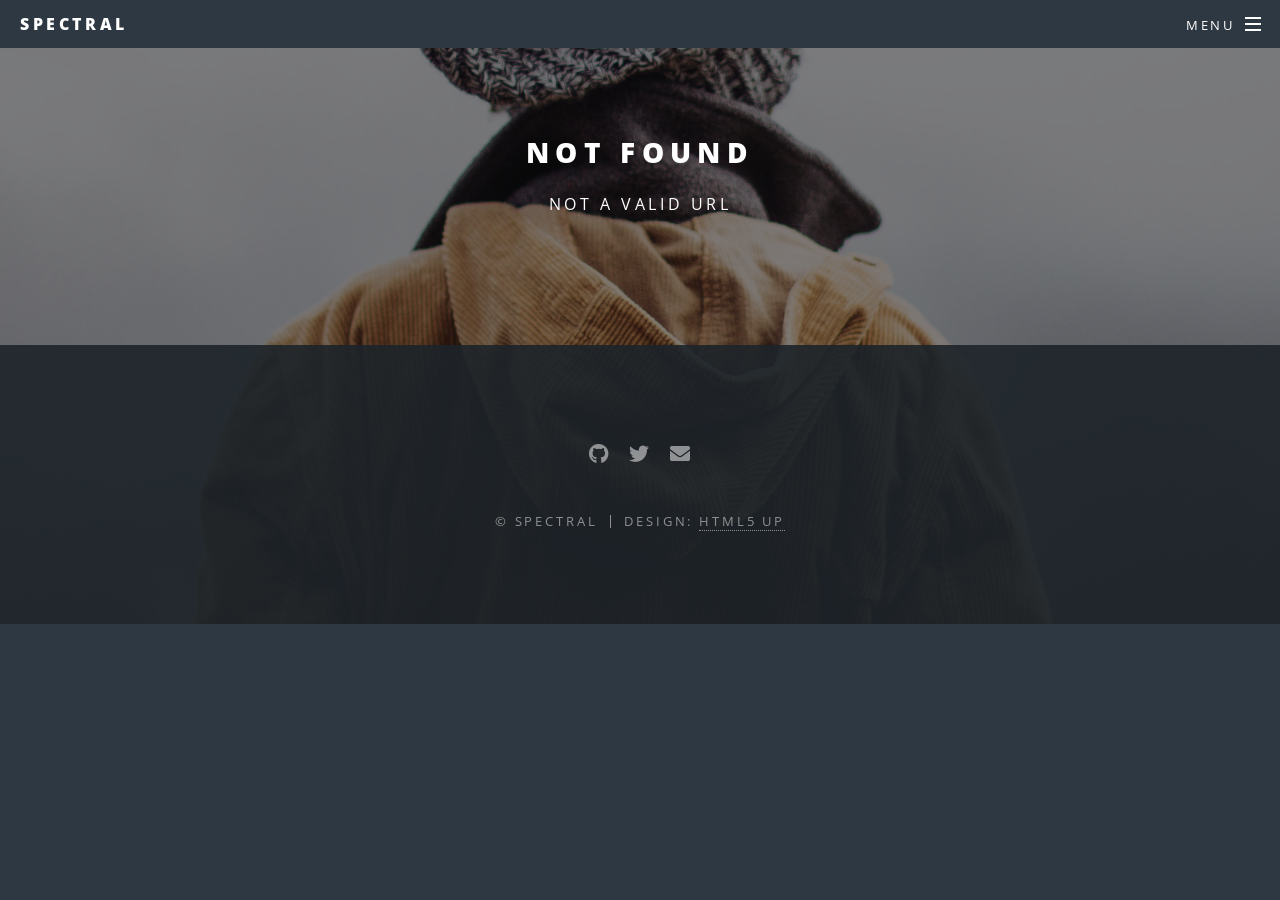
==== 404/index.html @ c5cb14e3 "Initial Push" ====
<!DOCTYPE html><html lang="en"><head><meta charSet="utf-8"/><meta http-equiv="x-ua-compatible" content="ie=edge"/><meta name="viewport" content="width=device-width, initial-scale=1, shrink-to-fit=no"/><meta name="generator" content="Gatsby 4.24.7"/><meta data-react-helmet="true" name="description" content="Spectral"/><meta data-react-helmet="true" name="keywords" content="site, web"/><meta name="theme-color" content="#663399"/><style data-href="/styles.93752e3e2583a4806362.css" data-identity="gatsby-global-css">@import url(https://fonts.googleapis.com/css?family=Open+Sans:400,400italic,600,600italic,800,800italic);
/*!
 * Font Awesome Free 5.9.0 by @fontawesome - https://fontawesome.com
 * License - https://fontawesome.com/license/free (Icons: CC BY 4.0, Fonts: SIL OFL 1.1, Code: MIT License)
 */.fa,.fab,.fal,.far,.fas{-moz-osx-font-smoothing:grayscale;-webkit-font-smoothing:antialiased;display:inline-block;font-style:normal;font-variant:normal;line-height:1;text-rendering:auto}.fa-lg{font-size:1.33333em;line-height:.75em;vertical-align:-.0667em}.fa-xs{font-size:.75em}.fa-sm{font-size:.875em}.fa-1x{font-size:1em}.fa-2x{font-size:2em}.fa-3x{font-size:3em}.fa-4x{font-size:4em}.fa-5x{font-size:5em}.fa-6x{font-size:6em}.fa-7x{font-size:7em}.fa-8x{font-size:8em}.fa-9x{font-size:9em}.fa-10x{font-size:10em}.fa-fw{text-align:center;width:1.25em}.fa-ul{list-style-type:none;margin-left:2.5em;padding-left:0}.fa-ul>li{position:relative}.fa-li{left:-2em;line-height:inherit;position:absolute;text-align:center;width:2em}.fa-border{border:.08em solid #eee;border-radius:.1em;padding:.2em .25em .15em}.fa-pull-left{float:left}.fa-pull-right{float:right}.fa.fa-pull-left,.fab.fa-pull-left,.fal.fa-pull-left,.far.fa-pull-left,.fas.fa-pull-left{margin-right:.3em}.fa.fa-pull-right,.fab.fa-pull-right,.fal.fa-pull-right,.far.fa-pull-right,.fas.fa-pull-right{margin-left:.3em}.fa-spin{animation:fa-spin 2s linear infinite}.fa-pulse{animation:fa-spin 1s steps(8) infinite}@keyframes fa-spin{0%{transform:rotate(0deg)}to{transform:rotate(1turn)}}.fa-rotate-90{-ms-filter:"progid:DXImageTransform.Microsoft.BasicImage(rotation=1)";transform:rotate(90deg)}.fa-rotate-180{-ms-filter:"progid:DXImageTransform.Microsoft.BasicImage(rotation=2)";transform:rotate(180deg)}.fa-rotate-270{-ms-filter:"progid:DXImageTransform.Microsoft.BasicImage(rotation=3)";transform:rotate(270deg)}.fa-flip-horizontal{-ms-filter:"progid:DXImageTransform.Microsoft.BasicImage(rotation=0, mirror=1)";transform:scaleX(-1)}.fa-flip-vertical{transform:scaleY(-1)}.fa-flip-both,.fa-flip-horizontal.fa-flip-vertical,.fa-flip-vertical{-ms-filter:"progid:DXImageTransform.Microsoft.BasicImage(rotation=2, mirror=1)"}.fa-flip-both,.fa-flip-horizontal.fa-flip-vertical{transform:scale(-1)}:root .fa-flip-both,:root .fa-flip-horizontal,:root .fa-flip-vertical,:root .fa-rotate-180,:root .fa-rotate-270,:root .fa-rotate-90{filter:none}.fa-stack{display:inline-block;height:2em;line-height:2em;position:relative;vertical-align:middle;width:2.5em}.fa-stack-1x,.fa-stack-2x{left:0;position:absolute;text-align:center;width:100%}.fa-stack-1x{line-height:inherit}.fa-stack-2x{font-size:2em}.fa-inverse{color:#fff}.fa-500px:before{content:"\f26e"}.fa-accessible-icon:before{content:"\f368"}.fa-accusoft:before{content:"\f369"}.fa-acquisitions-incorporated:before{content:"\f6af"}.fa-ad:before{content:"\f641"}.fa-address-book:before{content:"\f2b9"}.fa-address-card:before{content:"\f2bb"}.fa-adjust:before{content:"\f042"}.fa-adn:before{content:"\f170"}.fa-adobe:before{content:"\f778"}.fa-adversal:before{content:"\f36a"}.fa-affiliatetheme:before{content:"\f36b"}.fa-air-freshener:before{content:"\f5d0"}.fa-airbnb:before{content:"\f834"}.fa-algolia:before{content:"\f36c"}.fa-align-center:before{content:"\f037"}.fa-align-justify:before{content:"\f039"}.fa-align-left:before{content:"\f036"}.fa-align-right:before{content:"\f038"}.fa-alipay:before{content:"\f642"}.fa-allergies:before{content:"\f461"}.fa-amazon:before{content:"\f270"}.fa-amazon-pay:before{content:"\f42c"}.fa-ambulance:before{content:"\f0f9"}.fa-american-sign-language-interpreting:before{content:"\f2a3"}.fa-amilia:before{content:"\f36d"}.fa-anchor:before{content:"\f13d"}.fa-android:before{content:"\f17b"}.fa-angellist:before{content:"\f209"}.fa-angle-double-down:before{content:"\f103"}.fa-angle-double-left:before{content:"\f100"}.fa-angle-double-right:before{content:"\f101"}.fa-angle-double-up:before{content:"\f102"}.fa-angle-down:before{content:"\f107"}.fa-angle-left:before{content:"\f104"}.fa-angle-right:before{content:"\f105"}.fa-angle-up:before{content:"\f106"}.fa-angry:before{content:"\f556"}.fa-angrycreative:before{content:"\f36e"}.fa-angular:before{content:"\f420"}.fa-ankh:before{content:"\f644"}.fa-app-store:before{content:"\f36f"}.fa-app-store-ios:before{content:"\f370"}.fa-apper:before{content:"\f371"}.fa-apple:before{content:"\f179"}.fa-apple-alt:before{content:"\f5d1"}.fa-apple-pay:before{content:"\f415"}.fa-archive:before{content:"\f187"}.fa-archway:before{content:"\f557"}.fa-arrow-alt-circle-down:before{content:"\f358"}.fa-arrow-alt-circle-left:before{content:"\f359"}.fa-arrow-alt-circle-right:before{content:"\f35a"}.fa-arrow-alt-circle-up:before{content:"\f35b"}.fa-arrow-circle-down:before{content:"\f0ab"}.fa-arrow-circle-left:before{content:"\f0a8"}.fa-arrow-circle-right:before{content:"\f0a9"}.fa-arrow-circle-up:before{content:"\f0aa"}.fa-arrow-down:before{content:"\f063"}.fa-arrow-left:before{content:"\f060"}.fa-arrow-right:before{content:"\f061"}.fa-arrow-up:before{content:"\f062"}.fa-arrows-alt:before{content:"\f0b2"}.fa-arrows-alt-h:before{content:"\f337"}.fa-arrows-alt-v:before{content:"\f338"}.fa-artstation:before{content:"\f77a"}.fa-assistive-listening-systems:before{content:"\f2a2"}.fa-asterisk:before{content:"\f069"}.fa-asymmetrik:before{content:"\f372"}.fa-at:before{content:"\f1fa"}.fa-atlas:before{content:"\f558"}.fa-atlassian:before{content:"\f77b"}.fa-atom:before{content:"\f5d2"}.fa-audible:before{content:"\f373"}.fa-audio-description:before{content:"\f29e"}.fa-autoprefixer:before{content:"\f41c"}.fa-avianex:before{content:"\f374"}.fa-aviato:before{content:"\f421"}.fa-award:before{content:"\f559"}.fa-aws:before{content:"\f375"}.fa-baby:before{content:"\f77c"}.fa-baby-carriage:before{content:"\f77d"}.fa-backspace:before{content:"\f55a"}.fa-backward:before{content:"\f04a"}.fa-bacon:before{content:"\f7e5"}.fa-balance-scale:before{content:"\f24e"}.fa-balance-scale-left:before{content:"\f515"}.fa-balance-scale-right:before{content:"\f516"}.fa-ban:before{content:"\f05e"}.fa-band-aid:before{content:"\f462"}.fa-bandcamp:before{content:"\f2d5"}.fa-barcode:before{content:"\f02a"}.fa-bars:before{content:"\f0c9"}.fa-baseball-ball:before{content:"\f433"}.fa-basketball-ball:before{content:"\f434"}.fa-bath:before{content:"\f2cd"}.fa-battery-empty:before{content:"\f244"}.fa-battery-full:before{content:"\f240"}.fa-battery-half:before{content:"\f242"}.fa-battery-quarter:before{content:"\f243"}.fa-battery-three-quarters:before{content:"\f241"}.fa-battle-net:before{content:"\f835"}.fa-bed:before{content:"\f236"}.fa-beer:before{content:"\f0fc"}.fa-behance:before{content:"\f1b4"}.fa-behance-square:before{content:"\f1b5"}.fa-bell:before{content:"\f0f3"}.fa-bell-slash:before{content:"\f1f6"}.fa-bezier-curve:before{content:"\f55b"}.fa-bible:before{content:"\f647"}.fa-bicycle:before{content:"\f206"}.fa-biking:before{content:"\f84a"}.fa-bimobject:before{content:"\f378"}.fa-binoculars:before{content:"\f1e5"}.fa-biohazard:before{content:"\f780"}.fa-birthday-cake:before{content:"\f1fd"}.fa-bitbucket:before{content:"\f171"}.fa-bitcoin:before{content:"\f379"}.fa-bity:before{content:"\f37a"}.fa-black-tie:before{content:"\f27e"}.fa-blackberry:before{content:"\f37b"}.fa-blender:before{content:"\f517"}.fa-blender-phone:before{content:"\f6b6"}.fa-blind:before{content:"\f29d"}.fa-blog:before{content:"\f781"}.fa-blogger:before{content:"\f37c"}.fa-blogger-b:before{content:"\f37d"}.fa-bluetooth:before{content:"\f293"}.fa-bluetooth-b:before{content:"\f294"}.fa-bold:before{content:"\f032"}.fa-bolt:before{content:"\f0e7"}.fa-bomb:before{content:"\f1e2"}.fa-bone:before{content:"\f5d7"}.fa-bong:before{content:"\f55c"}.fa-book:before{content:"\f02d"}.fa-book-dead:before{content:"\f6b7"}.fa-book-medical:before{content:"\f7e6"}.fa-book-open:before{content:"\f518"}.fa-book-reader:before{content:"\f5da"}.fa-bookmark:before{content:"\f02e"}.fa-bootstrap:before{content:"\f836"}.fa-border-all:before{content:"\f84c"}.fa-border-none:before{content:"\f850"}.fa-border-style:before{content:"\f853"}.fa-bowling-ball:before{content:"\f436"}.fa-box:before{content:"\f466"}.fa-box-open:before{content:"\f49e"}.fa-boxes:before{content:"\f468"}.fa-braille:before{content:"\f2a1"}.fa-brain:before{content:"\f5dc"}.fa-bread-slice:before{content:"\f7ec"}.fa-briefcase:before{content:"\f0b1"}.fa-briefcase-medical:before{content:"\f469"}.fa-broadcast-tower:before{content:"\f519"}.fa-broom:before{content:"\f51a"}.fa-brush:before{content:"\f55d"}.fa-btc:before{content:"\f15a"}.fa-buffer:before{content:"\f837"}.fa-bug:before{content:"\f188"}.fa-building:before{content:"\f1ad"}.fa-bullhorn:before{content:"\f0a1"}.fa-bullseye:before{content:"\f140"}.fa-burn:before{content:"\f46a"}.fa-buromobelexperte:before{content:"\f37f"}.fa-bus:before{content:"\f207"}.fa-bus-alt:before{content:"\f55e"}.fa-business-time:before{content:"\f64a"}.fa-buysellads:before{content:"\f20d"}.fa-calculator:before{content:"\f1ec"}.fa-calendar:before{content:"\f133"}.fa-calendar-alt:before{content:"\f073"}.fa-calendar-check:before{content:"\f274"}.fa-calendar-day:before{content:"\f783"}.fa-calendar-minus:before{content:"\f272"}.fa-calendar-plus:before{content:"\f271"}.fa-calendar-times:before{content:"\f273"}.fa-calendar-week:before{content:"\f784"}.fa-camera:before{content:"\f030"}.fa-camera-retro:before{content:"\f083"}.fa-campground:before{content:"\f6bb"}.fa-canadian-maple-leaf:before{content:"\f785"}.fa-candy-cane:before{content:"\f786"}.fa-cannabis:before{content:"\f55f"}.fa-capsules:before{content:"\f46b"}.fa-car:before{content:"\f1b9"}.fa-car-alt:before{content:"\f5de"}.fa-car-battery:before{content:"\f5df"}.fa-car-crash:before{content:"\f5e1"}.fa-car-side:before{content:"\f5e4"}.fa-caret-down:before{content:"\f0d7"}.fa-caret-left:before{content:"\f0d9"}.fa-caret-right:before{content:"\f0da"}.fa-caret-square-down:before{content:"\f150"}.fa-caret-square-left:before{content:"\f191"}.fa-caret-square-right:before{content:"\f152"}.fa-caret-square-up:before{content:"\f151"}.fa-caret-up:before{content:"\f0d8"}.fa-carrot:before{content:"\f787"}.fa-cart-arrow-down:before{content:"\f218"}.fa-cart-plus:before{content:"\f217"}.fa-cash-register:before{content:"\f788"}.fa-cat:before{content:"\f6be"}.fa-cc-amazon-pay:before{content:"\f42d"}.fa-cc-amex:before{content:"\f1f3"}.fa-cc-apple-pay:before{content:"\f416"}.fa-cc-diners-club:before{content:"\f24c"}.fa-cc-discover:before{content:"\f1f2"}.fa-cc-jcb:before{content:"\f24b"}.fa-cc-mastercard:before{content:"\f1f1"}.fa-cc-paypal:before{content:"\f1f4"}.fa-cc-stripe:before{content:"\f1f5"}.fa-cc-visa:before{content:"\f1f0"}.fa-centercode:before{content:"\f380"}.fa-centos:before{content:"\f789"}.fa-certificate:before{content:"\f0a3"}.fa-chair:before{content:"\f6c0"}.fa-chalkboard:before{content:"\f51b"}.fa-chalkboard-teacher:before{content:"\f51c"}.fa-charging-station:before{content:"\f5e7"}.fa-chart-area:before{content:"\f1fe"}.fa-chart-bar:before{content:"\f080"}.fa-chart-line:before{content:"\f201"}.fa-chart-pie:before{content:"\f200"}.fa-check:before{content:"\f00c"}.fa-check-circle:before{content:"\f058"}.fa-check-double:before{content:"\f560"}.fa-check-square:before{content:"\f14a"}.fa-cheese:before{content:"\f7ef"}.fa-chess:before{content:"\f439"}.fa-chess-bishop:before{content:"\f43a"}.fa-chess-board:before{content:"\f43c"}.fa-chess-king:before{content:"\f43f"}.fa-chess-knight:before{content:"\f441"}.fa-chess-pawn:before{content:"\f443"}.fa-chess-queen:before{content:"\f445"}.fa-chess-rook:before{content:"\f447"}.fa-chevron-circle-down:before{content:"\f13a"}.fa-chevron-circle-left:before{content:"\f137"}.fa-chevron-circle-right:before{content:"\f138"}.fa-chevron-circle-up:before{content:"\f139"}.fa-chevron-down:before{content:"\f078"}.fa-chevron-left:before{content:"\f053"}.fa-chevron-right:before{content:"\f054"}.fa-chevron-up:before{content:"\f077"}.fa-child:before{content:"\f1ae"}.fa-chrome:before{content:"\f268"}.fa-chromecast:before{content:"\f838"}.fa-church:before{content:"\f51d"}.fa-circle:before{content:"\f111"}.fa-circle-notch:before{content:"\f1ce"}.fa-city:before{content:"\f64f"}.fa-clinic-medical:before{content:"\f7f2"}.fa-clipboard:before{content:"\f328"}.fa-clipboard-check:before{content:"\f46c"}.fa-clipboard-list:before{content:"\f46d"}.fa-clock:before{content:"\f017"}.fa-clone:before{content:"\f24d"}.fa-closed-captioning:before{content:"\f20a"}.fa-cloud:before{content:"\f0c2"}.fa-cloud-download-alt:before{content:"\f381"}.fa-cloud-meatball:before{content:"\f73b"}.fa-cloud-moon:before{content:"\f6c3"}.fa-cloud-moon-rain:before{content:"\f73c"}.fa-cloud-rain:before{content:"\f73d"}.fa-cloud-showers-heavy:before{content:"\f740"}.fa-cloud-sun:before{content:"\f6c4"}.fa-cloud-sun-rain:before{content:"\f743"}.fa-cloud-upload-alt:before{content:"\f382"}.fa-cloudscale:before{content:"\f383"}.fa-cloudsmith:before{content:"\f384"}.fa-cloudversify:before{content:"\f385"}.fa-cocktail:before{content:"\f561"}.fa-code:before{content:"\f121"}.fa-code-branch:before{content:"\f126"}.fa-codepen:before{content:"\f1cb"}.fa-codiepie:before{content:"\f284"}.fa-coffee:before{content:"\f0f4"}.fa-cog:before{content:"\f013"}.fa-cogs:before{content:"\f085"}.fa-coins:before{content:"\f51e"}.fa-columns:before{content:"\f0db"}.fa-comment:before{content:"\f075"}.fa-comment-alt:before{content:"\f27a"}.fa-comment-dollar:before{content:"\f651"}.fa-comment-dots:before{content:"\f4ad"}.fa-comment-medical:before{content:"\f7f5"}.fa-comment-slash:before{content:"\f4b3"}.fa-comments:before{content:"\f086"}.fa-comments-dollar:before{content:"\f653"}.fa-compact-disc:before{content:"\f51f"}.fa-compass:before{content:"\f14e"}.fa-compress:before{content:"\f066"}.fa-compress-arrows-alt:before{content:"\f78c"}.fa-concierge-bell:before{content:"\f562"}.fa-confluence:before{content:"\f78d"}.fa-connectdevelop:before{content:"\f20e"}.fa-contao:before{content:"\f26d"}.fa-cookie:before{content:"\f563"}.fa-cookie-bite:before{content:"\f564"}.fa-copy:before{content:"\f0c5"}.fa-copyright:before{content:"\f1f9"}.fa-couch:before{content:"\f4b8"}.fa-cpanel:before{content:"\f388"}.fa-creative-commons:before{content:"\f25e"}.fa-creative-commons-by:before{content:"\f4e7"}.fa-creative-commons-nc:before{content:"\f4e8"}.fa-creative-commons-nc-eu:before{content:"\f4e9"}.fa-creative-commons-nc-jp:before{content:"\f4ea"}.fa-creative-commons-nd:before{content:"\f4eb"}.fa-creative-commons-pd:before{content:"\f4ec"}.fa-creative-commons-pd-alt:before{content:"\f4ed"}.fa-creative-commons-remix:before{content:"\f4ee"}.fa-creative-commons-sa:before{content:"\f4ef"}.fa-creative-commons-sampling:before{content:"\f4f0"}.fa-creative-commons-sampling-plus:before{content:"\f4f1"}.fa-creative-commons-share:before{content:"\f4f2"}.fa-creative-commons-zero:before{content:"\f4f3"}.fa-credit-card:before{content:"\f09d"}.fa-critical-role:before{content:"\f6c9"}.fa-crop:before{content:"\f125"}.fa-crop-alt:before{content:"\f565"}.fa-cross:before{content:"\f654"}.fa-crosshairs:before{content:"\f05b"}.fa-crow:before{content:"\f520"}.fa-crown:before{content:"\f521"}.fa-crutch:before{content:"\f7f7"}.fa-css3:before{content:"\f13c"}.fa-css3-alt:before{content:"\f38b"}.fa-cube:before{content:"\f1b2"}.fa-cubes:before{content:"\f1b3"}.fa-cut:before{content:"\f0c4"}.fa-cuttlefish:before{content:"\f38c"}.fa-d-and-d:before{content:"\f38d"}.fa-d-and-d-beyond:before{content:"\f6ca"}.fa-dashcube:before{content:"\f210"}.fa-database:before{content:"\f1c0"}.fa-deaf:before{content:"\f2a4"}.fa-delicious:before{content:"\f1a5"}.fa-democrat:before{content:"\f747"}.fa-deploydog:before{content:"\f38e"}.fa-deskpro:before{content:"\f38f"}.fa-desktop:before{content:"\f108"}.fa-dev:before{content:"\f6cc"}.fa-deviantart:before{content:"\f1bd"}.fa-dharmachakra:before{content:"\f655"}.fa-dhl:before{content:"\f790"}.fa-diagnoses:before{content:"\f470"}.fa-diaspora:before{content:"\f791"}.fa-dice:before{content:"\f522"}.fa-dice-d20:before{content:"\f6cf"}.fa-dice-d6:before{content:"\f6d1"}.fa-dice-five:before{content:"\f523"}.fa-dice-four:before{content:"\f524"}.fa-dice-one:before{content:"\f525"}.fa-dice-six:before{content:"\f526"}.fa-dice-three:before{content:"\f527"}.fa-dice-two:before{content:"\f528"}.fa-digg:before{content:"\f1a6"}.fa-digital-ocean:before{content:"\f391"}.fa-digital-tachograph:before{content:"\f566"}.fa-directions:before{content:"\f5eb"}.fa-discord:before{content:"\f392"}.fa-discourse:before{content:"\f393"}.fa-divide:before{content:"\f529"}.fa-dizzy:before{content:"\f567"}.fa-dna:before{content:"\f471"}.fa-dochub:before{content:"\f394"}.fa-docker:before{content:"\f395"}.fa-dog:before{content:"\f6d3"}.fa-dollar-sign:before{content:"\f155"}.fa-dolly:before{content:"\f472"}.fa-dolly-flatbed:before{content:"\f474"}.fa-donate:before{content:"\f4b9"}.fa-door-closed:before{content:"\f52a"}.fa-door-open:before{content:"\f52b"}.fa-dot-circle:before{content:"\f192"}.fa-dove:before{content:"\f4ba"}.fa-download:before{content:"\f019"}.fa-draft2digital:before{content:"\f396"}.fa-drafting-compass:before{content:"\f568"}.fa-dragon:before{content:"\f6d5"}.fa-draw-polygon:before{content:"\f5ee"}.fa-dribbble:before{content:"\f17d"}.fa-dribbble-square:before{content:"\f397"}.fa-dropbox:before{content:"\f16b"}.fa-drum:before{content:"\f569"}.fa-drum-steelpan:before{content:"\f56a"}.fa-drumstick-bite:before{content:"\f6d7"}.fa-drupal:before{content:"\f1a9"}.fa-dumbbell:before{content:"\f44b"}.fa-dumpster:before{content:"\f793"}.fa-dumpster-fire:before{content:"\f794"}.fa-dungeon:before{content:"\f6d9"}.fa-dyalog:before{content:"\f399"}.fa-earlybirds:before{content:"\f39a"}.fa-ebay:before{content:"\f4f4"}.fa-edge:before{content:"\f282"}.fa-edit:before{content:"\f044"}.fa-egg:before{content:"\f7fb"}.fa-eject:before{content:"\f052"}.fa-elementor:before{content:"\f430"}.fa-ellipsis-h:before{content:"\f141"}.fa-ellipsis-v:before{content:"\f142"}.fa-ello:before{content:"\f5f1"}.fa-ember:before{content:"\f423"}.fa-empire:before{content:"\f1d1"}.fa-envelope:before{content:"\f0e0"}.fa-envelope-open:before{content:"\f2b6"}.fa-envelope-open-text:before{content:"\f658"}.fa-envelope-square:before{content:"\f199"}.fa-envira:before{content:"\f299"}.fa-equals:before{content:"\f52c"}.fa-eraser:before{content:"\f12d"}.fa-erlang:before{content:"\f39d"}.fa-ethereum:before{content:"\f42e"}.fa-ethernet:before{content:"\f796"}.fa-etsy:before{content:"\f2d7"}.fa-euro-sign:before{content:"\f153"}.fa-evernote:before{content:"\f839"}.fa-exchange-alt:before{content:"\f362"}.fa-exclamation:before{content:"\f12a"}.fa-exclamation-circle:before{content:"\f06a"}.fa-exclamation-triangle:before{content:"\f071"}.fa-expand:before{content:"\f065"}.fa-expand-arrows-alt:before{content:"\f31e"}.fa-expeditedssl:before{content:"\f23e"}.fa-external-link-alt:before{content:"\f35d"}.fa-external-link-square-alt:before{content:"\f360"}.fa-eye:before{content:"\f06e"}.fa-eye-dropper:before{content:"\f1fb"}.fa-eye-slash:before{content:"\f070"}.fa-facebook:before{content:"\f09a"}.fa-facebook-f:before{content:"\f39e"}.fa-facebook-messenger:before{content:"\f39f"}.fa-facebook-square:before{content:"\f082"}.fa-fan:before{content:"\f863"}.fa-fantasy-flight-games:before{content:"\f6dc"}.fa-fast-backward:before{content:"\f049"}.fa-fast-forward:before{content:"\f050"}.fa-fax:before{content:"\f1ac"}.fa-feather:before{content:"\f52d"}.fa-feather-alt:before{content:"\f56b"}.fa-fedex:before{content:"\f797"}.fa-fedora:before{content:"\f798"}.fa-female:before{content:"\f182"}.fa-fighter-jet:before{content:"\f0fb"}.fa-figma:before{content:"\f799"}.fa-file:before{content:"\f15b"}.fa-file-alt:before{content:"\f15c"}.fa-file-archive:before{content:"\f1c6"}.fa-file-audio:before{content:"\f1c7"}.fa-file-code:before{content:"\f1c9"}.fa-file-contract:before{content:"\f56c"}.fa-file-csv:before{content:"\f6dd"}.fa-file-download:before{content:"\f56d"}.fa-file-excel:before{content:"\f1c3"}.fa-file-export:before{content:"\f56e"}.fa-file-image:before{content:"\f1c5"}.fa-file-import:before{content:"\f56f"}.fa-file-invoice:before{content:"\f570"}.fa-file-invoice-dollar:before{content:"\f571"}.fa-file-medical:before{content:"\f477"}.fa-file-medical-alt:before{content:"\f478"}.fa-file-pdf:before{content:"\f1c1"}.fa-file-powerpoint:before{content:"\f1c4"}.fa-file-prescription:before{content:"\f572"}.fa-file-signature:before{content:"\f573"}.fa-file-upload:before{content:"\f574"}.fa-file-video:before{content:"\f1c8"}.fa-file-word:before{content:"\f1c2"}.fa-fill:before{content:"\f575"}.fa-fill-drip:before{content:"\f576"}.fa-film:before{content:"\f008"}.fa-filter:before{content:"\f0b0"}.fa-fingerprint:before{content:"\f577"}.fa-fire:before{content:"\f06d"}.fa-fire-alt:before{content:"\f7e4"}.fa-fire-extinguisher:before{content:"\f134"}.fa-firefox:before{content:"\f269"}.fa-first-aid:before{content:"\f479"}.fa-first-order:before{content:"\f2b0"}.fa-first-order-alt:before{content:"\f50a"}.fa-firstdraft:before{content:"\f3a1"}.fa-fish:before{content:"\f578"}.fa-fist-raised:before{content:"\f6de"}.fa-flag:before{content:"\f024"}.fa-flag-checkered:before{content:"\f11e"}.fa-flag-usa:before{content:"\f74d"}.fa-flask:before{content:"\f0c3"}.fa-flickr:before{content:"\f16e"}.fa-flipboard:before{content:"\f44d"}.fa-flushed:before{content:"\f579"}.fa-fly:before{content:"\f417"}.fa-folder:before{content:"\f07b"}.fa-folder-minus:before{content:"\f65d"}.fa-folder-open:before{content:"\f07c"}.fa-folder-plus:before{content:"\f65e"}.fa-font:before{content:"\f031"}.fa-font-awesome:before{content:"\f2b4"}.fa-font-awesome-alt:before{content:"\f35c"}.fa-font-awesome-flag:before{content:"\f425"}.fa-font-awesome-logo-full:before{content:"\f4e6"}.fa-fonticons:before{content:"\f280"}.fa-fonticons-fi:before{content:"\f3a2"}.fa-football-ball:before{content:"\f44e"}.fa-fort-awesome:before{content:"\f286"}.fa-fort-awesome-alt:before{content:"\f3a3"}.fa-forumbee:before{content:"\f211"}.fa-forward:before{content:"\f04e"}.fa-foursquare:before{content:"\f180"}.fa-free-code-camp:before{content:"\f2c5"}.fa-freebsd:before{content:"\f3a4"}.fa-frog:before{content:"\f52e"}.fa-frown:before{content:"\f119"}.fa-frown-open:before{content:"\f57a"}.fa-fulcrum:before{content:"\f50b"}.fa-funnel-dollar:before{content:"\f662"}.fa-futbol:before{content:"\f1e3"}.fa-galactic-republic:before{content:"\f50c"}.fa-galactic-senate:before{content:"\f50d"}.fa-gamepad:before{content:"\f11b"}.fa-gas-pump:before{content:"\f52f"}.fa-gavel:before{content:"\f0e3"}.fa-gem:before{content:"\f3a5"}.fa-genderless:before{content:"\f22d"}.fa-get-pocket:before{content:"\f265"}.fa-gg:before{content:"\f260"}.fa-gg-circle:before{content:"\f261"}.fa-ghost:before{content:"\f6e2"}.fa-gift:before{content:"\f06b"}.fa-gifts:before{content:"\f79c"}.fa-git:before{content:"\f1d3"}.fa-git-alt:before{content:"\f841"}.fa-git-square:before{content:"\f1d2"}.fa-github:before{content:"\f09b"}.fa-github-alt:before{content:"\f113"}.fa-github-square:before{content:"\f092"}.fa-gitkraken:before{content:"\f3a6"}.fa-gitlab:before{content:"\f296"}.fa-gitter:before{content:"\f426"}.fa-glass-cheers:before{content:"\f79f"}.fa-glass-martini:before{content:"\f000"}.fa-glass-martini-alt:before{content:"\f57b"}.fa-glass-whiskey:before{content:"\f7a0"}.fa-glasses:before{content:"\f530"}.fa-glide:before{content:"\f2a5"}.fa-glide-g:before{content:"\f2a6"}.fa-globe:before{content:"\f0ac"}.fa-globe-africa:before{content:"\f57c"}.fa-globe-americas:before{content:"\f57d"}.fa-globe-asia:before{content:"\f57e"}.fa-globe-europe:before{content:"\f7a2"}.fa-gofore:before{content:"\f3a7"}.fa-golf-ball:before{content:"\f450"}.fa-goodreads:before{content:"\f3a8"}.fa-goodreads-g:before{content:"\f3a9"}.fa-google:before{content:"\f1a0"}.fa-google-drive:before{content:"\f3aa"}.fa-google-play:before{content:"\f3ab"}.fa-google-plus:before{content:"\f2b3"}.fa-google-plus-g:before{content:"\f0d5"}.fa-google-plus-square:before{content:"\f0d4"}.fa-google-wallet:before{content:"\f1ee"}.fa-gopuram:before{content:"\f664"}.fa-graduation-cap:before{content:"\f19d"}.fa-gratipay:before{content:"\f184"}.fa-grav:before{content:"\f2d6"}.fa-greater-than:before{content:"\f531"}.fa-greater-than-equal:before{content:"\f532"}.fa-grimace:before{content:"\f57f"}.fa-grin:before{content:"\f580"}.fa-grin-alt:before{content:"\f581"}.fa-grin-beam:before{content:"\f582"}.fa-grin-beam-sweat:before{content:"\f583"}.fa-grin-hearts:before{content:"\f584"}.fa-grin-squint:before{content:"\f585"}.fa-grin-squint-tears:before{content:"\f586"}.fa-grin-stars:before{content:"\f587"}.fa-grin-tears:before{content:"\f588"}.fa-grin-tongue:before{content:"\f589"}.fa-grin-tongue-squint:before{content:"\f58a"}.fa-grin-tongue-wink:before{content:"\f58b"}.fa-grin-wink:before{content:"\f58c"}.fa-grip-horizontal:before{content:"\f58d"}.fa-grip-lines:before{content:"\f7a4"}.fa-grip-lines-vertical:before{content:"\f7a5"}.fa-grip-vertical:before{content:"\f58e"}.fa-gripfire:before{content:"\f3ac"}.fa-grunt:before{content:"\f3ad"}.fa-guitar:before{content:"\f7a6"}.fa-gulp:before{content:"\f3ae"}.fa-h-square:before{content:"\f0fd"}.fa-hacker-news:before{content:"\f1d4"}.fa-hacker-news-square:before{content:"\f3af"}.fa-hackerrank:before{content:"\f5f7"}.fa-hamburger:before{content:"\f805"}.fa-hammer:before{content:"\f6e3"}.fa-hamsa:before{content:"\f665"}.fa-hand-holding:before{content:"\f4bd"}.fa-hand-holding-heart:before{content:"\f4be"}.fa-hand-holding-usd:before{content:"\f4c0"}.fa-hand-lizard:before{content:"\f258"}.fa-hand-middle-finger:before{content:"\f806"}.fa-hand-paper:before{content:"\f256"}.fa-hand-peace:before{content:"\f25b"}.fa-hand-point-down:before{content:"\f0a7"}.fa-hand-point-left:before{content:"\f0a5"}.fa-hand-point-right:before{content:"\f0a4"}.fa-hand-point-up:before{content:"\f0a6"}.fa-hand-pointer:before{content:"\f25a"}.fa-hand-rock:before{content:"\f255"}.fa-hand-scissors:before{content:"\f257"}.fa-hand-spock:before{content:"\f259"}.fa-hands:before{content:"\f4c2"}.fa-hands-helping:before{content:"\f4c4"}.fa-handshake:before{content:"\f2b5"}.fa-hanukiah:before{content:"\f6e6"}.fa-hard-hat:before{content:"\f807"}.fa-hashtag:before{content:"\f292"}.fa-hat-wizard:before{content:"\f6e8"}.fa-haykal:before{content:"\f666"}.fa-hdd:before{content:"\f0a0"}.fa-heading:before{content:"\f1dc"}.fa-headphones:before{content:"\f025"}.fa-headphones-alt:before{content:"\f58f"}.fa-headset:before{content:"\f590"}.fa-heart:before{content:"\f004"}.fa-heart-broken:before{content:"\f7a9"}.fa-heartbeat:before{content:"\f21e"}.fa-helicopter:before{content:"\f533"}.fa-highlighter:before{content:"\f591"}.fa-hiking:before{content:"\f6ec"}.fa-hippo:before{content:"\f6ed"}.fa-hips:before{content:"\f452"}.fa-hire-a-helper:before{content:"\f3b0"}.fa-history:before{content:"\f1da"}.fa-hockey-puck:before{content:"\f453"}.fa-holly-berry:before{content:"\f7aa"}.fa-home:before{content:"\f015"}.fa-hooli:before{content:"\f427"}.fa-hornbill:before{content:"\f592"}.fa-horse:before{content:"\f6f0"}.fa-horse-head:before{content:"\f7ab"}.fa-hospital:before{content:"\f0f8"}.fa-hospital-alt:before{content:"\f47d"}.fa-hospital-symbol:before{content:"\f47e"}.fa-hot-tub:before{content:"\f593"}.fa-hotdog:before{content:"\f80f"}.fa-hotel:before{content:"\f594"}.fa-hotjar:before{content:"\f3b1"}.fa-hourglass:before{content:"\f254"}.fa-hourglass-end:before{content:"\f253"}.fa-hourglass-half:before{content:"\f252"}.fa-hourglass-start:before{content:"\f251"}.fa-house-damage:before{content:"\f6f1"}.fa-houzz:before{content:"\f27c"}.fa-hryvnia:before{content:"\f6f2"}.fa-html5:before{content:"\f13b"}.fa-hubspot:before{content:"\f3b2"}.fa-i-cursor:before{content:"\f246"}.fa-ice-cream:before{content:"\f810"}.fa-icicles:before{content:"\f7ad"}.fa-icons:before{content:"\f86d"}.fa-id-badge:before{content:"\f2c1"}.fa-id-card:before{content:"\f2c2"}.fa-id-card-alt:before{content:"\f47f"}.fa-igloo:before{content:"\f7ae"}.fa-image:before{content:"\f03e"}.fa-images:before{content:"\f302"}.fa-imdb:before{content:"\f2d8"}.fa-inbox:before{content:"\f01c"}.fa-indent:before{content:"\f03c"}.fa-industry:before{content:"\f275"}.fa-infinity:before{content:"\f534"}.fa-info:before{content:"\f129"}.fa-info-circle:before{content:"\f05a"}.fa-instagram:before{content:"\f16d"}.fa-intercom:before{content:"\f7af"}.fa-internet-explorer:before{content:"\f26b"}.fa-invision:before{content:"\f7b0"}.fa-ioxhost:before{content:"\f208"}.fa-italic:before{content:"\f033"}.fa-itch-io:before{content:"\f83a"}.fa-itunes:before{content:"\f3b4"}.fa-itunes-note:before{content:"\f3b5"}.fa-java:before{content:"\f4e4"}.fa-jedi:before{content:"\f669"}.fa-jedi-order:before{content:"\f50e"}.fa-jenkins:before{content:"\f3b6"}.fa-jira:before{content:"\f7b1"}.fa-joget:before{content:"\f3b7"}.fa-joint:before{content:"\f595"}.fa-joomla:before{content:"\f1aa"}.fa-journal-whills:before{content:"\f66a"}.fa-js:before{content:"\f3b8"}.fa-js-square:before{content:"\f3b9"}.fa-jsfiddle:before{content:"\f1cc"}.fa-kaaba:before{content:"\f66b"}.fa-kaggle:before{content:"\f5fa"}.fa-key:before{content:"\f084"}.fa-keybase:before{content:"\f4f5"}.fa-keyboard:before{content:"\f11c"}.fa-keycdn:before{content:"\f3ba"}.fa-khanda:before{content:"\f66d"}.fa-kickstarter:before{content:"\f3bb"}.fa-kickstarter-k:before{content:"\f3bc"}.fa-kiss:before{content:"\f596"}.fa-kiss-beam:before{content:"\f597"}.fa-kiss-wink-heart:before{content:"\f598"}.fa-kiwi-bird:before{content:"\f535"}.fa-korvue:before{content:"\f42f"}.fa-landmark:before{content:"\f66f"}.fa-language:before{content:"\f1ab"}.fa-laptop:before{content:"\f109"}.fa-laptop-code:before{content:"\f5fc"}.fa-laptop-medical:before{content:"\f812"}.fa-laravel:before{content:"\f3bd"}.fa-lastfm:before{content:"\f202"}.fa-lastfm-square:before{content:"\f203"}.fa-laugh:before{content:"\f599"}.fa-laugh-beam:before{content:"\f59a"}.fa-laugh-squint:before{content:"\f59b"}.fa-laugh-wink:before{content:"\f59c"}.fa-layer-group:before{content:"\f5fd"}.fa-leaf:before{content:"\f06c"}.fa-leanpub:before{content:"\f212"}.fa-lemon:before{content:"\f094"}.fa-less:before{content:"\f41d"}.fa-less-than:before{content:"\f536"}.fa-less-than-equal:before{content:"\f537"}.fa-level-down-alt:before{content:"\f3be"}.fa-level-up-alt:before{content:"\f3bf"}.fa-life-ring:before{content:"\f1cd"}.fa-lightbulb:before{content:"\f0eb"}.fa-line:before{content:"\f3c0"}.fa-link:before{content:"\f0c1"}.fa-linkedin:before{content:"\f08c"}.fa-linkedin-in:before{content:"\f0e1"}.fa-linode:before{content:"\f2b8"}.fa-linux:before{content:"\f17c"}.fa-lira-sign:before{content:"\f195"}.fa-list:before{content:"\f03a"}.fa-list-alt:before{content:"\f022"}.fa-list-ol:before{content:"\f0cb"}.fa-list-ul:before{content:"\f0ca"}.fa-location-arrow:before{content:"\f124"}.fa-lock:before{content:"\f023"}.fa-lock-open:before{content:"\f3c1"}.fa-long-arrow-alt-down:before{content:"\f309"}.fa-long-arrow-alt-left:before{content:"\f30a"}.fa-long-arrow-alt-right:before{content:"\f30b"}.fa-long-arrow-alt-up:before{content:"\f30c"}.fa-low-vision:before{content:"\f2a8"}.fa-luggage-cart:before{content:"\f59d"}.fa-lyft:before{content:"\f3c3"}.fa-magento:before{content:"\f3c4"}.fa-magic:before{content:"\f0d0"}.fa-magnet:before{content:"\f076"}.fa-mail-bulk:before{content:"\f674"}.fa-mailchimp:before{content:"\f59e"}.fa-male:before{content:"\f183"}.fa-mandalorian:before{content:"\f50f"}.fa-map:before{content:"\f279"}.fa-map-marked:before{content:"\f59f"}.fa-map-marked-alt:before{content:"\f5a0"}.fa-map-marker:before{content:"\f041"}.fa-map-marker-alt:before{content:"\f3c5"}.fa-map-pin:before{content:"\f276"}.fa-map-signs:before{content:"\f277"}.fa-markdown:before{content:"\f60f"}.fa-marker:before{content:"\f5a1"}.fa-mars:before{content:"\f222"}.fa-mars-double:before{content:"\f227"}.fa-mars-stroke:before{content:"\f229"}.fa-mars-stroke-h:before{content:"\f22b"}.fa-mars-stroke-v:before{content:"\f22a"}.fa-mask:before{content:"\f6fa"}.fa-mastodon:before{content:"\f4f6"}.fa-maxcdn:before{content:"\f136"}.fa-medal:before{content:"\f5a2"}.fa-medapps:before{content:"\f3c6"}.fa-medium:before{content:"\f23a"}.fa-medium-m:before{content:"\f3c7"}.fa-medkit:before{content:"\f0fa"}.fa-medrt:before{content:"\f3c8"}.fa-meetup:before{content:"\f2e0"}.fa-megaport:before{content:"\f5a3"}.fa-meh:before{content:"\f11a"}.fa-meh-blank:before{content:"\f5a4"}.fa-meh-rolling-eyes:before{content:"\f5a5"}.fa-memory:before{content:"\f538"}.fa-mendeley:before{content:"\f7b3"}.fa-menorah:before{content:"\f676"}.fa-mercury:before{content:"\f223"}.fa-meteor:before{content:"\f753"}.fa-microchip:before{content:"\f2db"}.fa-microphone:before{content:"\f130"}.fa-microphone-alt:before{content:"\f3c9"}.fa-microphone-alt-slash:before{content:"\f539"}.fa-microphone-slash:before{content:"\f131"}.fa-microscope:before{content:"\f610"}.fa-microsoft:before{content:"\f3ca"}.fa-minus:before{content:"\f068"}.fa-minus-circle:before{content:"\f056"}.fa-minus-square:before{content:"\f146"}.fa-mitten:before{content:"\f7b5"}.fa-mix:before{content:"\f3cb"}.fa-mixcloud:before{content:"\f289"}.fa-mizuni:before{content:"\f3cc"}.fa-mobile:before{content:"\f10b"}.fa-mobile-alt:before{content:"\f3cd"}.fa-modx:before{content:"\f285"}.fa-monero:before{content:"\f3d0"}.fa-money-bill:before{content:"\f0d6"}.fa-money-bill-alt:before{content:"\f3d1"}.fa-money-bill-wave:before{content:"\f53a"}.fa-money-bill-wave-alt:before{content:"\f53b"}.fa-money-check:before{content:"\f53c"}.fa-money-check-alt:before{content:"\f53d"}.fa-monument:before{content:"\f5a6"}.fa-moon:before{content:"\f186"}.fa-mortar-pestle:before{content:"\f5a7"}.fa-mosque:before{content:"\f678"}.fa-motorcycle:before{content:"\f21c"}.fa-mountain:before{content:"\f6fc"}.fa-mouse-pointer:before{content:"\f245"}.fa-mug-hot:before{content:"\f7b6"}.fa-music:before{content:"\f001"}.fa-napster:before{content:"\f3d2"}.fa-neos:before{content:"\f612"}.fa-network-wired:before{content:"\f6ff"}.fa-neuter:before{content:"\f22c"}.fa-newspaper:before{content:"\f1ea"}.fa-nimblr:before{content:"\f5a8"}.fa-node:before{content:"\f419"}.fa-node-js:before{content:"\f3d3"}.fa-not-equal:before{content:"\f53e"}.fa-notes-medical:before{content:"\f481"}.fa-npm:before{content:"\f3d4"}.fa-ns8:before{content:"\f3d5"}.fa-nutritionix:before{content:"\f3d6"}.fa-object-group:before{content:"\f247"}.fa-object-ungroup:before{content:"\f248"}.fa-odnoklassniki:before{content:"\f263"}.fa-odnoklassniki-square:before{content:"\f264"}.fa-oil-can:before{content:"\f613"}.fa-old-republic:before{content:"\f510"}.fa-om:before{content:"\f679"}.fa-opencart:before{content:"\f23d"}.fa-openid:before{content:"\f19b"}.fa-opera:before{content:"\f26a"}.fa-optin-monster:before{content:"\f23c"}.fa-osi:before{content:"\f41a"}.fa-otter:before{content:"\f700"}.fa-outdent:before{content:"\f03b"}.fa-page4:before{content:"\f3d7"}.fa-pagelines:before{content:"\f18c"}.fa-pager:before{content:"\f815"}.fa-paint-brush:before{content:"\f1fc"}.fa-paint-roller:before{content:"\f5aa"}.fa-palette:before{content:"\f53f"}.fa-palfed:before{content:"\f3d8"}.fa-pallet:before{content:"\f482"}.fa-paper-plane:before{content:"\f1d8"}.fa-paperclip:before{content:"\f0c6"}.fa-parachute-box:before{content:"\f4cd"}.fa-paragraph:before{content:"\f1dd"}.fa-parking:before{content:"\f540"}.fa-passport:before{content:"\f5ab"}.fa-pastafarianism:before{content:"\f67b"}.fa-paste:before{content:"\f0ea"}.fa-patreon:before{content:"\f3d9"}.fa-pause:before{content:"\f04c"}.fa-pause-circle:before{content:"\f28b"}.fa-paw:before{content:"\f1b0"}.fa-paypal:before{content:"\f1ed"}.fa-peace:before{content:"\f67c"}.fa-pen:before{content:"\f304"}.fa-pen-alt:before{content:"\f305"}.fa-pen-fancy:before{content:"\f5ac"}.fa-pen-nib:before{content:"\f5ad"}.fa-pen-square:before{content:"\f14b"}.fa-pencil-alt:before{content:"\f303"}.fa-pencil-ruler:before{content:"\f5ae"}.fa-penny-arcade:before{content:"\f704"}.fa-people-carry:before{content:"\f4ce"}.fa-pepper-hot:before{content:"\f816"}.fa-percent:before{content:"\f295"}.fa-percentage:before{content:"\f541"}.fa-periscope:before{content:"\f3da"}.fa-person-booth:before{content:"\f756"}.fa-phabricator:before{content:"\f3db"}.fa-phoenix-framework:before{content:"\f3dc"}.fa-phoenix-squadron:before{content:"\f511"}.fa-phone:before{content:"\f095"}.fa-phone-alt:before{content:"\f879"}.fa-phone-slash:before{content:"\f3dd"}.fa-phone-square:before{content:"\f098"}.fa-phone-square-alt:before{content:"\f87b"}.fa-phone-volume:before{content:"\f2a0"}.fa-photo-video:before{content:"\f87c"}.fa-php:before{content:"\f457"}.fa-pied-piper:before{content:"\f2ae"}.fa-pied-piper-alt:before{content:"\f1a8"}.fa-pied-piper-hat:before{content:"\f4e5"}.fa-pied-piper-pp:before{content:"\f1a7"}.fa-piggy-bank:before{content:"\f4d3"}.fa-pills:before{content:"\f484"}.fa-pinterest:before{content:"\f0d2"}.fa-pinterest-p:before{content:"\f231"}.fa-pinterest-square:before{content:"\f0d3"}.fa-pizza-slice:before{content:"\f818"}.fa-place-of-worship:before{content:"\f67f"}.fa-plane:before{content:"\f072"}.fa-plane-arrival:before{content:"\f5af"}.fa-plane-departure:before{content:"\f5b0"}.fa-play:before{content:"\f04b"}.fa-play-circle:before{content:"\f144"}.fa-playstation:before{content:"\f3df"}.fa-plug:before{content:"\f1e6"}.fa-plus:before{content:"\f067"}.fa-plus-circle:before{content:"\f055"}.fa-plus-square:before{content:"\f0fe"}.fa-podcast:before{content:"\f2ce"}.fa-poll:before{content:"\f681"}.fa-poll-h:before{content:"\f682"}.fa-poo:before{content:"\f2fe"}.fa-poo-storm:before{content:"\f75a"}.fa-poop:before{content:"\f619"}.fa-portrait:before{content:"\f3e0"}.fa-pound-sign:before{content:"\f154"}.fa-power-off:before{content:"\f011"}.fa-pray:before{content:"\f683"}.fa-praying-hands:before{content:"\f684"}.fa-prescription:before{content:"\f5b1"}.fa-prescription-bottle:before{content:"\f485"}.fa-prescription-bottle-alt:before{content:"\f486"}.fa-print:before{content:"\f02f"}.fa-procedures:before{content:"\f487"}.fa-product-hunt:before{content:"\f288"}.fa-project-diagram:before{content:"\f542"}.fa-pushed:before{content:"\f3e1"}.fa-puzzle-piece:before{content:"\f12e"}.fa-python:before{content:"\f3e2"}.fa-qq:before{content:"\f1d6"}.fa-qrcode:before{content:"\f029"}.fa-question:before{content:"\f128"}.fa-question-circle:before{content:"\f059"}.fa-quidditch:before{content:"\f458"}.fa-quinscape:before{content:"\f459"}.fa-quora:before{content:"\f2c4"}.fa-quote-left:before{content:"\f10d"}.fa-quote-right:before{content:"\f10e"}.fa-quran:before{content:"\f687"}.fa-r-project:before{content:"\f4f7"}.fa-radiation:before{content:"\f7b9"}.fa-radiation-alt:before{content:"\f7ba"}.fa-rainbow:before{content:"\f75b"}.fa-random:before{content:"\f074"}.fa-raspberry-pi:before{content:"\f7bb"}.fa-ravelry:before{content:"\f2d9"}.fa-react:before{content:"\f41b"}.fa-reacteurope:before{content:"\f75d"}.fa-readme:before{content:"\f4d5"}.fa-rebel:before{content:"\f1d0"}.fa-receipt:before{content:"\f543"}.fa-recycle:before{content:"\f1b8"}.fa-red-river:before{content:"\f3e3"}.fa-reddit:before{content:"\f1a1"}.fa-reddit-alien:before{content:"\f281"}.fa-reddit-square:before{content:"\f1a2"}.fa-redhat:before{content:"\f7bc"}.fa-redo:before{content:"\f01e"}.fa-redo-alt:before{content:"\f2f9"}.fa-registered:before{content:"\f25d"}.fa-remove-format:before{content:"\f87d"}.fa-renren:before{content:"\f18b"}.fa-reply:before{content:"\f3e5"}.fa-reply-all:before{content:"\f122"}.fa-replyd:before{content:"\f3e6"}.fa-republican:before{content:"\f75e"}.fa-researchgate:before{content:"\f4f8"}.fa-resolving:before{content:"\f3e7"}.fa-restroom:before{content:"\f7bd"}.fa-retweet:before{content:"\f079"}.fa-rev:before{content:"\f5b2"}.fa-ribbon:before{content:"\f4d6"}.fa-ring:before{content:"\f70b"}.fa-road:before{content:"\f018"}.fa-robot:before{content:"\f544"}.fa-rocket:before{content:"\f135"}.fa-rocketchat:before{content:"\f3e8"}.fa-rockrms:before{content:"\f3e9"}.fa-route:before{content:"\f4d7"}.fa-rss:before{content:"\f09e"}.fa-rss-square:before{content:"\f143"}.fa-ruble-sign:before{content:"\f158"}.fa-ruler:before{content:"\f545"}.fa-ruler-combined:before{content:"\f546"}.fa-ruler-horizontal:before{content:"\f547"}.fa-ruler-vertical:before{content:"\f548"}.fa-running:before{content:"\f70c"}.fa-rupee-sign:before{content:"\f156"}.fa-sad-cry:before{content:"\f5b3"}.fa-sad-tear:before{content:"\f5b4"}.fa-safari:before{content:"\f267"}.fa-salesforce:before{content:"\f83b"}.fa-sass:before{content:"\f41e"}.fa-satellite:before{content:"\f7bf"}.fa-satellite-dish:before{content:"\f7c0"}.fa-save:before{content:"\f0c7"}.fa-schlix:before{content:"\f3ea"}.fa-school:before{content:"\f549"}.fa-screwdriver:before{content:"\f54a"}.fa-scribd:before{content:"\f28a"}.fa-scroll:before{content:"\f70e"}.fa-sd-card:before{content:"\f7c2"}.fa-search:before{content:"\f002"}.fa-search-dollar:before{content:"\f688"}.fa-search-location:before{content:"\f689"}.fa-search-minus:before{content:"\f010"}.fa-search-plus:before{content:"\f00e"}.fa-searchengin:before{content:"\f3eb"}.fa-seedling:before{content:"\f4d8"}.fa-sellcast:before{content:"\f2da"}.fa-sellsy:before{content:"\f213"}.fa-server:before{content:"\f233"}.fa-servicestack:before{content:"\f3ec"}.fa-shapes:before{content:"\f61f"}.fa-share:before{content:"\f064"}.fa-share-alt:before{content:"\f1e0"}.fa-share-alt-square:before{content:"\f1e1"}.fa-share-square:before{content:"\f14d"}.fa-shekel-sign:before{content:"\f20b"}.fa-shield-alt:before{content:"\f3ed"}.fa-ship:before{content:"\f21a"}.fa-shipping-fast:before{content:"\f48b"}.fa-shirtsinbulk:before{content:"\f214"}.fa-shoe-prints:before{content:"\f54b"}.fa-shopping-bag:before{content:"\f290"}.fa-shopping-basket:before{content:"\f291"}.fa-shopping-cart:before{content:"\f07a"}.fa-shopware:before{content:"\f5b5"}.fa-shower:before{content:"\f2cc"}.fa-shuttle-van:before{content:"\f5b6"}.fa-sign:before{content:"\f4d9"}.fa-sign-in-alt:before{content:"\f2f6"}.fa-sign-language:before{content:"\f2a7"}.fa-sign-out-alt:before{content:"\f2f5"}.fa-signal:before{content:"\f012"}.fa-signature:before{content:"\f5b7"}.fa-sim-card:before{content:"\f7c4"}.fa-simplybuilt:before{content:"\f215"}.fa-sistrix:before{content:"\f3ee"}.fa-sitemap:before{content:"\f0e8"}.fa-sith:before{content:"\f512"}.fa-skating:before{content:"\f7c5"}.fa-sketch:before{content:"\f7c6"}.fa-skiing:before{content:"\f7c9"}.fa-skiing-nordic:before{content:"\f7ca"}.fa-skull:before{content:"\f54c"}.fa-skull-crossbones:before{content:"\f714"}.fa-skyatlas:before{content:"\f216"}.fa-skype:before{content:"\f17e"}.fa-slack:before{content:"\f198"}.fa-slack-hash:before{content:"\f3ef"}.fa-slash:before{content:"\f715"}.fa-sleigh:before{content:"\f7cc"}.fa-sliders-h:before{content:"\f1de"}.fa-slideshare:before{content:"\f1e7"}.fa-smile:before{content:"\f118"}.fa-smile-beam:before{content:"\f5b8"}.fa-smile-wink:before{content:"\f4da"}.fa-smog:before{content:"\f75f"}.fa-smoking:before{content:"\f48d"}.fa-smoking-ban:before{content:"\f54d"}.fa-sms:before{content:"\f7cd"}.fa-snapchat:before{content:"\f2ab"}.fa-snapchat-ghost:before{content:"\f2ac"}.fa-snapchat-square:before{content:"\f2ad"}.fa-snowboarding:before{content:"\f7ce"}.fa-snowflake:before{content:"\f2dc"}.fa-snowman:before{content:"\f7d0"}.fa-snowplow:before{content:"\f7d2"}.fa-socks:before{content:"\f696"}.fa-solar-panel:before{content:"\f5ba"}.fa-sort:before{content:"\f0dc"}.fa-sort-alpha-down:before{content:"\f15d"}.fa-sort-alpha-down-alt:before{content:"\f881"}.fa-sort-alpha-up:before{content:"\f15e"}.fa-sort-alpha-up-alt:before{content:"\f882"}.fa-sort-amount-down:before{content:"\f160"}.fa-sort-amount-down-alt:before{content:"\f884"}.fa-sort-amount-up:before{content:"\f161"}.fa-sort-amount-up-alt:before{content:"\f885"}.fa-sort-down:before{content:"\f0dd"}.fa-sort-numeric-down:before{content:"\f162"}.fa-sort-numeric-down-alt:before{content:"\f886"}.fa-sort-numeric-up:before{content:"\f163"}.fa-sort-numeric-up-alt:before{content:"\f887"}.fa-sort-up:before{content:"\f0de"}.fa-soundcloud:before{content:"\f1be"}.fa-sourcetree:before{content:"\f7d3"}.fa-spa:before{content:"\f5bb"}.fa-space-shuttle:before{content:"\f197"}.fa-speakap:before{content:"\f3f3"}.fa-speaker-deck:before{content:"\f83c"}.fa-spell-check:before{content:"\f891"}.fa-spider:before{content:"\f717"}.fa-spinner:before{content:"\f110"}.fa-splotch:before{content:"\f5bc"}.fa-spotify:before{content:"\f1bc"}.fa-spray-can:before{content:"\f5bd"}.fa-square:before{content:"\f0c8"}.fa-square-full:before{content:"\f45c"}.fa-square-root-alt:before{content:"\f698"}.fa-squarespace:before{content:"\f5be"}.fa-stack-exchange:before{content:"\f18d"}.fa-stack-overflow:before{content:"\f16c"}.fa-stackpath:before{content:"\f842"}.fa-stamp:before{content:"\f5bf"}.fa-star:before{content:"\f005"}.fa-star-and-crescent:before{content:"\f699"}.fa-star-half:before{content:"\f089"}.fa-star-half-alt:before{content:"\f5c0"}.fa-star-of-david:before{content:"\f69a"}.fa-star-of-life:before{content:"\f621"}.fa-staylinked:before{content:"\f3f5"}.fa-steam:before{content:"\f1b6"}.fa-steam-square:before{content:"\f1b7"}.fa-steam-symbol:before{content:"\f3f6"}.fa-step-backward:before{content:"\f048"}.fa-step-forward:before{content:"\f051"}.fa-stethoscope:before{content:"\f0f1"}.fa-sticker-mule:before{content:"\f3f7"}.fa-sticky-note:before{content:"\f249"}.fa-stop:before{content:"\f04d"}.fa-stop-circle:before{content:"\f28d"}.fa-stopwatch:before{content:"\f2f2"}.fa-store:before{content:"\f54e"}.fa-store-alt:before{content:"\f54f"}.fa-strava:before{content:"\f428"}.fa-stream:before{content:"\f550"}.fa-street-view:before{content:"\f21d"}.fa-strikethrough:before{content:"\f0cc"}.fa-stripe:before{content:"\f429"}.fa-stripe-s:before{content:"\f42a"}.fa-stroopwafel:before{content:"\f551"}.fa-studiovinari:before{content:"\f3f8"}.fa-stumbleupon:before{content:"\f1a4"}.fa-stumbleupon-circle:before{content:"\f1a3"}.fa-subscript:before{content:"\f12c"}.fa-subway:before{content:"\f239"}.fa-suitcase:before{content:"\f0f2"}.fa-suitcase-rolling:before{content:"\f5c1"}.fa-sun:before{content:"\f185"}.fa-superpowers:before{content:"\f2dd"}.fa-superscript:before{content:"\f12b"}.fa-supple:before{content:"\f3f9"}.fa-surprise:before{content:"\f5c2"}.fa-suse:before{content:"\f7d6"}.fa-swatchbook:before{content:"\f5c3"}.fa-swimmer:before{content:"\f5c4"}.fa-swimming-pool:before{content:"\f5c5"}.fa-symfony:before{content:"\f83d"}.fa-synagogue:before{content:"\f69b"}.fa-sync:before{content:"\f021"}.fa-sync-alt:before{content:"\f2f1"}.fa-syringe:before{content:"\f48e"}.fa-table:before{content:"\f0ce"}.fa-table-tennis:before{content:"\f45d"}.fa-tablet:before{content:"\f10a"}.fa-tablet-alt:before{content:"\f3fa"}.fa-tablets:before{content:"\f490"}.fa-tachometer-alt:before{content:"\f3fd"}.fa-tag:before{content:"\f02b"}.fa-tags:before{content:"\f02c"}.fa-tape:before{content:"\f4db"}.fa-tasks:before{content:"\f0ae"}.fa-taxi:before{content:"\f1ba"}.fa-teamspeak:before{content:"\f4f9"}.fa-teeth:before{content:"\f62e"}.fa-teeth-open:before{content:"\f62f"}.fa-telegram:before{content:"\f2c6"}.fa-telegram-plane:before{content:"\f3fe"}.fa-temperature-high:before{content:"\f769"}.fa-temperature-low:before{content:"\f76b"}.fa-tencent-weibo:before{content:"\f1d5"}.fa-tenge:before{content:"\f7d7"}.fa-terminal:before{content:"\f120"}.fa-text-height:before{content:"\f034"}.fa-text-width:before{content:"\f035"}.fa-th:before{content:"\f00a"}.fa-th-large:before{content:"\f009"}.fa-th-list:before{content:"\f00b"}.fa-the-red-yeti:before{content:"\f69d"}.fa-theater-masks:before{content:"\f630"}.fa-themeco:before{content:"\f5c6"}.fa-themeisle:before{content:"\f2b2"}.fa-thermometer:before{content:"\f491"}.fa-thermometer-empty:before{content:"\f2cb"}.fa-thermometer-full:before{content:"\f2c7"}.fa-thermometer-half:before{content:"\f2c9"}.fa-thermometer-quarter:before{content:"\f2ca"}.fa-thermometer-three-quarters:before{content:"\f2c8"}.fa-think-peaks:before{content:"\f731"}.fa-thumbs-down:before{content:"\f165"}.fa-thumbs-up:before{content:"\f164"}.fa-thumbtack:before{content:"\f08d"}.fa-ticket-alt:before{content:"\f3ff"}.fa-times:before{content:"\f00d"}.fa-times-circle:before{content:"\f057"}.fa-tint:before{content:"\f043"}.fa-tint-slash:before{content:"\f5c7"}.fa-tired:before{content:"\f5c8"}.fa-toggle-off:before{content:"\f204"}.fa-toggle-on:before{content:"\f205"}.fa-toilet:before{content:"\f7d8"}.fa-toilet-paper:before{content:"\f71e"}.fa-toolbox:before{content:"\f552"}.fa-tools:before{content:"\f7d9"}.fa-tooth:before{content:"\f5c9"}.fa-torah:before{content:"\f6a0"}.fa-torii-gate:before{content:"\f6a1"}.fa-tractor:before{content:"\f722"}.fa-trade-federation:before{content:"\f513"}.fa-trademark:before{content:"\f25c"}.fa-traffic-light:before{content:"\f637"}.fa-train:before{content:"\f238"}.fa-tram:before{content:"\f7da"}.fa-transgender:before{content:"\f224"}.fa-transgender-alt:before{content:"\f225"}.fa-trash:before{content:"\f1f8"}.fa-trash-alt:before{content:"\f2ed"}.fa-trash-restore:before{content:"\f829"}.fa-trash-restore-alt:before{content:"\f82a"}.fa-tree:before{content:"\f1bb"}.fa-trello:before{content:"\f181"}.fa-tripadvisor:before{content:"\f262"}.fa-trophy:before{content:"\f091"}.fa-truck:before{content:"\f0d1"}.fa-truck-loading:before{content:"\f4de"}.fa-truck-monster:before{content:"\f63b"}.fa-truck-moving:before{content:"\f4df"}.fa-truck-pickup:before{content:"\f63c"}.fa-tshirt:before{content:"\f553"}.fa-tty:before{content:"\f1e4"}.fa-tumblr:before{content:"\f173"}.fa-tumblr-square:before{content:"\f174"}.fa-tv:before{content:"\f26c"}.fa-twitch:before{content:"\f1e8"}.fa-twitter:before{content:"\f099"}.fa-twitter-square:before{content:"\f081"}.fa-typo3:before{content:"\f42b"}.fa-uber:before{content:"\f402"}.fa-ubuntu:before{content:"\f7df"}.fa-uikit:before{content:"\f403"}.fa-umbrella:before{content:"\f0e9"}.fa-umbrella-beach:before{content:"\f5ca"}.fa-underline:before{content:"\f0cd"}.fa-undo:before{content:"\f0e2"}.fa-undo-alt:before{content:"\f2ea"}.fa-uniregistry:before{content:"\f404"}.fa-universal-access:before{content:"\f29a"}.fa-university:before{content:"\f19c"}.fa-unlink:before{content:"\f127"}.fa-unlock:before{content:"\f09c"}.fa-unlock-alt:before{content:"\f13e"}.fa-untappd:before{content:"\f405"}.fa-upload:before{content:"\f093"}.fa-ups:before{content:"\f7e0"}.fa-usb:before{content:"\f287"}.fa-user:before{content:"\f007"}.fa-user-alt:before{content:"\f406"}.fa-user-alt-slash:before{content:"\f4fa"}.fa-user-astronaut:before{content:"\f4fb"}.fa-user-check:before{content:"\f4fc"}.fa-user-circle:before{content:"\f2bd"}.fa-user-clock:before{content:"\f4fd"}.fa-user-cog:before{content:"\f4fe"}.fa-user-edit:before{content:"\f4ff"}.fa-user-friends:before{content:"\f500"}.fa-user-graduate:before{content:"\f501"}.fa-user-injured:before{content:"\f728"}.fa-user-lock:before{content:"\f502"}.fa-user-md:before{content:"\f0f0"}.fa-user-minus:before{content:"\f503"}.fa-user-ninja:before{content:"\f504"}.fa-user-nurse:before{content:"\f82f"}.fa-user-plus:before{content:"\f234"}.fa-user-secret:before{content:"\f21b"}.fa-user-shield:before{content:"\f505"}.fa-user-slash:before{content:"\f506"}.fa-user-tag:before{content:"\f507"}.fa-user-tie:before{content:"\f508"}.fa-user-times:before{content:"\f235"}.fa-users:before{content:"\f0c0"}.fa-users-cog:before{content:"\f509"}.fa-usps:before{content:"\f7e1"}.fa-ussunnah:before{content:"\f407"}.fa-utensil-spoon:before{content:"\f2e5"}.fa-utensils:before{content:"\f2e7"}.fa-vaadin:before{content:"\f408"}.fa-vector-square:before{content:"\f5cb"}.fa-venus:before{content:"\f221"}.fa-venus-double:before{content:"\f226"}.fa-venus-mars:before{content:"\f228"}.fa-viacoin:before{content:"\f237"}.fa-viadeo:before{content:"\f2a9"}.fa-viadeo-square:before{content:"\f2aa"}.fa-vial:before{content:"\f492"}.fa-vials:before{content:"\f493"}.fa-viber:before{content:"\f409"}.fa-video:before{content:"\f03d"}.fa-video-slash:before{content:"\f4e2"}.fa-vihara:before{content:"\f6a7"}.fa-vimeo:before{content:"\f40a"}.fa-vimeo-square:before{content:"\f194"}.fa-vimeo-v:before{content:"\f27d"}.fa-vine:before{content:"\f1ca"}.fa-vk:before{content:"\f189"}.fa-vnv:before{content:"\f40b"}.fa-voicemail:before{content:"\f897"}.fa-volleyball-ball:before{content:"\f45f"}.fa-volume-down:before{content:"\f027"}.fa-volume-mute:before{content:"\f6a9"}.fa-volume-off:before{content:"\f026"}.fa-volume-up:before{content:"\f028"}.fa-vote-yea:before{content:"\f772"}.fa-vr-cardboard:before{content:"\f729"}.fa-vuejs:before{content:"\f41f"}.fa-walking:before{content:"\f554"}.fa-wallet:before{content:"\f555"}.fa-warehouse:before{content:"\f494"}.fa-water:before{content:"\f773"}.fa-wave-square:before{content:"\f83e"}.fa-waze:before{content:"\f83f"}.fa-weebly:before{content:"\f5cc"}.fa-weibo:before{content:"\f18a"}.fa-weight:before{content:"\f496"}.fa-weight-hanging:before{content:"\f5cd"}.fa-weixin:before{content:"\f1d7"}.fa-whatsapp:before{content:"\f232"}.fa-whatsapp-square:before{content:"\f40c"}.fa-wheelchair:before{content:"\f193"}.fa-whmcs:before{content:"\f40d"}.fa-wifi:before{content:"\f1eb"}.fa-wikipedia-w:before{content:"\f266"}.fa-wind:before{content:"\f72e"}.fa-window-close:before{content:"\f410"}.fa-window-maximize:before{content:"\f2d0"}.fa-window-minimize:before{content:"\f2d1"}.fa-window-restore:before{content:"\f2d2"}.fa-windows:before{content:"\f17a"}.fa-wine-bottle:before{content:"\f72f"}.fa-wine-glass:before{content:"\f4e3"}.fa-wine-glass-alt:before{content:"\f5ce"}.fa-wix:before{content:"\f5cf"}.fa-wizards-of-the-coast:before{content:"\f730"}.fa-wolf-pack-battalion:before{content:"\f514"}.fa-won-sign:before{content:"\f159"}.fa-wordpress:before{content:"\f19a"}.fa-wordpress-simple:before{content:"\f411"}.fa-wpbeginner:before{content:"\f297"}.fa-wpexplorer:before{content:"\f2de"}.fa-wpforms:before{content:"\f298"}.fa-wpressr:before{content:"\f3e4"}.fa-wrench:before{content:"\f0ad"}.fa-x-ray:before{content:"\f497"}.fa-xbox:before{content:"\f412"}.fa-xing:before{content:"\f168"}.fa-xing-square:before{content:"\f169"}.fa-y-combinator:before{content:"\f23b"}.fa-yahoo:before{content:"\f19e"}.fa-yammer:before{content:"\f840"}.fa-yandex:before{content:"\f413"}.fa-yandex-international:before{content:"\f414"}.fa-yarn:before{content:"\f7e3"}.fa-yelp:before{content:"\f1e9"}.fa-yen-sign:before{content:"\f157"}.fa-yin-yang:before{content:"\f6ad"}.fa-yoast:before{content:"\f2b1"}.fa-youtube:before{content:"\f167"}.fa-youtube-square:before{content:"\f431"}.fa-zhihu:before{content:"\f63f"}.sr-only{clip:rect(0,0,0,0);border:0;height:1px;margin:-1px;overflow:hidden;padding:0;position:absolute;width:1px}.sr-only-focusable:active,.sr-only-focusable:focus{clip:auto;height:auto;margin:0;overflow:visible;position:static;width:auto}@font-face{font-display:auto;font-family:Font Awesome\ 5 Brands;font-style:normal;font-weight:400;src:url(/static/fa-brands-400-85917bf21118aa3f2e149dd4b02924fe.eot);src:url(/static/fa-brands-400-85917bf21118aa3f2e149dd4b02924fe.eot?#iefix) format("embedded-opentype"),url(/static/fa-brands-400-dd7467859e54d3b9dae6f85b0a5e9daf.woff2) format("woff2"),url(/static/fa-brands-400-cac133c03011645ba509b366808cfce1.woff) format("woff"),url(/static/fa-brands-400-70150a2b3a50f84aff707541dc66edf7.ttf) format("truetype"),url(/static/fa-brands-400-83494ca2906755eeae18cc7fd4dba7fb.svg#fontawesome) format("svg")}.fab{font-family:Font Awesome\ 5 Brands}@font-face{font-display:auto;font-family:Font Awesome\ 5 Free;font-style:normal;font-weight:400;src:url(/static/fa-regular-400-6810be1da91e3f34493515246a804d9b.eot);src:url(/static/fa-regular-400-6810be1da91e3f34493515246a804d9b.eot?#iefix) format("embedded-opentype"),url(/static/fa-regular-400-a3f7358b4bd2b708c04d1d503393e3a0.woff2) format("woff2"),url(/static/fa-regular-400-8a7914c9eb0f44af5d33ba0de0138eb4.woff) format("woff"),url(/static/fa-regular-400-a3b4cd30799e10f5fbc2e220fd2f7098.ttf) format("truetype"),url(/static/fa-regular-400-024286359541b224631b59730a819695.svg#fontawesome) format("svg")}.far{font-weight:400}@font-face{font-display:auto;font-family:Font Awesome\ 5 Free;font-style:normal;font-weight:900;src:url(/static/fa-solid-900-2f6dbd9f998fa1413ff7091e0dab10d9.eot);src:url(/static/fa-solid-900-2f6dbd9f998fa1413ff7091e0dab10d9.eot?#iefix) format("embedded-opentype"),url(/static/fa-solid-900-acc6b6bf6c3214aeb3ef33fe323e8b12.woff2) format("woff2"),url(/static/fa-solid-900-e4efd599b7afce2f7b217396f46b2bb3.woff) format("woff"),url(/static/fa-solid-900-9b4d14a5508e9cc4ca886daa383451f8.ttf) format("truetype"),url(/static/fa-solid-900-c8a5f7410ef2a4d6398894d854f0ffa5.svg#fontawesome) format("svg")}.fa,.far,.fas{font-family:Font Awesome\ 5 Free}.fa,.fas{font-weight:900}a,abbr,acronym,address,applet,article,aside,audio,b,big,blockquote,body,canvas,caption,center,cite,code,dd,del,details,dfn,div,dl,dt,em,embed,fieldset,figcaption,figure,footer,form,h1,h2,h3,h4,h5,h6,header,hgroup,html,i,iframe,img,ins,kbd,label,legend,li,mark,menu,nav,object,ol,output,p,pre,q,ruby,s,samp,section,small,span,strike,strong,sub,summary,sup,table,tbody,td,tfoot,th,thead,time,tr,tt,u,ul,var,video{border:0;font-size:100%;font:inherit;margin:0;padding:0;vertical-align:baseline}article,aside,details,figcaption,figure,footer,header,hgroup,menu,nav,section{display:block}body{line-height:1}ol,ul{list-style:none}blockquote,q{quotes:none}blockquote:after,blockquote:before,q:after,q:before{content:"";content:none}table{border-collapse:collapse;border-spacing:0}body{-webkit-text-size-adjust:none}mark{background-color:transparent;color:inherit}input::-moz-focus-inner{border:0;padding:0}input,select,textarea{-webkit-appearance:none;appearance:none}html{box-sizing:border-box}*,:after,:before{box-sizing:inherit}.main-body,body{background:#2e3842}.main-body.is-preload *,.main-body.is-preload :after,.main-body.is-preload :before,body.is-preload *,body.is-preload :after,body.is-preload :before{-webkit-animation:none!important;animation:none!important;transition:none!important}body,input,select,textarea{color:#fff;font-family:Open Sans,Helvetica,sans-serif;font-size:15pt;font-weight:400;letter-spacing:.075em;line-height:1.65em}@media screen and (max-width:1680px){body,input,select,textarea{font-size:13pt}}@media screen and (max-width:1280px){body,input,select,textarea{font-size:12pt}}@media screen and (max-width:736px){body,input,select,textarea{font-size:11pt;letter-spacing:.0375em}}a{border-bottom:1px dotted;color:inherit;text-decoration:none;transition:color .2s ease,border-bottom-color .2s ease}a:hover{border-bottom-color:transparent}b,strong{color:#fff;font-weight:600}em,i{font-style:italic}p{margin:0 0 2em}h1,h2,h3,h4,h5,h6{color:#fff;font-weight:800;letter-spacing:.225em;line-height:1em;margin:0 0 1em;text-transform:uppercase}h1 a,h2 a,h3 a,h4 a,h5 a,h6 a{color:inherit;text-decoration:none}h2{font-size:1.35em;line-height:1.75em}@media screen and (max-width:736px){h2{font-size:1.1em;line-height:1.65em}}h3{font-size:1.15em;line-height:1.75em}@media screen and (max-width:736px){h3{font-size:1em;line-height:1.65em}}h4{font-size:1em}h4,h5{line-height:1.5em}h5{font-size:.8em}h6{font-size:.7em;line-height:1.5em}sub{top:.5em}sub,sup{font-size:.8em;position:relative}sup{top:-.5em}hr{border:0;border-bottom:2px solid #fff;margin:3em 0}hr.major{margin:4.5em 0}blockquote{border-left:4px solid #fff;font-style:italic;margin:0 0 2em;padding:.5em 0 .5em 2em}code{background:hsla(0,0%,56%,.25);border-radius:3px;letter-spacing:0;margin:0 .25em;padding:.25em .65em}code,pre{font-family:Courier New,monospace;font-size:.9em}pre{-webkit-overflow-scrolling:touch;margin:0 0 2em}pre code{display:block;line-height:1.75em;overflow-x:auto;padding:1em 1.5em}.align-left{text-align:left}.align-center{text-align:center}.align-right{text-align:right}.row{align-items:stretch;display:flex;flex-wrap:wrap}.row,.row>*{box-sizing:border-box}.row.gtr-uniform>*>:last-child{margin-bottom:0}.row.aln-left{justify-content:flex-start}.row.aln-center{justify-content:center}.row.aln-right{justify-content:flex-end}.row.aln-top{align-items:flex-start}.row.aln-middle{align-items:center}.row.aln-bottom{align-items:flex-end}.row>.imp{order:-1}.row>.col-1{width:8.3333333333%}.row>.off-1{margin-left:8.3333333333%}.row>.col-2{width:16.6666666667%}.row>.off-2{margin-left:16.6666666667%}.row>.col-3{width:25%}.row>.off-3{margin-left:25%}.row>.col-4{width:33.3333333333%}.row>.off-4{margin-left:33.3333333333%}.row>.col-5{width:41.6666666667%}.row>.off-5{margin-left:41.6666666667%}.row>.col-6{width:50%}.row>.off-6{margin-left:50%}.row>.col-7{width:58.3333333333%}.row>.off-7{margin-left:58.3333333333%}.row>.col-8{width:66.6666666667%}.row>.off-8{margin-left:66.6666666667%}.row>.col-9{width:75%}.row>.off-9{margin-left:75%}.row>.col-10{width:83.3333333333%}.row>.off-10{margin-left:83.3333333333%}.row>.col-11{width:91.6666666667%}.row>.off-11{margin-left:91.6666666667%}.row>.col-12{width:100%}.row>.off-12{margin-left:100%}.row.gtr-0{margin-left:0;margin-top:0}.row.gtr-0>*{padding:0}.row.gtr-0.gtr-uniform{margin-top:0}.row.gtr-0.gtr-uniform>*{padding-top:0}.row.gtr-25{margin-left:-.375em;margin-top:0}.row.gtr-25>*{padding:0 0 0 .375em}.row.gtr-25.gtr-uniform{margin-top:-.375em}.row.gtr-25.gtr-uniform>*{padding-top:.375em}.row.gtr-50{margin-left:-.75em;margin-top:0}.row.gtr-50>*{padding:0 0 0 .75em}.row.gtr-50.gtr-uniform{margin-top:-.75em}.row.gtr-50.gtr-uniform>*{padding-top:.75em}.row{margin-left:-1.5em;margin-top:0}.row>*{padding:0 0 0 1.5em}.row.gtr-uniform{margin-top:-1.5em}.row.gtr-uniform>*{padding-top:1.5em}.row.gtr-150{margin-left:-2.25em;margin-top:0}.row.gtr-150>*{padding:0 0 0 2.25em}.row.gtr-150.gtr-uniform{margin-top:-2.25em}.row.gtr-150.gtr-uniform>*{padding-top:2.25em}.row.gtr-200{margin-left:-3em;margin-top:0}.row.gtr-200>*{padding:0 0 0 3em}.row.gtr-200.gtr-uniform{margin-top:-3em}.row.gtr-200.gtr-uniform>*{padding-top:3em}@media screen and (max-width:1680px){.row{align-items:stretch;display:flex;flex-wrap:wrap}.row,.row>*{box-sizing:border-box}.row.gtr-uniform>*>:last-child{margin-bottom:0}.row.aln-left{justify-content:flex-start}.row.aln-center{justify-content:center}.row.aln-right{justify-content:flex-end}.row.aln-top{align-items:flex-start}.row.aln-middle{align-items:center}.row.aln-bottom{align-items:flex-end}.row>.imp-xlarge{order:-1}.row>.col-1-xlarge{width:8.3333333333%}.row>.off-1-xlarge{margin-left:8.3333333333%}.row>.col-2-xlarge{width:16.6666666667%}.row>.off-2-xlarge{margin-left:16.6666666667%}.row>.col-3-xlarge{width:25%}.row>.off-3-xlarge{margin-left:25%}.row>.col-4-xlarge{width:33.3333333333%}.row>.off-4-xlarge{margin-left:33.3333333333%}.row>.col-5-xlarge{width:41.6666666667%}.row>.off-5-xlarge{margin-left:41.6666666667%}.row>.col-6-xlarge{width:50%}.row>.off-6-xlarge{margin-left:50%}.row>.col-7-xlarge{width:58.3333333333%}.row>.off-7-xlarge{margin-left:58.3333333333%}.row>.col-8-xlarge{width:66.6666666667%}.row>.off-8-xlarge{margin-left:66.6666666667%}.row>.col-9-xlarge{width:75%}.row>.off-9-xlarge{margin-left:75%}.row>.col-10-xlarge{width:83.3333333333%}.row>.off-10-xlarge{margin-left:83.3333333333%}.row>.col-11-xlarge{width:91.6666666667%}.row>.off-11-xlarge{margin-left:91.6666666667%}.row>.col-12-xlarge{width:100%}.row>.off-12-xlarge{margin-left:100%}.row.gtr-0{margin-left:0;margin-top:0}.row.gtr-0>*{padding:0}.row.gtr-0.gtr-uniform{margin-top:0}.row.gtr-0.gtr-uniform>*{padding-top:0}.row.gtr-25{margin-left:-.375em;margin-top:0}.row.gtr-25>*{padding:0 0 0 .375em}.row.gtr-25.gtr-uniform{margin-top:-.375em}.row.gtr-25.gtr-uniform>*{padding-top:.375em}.row.gtr-50{margin-left:-.75em;margin-top:0}.row.gtr-50>*{padding:0 0 0 .75em}.row.gtr-50.gtr-uniform{margin-top:-.75em}.row.gtr-50.gtr-uniform>*{padding-top:.75em}.row{margin-left:-1.5em;margin-top:0}.row>*{padding:0 0 0 1.5em}.row.gtr-uniform{margin-top:-1.5em}.row.gtr-uniform>*{padding-top:1.5em}.row.gtr-150{margin-left:-2.25em;margin-top:0}.row.gtr-150>*{padding:0 0 0 2.25em}.row.gtr-150.gtr-uniform{margin-top:-2.25em}.row.gtr-150.gtr-uniform>*{padding-top:2.25em}.row.gtr-200{margin-left:-3em;margin-top:0}.row.gtr-200>*{padding:0 0 0 3em}.row.gtr-200.gtr-uniform{margin-top:-3em}.row.gtr-200.gtr-uniform>*{padding-top:3em}}@media screen and (max-width:1280px){.row{align-items:stretch;display:flex;flex-wrap:wrap}.row,.row>*{box-sizing:border-box}.row.gtr-uniform>*>:last-child{margin-bottom:0}.row.aln-left{justify-content:flex-start}.row.aln-center{justify-content:center}.row.aln-right{justify-content:flex-end}.row.aln-top{align-items:flex-start}.row.aln-middle{align-items:center}.row.aln-bottom{align-items:flex-end}.row>.imp-large{order:-1}.row>.col-1-large{width:8.3333333333%}.row>.off-1-large{margin-left:8.3333333333%}.row>.col-2-large{width:16.6666666667%}.row>.off-2-large{margin-left:16.6666666667%}.row>.col-3-large{width:25%}.row>.off-3-large{margin-left:25%}.row>.col-4-large{width:33.3333333333%}.row>.off-4-large{margin-left:33.3333333333%}.row>.col-5-large{width:41.6666666667%}.row>.off-5-large{margin-left:41.6666666667%}.row>.col-6-large{width:50%}.row>.off-6-large{margin-left:50%}.row>.col-7-large{width:58.3333333333%}.row>.off-7-large{margin-left:58.3333333333%}.row>.col-8-large{width:66.6666666667%}.row>.off-8-large{margin-left:66.6666666667%}.row>.col-9-large{width:75%}.row>.off-9-large{margin-left:75%}.row>.col-10-large{width:83.3333333333%}.row>.off-10-large{margin-left:83.3333333333%}.row>.col-11-large{width:91.6666666667%}.row>.off-11-large{margin-left:91.6666666667%}.row>.col-12-large{width:100%}.row>.off-12-large{margin-left:100%}.row.gtr-0{margin-left:0;margin-top:0}.row.gtr-0>*{padding:0}.row.gtr-0.gtr-uniform{margin-top:0}.row.gtr-0.gtr-uniform>*{padding-top:0}.row.gtr-25{margin-left:-.375em;margin-top:0}.row.gtr-25>*{padding:0 0 0 .375em}.row.gtr-25.gtr-uniform{margin-top:-.375em}.row.gtr-25.gtr-uniform>*{padding-top:.375em}.row.gtr-50{margin-left:-.75em;margin-top:0}.row.gtr-50>*{padding:0 0 0 .75em}.row.gtr-50.gtr-uniform{margin-top:-.75em}.row.gtr-50.gtr-uniform>*{padding-top:.75em}.row{margin-left:-1.5em;margin-top:0}.row>*{padding:0 0 0 1.5em}.row.gtr-uniform{margin-top:-1.5em}.row.gtr-uniform>*{padding-top:1.5em}.row.gtr-150{margin-left:-2.25em;margin-top:0}.row.gtr-150>*{padding:0 0 0 2.25em}.row.gtr-150.gtr-uniform{margin-top:-2.25em}.row.gtr-150.gtr-uniform>*{padding-top:2.25em}.row.gtr-200{margin-left:-3em;margin-top:0}.row.gtr-200>*{padding:0 0 0 3em}.row.gtr-200.gtr-uniform{margin-top:-3em}.row.gtr-200.gtr-uniform>*{padding-top:3em}}@media screen and (max-width:980px){.row{align-items:stretch;display:flex;flex-wrap:wrap}.row,.row>*{box-sizing:border-box}.row.gtr-uniform>*>:last-child{margin-bottom:0}.row.aln-left{justify-content:flex-start}.row.aln-center{justify-content:center}.row.aln-right{justify-content:flex-end}.row.aln-top{align-items:flex-start}.row.aln-middle{align-items:center}.row.aln-bottom{align-items:flex-end}.row>.imp-medium{order:-1}.row>.col-1-medium{width:8.3333333333%}.row>.off-1-medium{margin-left:8.3333333333%}.row>.col-2-medium{width:16.6666666667%}.row>.off-2-medium{margin-left:16.6666666667%}.row>.col-3-medium{width:25%}.row>.off-3-medium{margin-left:25%}.row>.col-4-medium{width:33.3333333333%}.row>.off-4-medium{margin-left:33.3333333333%}.row>.col-5-medium{width:41.6666666667%}.row>.off-5-medium{margin-left:41.6666666667%}.row>.col-6-medium{width:50%}.row>.off-6-medium{margin-left:50%}.row>.col-7-medium{width:58.3333333333%}.row>.off-7-medium{margin-left:58.3333333333%}.row>.col-8-medium{width:66.6666666667%}.row>.off-8-medium{margin-left:66.6666666667%}.row>.col-9-medium{width:75%}.row>.off-9-medium{margin-left:75%}.row>.col-10-medium{width:83.3333333333%}.row>.off-10-medium{margin-left:83.3333333333%}.row>.col-11-medium{width:91.6666666667%}.row>.off-11-medium{margin-left:91.6666666667%}.row>.col-12-medium{width:100%}.row>.off-12-medium{margin-left:100%}.row.gtr-0{margin-left:0;margin-top:0}.row.gtr-0>*{padding:0}.row.gtr-0.gtr-uniform{margin-top:0}.row.gtr-0.gtr-uniform>*{padding-top:0}.row.gtr-25{margin-left:-.375em;margin-top:0}.row.gtr-25>*{padding:0 0 0 .375em}.row.gtr-25.gtr-uniform{margin-top:-.375em}.row.gtr-25.gtr-uniform>*{padding-top:.375em}.row.gtr-50{margin-left:-.75em;margin-top:0}.row.gtr-50>*{padding:0 0 0 .75em}.row.gtr-50.gtr-uniform{margin-top:-.75em}.row.gtr-50.gtr-uniform>*{padding-top:.75em}.row{margin-left:-1.5em;margin-top:0}.row>*{padding:0 0 0 1.5em}.row.gtr-uniform{margin-top:-1.5em}.row.gtr-uniform>*{padding-top:1.5em}.row.gtr-150{margin-left:-2.25em;margin-top:0}.row.gtr-150>*{padding:0 0 0 2.25em}.row.gtr-150.gtr-uniform{margin-top:-2.25em}.row.gtr-150.gtr-uniform>*{padding-top:2.25em}.row.gtr-200{margin-left:-3em;margin-top:0}.row.gtr-200>*{padding:0 0 0 3em}.row.gtr-200.gtr-uniform{margin-top:-3em}.row.gtr-200.gtr-uniform>*{padding-top:3em}}@media screen and (max-width:736px){.row{align-items:stretch;display:flex;flex-wrap:wrap}.row,.row>*{box-sizing:border-box}.row.gtr-uniform>*>:last-child{margin-bottom:0}.row.aln-left{justify-content:flex-start}.row.aln-center{justify-content:center}.row.aln-right{justify-content:flex-end}.row.aln-top{align-items:flex-start}.row.aln-middle{align-items:center}.row.aln-bottom{align-items:flex-end}.row>.imp-small{order:-1}.row>.col-1-small{width:8.3333333333%}.row>.off-1-small{margin-left:8.3333333333%}.row>.col-2-small{width:16.6666666667%}.row>.off-2-small{margin-left:16.6666666667%}.row>.col-3-small{width:25%}.row>.off-3-small{margin-left:25%}.row>.col-4-small{width:33.3333333333%}.row>.off-4-small{margin-left:33.3333333333%}.row>.col-5-small{width:41.6666666667%}.row>.off-5-small{margin-left:41.6666666667%}.row>.col-6-small{width:50%}.row>.off-6-small{margin-left:50%}.row>.col-7-small{width:58.3333333333%}.row>.off-7-small{margin-left:58.3333333333%}.row>.col-8-small{width:66.6666666667%}.row>.off-8-small{margin-left:66.6666666667%}.row>.col-9-small{width:75%}.row>.off-9-small{margin-left:75%}.row>.col-10-small{width:83.3333333333%}.row>.off-10-small{margin-left:83.3333333333%}.row>.col-11-small{width:91.6666666667%}.row>.off-11-small{margin-left:91.6666666667%}.row>.col-12-small{width:100%}.row>.off-12-small{margin-left:100%}.row.gtr-0{margin-left:0;margin-top:0}.row.gtr-0>*{padding:0}.row.gtr-0.gtr-uniform{margin-top:0}.row.gtr-0.gtr-uniform>*{padding-top:0}.row.gtr-25{margin-left:-.375em;margin-top:0}.row.gtr-25>*{padding:0 0 0 .375em}.row.gtr-25.gtr-uniform{margin-top:-.375em}.row.gtr-25.gtr-uniform>*{padding-top:.375em}.row.gtr-50{margin-left:-.75em;margin-top:0}.row.gtr-50>*{padding:0 0 0 .75em}.row.gtr-50.gtr-uniform{margin-top:-.75em}.row.gtr-50.gtr-uniform>*{padding-top:.75em}.row{margin-left:-1.5em;margin-top:0}.row>*{padding:0 0 0 1.5em}.row.gtr-uniform{margin-top:-1.5em}.row.gtr-uniform>*{padding-top:1.5em}.row.gtr-150{margin-left:-2.25em;margin-top:0}.row.gtr-150>*{padding:0 0 0 2.25em}.row.gtr-150.gtr-uniform{margin-top:-2.25em}.row.gtr-150.gtr-uniform>*{padding-top:2.25em}.row.gtr-200{margin-left:-3em;margin-top:0}.row.gtr-200>*{padding:0 0 0 3em}.row.gtr-200.gtr-uniform{margin-top:-3em}.row.gtr-200.gtr-uniform>*{padding-top:3em}}@media screen and (max-width:480px){.row{align-items:stretch;display:flex;flex-wrap:wrap}.row,.row>*{box-sizing:border-box}.row.gtr-uniform>*>:last-child{margin-bottom:0}.row.aln-left{justify-content:flex-start}.row.aln-center{justify-content:center}.row.aln-right{justify-content:flex-end}.row.aln-top{align-items:flex-start}.row.aln-middle{align-items:center}.row.aln-bottom{align-items:flex-end}.row>.imp-xsmall{order:-1}.row>.col-1-xsmall{width:8.3333333333%}.row>.off-1-xsmall{margin-left:8.3333333333%}.row>.col-2-xsmall{width:16.6666666667%}.row>.off-2-xsmall{margin-left:16.6666666667%}.row>.col-3-xsmall{width:25%}.row>.off-3-xsmall{margin-left:25%}.row>.col-4-xsmall{width:33.3333333333%}.row>.off-4-xsmall{margin-left:33.3333333333%}.row>.col-5-xsmall{width:41.6666666667%}.row>.off-5-xsmall{margin-left:41.6666666667%}.row>.col-6-xsmall{width:50%}.row>.off-6-xsmall{margin-left:50%}.row>.col-7-xsmall{width:58.3333333333%}.row>.off-7-xsmall{margin-left:58.3333333333%}.row>.col-8-xsmall{width:66.6666666667%}.row>.off-8-xsmall{margin-left:66.6666666667%}.row>.col-9-xsmall{width:75%}.row>.off-9-xsmall{margin-left:75%}.row>.col-10-xsmall{width:83.3333333333%}.row>.off-10-xsmall{margin-left:83.3333333333%}.row>.col-11-xsmall{width:91.6666666667%}.row>.off-11-xsmall{margin-left:91.6666666667%}.row>.col-12-xsmall{width:100%}.row>.off-12-xsmall{margin-left:100%}.row.gtr-0{margin-left:0;margin-top:0}.row.gtr-0>*{padding:0}.row.gtr-0.gtr-uniform{margin-top:0}.row.gtr-0.gtr-uniform>*{padding-top:0}.row.gtr-25{margin-left:-.375em;margin-top:0}.row.gtr-25>*{padding:0 0 0 .375em}.row.gtr-25.gtr-uniform{margin-top:-.375em}.row.gtr-25.gtr-uniform>*{padding-top:.375em}.row.gtr-50{margin-left:-.75em;margin-top:0}.row.gtr-50>*{padding:0 0 0 .75em}.row.gtr-50.gtr-uniform{margin-top:-.75em}.row.gtr-50.gtr-uniform>*{padding-top:.75em}.row{margin-left:-1.5em;margin-top:0}.row>*{padding:0 0 0 1.5em}.row.gtr-uniform{margin-top:-1.5em}.row.gtr-uniform>*{padding-top:1.5em}.row.gtr-150{margin-left:-2.25em;margin-top:0}.row.gtr-150>*{padding:0 0 0 2.25em}.row.gtr-150.gtr-uniform{margin-top:-2.25em}.row.gtr-150.gtr-uniform>*{padding-top:2.25em}.row.gtr-200{margin-left:-3em;margin-top:0}.row.gtr-200>*{padding:0 0 0 3em}.row.gtr-200.gtr-uniform{margin-top:-3em}.row.gtr-200.gtr-uniform>*{padding-top:3em}}article.special,section.special{text-align:center}header p{color:hsla(0,0%,100%,.5);position:relative;top:-.25em}header h3+p{font-size:1.1em}header h4+p,header h5+p,header h6+p{font-size:.9em}header.major{margin:0 0 3.5em}header.major h2,header.major h3,header.major h4,header.major h5,header.major h6{border-bottom:2px solid #fff;display:inline-block;padding-bottom:1em;position:relative}header.major h2:after,header.major h3:after,header.major h4:after,header.major h5:after,header.major h6:after{content:"";display:block;height:1px}header.major p{color:#fff;top:0}@media screen and (max-width:736px){header.major{margin:0 0 2em}}@media screen and (max-width:980px){header br{display:none}}form{margin:0 0 2em}label{color:#fff;display:block;font-size:.9em;font-weight:600;margin:0 0 1em}input[type=email],input[type=password],input[type=text],select,textarea{-webkit-appearance:none;appearance:none;background-color:hsla(0,0%,56%,.25);border:none;border-radius:3px;color:inherit;display:block;outline:0;padding:0 1em;text-decoration:none;width:100%}input[type=email]:invalid,input[type=password]:invalid,input[type=text]:invalid,select:invalid,textarea:invalid{box-shadow:none}input[type=email]:focus,input[type=password]:focus,input[type=text]:focus,select:focus,textarea:focus{box-shadow:0 0 0 2px #21b2a6}select{background-position:calc(100% - 1em);background-repeat:no-repeat;background-size:1.25em;height:2.75em;padding-right:2.75em;text-overflow:ellipsis}select:focus::-ms-value{background-color:transparent}select::-ms-expand{display:none}input[type=email],input[type=password],input[type=text],select{height:2.75em}textarea{padding:.75em 1em}input[type=checkbox],input[type=radio]{-webkit-appearance:none;appearance:none;display:block;float:left;margin-right:-2em;opacity:0;width:1em;z-index:-1}input[type=checkbox]+label,input[type=radio]+label{color:#fff;cursor:pointer;display:inline-block;font-size:1em;font-weight:400;padding-left:2.4em;padding-right:.75em;position:relative;text-decoration:none}input[type=checkbox]+label:before,input[type=radio]+label:before{-moz-osx-font-smoothing:grayscale;-webkit-font-smoothing:antialiased;background:hsla(0,0%,56%,.25);border-radius:3px;content:"";display:inline-block;font-family:Font Awesome\ 5 Free;font-size:.8em;font-style:normal;font-variant:normal;font-weight:900;height:2.0625em;left:0;line-height:1;line-height:2.0625em;position:absolute;text-align:center;text-rendering:auto;text-transform:none!important;top:0;width:2.0625em}input[type=checkbox]:checked+label:before,input[type=radio]:checked+label:before{background:#2e3842;color:#fff;content:""}input[type=checkbox]:focus+label:before,input[type=radio]:focus+label:before{box-shadow:0 0 0 2px #21b2a6}input[type=checkbox]+label:before{border-radius:3px}input[type=radio]+label:before{border-radius:100%}::-webkit-input-placeholder{color:hsla(0,0%,100%,.5)!important;opacity:1}:-moz-placeholder,::-moz-placeholder{color:hsla(0,0%,100%,.5)!important;opacity:1}:-ms-input-placeholder{color:hsla(0,0%,100%,.5)!important;opacity:1}.box{border:2px solid #fff;border-radius:3px;margin-bottom:2em;padding:1.5em}.box>:last-child,.box>:last-child>:last-child,.box>:last-child>:last-child>:last-child{margin-bottom:0}.box.alt{border:0;border-radius:0;padding:0}.icon{border-bottom:none;position:relative;text-decoration:none}.icon:before{-moz-osx-font-smoothing:grayscale;-webkit-font-smoothing:antialiased;display:inline-block;font-family:Font Awesome\ 5 Free;font-style:normal;font-variant:normal;font-weight:400;line-height:1;text-rendering:auto;text-transform:none!important}.icon>.label{display:none}.icon:before{line-height:inherit}.icon.solid:before{font-weight:900}.icon.brands:before{font-family:Font Awesome\ 5 Brands}.icon.major{border:2px solid #fff;border-radius:3px;display:inline-block;font-size:1.35em;height:calc(3em + 2px);line-height:3em;text-align:center;-webkit-transform:rotate(-45deg);transform:rotate(-45deg);width:calc(3em + 2px)}.icon.major:before{display:inline-block;font-size:1.5em;-webkit-transform:rotate(45deg);transform:rotate(45deg)}@media screen and (max-width:736px){.icon.major{font-size:1em}}.icon.style1{color:#0fc}.icon.style2{color:#00f0ff}.icon.style3{color:#76ddff}.image{border:0;border-radius:3px;display:inline-block;position:relative}.image img{border-radius:3px;display:block}.image.left{float:left;margin:0 2em 2em 0;top:.25em}.image.right{float:right;margin:0 0 2em 2em;top:.25em}.image.left,.image.right{max-width:40%}.image.left img,.image.right img{width:100%}.image.fit{display:block;margin:0 0 2em;width:100%}.image.fit img{width:100%}ol{list-style:decimal;margin:0 0 2em;padding-left:1.25em}ol li{padding-left:.25em}ul{list-style:disc;margin:0 0 2em;padding-left:1em}ul li{padding-left:.5em}ul.alt{list-style:none;padding-left:0}ul.alt li{border-top:1px solid #fff;padding:.5em 0}ul.alt li:first-child{border-top:0;padding-top:0}dl{margin:0 0 2em}ul.actions{cursor:default;display:-moz-flex;display:-ms-flex;display:flex;list-style:none;margin-left:-1em;padding-left:0}ul.actions li{padding:0 0 0 1em;vertical-align:middle}ul.actions.special{-moz-justify-content:center;-ms-justify-content:center;justify-content:center;margin-left:0;width:100%}ul.actions.special li:first-child{padding-left:0}ul.actions.stacked{-moz-flex-direction:column;flex-direction:column;margin-left:0}ul.actions.stacked li{padding:1em 0 0}ul.actions.stacked li:first-child{padding-top:0}ul.actions.fit{width:calc(100% + 1em)}ul.actions.fit li{-moz-flex-grow:1;-ms-flex-grow:1;flex-grow:1;-ms-flex-shrink:1;flex-shrink:1;width:100%}ul.actions.fit li>*,ul.actions.fit.stacked{width:100%}@media screen and (max-width:480px){ul.actions:not(.fixed){-moz-flex-direction:column;flex-direction:column;margin-left:0;width:100%!important}ul.actions:not(.fixed) li{-moz-flex-grow:1;-ms-flex-grow:1;flex-grow:1;-ms-flex-shrink:1;flex-shrink:1;padding:1em 0 0;text-align:center;width:100%}ul.actions:not(.fixed) li>*{width:100%}ul.actions:not(.fixed) li:first-child{padding-top:0}ul.actions:not(.fixed) li .button,ul.actions:not(.fixed) li button,ul.actions:not(.fixed) li input[type=button],ul.actions:not(.fixed) li input[type=reset],ul.actions:not(.fixed) li input[type=submit]{width:100%}ul.actions:not(.fixed) li .button.icon:before,ul.actions:not(.fixed) li button.icon:before,ul.actions:not(.fixed) li input[type=button].icon:before,ul.actions:not(.fixed) li input[type=reset].icon:before,ul.actions:not(.fixed) li input[type=submit].icon:before{margin-left:-.5em}}ul.icons{cursor:default;list-style:none;padding-left:0}ul.icons li{display:inline-block;padding:0 1em 0 0}ul.icons li:last-child{padding-right:0!important}ul.icons.major{padding:1em 0}ul.icons.major li{padding-right:3.5em}@media screen and (max-width:736px){ul.icons.major li{padding:0 1em!important}}.table-wrapper{-webkit-overflow-scrolling:touch;overflow-x:auto}table{margin:0 0 2em;width:100%}table tbody tr{border:1px solid #fff;border-left:0;border-right:0}table tbody tr:nth-child(odd){background-color:hsla(0,0%,56%,.25)}table td{padding:.75em}table th{color:#fff;font-size:.9em;font-weight:600;padding:0 .75em .75em;text-align:left}table thead{border-bottom:2px solid #fff}table tfoot{border-top:2px solid #fff}table.alt{border-collapse:separate}table.alt tbody tr td{border-color:#fff;border-style:solid;border-width:0 1px 1px 0}table.alt tbody tr td:first-child{border-left-width:1px}table.alt tbody tr:first-child td{border-top-width:1px}table.alt thead{border-bottom:0}table.alt tfoot{border-top:0}.button,button,input[type=button],input[type=reset],input[type=submit]{-webkit-appearance:none;appearance:none;background-color:transparent;border:0;border-radius:3px;box-shadow:inset 0 0 0 2px #fff;color:#fff;cursor:pointer;display:inline-block;font-size:.8em;font-weight:600;height:3.125em;letter-spacing:.225em;line-height:3.125em;max-width:30em;overflow:hidden;padding:0 2.75em;text-align:center;text-decoration:none;text-overflow:ellipsis;text-transform:uppercase;transition:background-color .2s ease-in-out,color .2s ease-in-out;white-space:nowrap}.button:hover,button:hover,input[type=button]:hover,input[type=reset]:hover,input[type=submit]:hover{background-color:hsla(0,0%,56%,.25)}.button:active,button:active,input[type=button]:active,input[type=reset]:active,input[type=submit]:active{background-color:hsla(0,0%,56%,.5)}.button.icon:before,button.icon:before,input[type=button].icon:before,input[type=reset].icon:before,input[type=submit].icon:before{margin-right:.5em}.button.fit,button.fit,input[type=button].fit,input[type=reset].fit,input[type=submit].fit{width:100%}.button.small,button.small,input[type=button].small,input[type=reset].small,input[type=submit].small{font-size:.8em}.button.large,button.large,input[type=button].large,input[type=reset].large,input[type=submit].large{font-size:1.35em}.button.primary,button.primary,input[type=button].primary,input[type=reset].primary,input[type=submit].primary{background-color:#ed4933;box-shadow:none!important;color:#fff!important}.button.primary:hover,button.primary:hover,input[type=button].primary:hover,input[type=reset].primary:hover,input[type=submit].primary:hover{background-color:#ef5e4a!important}.button.primary:active,button.primary:active,input[type=button].primary:active,input[type=reset].primary:active,input[type=submit].primary:active{background-color:#eb341c!important}.button.disabled,.button:disabled,button.disabled,button:disabled,input[type=button].disabled,input[type=button]:disabled,input[type=reset].disabled,input[type=reset]:disabled,input[type=submit].disabled,input[type=submit]:disabled{opacity:.25;pointer-events:none}@media screen and (max-width:736px){.button,button,input[type=button],input[type=reset],input[type=submit]{height:3.75em;line-height:3.75em}}.features{display:-moz-flex;display:-ms-flex;display:flex;flex-wrap:wrap;-moz-justify-content:center;-ms-justify-content:center;justify-content:center;list-style:none;padding:0;width:100%}.features li{display:block;padding:4em 4em 2em 6em;position:relative;text-align:left;width:50%}.features li:first-child{background-color:rgba(0,0,0,.035)}.features li:nth-child(2){background-color:rgba(0,0,0,.07)}.features li:nth-child(3){background-color:rgba(0,0,0,.105)}.features li:nth-child(4){background-color:rgba(0,0,0,.14)}.features li:nth-child(5){background-color:rgba(0,0,0,.175)}.features li:nth-child(6){background-color:rgba(0,0,0,.21)}.features li:nth-child(7){background-color:rgba(0,0,0,.245)}.features li:nth-child(8){background-color:rgba(0,0,0,.28)}.features li:nth-child(9){background-color:rgba(0,0,0,.315)}.features li:nth-child(10){background-color:rgba(0,0,0,.35)}.features li:before{color:#0fc;display:block;font-size:1.5em;left:1.75em;position:absolute;top:2.75em}.features li:first-child{border-top-left-radius:3px}.features li:nth-child(2){border-top-right-radius:3px}.features li:last-child{border-bottom-right-radius:3px}.features li:nth-last-child(2){border-bottom-left-radius:3px}@media screen and (max-width:980px){.features li{padding:3em 2em 1em;text-align:center}.features li:before{left:0;margin:0 0 1em;position:relative;top:0}}@media screen and (max-width:736px){.features li{background-color:transparent!important;border-top:2px solid #fff;padding:3em 0 1em;width:100%}.features li:first-child{border-top:0}}.spotlight{-moz-align-items:center;-ms-align-items:center;align-items:center;display:-moz-flex;display:-ms-flex;display:flex}.spotlight .image{border-radius:0;-moz-order:1;-ms-order:1;order:1;width:40%}.spotlight .image img{border-radius:0;width:100%}.spotlight .content{max-width:48em;-moz-order:2;-ms-order:2;order:2;padding:2em 4em .1em;width:60%}.spotlight:nth-child(2n){-moz-flex-direction:row-reverse;flex-direction:row-reverse}.spotlight:first-child{background-color:rgba(0,0,0,.075)}.spotlight:nth-child(2){background-color:rgba(0,0,0,.15)}.spotlight:nth-child(3){background-color:rgba(0,0,0,.225)}.spotlight:nth-child(4){background-color:rgba(0,0,0,.3)}.spotlight:nth-child(5){background-color:rgba(0,0,0,.375)}.spotlight:nth-child(6){background-color:rgba(0,0,0,.45)}.spotlight:nth-child(7){background-color:rgba(0,0,0,.525)}.spotlight:nth-child(8){background-color:rgba(0,0,0,.6)}.spotlight:nth-child(9){background-color:rgba(0,0,0,.675)}.spotlight:nth-child(10){background-color:rgba(0,0,0,.75)}@media screen and (max-width:1280px){.spotlight .image{width:45%}.spotlight .content{width:55%}}@media screen and (max-width:980px){.spotlight{display:block}.spotlight br{display:none}.spotlight .image{width:100%}.spotlight .content{max-width:none;padding:4em 3em 2em;text-align:center;width:100%}}@media screen and (max-width:736px){.spotlight .content{padding:3em 2em 1em}}.wrapper{padding:6em 0 4em}.wrapper>.inner{margin:0 auto;width:60em}@media screen and (max-width:1280px){.wrapper>.inner{width:90%}}@media screen and (max-width:980px){.wrapper>.inner{width:100%}}.wrapper.alt{padding:0}.wrapper.style1{background-color:#21b2a6;color:#c8ece9}.wrapper.style1 b,.wrapper.style1 h2,.wrapper.style1 h3,.wrapper.style1 h4,.wrapper.style1 h5,.wrapper.style1 h6,.wrapper.style1 strong{color:#fff}.wrapper.style1 blockquote,.wrapper.style1 hr{border-color:rgba(0,0,0,.125)}.wrapper.style1 code{background:hsla(0,0%,100%,.075)}.wrapper.style1 header p{color:#a6e0db}.wrapper.style1 header.major h2,.wrapper.style1 header.major h3,.wrapper.style1 header.major h4,.wrapper.style1 header.major h5,.wrapper.style1 header.major h6{border-color:rgba(0,0,0,.125)}.wrapper.style1 header.major p{color:#c8ece9}.wrapper.style1 label{color:#fff}.wrapper.style1 input[type=email],.wrapper.style1 input[type=password],.wrapper.style1 input[type=text],.wrapper.style1 select,.wrapper.style1 textarea{background-color:hsla(0,0%,100%,.075)}.wrapper.style1 select{background-image:url("data:image/svg+xml;charset=utf8,%3Csvg xmlns='http://www.w3.org/2000/svg' width='40' height='40' preserveAspectRatio='none' viewBox='0 0 40 40'%3E%3Cpath d='M9.4,12.3l10.4,10.4l10.4-10.4c0.2-0.2,0.5-0.4,0.9-0.4c0.3,0,0.6,0.1,0.9,0.4l3.3,3.3c0.2,0.2,0.4,0.5,0.4,0.9 c0,0.4-0.1,0.6-0.4,0.9L20.7,31.9c-0.2,0.2-0.5,0.4-0.9,0.4c-0.3,0-0.6-0.1-0.9-0.4L4.3,17.3c-0.2-0.2-0.4-0.5-0.4-0.9 c0-0.4,0.1-0.6,0.4-0.9l3.3-3.3c0.2-0.2,0.5-0.4,0.9-0.4S9.1,12.1,9.4,12.3z' fill='rgba(0, 0, 0, 0.125)' /%3E%3C/svg%3E")}.wrapper.style1 select option{background:#21b2a6;color:#fff}.wrapper.style1 input[type=checkbox]+label,.wrapper.style1 input[type=radio]+label{color:#c8ece9}.wrapper.style1 input[type=checkbox]+label:before,.wrapper.style1 input[type=radio]+label:before{background:hsla(0,0%,100%,.075)}.wrapper.style1 input[type=checkbox]:checked+label:before,.wrapper.style1 input[type=radio]:checked+label:before{background:#fff;color:#21b2a6}.wrapper.style1 ::-webkit-input-placeholder{color:#a6e0db!important}.wrapper.style1 :-moz-placeholder,.wrapper.style1 ::-moz-placeholder{color:#a6e0db!important}.wrapper.style1 :-ms-input-placeholder{color:#a6e0db!important}.wrapper.style1 .formerize-placeholder{color:#a6e0db!important}.wrapper.style1 .icon.major,.wrapper.style1 table tbody tr,.wrapper.style1 ul.alt li{border-color:rgba(0,0,0,.125)}.wrapper.style1 table tbody tr:nth-child(odd){background-color:hsla(0,0%,100%,.075)}.wrapper.style1 table th{color:#fff}.wrapper.style1 table tfoot,.wrapper.style1 table thead,.wrapper.style1 table.alt tbody tr td{border-color:rgba(0,0,0,.125)}.wrapper.style1 .button,.wrapper.style1 button,.wrapper.style1 input[type=button],.wrapper.style1 input[type=reset],.wrapper.style1 input[type=submit]{box-shadow:inset 0 0 0 2px rgba(0,0,0,.125);color:#fff}.wrapper.style1 .button:hover,.wrapper.style1 button:hover,.wrapper.style1 input[type=button]:hover,.wrapper.style1 input[type=reset]:hover,.wrapper.style1 input[type=submit]:hover{background-color:hsla(0,0%,100%,.075)}.wrapper.style1 .button:active,.wrapper.style1 button:active,.wrapper.style1 input[type=button]:active,.wrapper.style1 input[type=reset]:active,.wrapper.style1 input[type=submit]:active{background-color:hsla(0,0%,100%,.2)}@media screen and (max-width:736px){.wrapper.style1 .features li{border-top-color:rgba(0,0,0,.125)}}.wrapper.style2{background-color:#2e3842}.wrapper.style3{background-color:#505393;color:#d3d4e4}.wrapper.style3 b,.wrapper.style3 h2,.wrapper.style3 h3,.wrapper.style3 h4,.wrapper.style3 h5,.wrapper.style3 h6,.wrapper.style3 strong{color:#fff}.wrapper.style3 blockquote,.wrapper.style3 hr{border-color:rgba(0,0,0,.125)}.wrapper.style3 code{background:hsla(0,0%,100%,.075)}.wrapper.style3 header p{color:#b9bad4}.wrapper.style3 header.major h2,.wrapper.style3 header.major h3,.wrapper.style3 header.major h4,.wrapper.style3 header.major h5,.wrapper.style3 header.major h6{border-color:rgba(0,0,0,.125)}.wrapper.style3 header.major p{color:#d3d4e4}.wrapper.style3 label{color:#fff}.wrapper.style3 input[type=email],.wrapper.style3 input[type=password],.wrapper.style3 input[type=text],.wrapper.style3 select,.wrapper.style3 textarea{background-color:hsla(0,0%,100%,.075)}.wrapper.style3 select{background-image:url("data:image/svg+xml;charset=utf8,%3Csvg xmlns='http://www.w3.org/2000/svg' width='40' height='40' preserveAspectRatio='none' viewBox='0 0 40 40'%3E%3Cpath d='M9.4,12.3l10.4,10.4l10.4-10.4c0.2-0.2,0.5-0.4,0.9-0.4c0.3,0,0.6,0.1,0.9,0.4l3.3,3.3c0.2,0.2,0.4,0.5,0.4,0.9 c0,0.4-0.1,0.6-0.4,0.9L20.7,31.9c-0.2,0.2-0.5,0.4-0.9,0.4c-0.3,0-0.6-0.1-0.9-0.4L4.3,17.3c-0.2-0.2-0.4-0.5-0.4-0.9 c0-0.4,0.1-0.6,0.4-0.9l3.3-3.3c0.2-0.2,0.5-0.4,0.9-0.4S9.1,12.1,9.4,12.3z' fill='rgba(0, 0, 0, 0.125)' /%3E%3C/svg%3E")}.wrapper.style3 select option{background:#505393;color:#fff}.wrapper.style3 input[type=checkbox]+label,.wrapper.style3 input[type=radio]+label{color:#d3d4e4}.wrapper.style3 input[type=checkbox]+label:before,.wrapper.style3 input[type=radio]+label:before{background:hsla(0,0%,100%,.075)}.wrapper.style3 input[type=checkbox]:checked+label:before,.wrapper.style3 input[type=radio]:checked+label:before{background:#fff;color:#505393}.wrapper.style3 ::-webkit-input-placeholder{color:#b9bad4!important}.wrapper.style3 :-moz-placeholder,.wrapper.style3 ::-moz-placeholder{color:#b9bad4!important}.wrapper.style3 :-ms-input-placeholder{color:#b9bad4!important}.wrapper.style3 .formerize-placeholder{color:#b9bad4!important}.wrapper.style3 .icon.major,.wrapper.style3 table tbody tr,.wrapper.style3 ul.alt li{border-color:rgba(0,0,0,.125)}.wrapper.style3 table tbody tr:nth-child(odd){background-color:hsla(0,0%,100%,.075)}.wrapper.style3 table th{color:#fff}.wrapper.style3 table tfoot,.wrapper.style3 table thead,.wrapper.style3 table.alt tbody tr td{border-color:rgba(0,0,0,.125)}.wrapper.style3 .button,.wrapper.style3 button,.wrapper.style3 input[type=button],.wrapper.style3 input[type=reset],.wrapper.style3 input[type=submit]{box-shadow:inset 0 0 0 2px rgba(0,0,0,.125);color:#fff}.wrapper.style3 .button:hover,.wrapper.style3 button:hover,.wrapper.style3 input[type=button]:hover,.wrapper.style3 input[type=reset]:hover,.wrapper.style3 input[type=submit]:hover{background-color:hsla(0,0%,100%,.075)}.wrapper.style3 .button:active,.wrapper.style3 button:active,.wrapper.style3 input[type=button]:active,.wrapper.style3 input[type=reset]:active,.wrapper.style3 input[type=submit]:active{background-color:hsla(0,0%,100%,.2)}@media screen and (max-width:736px){.wrapper.style3 .features li{border-top-color:rgba(0,0,0,.125)}}.wrapper.style4{background-color:transparent}.wrapper.style5{background-color:#fff;color:#4e4852}.wrapper.style5 b,.wrapper.style5 h2,.wrapper.style5 h3,.wrapper.style5 h4,.wrapper.style5 h5,.wrapper.style5 h6,.wrapper.style5 strong{color:#2e3842}.wrapper.style5 blockquote,.wrapper.style5 hr{border-color:#dfdfdf}.wrapper.style5 code{background:rgba(0,0,0,.038)}.wrapper.style5 header p{color:#8e8892}.wrapper.style5 header.major h2,.wrapper.style5 header.major h3,.wrapper.style5 header.major h4,.wrapper.style5 header.major h5,.wrapper.style5 header.major h6{border-color:#dfdfdf}.wrapper.style5 header.major p{color:#4e4852}.wrapper.style5 label{color:#2e3842}.wrapper.style5 input[type=email],.wrapper.style5 input[type=password],.wrapper.style5 input[type=text],.wrapper.style5 select,.wrapper.style5 textarea{background-color:rgba(0,0,0,.038)}.wrapper.style5 select{background-image:url("data:image/svg+xml;charset=utf8,%3Csvg xmlns='http://www.w3.org/2000/svg' width='40' height='40' preserveAspectRatio='none' viewBox='0 0 40 40'%3E%3Cpath d='M9.4,12.3l10.4,10.4l10.4-10.4c0.2-0.2,0.5-0.4,0.9-0.4c0.3,0,0.6,0.1,0.9,0.4l3.3,3.3c0.2,0.2,0.4,0.5,0.4,0.9 c0,0.4-0.1,0.6-0.4,0.9L20.7,31.9c-0.2,0.2-0.5,0.4-0.9,0.4c-0.3,0-0.6-0.1-0.9-0.4L4.3,17.3c-0.2-0.2-0.4-0.5-0.4-0.9 c0-0.4,0.1-0.6,0.4-0.9l3.3-3.3c0.2-0.2,0.5-0.4,0.9-0.4S9.1,12.1,9.4,12.3z' fill='%23dfdfdf' /%3E%3C/svg%3E")}.wrapper.style5 select option{background:#fff;color:#2e3842}.wrapper.style5 input[type=checkbox]+label,.wrapper.style5 input[type=radio]+label{color:#4e4852}.wrapper.style5 input[type=checkbox]+label:before,.wrapper.style5 input[type=radio]+label:before{background:rgba(0,0,0,.038)}.wrapper.style5 input[type=checkbox]:checked+label:before,.wrapper.style5 input[type=radio]:checked+label:before{background:#2e3842;color:#fff}.wrapper.style5 ::-webkit-input-placeholder{color:#8e8892!important}.wrapper.style5 :-moz-placeholder,.wrapper.style5 ::-moz-placeholder{color:#8e8892!important}.wrapper.style5 :-ms-input-placeholder{color:#8e8892!important}.wrapper.style5 .formerize-placeholder{color:#8e8892!important}.wrapper.style5 .icon.major,.wrapper.style5 table tbody tr,.wrapper.style5 ul.alt li{border-color:#dfdfdf}.wrapper.style5 table tbody tr:nth-child(odd){background-color:rgba(0,0,0,.038)}.wrapper.style5 table th{color:#2e3842}.wrapper.style5 table tfoot,.wrapper.style5 table thead,.wrapper.style5 table.alt tbody tr td{border-color:#dfdfdf}.wrapper.style5 .button,.wrapper.style5 button,.wrapper.style5 input[type=button],.wrapper.style5 input[type=reset],.wrapper.style5 input[type=submit]{box-shadow:inset 0 0 0 2px #dfdfdf;color:#2e3842}.wrapper.style5 .button:hover,.wrapper.style5 button:hover,.wrapper.style5 input[type=button]:hover,.wrapper.style5 input[type=reset]:hover,.wrapper.style5 input[type=submit]:hover{background-color:rgba(0,0,0,.038)}.wrapper.style5 .button:active,.wrapper.style5 button:active,.wrapper.style5 input[type=button]:active,.wrapper.style5 input[type=reset]:active,.wrapper.style5 input[type=submit]:active{background-color:rgba(0,0,0,.1)}@media screen and (max-width:736px){.wrapper.style5 .features li{border-top-color:#dfdfdf}}@media screen and (max-width:980px){.wrapper{padding:4em 3em 2em}}@media screen and (max-width:736px){.wrapper{padding:3em 2em 1em}}#page-wrapper{opacity:1;padding-top:3em;transition:opacity .5s ease}#page-wrapper:before{background:transparent;content:"";display:block;display:none;left:0;width:100%;z-index:10001}#menu,#page-wrapper:before{height:100%;position:fixed;top:0}#menu{-webkit-overflow-scrolling:touch;background:#21b2a6;color:#fff;max-width:80%;overflow-y:auto;padding:3em 2em;right:0;-webkit-transform:translateX(20em);transform:translateX(20em);transition:-webkit-transform .5s ease;transition:transform .5s ease;transition:transform .5s ease,-webkit-transform .5s ease;width:20em;z-index:10002}#menu ul{list-style:none;padding:0}#menu ul>li{border-top:1px solid rgba(0,0,0,.125);margin:.5em 0 0;padding:.5em 0 0}#menu ul>li:first-child{border-top:0!important;margin-top:0!important;padding-top:0!important}#menu ul>li>a{border:0;color:inherit;display:block;font-size:.8em;letter-spacing:.225em;outline:0;text-decoration:none;text-transform:uppercase}@media screen and (max-width:736px){#menu ul>li>a{line-height:3em}}#menu .close{background-image:url([data-uri]);background-position:4.85em 1em;background-repeat:no-repeat;border:0;cursor:pointer;display:block;height:3em;position:absolute;right:0;top:0;vertical-align:middle;width:7em}@media screen and (max-width:736px){#menu{padding:3em 1.5em}}.is-menu-visible #page-wrapper{opacity:.35}.is-menu-visible #page-wrapper:before{display:block}.is-menu-visible #menu{-webkit-transform:translateX(0);transform:translateX(0)}#header{background:#2e3842;height:3em;left:0;line-height:3em;position:fixed;top:0;transition:background-color .2s ease;width:100%;z-index:10000}#header h1{left:1.25em;position:absolute;top:0;transition:opacity .2s ease}#header h1,#header h1 a{height:inherit;line-height:inherit}#header h1 a{border:0;display:block}@media screen and (max-width:736px){#header h1 a{font-size:.8em}}#header nav{height:inherit;line-height:inherit;position:absolute;right:0;top:0}#header nav>ul{list-style:none;margin:0;padding:0;white-space:nowrap}#header nav>ul>li{display:inline-block;padding:0}#header nav>ul>li>a{border:0;color:#fff;display:block;font-size:.8em;letter-spacing:.225em;padding:0 1.5em;text-transform:uppercase}#header nav>ul>li>a.menuToggle{outline:0;position:relative}#header nav>ul>li>a.menuToggle:after{background-image:url([data-uri]);background-position:100%;background-repeat:no-repeat;content:"";display:inline-block;height:3.75em;vertical-align:top;width:2em}@media screen and (max-width:736px){#header nav>ul>li>a.menuToggle{padding:0 1.5em}#header nav>ul>li>a.menuToggle span{display:none}#header nav>ul>li>a{padding:0 0 0 1.5em}}#header nav>ul>li:first-child{margin-left:0}#header.alt{background:transparent}#header.alt h1{opacity:0;pointer-events:none}#banner{cursor:default;display:-moz-flex;display:-ms-flex;display:flex;-moz-flex-direction:column;flex-direction:column;height:100vh;-moz-justify-content:center;-ms-justify-content:center;justify-content:center;min-height:35em;overflow:hidden;position:relative;text-align:center}#banner h2{display:inline-block;font-size:1.75em;opacity:1;padding:.35em 1em;position:relative;-webkit-transform:scale(1);transform:scale(1);transition:opacity .5s ease,-webkit-transform .5s ease;transition:transform .5s ease,opacity .5s ease;transition:transform .5s ease,opacity .5s ease,-webkit-transform .5s ease;z-index:1}#banner h2:after,#banner h2:before{background:#fff;content:"";display:block;height:2px;position:absolute;transition:width .85s ease;transition-delay:.25s;width:100%}#banner h2:before{left:0;top:0}#banner h2:after{bottom:0;right:0}#banner p{letter-spacing:.225em;text-transform:uppercase}#banner p a{color:inherit}#banner .more{border:none;bottom:0;color:inherit;font-size:.8em;height:8.5em;left:50%;letter-spacing:.225em;margin-left:-8.5em;opacity:1;outline:0;padding-left:.225em;position:absolute;text-align:center;text-transform:uppercase;-webkit-transform:translateY(0);transform:translateY(0);transition:opacity .75s ease,-webkit-transform .75s ease;transition:transform .75s ease,opacity .75s ease;transition:transform .75s ease,opacity .75s ease,-webkit-transform .75s ease;transition-delay:3.5s;width:16em;z-index:1}#banner .more:after{background-image:url([data-uri]);background-position:50%;background-repeat:no-repeat;background-size:contain;bottom:4em;height:1.5em;left:50%;margin:0 0 0 -.75em;width:1.5em}#banner .more:after,#banner:after{content:"";display:block;position:absolute}#banner:after{background:#2e3842;height:100%;left:0;opacity:0;pointer-events:none;top:0;transition:opacity 3s ease-in-out;transition-delay:1.25s;width:100%}@media screen and (max-width:736px){#banner{height:auto;min-height:0;padding:7em 3em 5em}#banner h2{font-size:1.25em}#banner .more,#banner br{display:none}}.main-body.is-preload #banner h2,body.is-preload #banner h2{opacity:0;-webkit-transform:scale(.95);transform:scale(.95)}.main-body.is-preload #banner h2:after,.main-body.is-preload #banner h2:before,body.is-preload #banner h2:after,body.is-preload #banner h2:before{width:0}.main-body.is-preload #banner .more,body.is-preload #banner .more{opacity:0;-webkit-transform:translateY(8.5em);transform:translateY(8.5em)}.main-body.is-preload #banner:after,body.is-preload #banner:after{opacity:1}#cta .inner{display:-moz-flex;display:-ms-flex;display:flex;max-width:45em}#cta .inner header{-moz-order:1;-ms-order:1;order:1;padding-right:3em;width:70%}#cta .inner header p{color:inherit}#cta .inner .actions{-moz-order:2;-ms-order:2;order:2;width:30%}@media screen and (max-width:980px){#cta .inner{display:block;text-align:center}#cta .inner header{padding-right:0;width:100%}#cta .inner .actions{margin-left:auto;margin-right:auto;max-width:20em;width:100%}}@media screen and (max-width:736px){#cta .inner .actions{max-width:none}}#main>header{background-attachment:fixed;background-image:linear-gradient(0deg,rgba(0,0,0,.5),rgba(0,0,0,.5)),url(/static/banner-996e2c5ecf5cd911258463dede323c46.jpg);background-position:50%;background-repeat:no-repeat;background-size:cover;padding:12em 0 10em;text-align:center}#main>header h2{font-size:1.75em;margin:0 0 .5em}#main>header p{color:inherit;letter-spacing:.225em;text-transform:uppercase;top:0}#main>header p a{color:inherit}@media screen and (max-width:1680px){#main>header{padding:10em 0 8em}}@media screen and (max-width:1280px){#main>header{padding:8em 3em 6em}}@media screen and (max-width:980px){#main>header{padding:10em 3em 8em}}@media screen and (max-width:736px){#main>header{padding:5em 3em 3em}#main>header h2{font-size:1.25em;margin:0 0 1em}}body.is-mobile #main>header{background-attachment:scroll}#footer{background-color:#1d242a;padding:6em 0 4em;text-align:center}#footer .icons{font-size:1.25em}#footer .icons a{color:hsla(0,0%,100%,.5)}#footer .icons a:hover{color:#fff}#footer .copyright{color:hsla(0,0%,100%,.5);font-size:.8em;letter-spacing:.225em;list-style:none;padding:0;text-transform:uppercase}#footer .copyright li{border-left:1px solid hsla(0,0%,100%,.5);display:inline-block;line-height:1em;margin-left:1em;padding-left:1em}#footer .copyright li:first-child{border-left:0;margin-left:0;padding-left:0}#footer .copyright li a{color:inherit}#footer .copyright li a:hover{color:#fff}@media screen and (max-width:480px){#footer .copyright li{border:0;display:block;line-height:1.65em;margin:0;padding:.5em 0}}@media screen and (max-width:980px){#footer{padding:4em 3em 2em}}@media screen and (max-width:736px){#footer{padding:3em 2em 1em}}.main-body.landing #page-wrapper,body.landing #page-wrapper{background-attachment:fixed;background-image:linear-gradient(0deg,rgba(0,0,0,.5),rgba(0,0,0,.5)),url(/static/banner-996e2c5ecf5cd911258463dede323c46.jpg);background-position:50%;background-repeat:no-repeat;background-size:cover;padding-top:0}.main-body.landing #footer,body.landing #footer{background-color:rgba(29,36,42,.9)}body.is-mobile.landing #page-wrapper{background:none}body.is-mobile.landing #banner,body.is-mobile.landing .wrapper.style4{background-image:linear-gradient(0deg,rgba(0,0,0,.5),rgba(0,0,0,.5)),url(/static/banner-996e2c5ecf5cd911258463dede323c46.jpg);background-position:50%;background-repeat:no-repeat;background-size:cover}body.is-mobile.landing #footer{background-color:#1d242a}</style><title data-react-helmet="true">Gatsby Starter Spectral</title><link rel="icon" href="/favicon-32x32.png?v=0a83f748f110aa1e300402e14dee947c" type="image/png"/><link rel="manifest" href="/manifest.webmanifest" crossorigin="anonymous"/><link rel="apple-touch-icon" sizes="48x48" href="/icons/icon-48x48.png?v=0a83f748f110aa1e300402e14dee947c"/><link rel="apple-touch-icon" sizes="72x72" href="/icons/icon-72x72.png?v=0a83f748f110aa1e300402e14dee947c"/><link rel="apple-touch-icon" sizes="96x96" href="/icons/icon-96x96.png?v=0a83f748f110aa1e300402e14dee947c"/><link rel="apple-touch-icon" sizes="144x144" href="/icons/icon-144x144.png?v=0a83f748f110aa1e300402e14dee947c"/><link rel="apple-touch-icon" sizes="192x192" href="/icons/icon-192x192.png?v=0a83f748f110aa1e300402e14dee947c"/><link rel="apple-touch-icon" sizes="256x256" href="/icons/icon-256x256.png?v=0a83f748f110aa1e300402e14dee947c"/><link rel="apple-touch-icon" sizes="384x384" href="/icons/icon-384x384.png?v=0a83f748f110aa1e300402e14dee947c"/><link rel="apple-touch-icon" sizes="512x512" href="/icons/icon-512x512.png?v=0a83f748f110aa1e300402e14dee947c"/></head><body><div id="___gatsby"><div style="outline:none" tabindex="-1" id="gatsby-focus-wrapper"><div class="landing main-body is-preload"><div id="page-wrapper"><header id="header" class=""><h1><a href="/">Spectral</a></h1><div class=" "><nav id="nav"><ul><li class="special"><a href="#menu" class="menuToggle"><span>Menu</span></a><div id="menu"><ul><li><a href="/">Home</a></li><li><a href="/Generic">Generic Page</a></li><li><a href="/Elements">Elements</a></li></ul><a class="close" href="#menu"></a></div></li></ul></nav></div></header><article id="main"><header><h2>Not Found</h2><p>Not a Valid URL</p></header></article><footer id="footer"><ul class="icons"><li><a href="https://github.com/anubhavsrivastava" class="icon brands fa-github"><span class="label">Github</span></a></li><li><a href="https://twitter.com/onlyanubhav" class="icon brands fa-twitter"><span class="label">Twitter</span></a></li><li><a href="mailto:test@example.com" class="icon solid fa-envelope"><span class="label">Email</span></a></li></ul><ul class="copyright"><li>© Spectral</li><li>Design: <a href="http://html5up.net">HTML5 UP</a></li></ul></footer></div></div></div><div id="gatsby-announcer" style="position:absolute;top:0;width:1px;height:1px;padding:0;overflow:hidden;clip:rect(0, 0, 0, 0);white-space:nowrap;border:0" aria-live="assertive" aria-atomic="true"></div></div><script id="gatsby-script-loader">/*<![CDATA[*/window.pagePath="/404/";window.___webpackCompilationHash="6ac508060f464af11679";/*]]>*/</script><script id="gatsby-chunk-mapping">/*<![CDATA[*/window.___chunkMapping={"polyfill":["/polyfill-5d70669d0cb490b5ede6.js"],"app":["/app-94445e1c77990822a3d2.js"],"component---cache-caches-gatsby-plugin-offline-app-shell-js":["/component---cache-caches-gatsby-plugin-offline-app-shell-js-daffc406b3f6c474589b.js"],"component---src-pages-404-js":["/component---src-pages-404-js-56f395a86569f238348f.js"],"component---src-pages-elements-js":["/component---src-pages-elements-js-b2dbfba70de6a3664e5d.js"],"component---src-pages-generic-js":["/component---src-pages-generic-js-6866de8f0ff57afd4075.js"],"component---src-pages-index-js":["/component---src-pages-index-js-66326509fed18b73790d.js"]};/*]]>*/</script><script src="/polyfill-5d70669d0cb490b5ede6.js" nomodule=""></script><script src="/app-94445e1c77990822a3d2.js" async=""></script><script src="/framework-21fa9aa6828395c7acb0.js" async=""></script><script src="/webpack-runtime-ba66fd6f9ac38808cedc.js" async=""></script></body></html>
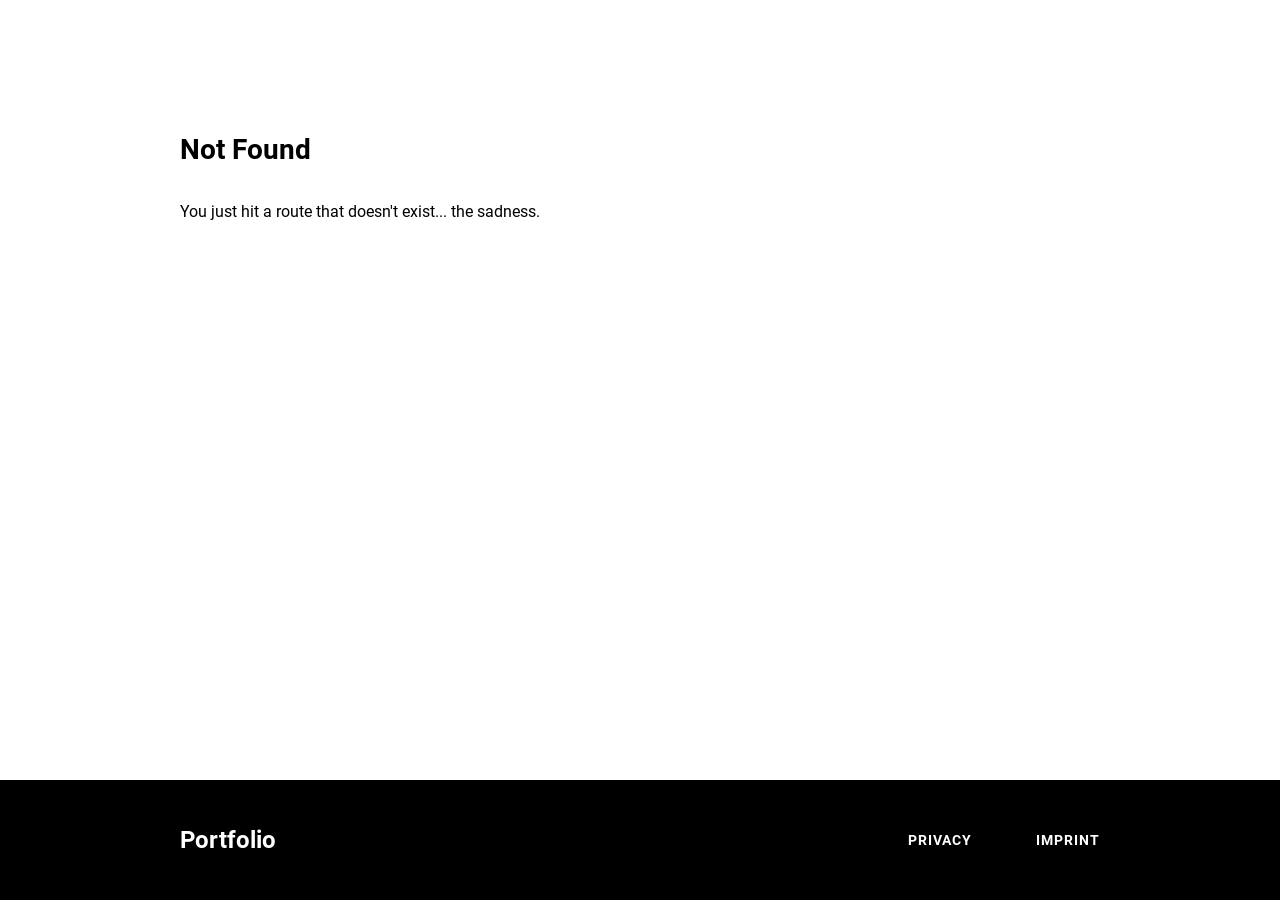
==== commit a01ebe49: "Build" ====
--- a/404/index.html
+++ b/404/index.html
@@ -1,5 +1,9 @@
-<!DOCTYPE html><html lang="en"><head><meta charSet="utf-8"/><meta http-equiv="x-ua-compatible" content="ie=edge"/><meta name="viewport" content="width=device-width, initial-scale=1, shrink-to-fit=no"/><meta name="generator" content="Gatsby 4.24.7"/><meta data-react-helmet="true" name="description" content="Spectral"/><meta data-react-helmet="true" name="keywords" content="site, web"/><meta name="theme-color" content="#663399"/><style data-href="/styles.93752e3e2583a4806362.css" data-identity="gatsby-global-css">@import url(https://fonts.googleapis.com/css?family=Open+Sans:400,400italic,600,600italic,800,800italic);
-/*!
- * Font Awesome Free 5.9.0 by @fontawesome - https://fontawesome.com
- * License - https://fontawesome.com/license/free (Icons: CC BY 4.0, Fonts: SIL OFL 1.1, Code: MIT License)
- */.fa,.fab,.fal,.far,.fas{-moz-osx-font-smoothing:grayscale;-webkit-font-smoothing:antialiased;display:inline-block;font-style:normal;font-variant:normal;line-height:1;text-rendering:auto}.fa-lg{font-size:1.33333em;line-height:.75em;vertical-align:-.0667em}.fa-xs{font-size:.75em}.fa-sm{font-size:.875em}.fa-1x{font-size:1em}.fa-2x{font-size:2em}.fa-3x{font-size:3em}.fa-4x{font-size:4em}.fa-5x{font-size:5em}.fa-6x{font-size:6em}.fa-7x{font-size:7em}.fa-8x{font-size:8em}.fa-9x{font-size:9em}.fa-10x{font-size:10em}.fa-fw{text-align:center;width:1.25em}.fa-ul{list-style-type:none;margin-left:2.5em;padding-left:0}.fa-ul>li{position:relative}.fa-li{left:-2em;line-height:inherit;position:absolute;text-align:center;width:2em}.fa-border{border:.08em solid #eee;border-radius:.1em;padding:.2em .25em .15em}.fa-pull-left{float:left}.fa-pull-right{float:right}.fa.fa-pull-left,.fab.fa-pull-left,.fal.fa-pull-left,.far.fa-pull-left,.fas.fa-pull-left{margin-right:.3em}.fa.fa-pull-right,.fab.fa-pull-right,.fal.fa-pull-right,.far.fa-pull-right,.fas.fa-pull-right{margin-left:.3em}.fa-spin{animation:fa-spin 2s linear infinite}.fa-pulse{animation:fa-spin 1s steps(8) infinite}@keyframes fa-spin{0%{transform:rotate(0deg)}to{transform:rotate(1turn)}}.fa-rotate-90{-ms-filter:"progid:DXImageTransform.Microsoft.BasicImage(rotation=1)";transform:rotate(90deg)}.fa-rotate-180{-ms-filter:"progid:DXImageTransform.Microsoft.BasicImage(rotation=2)";transform:rotate(180deg)}.fa-rotate-270{-ms-filter:"progid:DXImageTransform.Microsoft.BasicImage(rotation=3)";transform:rotate(270deg)}.fa-flip-horizontal{-ms-filter:"progid:DXImageTransform.Microsoft.BasicImage(rotation=0, mirror=1)";transform:scaleX(-1)}.fa-flip-vertical{transform:scaleY(-1)}.fa-flip-both,.fa-flip-horizontal.fa-flip-vertical,.fa-flip-vertical{-ms-filter:"progid:DXImageTransform.Microsoft.BasicImage(rotation=2, mirror=1)"}.fa-flip-both,.fa-flip-horizontal.fa-flip-vertical{transform:scale(-1)}:root .fa-flip-both,:root .fa-flip-horizontal,:root .fa-flip-vertical,:root .fa-rotate-180,:root .fa-rotate-270,:root .fa-rotate-90{filter:none}.fa-stack{display:inline-block;height:2em;line-height:2em;position:relative;vertical-align:middle;width:2.5em}.fa-stack-1x,.fa-stack-2x{left:0;position:absolute;text-align:center;width:100%}.fa-stack-1x{line-height:inherit}.fa-stack-2x{font-size:2em}.fa-inverse{color:#fff}.fa-500px:before{content:"\f26e"}.fa-accessible-icon:before{content:"\f368"}.fa-accusoft:before{content:"\f369"}.fa-acquisitions-incorporated:before{content:"\f6af"}.fa-ad:before{content:"\f641"}.fa-address-book:before{content:"\f2b9"}.fa-address-card:before{content:"\f2bb"}.fa-adjust:before{content:"\f042"}.fa-adn:before{content:"\f170"}.fa-adobe:before{content:"\f778"}.fa-adversal:before{content:"\f36a"}.fa-affiliatetheme:before{content:"\f36b"}.fa-air-freshener:before{content:"\f5d0"}.fa-airbnb:before{content:"\f834"}.fa-algolia:before{content:"\f36c"}.fa-align-center:before{content:"\f037"}.fa-align-justify:before{content:"\f039"}.fa-align-left:before{content:"\f036"}.fa-align-right:before{content:"\f038"}.fa-alipay:before{content:"\f642"}.fa-allergies:before{content:"\f461"}.fa-amazon:before{content:"\f270"}.fa-amazon-pay:before{content:"\f42c"}.fa-ambulance:before{content:"\f0f9"}.fa-american-sign-language-interpreting:before{content:"\f2a3"}.fa-amilia:before{content:"\f36d"}.fa-anchor:before{content:"\f13d"}.fa-android:before{content:"\f17b"}.fa-angellist:before{content:"\f209"}.fa-angle-double-down:before{content:"\f103"}.fa-angle-double-left:before{content:"\f100"}.fa-angle-double-right:before{content:"\f101"}.fa-angle-double-up:before{content:"\f102"}.fa-angle-down:before{content:"\f107"}.fa-angle-left:before{content:"\f104"}.fa-angle-right:before{content:"\f105"}.fa-angle-up:before{content:"\f106"}.fa-angry:before{content:"\f556"}.fa-angrycreative:before{content:"\f36e"}.fa-angular:before{content:"\f420"}.fa-ankh:before{content:"\f644"}.fa-app-store:before{content:"\f36f"}.fa-app-store-ios:before{content:"\f370"}.fa-apper:before{content:"\f371"}.fa-apple:before{content:"\f179"}.fa-apple-alt:before{content:"\f5d1"}.fa-apple-pay:before{content:"\f415"}.fa-archive:before{content:"\f187"}.fa-archway:before{content:"\f557"}.fa-arrow-alt-circle-down:before{content:"\f358"}.fa-arrow-alt-circle-left:before{content:"\f359"}.fa-arrow-alt-circle-right:before{content:"\f35a"}.fa-arrow-alt-circle-up:before{content:"\f35b"}.fa-arrow-circle-down:before{content:"\f0ab"}.fa-arrow-circle-left:before{content:"\f0a8"}.fa-arrow-circle-right:before{content:"\f0a9"}.fa-arrow-circle-up:before{content:"\f0aa"}.fa-arrow-down:before{content:"\f063"}.fa-arrow-left:before{content:"\f060"}.fa-arrow-right:before{content:"\f061"}.fa-arrow-up:before{content:"\f062"}.fa-arrows-alt:before{content:"\f0b2"}.fa-arrows-alt-h:before{content:"\f337"}.fa-arrows-alt-v:before{content:"\f338"}.fa-artstation:before{content:"\f77a"}.fa-assistive-listening-systems:before{content:"\f2a2"}.fa-asterisk:before{content:"\f069"}.fa-asymmetrik:before{content:"\f372"}.fa-at:before{content:"\f1fa"}.fa-atlas:before{content:"\f558"}.fa-atlassian:before{content:"\f77b"}.fa-atom:before{content:"\f5d2"}.fa-audible:before{content:"\f373"}.fa-audio-description:before{content:"\f29e"}.fa-autoprefixer:before{content:"\f41c"}.fa-avianex:before{content:"\f374"}.fa-aviato:before{content:"\f421"}.fa-award:before{content:"\f559"}.fa-aws:before{content:"\f375"}.fa-baby:before{content:"\f77c"}.fa-baby-carriage:before{content:"\f77d"}.fa-backspace:before{content:"\f55a"}.fa-backward:before{content:"\f04a"}.fa-bacon:before{content:"\f7e5"}.fa-balance-scale:before{content:"\f24e"}.fa-balance-scale-left:before{content:"\f515"}.fa-balance-scale-right:before{content:"\f516"}.fa-ban:before{content:"\f05e"}.fa-band-aid:before{content:"\f462"}.fa-bandcamp:before{content:"\f2d5"}.fa-barcode:before{content:"\f02a"}.fa-bars:before{content:"\f0c9"}.fa-baseball-ball:before{content:"\f433"}.fa-basketball-ball:before{content:"\f434"}.fa-bath:before{content:"\f2cd"}.fa-battery-empty:before{content:"\f244"}.fa-battery-full:before{content:"\f240"}.fa-battery-half:before{content:"\f242"}.fa-battery-quarter:before{content:"\f243"}.fa-battery-three-quarters:before{content:"\f241"}.fa-battle-net:before{content:"\f835"}.fa-bed:before{content:"\f236"}.fa-beer:before{content:"\f0fc"}.fa-behance:before{content:"\f1b4"}.fa-behance-square:before{content:"\f1b5"}.fa-bell:before{content:"\f0f3"}.fa-bell-slash:before{content:"\f1f6"}.fa-bezier-curve:before{content:"\f55b"}.fa-bible:before{content:"\f647"}.fa-bicycle:before{content:"\f206"}.fa-biking:before{content:"\f84a"}.fa-bimobject:before{content:"\f378"}.fa-binoculars:before{content:"\f1e5"}.fa-biohazard:before{content:"\f780"}.fa-birthday-cake:before{content:"\f1fd"}.fa-bitbucket:before{content:"\f171"}.fa-bitcoin:before{content:"\f379"}.fa-bity:before{content:"\f37a"}.fa-black-tie:before{content:"\f27e"}.fa-blackberry:before{content:"\f37b"}.fa-blender:before{content:"\f517"}.fa-blender-phone:before{content:"\f6b6"}.fa-blind:before{content:"\f29d"}.fa-blog:before{content:"\f781"}.fa-blogger:before{content:"\f37c"}.fa-blogger-b:before{content:"\f37d"}.fa-bluetooth:before{content:"\f293"}.fa-bluetooth-b:before{content:"\f294"}.fa-bold:before{content:"\f032"}.fa-bolt:before{content:"\f0e7"}.fa-bomb:before{content:"\f1e2"}.fa-bone:before{content:"\f5d7"}.fa-bong:before{content:"\f55c"}.fa-book:before{content:"\f02d"}.fa-book-dead:before{content:"\f6b7"}.fa-book-medical:before{content:"\f7e6"}.fa-book-open:before{content:"\f518"}.fa-book-reader:before{content:"\f5da"}.fa-bookmark:before{content:"\f02e"}.fa-bootstrap:before{content:"\f836"}.fa-border-all:before{content:"\f84c"}.fa-border-none:before{content:"\f850"}.fa-border-style:before{content:"\f853"}.fa-bowling-ball:before{content:"\f436"}.fa-box:before{content:"\f466"}.fa-box-open:before{content:"\f49e"}.fa-boxes:before{content:"\f468"}.fa-braille:before{content:"\f2a1"}.fa-brain:before{content:"\f5dc"}.fa-bread-slice:before{content:"\f7ec"}.fa-briefcase:before{content:"\f0b1"}.fa-briefcase-medical:before{content:"\f469"}.fa-broadcast-tower:before{content:"\f519"}.fa-broom:before{content:"\f51a"}.fa-brush:before{content:"\f55d"}.fa-btc:before{content:"\f15a"}.fa-buffer:before{content:"\f837"}.fa-bug:before{content:"\f188"}.fa-building:before{content:"\f1ad"}.fa-bullhorn:before{content:"\f0a1"}.fa-bullseye:before{content:"\f140"}.fa-burn:before{content:"\f46a"}.fa-buromobelexperte:before{content:"\f37f"}.fa-bus:before{content:"\f207"}.fa-bus-alt:before{content:"\f55e"}.fa-business-time:before{content:"\f64a"}.fa-buysellads:before{content:"\f20d"}.fa-calculator:before{content:"\f1ec"}.fa-calendar:before{content:"\f133"}.fa-calendar-alt:before{content:"\f073"}.fa-calendar-check:before{content:"\f274"}.fa-calendar-day:before{content:"\f783"}.fa-calendar-minus:before{content:"\f272"}.fa-calendar-plus:before{content:"\f271"}.fa-calendar-times:before{content:"\f273"}.fa-calendar-week:before{content:"\f784"}.fa-camera:before{content:"\f030"}.fa-camera-retro:before{content:"\f083"}.fa-campground:before{content:"\f6bb"}.fa-canadian-maple-leaf:before{content:"\f785"}.fa-candy-cane:before{content:"\f786"}.fa-cannabis:before{content:"\f55f"}.fa-capsules:before{content:"\f46b"}.fa-car:before{content:"\f1b9"}.fa-car-alt:before{content:"\f5de"}.fa-car-battery:before{content:"\f5df"}.fa-car-crash:before{content:"\f5e1"}.fa-car-side:before{content:"\f5e4"}.fa-caret-down:before{content:"\f0d7"}.fa-caret-left:before{content:"\f0d9"}.fa-caret-right:before{content:"\f0da"}.fa-caret-square-down:before{content:"\f150"}.fa-caret-square-left:before{content:"\f191"}.fa-caret-square-right:before{content:"\f152"}.fa-caret-square-up:before{content:"\f151"}.fa-caret-up:before{content:"\f0d8"}.fa-carrot:before{content:"\f787"}.fa-cart-arrow-down:before{content:"\f218"}.fa-cart-plus:before{content:"\f217"}.fa-cash-register:before{content:"\f788"}.fa-cat:before{content:"\f6be"}.fa-cc-amazon-pay:before{content:"\f42d"}.fa-cc-amex:before{content:"\f1f3"}.fa-cc-apple-pay:before{content:"\f416"}.fa-cc-diners-club:before{content:"\f24c"}.fa-cc-discover:before{content:"\f1f2"}.fa-cc-jcb:before{content:"\f24b"}.fa-cc-mastercard:before{content:"\f1f1"}.fa-cc-paypal:before{content:"\f1f4"}.fa-cc-stripe:before{content:"\f1f5"}.fa-cc-visa:before{content:"\f1f0"}.fa-centercode:before{content:"\f380"}.fa-centos:before{content:"\f789"}.fa-certificate:before{content:"\f0a3"}.fa-chair:before{content:"\f6c0"}.fa-chalkboard:before{content:"\f51b"}.fa-chalkboard-teacher:before{content:"\f51c"}.fa-charging-station:before{content:"\f5e7"}.fa-chart-area:before{content:"\f1fe"}.fa-chart-bar:before{content:"\f080"}.fa-chart-line:before{content:"\f201"}.fa-chart-pie:before{content:"\f200"}.fa-check:before{content:"\f00c"}.fa-check-circle:before{content:"\f058"}.fa-check-double:before{content:"\f560"}.fa-check-square:before{content:"\f14a"}.fa-cheese:before{content:"\f7ef"}.fa-chess:before{content:"\f439"}.fa-chess-bishop:before{content:"\f43a"}.fa-chess-board:before{content:"\f43c"}.fa-chess-king:before{content:"\f43f"}.fa-chess-knight:before{content:"\f441"}.fa-chess-pawn:before{content:"\f443"}.fa-chess-queen:before{content:"\f445"}.fa-chess-rook:before{content:"\f447"}.fa-chevron-circle-down:before{content:"\f13a"}.fa-chevron-circle-left:before{content:"\f137"}.fa-chevron-circle-right:before{content:"\f138"}.fa-chevron-circle-up:before{content:"\f139"}.fa-chevron-down:before{content:"\f078"}.fa-chevron-left:before{content:"\f053"}.fa-chevron-right:before{content:"\f054"}.fa-chevron-up:before{content:"\f077"}.fa-child:before{content:"\f1ae"}.fa-chrome:before{content:"\f268"}.fa-chromecast:before{content:"\f838"}.fa-church:before{content:"\f51d"}.fa-circle:before{content:"\f111"}.fa-circle-notch:before{content:"\f1ce"}.fa-city:before{content:"\f64f"}.fa-clinic-medical:before{content:"\f7f2"}.fa-clipboard:before{content:"\f328"}.fa-clipboard-check:before{content:"\f46c"}.fa-clipboard-list:before{content:"\f46d"}.fa-clock:before{content:"\f017"}.fa-clone:before{content:"\f24d"}.fa-closed-captioning:before{content:"\f20a"}.fa-cloud:before{content:"\f0c2"}.fa-cloud-download-alt:before{content:"\f381"}.fa-cloud-meatball:before{content:"\f73b"}.fa-cloud-moon:before{content:"\f6c3"}.fa-cloud-moon-rain:before{content:"\f73c"}.fa-cloud-rain:before{content:"\f73d"}.fa-cloud-showers-heavy:before{content:"\f740"}.fa-cloud-sun:before{content:"\f6c4"}.fa-cloud-sun-rain:before{content:"\f743"}.fa-cloud-upload-alt:before{content:"\f382"}.fa-cloudscale:before{content:"\f383"}.fa-cloudsmith:before{content:"\f384"}.fa-cloudversify:before{content:"\f385"}.fa-cocktail:before{content:"\f561"}.fa-code:before{content:"\f121"}.fa-code-branch:before{content:"\f126"}.fa-codepen:before{content:"\f1cb"}.fa-codiepie:before{content:"\f284"}.fa-coffee:before{content:"\f0f4"}.fa-cog:before{content:"\f013"}.fa-cogs:before{content:"\f085"}.fa-coins:before{content:"\f51e"}.fa-columns:before{content:"\f0db"}.fa-comment:before{content:"\f075"}.fa-comment-alt:before{content:"\f27a"}.fa-comment-dollar:before{content:"\f651"}.fa-comment-dots:before{content:"\f4ad"}.fa-comment-medical:before{content:"\f7f5"}.fa-comment-slash:before{content:"\f4b3"}.fa-comments:before{content:"\f086"}.fa-comments-dollar:before{content:"\f653"}.fa-compact-disc:before{content:"\f51f"}.fa-compass:before{content:"\f14e"}.fa-compress:before{content:"\f066"}.fa-compress-arrows-alt:before{content:"\f78c"}.fa-concierge-bell:before{content:"\f562"}.fa-confluence:before{content:"\f78d"}.fa-connectdevelop:before{content:"\f20e"}.fa-contao:before{content:"\f26d"}.fa-cookie:before{content:"\f563"}.fa-cookie-bite:before{content:"\f564"}.fa-copy:before{content:"\f0c5"}.fa-copyright:before{content:"\f1f9"}.fa-couch:before{content:"\f4b8"}.fa-cpanel:before{content:"\f388"}.fa-creative-commons:before{content:"\f25e"}.fa-creative-commons-by:before{content:"\f4e7"}.fa-creative-commons-nc:before{content:"\f4e8"}.fa-creative-commons-nc-eu:before{content:"\f4e9"}.fa-creative-commons-nc-jp:before{content:"\f4ea"}.fa-creative-commons-nd:before{content:"\f4eb"}.fa-creative-commons-pd:before{content:"\f4ec"}.fa-creative-commons-pd-alt:before{content:"\f4ed"}.fa-creative-commons-remix:before{content:"\f4ee"}.fa-creative-commons-sa:before{content:"\f4ef"}.fa-creative-commons-sampling:before{content:"\f4f0"}.fa-creative-commons-sampling-plus:before{content:"\f4f1"}.fa-creative-commons-share:before{content:"\f4f2"}.fa-creative-commons-zero:before{content:"\f4f3"}.fa-credit-card:before{content:"\f09d"}.fa-critical-role:before{content:"\f6c9"}.fa-crop:before{content:"\f125"}.fa-crop-alt:before{content:"\f565"}.fa-cross:before{content:"\f654"}.fa-crosshairs:before{content:"\f05b"}.fa-crow:before{content:"\f520"}.fa-crown:before{content:"\f521"}.fa-crutch:before{content:"\f7f7"}.fa-css3:before{content:"\f13c"}.fa-css3-alt:before{content:"\f38b"}.fa-cube:before{content:"\f1b2"}.fa-cubes:before{content:"\f1b3"}.fa-cut:before{content:"\f0c4"}.fa-cuttlefish:before{content:"\f38c"}.fa-d-and-d:before{content:"\f38d"}.fa-d-and-d-beyond:before{content:"\f6ca"}.fa-dashcube:before{content:"\f210"}.fa-database:before{content:"\f1c0"}.fa-deaf:before{content:"\f2a4"}.fa-delicious:before{content:"\f1a5"}.fa-democrat:before{content:"\f747"}.fa-deploydog:before{content:"\f38e"}.fa-deskpro:before{content:"\f38f"}.fa-desktop:before{content:"\f108"}.fa-dev:before{content:"\f6cc"}.fa-deviantart:before{content:"\f1bd"}.fa-dharmachakra:before{content:"\f655"}.fa-dhl:before{content:"\f790"}.fa-diagnoses:before{content:"\f470"}.fa-diaspora:before{content:"\f791"}.fa-dice:before{content:"\f522"}.fa-dice-d20:before{content:"\f6cf"}.fa-dice-d6:before{content:"\f6d1"}.fa-dice-five:before{content:"\f523"}.fa-dice-four:before{content:"\f524"}.fa-dice-one:before{content:"\f525"}.fa-dice-six:before{content:"\f526"}.fa-dice-three:before{content:"\f527"}.fa-dice-two:before{content:"\f528"}.fa-digg:before{content:"\f1a6"}.fa-digital-ocean:before{content:"\f391"}.fa-digital-tachograph:before{content:"\f566"}.fa-directions:before{content:"\f5eb"}.fa-discord:before{content:"\f392"}.fa-discourse:before{content:"\f393"}.fa-divide:before{content:"\f529"}.fa-dizzy:before{content:"\f567"}.fa-dna:before{content:"\f471"}.fa-dochub:before{content:"\f394"}.fa-docker:before{content:"\f395"}.fa-dog:before{content:"\f6d3"}.fa-dollar-sign:before{content:"\f155"}.fa-dolly:before{content:"\f472"}.fa-dolly-flatbed:before{content:"\f474"}.fa-donate:before{content:"\f4b9"}.fa-door-closed:before{content:"\f52a"}.fa-door-open:before{content:"\f52b"}.fa-dot-circle:before{content:"\f192"}.fa-dove:before{content:"\f4ba"}.fa-download:before{content:"\f019"}.fa-draft2digital:before{content:"\f396"}.fa-drafting-compass:before{content:"\f568"}.fa-dragon:before{content:"\f6d5"}.fa-draw-polygon:before{content:"\f5ee"}.fa-dribbble:before{content:"\f17d"}.fa-dribbble-square:before{content:"\f397"}.fa-dropbox:before{content:"\f16b"}.fa-drum:before{content:"\f569"}.fa-drum-steelpan:before{content:"\f56a"}.fa-drumstick-bite:before{content:"\f6d7"}.fa-drupal:before{content:"\f1a9"}.fa-dumbbell:before{content:"\f44b"}.fa-dumpster:before{content:"\f793"}.fa-dumpster-fire:before{content:"\f794"}.fa-dungeon:before{content:"\f6d9"}.fa-dyalog:before{content:"\f399"}.fa-earlybirds:before{content:"\f39a"}.fa-ebay:before{content:"\f4f4"}.fa-edge:before{content:"\f282"}.fa-edit:before{content:"\f044"}.fa-egg:before{content:"\f7fb"}.fa-eject:before{content:"\f052"}.fa-elementor:before{content:"\f430"}.fa-ellipsis-h:before{content:"\f141"}.fa-ellipsis-v:before{content:"\f142"}.fa-ello:before{content:"\f5f1"}.fa-ember:before{content:"\f423"}.fa-empire:before{content:"\f1d1"}.fa-envelope:before{content:"\f0e0"}.fa-envelope-open:before{content:"\f2b6"}.fa-envelope-open-text:before{content:"\f658"}.fa-envelope-square:before{content:"\f199"}.fa-envira:before{content:"\f299"}.fa-equals:before{content:"\f52c"}.fa-eraser:before{content:"\f12d"}.fa-erlang:before{content:"\f39d"}.fa-ethereum:before{content:"\f42e"}.fa-ethernet:before{content:"\f796"}.fa-etsy:before{content:"\f2d7"}.fa-euro-sign:before{content:"\f153"}.fa-evernote:before{content:"\f839"}.fa-exchange-alt:before{content:"\f362"}.fa-exclamation:before{content:"\f12a"}.fa-exclamation-circle:before{content:"\f06a"}.fa-exclamation-triangle:before{content:"\f071"}.fa-expand:before{content:"\f065"}.fa-expand-arrows-alt:before{content:"\f31e"}.fa-expeditedssl:before{content:"\f23e"}.fa-external-link-alt:before{content:"\f35d"}.fa-external-link-square-alt:before{content:"\f360"}.fa-eye:before{content:"\f06e"}.fa-eye-dropper:before{content:"\f1fb"}.fa-eye-slash:before{content:"\f070"}.fa-facebook:before{content:"\f09a"}.fa-facebook-f:before{content:"\f39e"}.fa-facebook-messenger:before{content:"\f39f"}.fa-facebook-square:before{content:"\f082"}.fa-fan:before{content:"\f863"}.fa-fantasy-flight-games:before{content:"\f6dc"}.fa-fast-backward:before{content:"\f049"}.fa-fast-forward:before{content:"\f050"}.fa-fax:before{content:"\f1ac"}.fa-feather:before{content:"\f52d"}.fa-feather-alt:before{content:"\f56b"}.fa-fedex:before{content:"\f797"}.fa-fedora:before{content:"\f798"}.fa-female:before{content:"\f182"}.fa-fighter-jet:before{content:"\f0fb"}.fa-figma:before{content:"\f799"}.fa-file:before{content:"\f15b"}.fa-file-alt:before{content:"\f15c"}.fa-file-archive:before{content:"\f1c6"}.fa-file-audio:before{content:"\f1c7"}.fa-file-code:before{content:"\f1c9"}.fa-file-contract:before{content:"\f56c"}.fa-file-csv:before{content:"\f6dd"}.fa-file-download:before{content:"\f56d"}.fa-file-excel:before{content:"\f1c3"}.fa-file-export:before{content:"\f56e"}.fa-file-image:before{content:"\f1c5"}.fa-file-import:before{content:"\f56f"}.fa-file-invoice:before{content:"\f570"}.fa-file-invoice-dollar:before{content:"\f571"}.fa-file-medical:before{content:"\f477"}.fa-file-medical-alt:before{content:"\f478"}.fa-file-pdf:before{content:"\f1c1"}.fa-file-powerpoint:before{content:"\f1c4"}.fa-file-prescription:before{content:"\f572"}.fa-file-signature:before{content:"\f573"}.fa-file-upload:before{content:"\f574"}.fa-file-video:before{content:"\f1c8"}.fa-file-word:before{content:"\f1c2"}.fa-fill:before{content:"\f575"}.fa-fill-drip:before{content:"\f576"}.fa-film:before{content:"\f008"}.fa-filter:before{content:"\f0b0"}.fa-fingerprint:before{content:"\f577"}.fa-fire:before{content:"\f06d"}.fa-fire-alt:before{content:"\f7e4"}.fa-fire-extinguisher:before{content:"\f134"}.fa-firefox:before{content:"\f269"}.fa-first-aid:before{content:"\f479"}.fa-first-order:before{content:"\f2b0"}.fa-first-order-alt:before{content:"\f50a"}.fa-firstdraft:before{content:"\f3a1"}.fa-fish:before{content:"\f578"}.fa-fist-raised:before{content:"\f6de"}.fa-flag:before{content:"\f024"}.fa-flag-checkered:before{content:"\f11e"}.fa-flag-usa:before{content:"\f74d"}.fa-flask:before{content:"\f0c3"}.fa-flickr:before{content:"\f16e"}.fa-flipboard:before{content:"\f44d"}.fa-flushed:before{content:"\f579"}.fa-fly:before{content:"\f417"}.fa-folder:before{content:"\f07b"}.fa-folder-minus:before{content:"\f65d"}.fa-folder-open:before{content:"\f07c"}.fa-folder-plus:before{content:"\f65e"}.fa-font:before{content:"\f031"}.fa-font-awesome:before{content:"\f2b4"}.fa-font-awesome-alt:before{content:"\f35c"}.fa-font-awesome-flag:before{content:"\f425"}.fa-font-awesome-logo-full:before{content:"\f4e6"}.fa-fonticons:before{content:"\f280"}.fa-fonticons-fi:before{content:"\f3a2"}.fa-football-ball:before{content:"\f44e"}.fa-fort-awesome:before{content:"\f286"}.fa-fort-awesome-alt:before{content:"\f3a3"}.fa-forumbee:before{content:"\f211"}.fa-forward:before{content:"\f04e"}.fa-foursquare:before{content:"\f180"}.fa-free-code-camp:before{content:"\f2c5"}.fa-freebsd:before{content:"\f3a4"}.fa-frog:before{content:"\f52e"}.fa-frown:before{content:"\f119"}.fa-frown-open:before{content:"\f57a"}.fa-fulcrum:before{content:"\f50b"}.fa-funnel-dollar:before{content:"\f662"}.fa-futbol:before{content:"\f1e3"}.fa-galactic-republic:before{content:"\f50c"}.fa-galactic-senate:before{content:"\f50d"}.fa-gamepad:before{content:"\f11b"}.fa-gas-pump:before{content:"\f52f"}.fa-gavel:before{content:"\f0e3"}.fa-gem:before{content:"\f3a5"}.fa-genderless:before{content:"\f22d"}.fa-get-pocket:before{content:"\f265"}.fa-gg:before{content:"\f260"}.fa-gg-circle:before{content:"\f261"}.fa-ghost:before{content:"\f6e2"}.fa-gift:before{content:"\f06b"}.fa-gifts:before{content:"\f79c"}.fa-git:before{content:"\f1d3"}.fa-git-alt:before{content:"\f841"}.fa-git-square:before{content:"\f1d2"}.fa-github:before{content:"\f09b"}.fa-github-alt:before{content:"\f113"}.fa-github-square:before{content:"\f092"}.fa-gitkraken:before{content:"\f3a6"}.fa-gitlab:before{content:"\f296"}.fa-gitter:before{content:"\f426"}.fa-glass-cheers:before{content:"\f79f"}.fa-glass-martini:before{content:"\f000"}.fa-glass-martini-alt:before{content:"\f57b"}.fa-glass-whiskey:before{content:"\f7a0"}.fa-glasses:before{content:"\f530"}.fa-glide:before{content:"\f2a5"}.fa-glide-g:before{content:"\f2a6"}.fa-globe:before{content:"\f0ac"}.fa-globe-africa:before{content:"\f57c"}.fa-globe-americas:before{content:"\f57d"}.fa-globe-asia:before{content:"\f57e"}.fa-globe-europe:before{content:"\f7a2"}.fa-gofore:before{content:"\f3a7"}.fa-golf-ball:before{content:"\f450"}.fa-goodreads:before{content:"\f3a8"}.fa-goodreads-g:before{content:"\f3a9"}.fa-google:before{content:"\f1a0"}.fa-google-drive:before{content:"\f3aa"}.fa-google-play:before{content:"\f3ab"}.fa-google-plus:before{content:"\f2b3"}.fa-google-plus-g:before{content:"\f0d5"}.fa-google-plus-square:before{content:"\f0d4"}.fa-google-wallet:before{content:"\f1ee"}.fa-gopuram:before{content:"\f664"}.fa-graduation-cap:before{content:"\f19d"}.fa-gratipay:before{content:"\f184"}.fa-grav:before{content:"\f2d6"}.fa-greater-than:before{content:"\f531"}.fa-greater-than-equal:before{content:"\f532"}.fa-grimace:before{content:"\f57f"}.fa-grin:before{content:"\f580"}.fa-grin-alt:before{content:"\f581"}.fa-grin-beam:before{content:"\f582"}.fa-grin-beam-sweat:before{content:"\f583"}.fa-grin-hearts:before{content:"\f584"}.fa-grin-squint:before{content:"\f585"}.fa-grin-squint-tears:before{content:"\f586"}.fa-grin-stars:before{content:"\f587"}.fa-grin-tears:before{content:"\f588"}.fa-grin-tongue:before{content:"\f589"}.fa-grin-tongue-squint:before{content:"\f58a"}.fa-grin-tongue-wink:before{content:"\f58b"}.fa-grin-wink:before{content:"\f58c"}.fa-grip-horizontal:before{content:"\f58d"}.fa-grip-lines:before{content:"\f7a4"}.fa-grip-lines-vertical:before{content:"\f7a5"}.fa-grip-vertical:before{content:"\f58e"}.fa-gripfire:before{content:"\f3ac"}.fa-grunt:before{content:"\f3ad"}.fa-guitar:before{content:"\f7a6"}.fa-gulp:before{content:"\f3ae"}.fa-h-square:before{content:"\f0fd"}.fa-hacker-news:before{content:"\f1d4"}.fa-hacker-news-square:before{content:"\f3af"}.fa-hackerrank:before{content:"\f5f7"}.fa-hamburger:before{content:"\f805"}.fa-hammer:before{content:"\f6e3"}.fa-hamsa:before{content:"\f665"}.fa-hand-holding:before{content:"\f4bd"}.fa-hand-holding-heart:before{content:"\f4be"}.fa-hand-holding-usd:before{content:"\f4c0"}.fa-hand-lizard:before{content:"\f258"}.fa-hand-middle-finger:before{content:"\f806"}.fa-hand-paper:before{content:"\f256"}.fa-hand-peace:before{content:"\f25b"}.fa-hand-point-down:before{content:"\f0a7"}.fa-hand-point-left:before{content:"\f0a5"}.fa-hand-point-right:before{content:"\f0a4"}.fa-hand-point-up:before{content:"\f0a6"}.fa-hand-pointer:before{content:"\f25a"}.fa-hand-rock:before{content:"\f255"}.fa-hand-scissors:before{content:"\f257"}.fa-hand-spock:before{content:"\f259"}.fa-hands:before{content:"\f4c2"}.fa-hands-helping:before{content:"\f4c4"}.fa-handshake:before{content:"\f2b5"}.fa-hanukiah:before{content:"\f6e6"}.fa-hard-hat:before{content:"\f807"}.fa-hashtag:before{content:"\f292"}.fa-hat-wizard:before{content:"\f6e8"}.fa-haykal:before{content:"\f666"}.fa-hdd:before{content:"\f0a0"}.fa-heading:before{content:"\f1dc"}.fa-headphones:before{content:"\f025"}.fa-headphones-alt:before{content:"\f58f"}.fa-headset:before{content:"\f590"}.fa-heart:before{content:"\f004"}.fa-heart-broken:before{content:"\f7a9"}.fa-heartbeat:before{content:"\f21e"}.fa-helicopter:before{content:"\f533"}.fa-highlighter:before{content:"\f591"}.fa-hiking:before{content:"\f6ec"}.fa-hippo:before{content:"\f6ed"}.fa-hips:before{content:"\f452"}.fa-hire-a-helper:before{content:"\f3b0"}.fa-history:before{content:"\f1da"}.fa-hockey-puck:before{content:"\f453"}.fa-holly-berry:before{content:"\f7aa"}.fa-home:before{content:"\f015"}.fa-hooli:before{content:"\f427"}.fa-hornbill:before{content:"\f592"}.fa-horse:before{content:"\f6f0"}.fa-horse-head:before{content:"\f7ab"}.fa-hospital:before{content:"\f0f8"}.fa-hospital-alt:before{content:"\f47d"}.fa-hospital-symbol:before{content:"\f47e"}.fa-hot-tub:before{content:"\f593"}.fa-hotdog:before{content:"\f80f"}.fa-hotel:before{content:"\f594"}.fa-hotjar:before{content:"\f3b1"}.fa-hourglass:before{content:"\f254"}.fa-hourglass-end:before{content:"\f253"}.fa-hourglass-half:before{content:"\f252"}.fa-hourglass-start:before{content:"\f251"}.fa-house-damage:before{content:"\f6f1"}.fa-houzz:before{content:"\f27c"}.fa-hryvnia:before{content:"\f6f2"}.fa-html5:before{content:"\f13b"}.fa-hubspot:before{content:"\f3b2"}.fa-i-cursor:before{content:"\f246"}.fa-ice-cream:before{content:"\f810"}.fa-icicles:before{content:"\f7ad"}.fa-icons:before{content:"\f86d"}.fa-id-badge:before{content:"\f2c1"}.fa-id-card:before{content:"\f2c2"}.fa-id-card-alt:before{content:"\f47f"}.fa-igloo:before{content:"\f7ae"}.fa-image:before{content:"\f03e"}.fa-images:before{content:"\f302"}.fa-imdb:before{content:"\f2d8"}.fa-inbox:before{content:"\f01c"}.fa-indent:before{content:"\f03c"}.fa-industry:before{content:"\f275"}.fa-infinity:before{content:"\f534"}.fa-info:before{content:"\f129"}.fa-info-circle:before{content:"\f05a"}.fa-instagram:before{content:"\f16d"}.fa-intercom:before{content:"\f7af"}.fa-internet-explorer:before{content:"\f26b"}.fa-invision:before{content:"\f7b0"}.fa-ioxhost:before{content:"\f208"}.fa-italic:before{content:"\f033"}.fa-itch-io:before{content:"\f83a"}.fa-itunes:before{content:"\f3b4"}.fa-itunes-note:before{content:"\f3b5"}.fa-java:before{content:"\f4e4"}.fa-jedi:before{content:"\f669"}.fa-jedi-order:before{content:"\f50e"}.fa-jenkins:before{content:"\f3b6"}.fa-jira:before{content:"\f7b1"}.fa-joget:before{content:"\f3b7"}.fa-joint:before{content:"\f595"}.fa-joomla:before{content:"\f1aa"}.fa-journal-whills:before{content:"\f66a"}.fa-js:before{content:"\f3b8"}.fa-js-square:before{content:"\f3b9"}.fa-jsfiddle:before{content:"\f1cc"}.fa-kaaba:before{content:"\f66b"}.fa-kaggle:before{content:"\f5fa"}.fa-key:before{content:"\f084"}.fa-keybase:before{content:"\f4f5"}.fa-keyboard:before{content:"\f11c"}.fa-keycdn:before{content:"\f3ba"}.fa-khanda:before{content:"\f66d"}.fa-kickstarter:before{content:"\f3bb"}.fa-kickstarter-k:before{content:"\f3bc"}.fa-kiss:before{content:"\f596"}.fa-kiss-beam:before{content:"\f597"}.fa-kiss-wink-heart:before{content:"\f598"}.fa-kiwi-bird:before{content:"\f535"}.fa-korvue:before{content:"\f42f"}.fa-landmark:before{content:"\f66f"}.fa-language:before{content:"\f1ab"}.fa-laptop:before{content:"\f109"}.fa-laptop-code:before{content:"\f5fc"}.fa-laptop-medical:before{content:"\f812"}.fa-laravel:before{content:"\f3bd"}.fa-lastfm:before{content:"\f202"}.fa-lastfm-square:before{content:"\f203"}.fa-laugh:before{content:"\f599"}.fa-laugh-beam:before{content:"\f59a"}.fa-laugh-squint:before{content:"\f59b"}.fa-laugh-wink:before{content:"\f59c"}.fa-layer-group:before{content:"\f5fd"}.fa-leaf:before{content:"\f06c"}.fa-leanpub:before{content:"\f212"}.fa-lemon:before{content:"\f094"}.fa-less:before{content:"\f41d"}.fa-less-than:before{content:"\f536"}.fa-less-than-equal:before{content:"\f537"}.fa-level-down-alt:before{content:"\f3be"}.fa-level-up-alt:before{content:"\f3bf"}.fa-life-ring:before{content:"\f1cd"}.fa-lightbulb:before{content:"\f0eb"}.fa-line:before{content:"\f3c0"}.fa-link:before{content:"\f0c1"}.fa-linkedin:before{content:"\f08c"}.fa-linkedin-in:before{content:"\f0e1"}.fa-linode:before{content:"\f2b8"}.fa-linux:before{content:"\f17c"}.fa-lira-sign:before{content:"\f195"}.fa-list:before{content:"\f03a"}.fa-list-alt:before{content:"\f022"}.fa-list-ol:before{content:"\f0cb"}.fa-list-ul:before{content:"\f0ca"}.fa-location-arrow:before{content:"\f124"}.fa-lock:before{content:"\f023"}.fa-lock-open:before{content:"\f3c1"}.fa-long-arrow-alt-down:before{content:"\f309"}.fa-long-arrow-alt-left:before{content:"\f30a"}.fa-long-arrow-alt-right:before{content:"\f30b"}.fa-long-arrow-alt-up:before{content:"\f30c"}.fa-low-vision:before{content:"\f2a8"}.fa-luggage-cart:before{content:"\f59d"}.fa-lyft:before{content:"\f3c3"}.fa-magento:before{content:"\f3c4"}.fa-magic:before{content:"\f0d0"}.fa-magnet:before{content:"\f076"}.fa-mail-bulk:before{content:"\f674"}.fa-mailchimp:before{content:"\f59e"}.fa-male:before{content:"\f183"}.fa-mandalorian:before{content:"\f50f"}.fa-map:before{content:"\f279"}.fa-map-marked:before{content:"\f59f"}.fa-map-marked-alt:before{content:"\f5a0"}.fa-map-marker:before{content:"\f041"}.fa-map-marker-alt:before{content:"\f3c5"}.fa-map-pin:before{content:"\f276"}.fa-map-signs:before{content:"\f277"}.fa-markdown:before{content:"\f60f"}.fa-marker:before{content:"\f5a1"}.fa-mars:before{content:"\f222"}.fa-mars-double:before{content:"\f227"}.fa-mars-stroke:before{content:"\f229"}.fa-mars-stroke-h:before{content:"\f22b"}.fa-mars-stroke-v:before{content:"\f22a"}.fa-mask:before{content:"\f6fa"}.fa-mastodon:before{content:"\f4f6"}.fa-maxcdn:before{content:"\f136"}.fa-medal:before{content:"\f5a2"}.fa-medapps:before{content:"\f3c6"}.fa-medium:before{content:"\f23a"}.fa-medium-m:before{content:"\f3c7"}.fa-medkit:before{content:"\f0fa"}.fa-medrt:before{content:"\f3c8"}.fa-meetup:before{content:"\f2e0"}.fa-megaport:before{content:"\f5a3"}.fa-meh:before{content:"\f11a"}.fa-meh-blank:before{content:"\f5a4"}.fa-meh-rolling-eyes:before{content:"\f5a5"}.fa-memory:before{content:"\f538"}.fa-mendeley:before{content:"\f7b3"}.fa-menorah:before{content:"\f676"}.fa-mercury:before{content:"\f223"}.fa-meteor:before{content:"\f753"}.fa-microchip:before{content:"\f2db"}.fa-microphone:before{content:"\f130"}.fa-microphone-alt:before{content:"\f3c9"}.fa-microphone-alt-slash:before{content:"\f539"}.fa-microphone-slash:before{content:"\f131"}.fa-microscope:before{content:"\f610"}.fa-microsoft:before{content:"\f3ca"}.fa-minus:before{content:"\f068"}.fa-minus-circle:before{content:"\f056"}.fa-minus-square:before{content:"\f146"}.fa-mitten:before{content:"\f7b5"}.fa-mix:before{content:"\f3cb"}.fa-mixcloud:before{content:"\f289"}.fa-mizuni:before{content:"\f3cc"}.fa-mobile:before{content:"\f10b"}.fa-mobile-alt:before{content:"\f3cd"}.fa-modx:before{content:"\f285"}.fa-monero:before{content:"\f3d0"}.fa-money-bill:before{content:"\f0d6"}.fa-money-bill-alt:before{content:"\f3d1"}.fa-money-bill-wave:before{content:"\f53a"}.fa-money-bill-wave-alt:before{content:"\f53b"}.fa-money-check:before{content:"\f53c"}.fa-money-check-alt:before{content:"\f53d"}.fa-monument:before{content:"\f5a6"}.fa-moon:before{content:"\f186"}.fa-mortar-pestle:before{content:"\f5a7"}.fa-mosque:before{content:"\f678"}.fa-motorcycle:before{content:"\f21c"}.fa-mountain:before{content:"\f6fc"}.fa-mouse-pointer:before{content:"\f245"}.fa-mug-hot:before{content:"\f7b6"}.fa-music:before{content:"\f001"}.fa-napster:before{content:"\f3d2"}.fa-neos:before{content:"\f612"}.fa-network-wired:before{content:"\f6ff"}.fa-neuter:before{content:"\f22c"}.fa-newspaper:before{content:"\f1ea"}.fa-nimblr:before{content:"\f5a8"}.fa-node:before{content:"\f419"}.fa-node-js:before{content:"\f3d3"}.fa-not-equal:before{content:"\f53e"}.fa-notes-medical:before{content:"\f481"}.fa-npm:before{content:"\f3d4"}.fa-ns8:before{content:"\f3d5"}.fa-nutritionix:before{content:"\f3d6"}.fa-object-group:before{content:"\f247"}.fa-object-ungroup:before{content:"\f248"}.fa-odnoklassniki:before{content:"\f263"}.fa-odnoklassniki-square:before{content:"\f264"}.fa-oil-can:before{content:"\f613"}.fa-old-republic:before{content:"\f510"}.fa-om:before{content:"\f679"}.fa-opencart:before{content:"\f23d"}.fa-openid:before{content:"\f19b"}.fa-opera:before{content:"\f26a"}.fa-optin-monster:before{content:"\f23c"}.fa-osi:before{content:"\f41a"}.fa-otter:before{content:"\f700"}.fa-outdent:before{content:"\f03b"}.fa-page4:before{content:"\f3d7"}.fa-pagelines:before{content:"\f18c"}.fa-pager:before{content:"\f815"}.fa-paint-brush:before{content:"\f1fc"}.fa-paint-roller:before{content:"\f5aa"}.fa-palette:before{content:"\f53f"}.fa-palfed:before{content:"\f3d8"}.fa-pallet:before{content:"\f482"}.fa-paper-plane:before{content:"\f1d8"}.fa-paperclip:before{content:"\f0c6"}.fa-parachute-box:before{content:"\f4cd"}.fa-paragraph:before{content:"\f1dd"}.fa-parking:before{content:"\f540"}.fa-passport:before{content:"\f5ab"}.fa-pastafarianism:before{content:"\f67b"}.fa-paste:before{content:"\f0ea"}.fa-patreon:before{content:"\f3d9"}.fa-pause:before{content:"\f04c"}.fa-pause-circle:before{content:"\f28b"}.fa-paw:before{content:"\f1b0"}.fa-paypal:before{content:"\f1ed"}.fa-peace:before{content:"\f67c"}.fa-pen:before{content:"\f304"}.fa-pen-alt:before{content:"\f305"}.fa-pen-fancy:before{content:"\f5ac"}.fa-pen-nib:before{content:"\f5ad"}.fa-pen-square:before{content:"\f14b"}.fa-pencil-alt:before{content:"\f303"}.fa-pencil-ruler:before{content:"\f5ae"}.fa-penny-arcade:before{content:"\f704"}.fa-people-carry:before{content:"\f4ce"}.fa-pepper-hot:before{content:"\f816"}.fa-percent:before{content:"\f295"}.fa-percentage:before{content:"\f541"}.fa-periscope:before{content:"\f3da"}.fa-person-booth:before{content:"\f756"}.fa-phabricator:before{content:"\f3db"}.fa-phoenix-framework:before{content:"\f3dc"}.fa-phoenix-squadron:before{content:"\f511"}.fa-phone:before{content:"\f095"}.fa-phone-alt:before{content:"\f879"}.fa-phone-slash:before{content:"\f3dd"}.fa-phone-square:before{content:"\f098"}.fa-phone-square-alt:before{content:"\f87b"}.fa-phone-volume:before{content:"\f2a0"}.fa-photo-video:before{content:"\f87c"}.fa-php:before{content:"\f457"}.fa-pied-piper:before{content:"\f2ae"}.fa-pied-piper-alt:before{content:"\f1a8"}.fa-pied-piper-hat:before{content:"\f4e5"}.fa-pied-piper-pp:before{content:"\f1a7"}.fa-piggy-bank:before{content:"\f4d3"}.fa-pills:before{content:"\f484"}.fa-pinterest:before{content:"\f0d2"}.fa-pinterest-p:before{content:"\f231"}.fa-pinterest-square:before{content:"\f0d3"}.fa-pizza-slice:before{content:"\f818"}.fa-place-of-worship:before{content:"\f67f"}.fa-plane:before{content:"\f072"}.fa-plane-arrival:before{content:"\f5af"}.fa-plane-departure:before{content:"\f5b0"}.fa-play:before{content:"\f04b"}.fa-play-circle:before{content:"\f144"}.fa-playstation:before{content:"\f3df"}.fa-plug:before{content:"\f1e6"}.fa-plus:before{content:"\f067"}.fa-plus-circle:before{content:"\f055"}.fa-plus-square:before{content:"\f0fe"}.fa-podcast:before{content:"\f2ce"}.fa-poll:before{content:"\f681"}.fa-poll-h:before{content:"\f682"}.fa-poo:before{content:"\f2fe"}.fa-poo-storm:before{content:"\f75a"}.fa-poop:before{content:"\f619"}.fa-portrait:before{content:"\f3e0"}.fa-pound-sign:before{content:"\f154"}.fa-power-off:before{content:"\f011"}.fa-pray:before{content:"\f683"}.fa-praying-hands:before{content:"\f684"}.fa-prescription:before{content:"\f5b1"}.fa-prescription-bottle:before{content:"\f485"}.fa-prescription-bottle-alt:before{content:"\f486"}.fa-print:before{content:"\f02f"}.fa-procedures:before{content:"\f487"}.fa-product-hunt:before{content:"\f288"}.fa-project-diagram:before{content:"\f542"}.fa-pushed:before{content:"\f3e1"}.fa-puzzle-piece:before{content:"\f12e"}.fa-python:before{content:"\f3e2"}.fa-qq:before{content:"\f1d6"}.fa-qrcode:before{content:"\f029"}.fa-question:before{content:"\f128"}.fa-question-circle:before{content:"\f059"}.fa-quidditch:before{content:"\f458"}.fa-quinscape:before{content:"\f459"}.fa-quora:before{content:"\f2c4"}.fa-quote-left:before{content:"\f10d"}.fa-quote-right:before{content:"\f10e"}.fa-quran:before{content:"\f687"}.fa-r-project:before{content:"\f4f7"}.fa-radiation:before{content:"\f7b9"}.fa-radiation-alt:before{content:"\f7ba"}.fa-rainbow:before{content:"\f75b"}.fa-random:before{content:"\f074"}.fa-raspberry-pi:before{content:"\f7bb"}.fa-ravelry:before{content:"\f2d9"}.fa-react:before{content:"\f41b"}.fa-reacteurope:before{content:"\f75d"}.fa-readme:before{content:"\f4d5"}.fa-rebel:before{content:"\f1d0"}.fa-receipt:before{content:"\f543"}.fa-recycle:before{content:"\f1b8"}.fa-red-river:before{content:"\f3e3"}.fa-reddit:before{content:"\f1a1"}.fa-reddit-alien:before{content:"\f281"}.fa-reddit-square:before{content:"\f1a2"}.fa-redhat:before{content:"\f7bc"}.fa-redo:before{content:"\f01e"}.fa-redo-alt:before{content:"\f2f9"}.fa-registered:before{content:"\f25d"}.fa-remove-format:before{content:"\f87d"}.fa-renren:before{content:"\f18b"}.fa-reply:before{content:"\f3e5"}.fa-reply-all:before{content:"\f122"}.fa-replyd:before{content:"\f3e6"}.fa-republican:before{content:"\f75e"}.fa-researchgate:before{content:"\f4f8"}.fa-resolving:before{content:"\f3e7"}.fa-restroom:before{content:"\f7bd"}.fa-retweet:before{content:"\f079"}.fa-rev:before{content:"\f5b2"}.fa-ribbon:before{content:"\f4d6"}.fa-ring:before{content:"\f70b"}.fa-road:before{content:"\f018"}.fa-robot:before{content:"\f544"}.fa-rocket:before{content:"\f135"}.fa-rocketchat:before{content:"\f3e8"}.fa-rockrms:before{content:"\f3e9"}.fa-route:before{content:"\f4d7"}.fa-rss:before{content:"\f09e"}.fa-rss-square:before{content:"\f143"}.fa-ruble-sign:before{content:"\f158"}.fa-ruler:before{content:"\f545"}.fa-ruler-combined:before{content:"\f546"}.fa-ruler-horizontal:before{content:"\f547"}.fa-ruler-vertical:before{content:"\f548"}.fa-running:before{content:"\f70c"}.fa-rupee-sign:before{content:"\f156"}.fa-sad-cry:before{content:"\f5b3"}.fa-sad-tear:before{content:"\f5b4"}.fa-safari:before{content:"\f267"}.fa-salesforce:before{content:"\f83b"}.fa-sass:before{content:"\f41e"}.fa-satellite:before{content:"\f7bf"}.fa-satellite-dish:before{content:"\f7c0"}.fa-save:before{content:"\f0c7"}.fa-schlix:before{content:"\f3ea"}.fa-school:before{content:"\f549"}.fa-screwdriver:before{content:"\f54a"}.fa-scribd:before{content:"\f28a"}.fa-scroll:before{content:"\f70e"}.fa-sd-card:before{content:"\f7c2"}.fa-search:before{content:"\f002"}.fa-search-dollar:before{content:"\f688"}.fa-search-location:before{content:"\f689"}.fa-search-minus:before{content:"\f010"}.fa-search-plus:before{content:"\f00e"}.fa-searchengin:before{content:"\f3eb"}.fa-seedling:before{content:"\f4d8"}.fa-sellcast:before{content:"\f2da"}.fa-sellsy:before{content:"\f213"}.fa-server:before{content:"\f233"}.fa-servicestack:before{content:"\f3ec"}.fa-shapes:before{content:"\f61f"}.fa-share:before{content:"\f064"}.fa-share-alt:before{content:"\f1e0"}.fa-share-alt-square:before{content:"\f1e1"}.fa-share-square:before{content:"\f14d"}.fa-shekel-sign:before{content:"\f20b"}.fa-shield-alt:before{content:"\f3ed"}.fa-ship:before{content:"\f21a"}.fa-shipping-fast:before{content:"\f48b"}.fa-shirtsinbulk:before{content:"\f214"}.fa-shoe-prints:before{content:"\f54b"}.fa-shopping-bag:before{content:"\f290"}.fa-shopping-basket:before{content:"\f291"}.fa-shopping-cart:before{content:"\f07a"}.fa-shopware:before{content:"\f5b5"}.fa-shower:before{content:"\f2cc"}.fa-shuttle-van:before{content:"\f5b6"}.fa-sign:before{content:"\f4d9"}.fa-sign-in-alt:before{content:"\f2f6"}.fa-sign-language:before{content:"\f2a7"}.fa-sign-out-alt:before{content:"\f2f5"}.fa-signal:before{content:"\f012"}.fa-signature:before{content:"\f5b7"}.fa-sim-card:before{content:"\f7c4"}.fa-simplybuilt:before{content:"\f215"}.fa-sistrix:before{content:"\f3ee"}.fa-sitemap:before{content:"\f0e8"}.fa-sith:before{content:"\f512"}.fa-skating:before{content:"\f7c5"}.fa-sketch:before{content:"\f7c6"}.fa-skiing:before{content:"\f7c9"}.fa-skiing-nordic:before{content:"\f7ca"}.fa-skull:before{content:"\f54c"}.fa-skull-crossbones:before{content:"\f714"}.fa-skyatlas:before{content:"\f216"}.fa-skype:before{content:"\f17e"}.fa-slack:before{content:"\f198"}.fa-slack-hash:before{content:"\f3ef"}.fa-slash:before{content:"\f715"}.fa-sleigh:before{content:"\f7cc"}.fa-sliders-h:before{content:"\f1de"}.fa-slideshare:before{content:"\f1e7"}.fa-smile:before{content:"\f118"}.fa-smile-beam:before{content:"\f5b8"}.fa-smile-wink:before{content:"\f4da"}.fa-smog:before{content:"\f75f"}.fa-smoking:before{content:"\f48d"}.fa-smoking-ban:before{content:"\f54d"}.fa-sms:before{content:"\f7cd"}.fa-snapchat:before{content:"\f2ab"}.fa-snapchat-ghost:before{content:"\f2ac"}.fa-snapchat-square:before{content:"\f2ad"}.fa-snowboarding:before{content:"\f7ce"}.fa-snowflake:before{content:"\f2dc"}.fa-snowman:before{content:"\f7d0"}.fa-snowplow:before{content:"\f7d2"}.fa-socks:before{content:"\f696"}.fa-solar-panel:before{content:"\f5ba"}.fa-sort:before{content:"\f0dc"}.fa-sort-alpha-down:before{content:"\f15d"}.fa-sort-alpha-down-alt:before{content:"\f881"}.fa-sort-alpha-up:before{content:"\f15e"}.fa-sort-alpha-up-alt:before{content:"\f882"}.fa-sort-amount-down:before{content:"\f160"}.fa-sort-amount-down-alt:before{content:"\f884"}.fa-sort-amount-up:before{content:"\f161"}.fa-sort-amount-up-alt:before{content:"\f885"}.fa-sort-down:before{content:"\f0dd"}.fa-sort-numeric-down:before{content:"\f162"}.fa-sort-numeric-down-alt:before{content:"\f886"}.fa-sort-numeric-up:before{content:"\f163"}.fa-sort-numeric-up-alt:before{content:"\f887"}.fa-sort-up:before{content:"\f0de"}.fa-soundcloud:before{content:"\f1be"}.fa-sourcetree:before{content:"\f7d3"}.fa-spa:before{content:"\f5bb"}.fa-space-shuttle:before{content:"\f197"}.fa-speakap:before{content:"\f3f3"}.fa-speaker-deck:before{content:"\f83c"}.fa-spell-check:before{content:"\f891"}.fa-spider:before{content:"\f717"}.fa-spinner:before{content:"\f110"}.fa-splotch:before{content:"\f5bc"}.fa-spotify:before{content:"\f1bc"}.fa-spray-can:before{content:"\f5bd"}.fa-square:before{content:"\f0c8"}.fa-square-full:before{content:"\f45c"}.fa-square-root-alt:before{content:"\f698"}.fa-squarespace:before{content:"\f5be"}.fa-stack-exchange:before{content:"\f18d"}.fa-stack-overflow:before{content:"\f16c"}.fa-stackpath:before{content:"\f842"}.fa-stamp:before{content:"\f5bf"}.fa-star:before{content:"\f005"}.fa-star-and-crescent:before{content:"\f699"}.fa-star-half:before{content:"\f089"}.fa-star-half-alt:before{content:"\f5c0"}.fa-star-of-david:before{content:"\f69a"}.fa-star-of-life:before{content:"\f621"}.fa-staylinked:before{content:"\f3f5"}.fa-steam:before{content:"\f1b6"}.fa-steam-square:before{content:"\f1b7"}.fa-steam-symbol:before{content:"\f3f6"}.fa-step-backward:before{content:"\f048"}.fa-step-forward:before{content:"\f051"}.fa-stethoscope:before{content:"\f0f1"}.fa-sticker-mule:before{content:"\f3f7"}.fa-sticky-note:before{content:"\f249"}.fa-stop:before{content:"\f04d"}.fa-stop-circle:before{content:"\f28d"}.fa-stopwatch:before{content:"\f2f2"}.fa-store:before{content:"\f54e"}.fa-store-alt:before{content:"\f54f"}.fa-strava:before{content:"\f428"}.fa-stream:before{content:"\f550"}.fa-street-view:before{content:"\f21d"}.fa-strikethrough:before{content:"\f0cc"}.fa-stripe:before{content:"\f429"}.fa-stripe-s:before{content:"\f42a"}.fa-stroopwafel:before{content:"\f551"}.fa-studiovinari:before{content:"\f3f8"}.fa-stumbleupon:before{content:"\f1a4"}.fa-stumbleupon-circle:before{content:"\f1a3"}.fa-subscript:before{content:"\f12c"}.fa-subway:before{content:"\f239"}.fa-suitcase:before{content:"\f0f2"}.fa-suitcase-rolling:before{content:"\f5c1"}.fa-sun:before{content:"\f185"}.fa-superpowers:before{content:"\f2dd"}.fa-superscript:before{content:"\f12b"}.fa-supple:before{content:"\f3f9"}.fa-surprise:before{content:"\f5c2"}.fa-suse:before{content:"\f7d6"}.fa-swatchbook:before{content:"\f5c3"}.fa-swimmer:before{content:"\f5c4"}.fa-swimming-pool:before{content:"\f5c5"}.fa-symfony:before{content:"\f83d"}.fa-synagogue:before{content:"\f69b"}.fa-sync:before{content:"\f021"}.fa-sync-alt:before{content:"\f2f1"}.fa-syringe:before{content:"\f48e"}.fa-table:before{content:"\f0ce"}.fa-table-tennis:before{content:"\f45d"}.fa-tablet:before{content:"\f10a"}.fa-tablet-alt:before{content:"\f3fa"}.fa-tablets:before{content:"\f490"}.fa-tachometer-alt:before{content:"\f3fd"}.fa-tag:before{content:"\f02b"}.fa-tags:before{content:"\f02c"}.fa-tape:before{content:"\f4db"}.fa-tasks:before{content:"\f0ae"}.fa-taxi:before{content:"\f1ba"}.fa-teamspeak:before{content:"\f4f9"}.fa-teeth:before{content:"\f62e"}.fa-teeth-open:before{content:"\f62f"}.fa-telegram:before{content:"\f2c6"}.fa-telegram-plane:before{content:"\f3fe"}.fa-temperature-high:before{content:"\f769"}.fa-temperature-low:before{content:"\f76b"}.fa-tencent-weibo:before{content:"\f1d5"}.fa-tenge:before{content:"\f7d7"}.fa-terminal:before{content:"\f120"}.fa-text-height:before{content:"\f034"}.fa-text-width:before{content:"\f035"}.fa-th:before{content:"\f00a"}.fa-th-large:before{content:"\f009"}.fa-th-list:before{content:"\f00b"}.fa-the-red-yeti:before{content:"\f69d"}.fa-theater-masks:before{content:"\f630"}.fa-themeco:before{content:"\f5c6"}.fa-themeisle:before{content:"\f2b2"}.fa-thermometer:before{content:"\f491"}.fa-thermometer-empty:before{content:"\f2cb"}.fa-thermometer-full:before{content:"\f2c7"}.fa-thermometer-half:before{content:"\f2c9"}.fa-thermometer-quarter:before{content:"\f2ca"}.fa-thermometer-three-quarters:before{content:"\f2c8"}.fa-think-peaks:before{content:"\f731"}.fa-thumbs-down:before{content:"\f165"}.fa-thumbs-up:before{content:"\f164"}.fa-thumbtack:before{content:"\f08d"}.fa-ticket-alt:before{content:"\f3ff"}.fa-times:before{content:"\f00d"}.fa-times-circle:before{content:"\f057"}.fa-tint:before{content:"\f043"}.fa-tint-slash:before{content:"\f5c7"}.fa-tired:before{content:"\f5c8"}.fa-toggle-off:before{content:"\f204"}.fa-toggle-on:before{content:"\f205"}.fa-toilet:before{content:"\f7d8"}.fa-toilet-paper:before{content:"\f71e"}.fa-toolbox:before{content:"\f552"}.fa-tools:before{content:"\f7d9"}.fa-tooth:before{content:"\f5c9"}.fa-torah:before{content:"\f6a0"}.fa-torii-gate:before{content:"\f6a1"}.fa-tractor:before{content:"\f722"}.fa-trade-federation:before{content:"\f513"}.fa-trademark:before{content:"\f25c"}.fa-traffic-light:before{content:"\f637"}.fa-train:before{content:"\f238"}.fa-tram:before{content:"\f7da"}.fa-transgender:before{content:"\f224"}.fa-transgender-alt:before{content:"\f225"}.fa-trash:before{content:"\f1f8"}.fa-trash-alt:before{content:"\f2ed"}.fa-trash-restore:before{content:"\f829"}.fa-trash-restore-alt:before{content:"\f82a"}.fa-tree:before{content:"\f1bb"}.fa-trello:before{content:"\f181"}.fa-tripadvisor:before{content:"\f262"}.fa-trophy:before{content:"\f091"}.fa-truck:before{content:"\f0d1"}.fa-truck-loading:before{content:"\f4de"}.fa-truck-monster:before{content:"\f63b"}.fa-truck-moving:before{content:"\f4df"}.fa-truck-pickup:before{content:"\f63c"}.fa-tshirt:before{content:"\f553"}.fa-tty:before{content:"\f1e4"}.fa-tumblr:before{content:"\f173"}.fa-tumblr-square:before{content:"\f174"}.fa-tv:before{content:"\f26c"}.fa-twitch:before{content:"\f1e8"}.fa-twitter:before{content:"\f099"}.fa-twitter-square:before{content:"\f081"}.fa-typo3:before{content:"\f42b"}.fa-uber:before{content:"\f402"}.fa-ubuntu:before{content:"\f7df"}.fa-uikit:before{content:"\f403"}.fa-umbrella:before{content:"\f0e9"}.fa-umbrella-beach:before{content:"\f5ca"}.fa-underline:before{content:"\f0cd"}.fa-undo:before{content:"\f0e2"}.fa-undo-alt:before{content:"\f2ea"}.fa-uniregistry:before{content:"\f404"}.fa-universal-access:before{content:"\f29a"}.fa-university:before{content:"\f19c"}.fa-unlink:before{content:"\f127"}.fa-unlock:before{content:"\f09c"}.fa-unlock-alt:before{content:"\f13e"}.fa-untappd:before{content:"\f405"}.fa-upload:before{content:"\f093"}.fa-ups:before{content:"\f7e0"}.fa-usb:before{content:"\f287"}.fa-user:before{content:"\f007"}.fa-user-alt:before{content:"\f406"}.fa-user-alt-slash:before{content:"\f4fa"}.fa-user-astronaut:before{content:"\f4fb"}.fa-user-check:before{content:"\f4fc"}.fa-user-circle:before{content:"\f2bd"}.fa-user-clock:before{content:"\f4fd"}.fa-user-cog:before{content:"\f4fe"}.fa-user-edit:before{content:"\f4ff"}.fa-user-friends:before{content:"\f500"}.fa-user-graduate:before{content:"\f501"}.fa-user-injured:before{content:"\f728"}.fa-user-lock:before{content:"\f502"}.fa-user-md:before{content:"\f0f0"}.fa-user-minus:before{content:"\f503"}.fa-user-ninja:before{content:"\f504"}.fa-user-nurse:before{content:"\f82f"}.fa-user-plus:before{content:"\f234"}.fa-user-secret:before{content:"\f21b"}.fa-user-shield:before{content:"\f505"}.fa-user-slash:before{content:"\f506"}.fa-user-tag:before{content:"\f507"}.fa-user-tie:before{content:"\f508"}.fa-user-times:before{content:"\f235"}.fa-users:before{content:"\f0c0"}.fa-users-cog:before{content:"\f509"}.fa-usps:before{content:"\f7e1"}.fa-ussunnah:before{content:"\f407"}.fa-utensil-spoon:before{content:"\f2e5"}.fa-utensils:before{content:"\f2e7"}.fa-vaadin:before{content:"\f408"}.fa-vector-square:before{content:"\f5cb"}.fa-venus:before{content:"\f221"}.fa-venus-double:before{content:"\f226"}.fa-venus-mars:before{content:"\f228"}.fa-viacoin:before{content:"\f237"}.fa-viadeo:before{content:"\f2a9"}.fa-viadeo-square:before{content:"\f2aa"}.fa-vial:before{content:"\f492"}.fa-vials:before{content:"\f493"}.fa-viber:before{content:"\f409"}.fa-video:before{content:"\f03d"}.fa-video-slash:before{content:"\f4e2"}.fa-vihara:before{content:"\f6a7"}.fa-vimeo:before{content:"\f40a"}.fa-vimeo-square:before{content:"\f194"}.fa-vimeo-v:before{content:"\f27d"}.fa-vine:before{content:"\f1ca"}.fa-vk:before{content:"\f189"}.fa-vnv:before{content:"\f40b"}.fa-voicemail:before{content:"\f897"}.fa-volleyball-ball:before{content:"\f45f"}.fa-volume-down:before{content:"\f027"}.fa-volume-mute:before{content:"\f6a9"}.fa-volume-off:before{content:"\f026"}.fa-volume-up:before{content:"\f028"}.fa-vote-yea:before{content:"\f772"}.fa-vr-cardboard:before{content:"\f729"}.fa-vuejs:before{content:"\f41f"}.fa-walking:before{content:"\f554"}.fa-wallet:before{content:"\f555"}.fa-warehouse:before{content:"\f494"}.fa-water:before{content:"\f773"}.fa-wave-square:before{content:"\f83e"}.fa-waze:before{content:"\f83f"}.fa-weebly:before{content:"\f5cc"}.fa-weibo:before{content:"\f18a"}.fa-weight:before{content:"\f496"}.fa-weight-hanging:before{content:"\f5cd"}.fa-weixin:before{content:"\f1d7"}.fa-whatsapp:before{content:"\f232"}.fa-whatsapp-square:before{content:"\f40c"}.fa-wheelchair:before{content:"\f193"}.fa-whmcs:before{content:"\f40d"}.fa-wifi:before{content:"\f1eb"}.fa-wikipedia-w:before{content:"\f266"}.fa-wind:before{content:"\f72e"}.fa-window-close:before{content:"\f410"}.fa-window-maximize:before{content:"\f2d0"}.fa-window-minimize:before{content:"\f2d1"}.fa-window-restore:before{content:"\f2d2"}.fa-windows:before{content:"\f17a"}.fa-wine-bottle:before{content:"\f72f"}.fa-wine-glass:before{content:"\f4e3"}.fa-wine-glass-alt:before{content:"\f5ce"}.fa-wix:before{content:"\f5cf"}.fa-wizards-of-the-coast:before{content:"\f730"}.fa-wolf-pack-battalion:before{content:"\f514"}.fa-won-sign:before{content:"\f159"}.fa-wordpress:before{content:"\f19a"}.fa-wordpress-simple:before{content:"\f411"}.fa-wpbeginner:before{content:"\f297"}.fa-wpexplorer:before{content:"\f2de"}.fa-wpforms:before{content:"\f298"}.fa-wpressr:before{content:"\f3e4"}.fa-wrench:before{content:"\f0ad"}.fa-x-ray:before{content:"\f497"}.fa-xbox:before{content:"\f412"}.fa-xing:before{content:"\f168"}.fa-xing-square:before{content:"\f169"}.fa-y-combinator:before{content:"\f23b"}.fa-yahoo:before{content:"\f19e"}.fa-yammer:before{content:"\f840"}.fa-yandex:before{content:"\f413"}.fa-yandex-international:before{content:"\f414"}.fa-yarn:before{content:"\f7e3"}.fa-yelp:before{content:"\f1e9"}.fa-yen-sign:before{content:"\f157"}.fa-yin-yang:before{content:"\f6ad"}.fa-yoast:before{content:"\f2b1"}.fa-youtube:before{content:"\f167"}.fa-youtube-square:before{content:"\f431"}.fa-zhihu:before{content:"\f63f"}.sr-only{clip:rect(0,0,0,0);border:0;height:1px;margin:-1px;overflow:hidden;padding:0;position:absolute;width:1px}.sr-only-focusable:active,.sr-only-focusable:focus{clip:auto;height:auto;margin:0;overflow:visible;position:static;width:auto}@font-face{font-display:auto;font-family:Font Awesome\ 5 Brands;font-style:normal;font-weight:400;src:url(/static/fa-brands-400-85917bf21118aa3f2e149dd4b02924fe.eot);src:url(/static/fa-brands-400-85917bf21118aa3f2e149dd4b02924fe.eot?#iefix) format("embedded-opentype"),url(/static/fa-brands-400-dd7467859e54d3b9dae6f85b0a5e9daf.woff2) format("woff2"),url(/static/fa-brands-400-cac133c03011645ba509b366808cfce1.woff) format("woff"),url(/static/fa-brands-400-70150a2b3a50f84aff707541dc66edf7.ttf) format("truetype"),url(/static/fa-brands-400-83494ca2906755eeae18cc7fd4dba7fb.svg#fontawesome) format("svg")}.fab{font-family:Font Awesome\ 5 Brands}@font-face{font-display:auto;font-family:Font Awesome\ 5 Free;font-style:normal;font-weight:400;src:url(/static/fa-regular-400-6810be1da91e3f34493515246a804d9b.eot);src:url(/static/fa-regular-400-6810be1da91e3f34493515246a804d9b.eot?#iefix) format("embedded-opentype"),url(/static/fa-regular-400-a3f7358b4bd2b708c04d1d503393e3a0.woff2) format("woff2"),url(/static/fa-regular-400-8a7914c9eb0f44af5d33ba0de0138eb4.woff) format("woff"),url(/static/fa-regular-400-a3b4cd30799e10f5fbc2e220fd2f7098.ttf) format("truetype"),url(/static/fa-regular-400-024286359541b224631b59730a819695.svg#fontawesome) format("svg")}.far{font-weight:400}@font-face{font-display:auto;font-family:Font Awesome\ 5 Free;font-style:normal;font-weight:900;src:url(/static/fa-solid-900-2f6dbd9f998fa1413ff7091e0dab10d9.eot);src:url(/static/fa-solid-900-2f6dbd9f998fa1413ff7091e0dab10d9.eot?#iefix) format("embedded-opentype"),url(/static/fa-solid-900-acc6b6bf6c3214aeb3ef33fe323e8b12.woff2) format("woff2"),url(/static/fa-solid-900-e4efd599b7afce2f7b217396f46b2bb3.woff) format("woff"),url(/static/fa-solid-900-9b4d14a5508e9cc4ca886daa383451f8.ttf) format("truetype"),url(/static/fa-solid-900-c8a5f7410ef2a4d6398894d854f0ffa5.svg#fontawesome) format("svg")}.fa,.far,.fas{font-family:Font Awesome\ 5 Free}.fa,.fas{font-weight:900}a,abbr,acronym,address,applet,article,aside,audio,b,big,blockquote,body,canvas,caption,center,cite,code,dd,del,details,dfn,div,dl,dt,em,embed,fieldset,figcaption,figure,footer,form,h1,h2,h3,h4,h5,h6,header,hgroup,html,i,iframe,img,ins,kbd,label,legend,li,mark,menu,nav,object,ol,output,p,pre,q,ruby,s,samp,section,small,span,strike,strong,sub,summary,sup,table,tbody,td,tfoot,th,thead,time,tr,tt,u,ul,var,video{border:0;font-size:100%;font:inherit;margin:0;padding:0;vertical-align:baseline}article,aside,details,figcaption,figure,footer,header,hgroup,menu,nav,section{display:block}body{line-height:1}ol,ul{list-style:none}blockquote,q{quotes:none}blockquote:after,blockquote:before,q:after,q:before{content:"";content:none}table{border-collapse:collapse;border-spacing:0}body{-webkit-text-size-adjust:none}mark{background-color:transparent;color:inherit}input::-moz-focus-inner{border:0;padding:0}input,select,textarea{-webkit-appearance:none;appearance:none}html{box-sizing:border-box}*,:after,:before{box-sizing:inherit}.main-body,body{background:#2e3842}.main-body.is-preload *,.main-body.is-preload :after,.main-body.is-preload :before,body.is-preload *,body.is-preload :after,body.is-preload :before{-webkit-animation:none!important;animation:none!important;transition:none!important}body,input,select,textarea{color:#fff;font-family:Open Sans,Helvetica,sans-serif;font-size:15pt;font-weight:400;letter-spacing:.075em;line-height:1.65em}@media screen and (max-width:1680px){body,input,select,textarea{font-size:13pt}}@media screen and (max-width:1280px){body,input,select,textarea{font-size:12pt}}@media screen and (max-width:736px){body,input,select,textarea{font-size:11pt;letter-spacing:.0375em}}a{border-bottom:1px dotted;color:inherit;text-decoration:none;transition:color .2s ease,border-bottom-color .2s ease}a:hover{border-bottom-color:transparent}b,strong{color:#fff;font-weight:600}em,i{font-style:italic}p{margin:0 0 2em}h1,h2,h3,h4,h5,h6{color:#fff;font-weight:800;letter-spacing:.225em;line-height:1em;margin:0 0 1em;text-transform:uppercase}h1 a,h2 a,h3 a,h4 a,h5 a,h6 a{color:inherit;text-decoration:none}h2{font-size:1.35em;line-height:1.75em}@media screen and (max-width:736px){h2{font-size:1.1em;line-height:1.65em}}h3{font-size:1.15em;line-height:1.75em}@media screen and (max-width:736px){h3{font-size:1em;line-height:1.65em}}h4{font-size:1em}h4,h5{line-height:1.5em}h5{font-size:.8em}h6{font-size:.7em;line-height:1.5em}sub{top:.5em}sub,sup{font-size:.8em;position:relative}sup{top:-.5em}hr{border:0;border-bottom:2px solid #fff;margin:3em 0}hr.major{margin:4.5em 0}blockquote{border-left:4px solid #fff;font-style:italic;margin:0 0 2em;padding:.5em 0 .5em 2em}code{background:hsla(0,0%,56%,.25);border-radius:3px;letter-spacing:0;margin:0 .25em;padding:.25em .65em}code,pre{font-family:Courier New,monospace;font-size:.9em}pre{-webkit-overflow-scrolling:touch;margin:0 0 2em}pre code{display:block;line-height:1.75em;overflow-x:auto;padding:1em 1.5em}.align-left{text-align:left}.align-center{text-align:center}.align-right{text-align:right}.row{align-items:stretch;display:flex;flex-wrap:wrap}.row,.row>*{box-sizing:border-box}.row.gtr-uniform>*>:last-child{margin-bottom:0}.row.aln-left{justify-content:flex-start}.row.aln-center{justify-content:center}.row.aln-right{justify-content:flex-end}.row.aln-top{align-items:flex-start}.row.aln-middle{align-items:center}.row.aln-bottom{align-items:flex-end}.row>.imp{order:-1}.row>.col-1{width:8.3333333333%}.row>.off-1{margin-left:8.3333333333%}.row>.col-2{width:16.6666666667%}.row>.off-2{margin-left:16.6666666667%}.row>.col-3{width:25%}.row>.off-3{margin-left:25%}.row>.col-4{width:33.3333333333%}.row>.off-4{margin-left:33.3333333333%}.row>.col-5{width:41.6666666667%}.row>.off-5{margin-left:41.6666666667%}.row>.col-6{width:50%}.row>.off-6{margin-left:50%}.row>.col-7{width:58.3333333333%}.row>.off-7{margin-left:58.3333333333%}.row>.col-8{width:66.6666666667%}.row>.off-8{margin-left:66.6666666667%}.row>.col-9{width:75%}.row>.off-9{margin-left:75%}.row>.col-10{width:83.3333333333%}.row>.off-10{margin-left:83.3333333333%}.row>.col-11{width:91.6666666667%}.row>.off-11{margin-left:91.6666666667%}.row>.col-12{width:100%}.row>.off-12{margin-left:100%}.row.gtr-0{margin-left:0;margin-top:0}.row.gtr-0>*{padding:0}.row.gtr-0.gtr-uniform{margin-top:0}.row.gtr-0.gtr-uniform>*{padding-top:0}.row.gtr-25{margin-left:-.375em;margin-top:0}.row.gtr-25>*{padding:0 0 0 .375em}.row.gtr-25.gtr-uniform{margin-top:-.375em}.row.gtr-25.gtr-uniform>*{padding-top:.375em}.row.gtr-50{margin-left:-.75em;margin-top:0}.row.gtr-50>*{padding:0 0 0 .75em}.row.gtr-50.gtr-uniform{margin-top:-.75em}.row.gtr-50.gtr-uniform>*{padding-top:.75em}.row{margin-left:-1.5em;margin-top:0}.row>*{padding:0 0 0 1.5em}.row.gtr-uniform{margin-top:-1.5em}.row.gtr-uniform>*{padding-top:1.5em}.row.gtr-150{margin-left:-2.25em;margin-top:0}.row.gtr-150>*{padding:0 0 0 2.25em}.row.gtr-150.gtr-uniform{margin-top:-2.25em}.row.gtr-150.gtr-uniform>*{padding-top:2.25em}.row.gtr-200{margin-left:-3em;margin-top:0}.row.gtr-200>*{padding:0 0 0 3em}.row.gtr-200.gtr-uniform{margin-top:-3em}.row.gtr-200.gtr-uniform>*{padding-top:3em}@media screen and (max-width:1680px){.row{align-items:stretch;display:flex;flex-wrap:wrap}.row,.row>*{box-sizing:border-box}.row.gtr-uniform>*>:last-child{margin-bottom:0}.row.aln-left{justify-content:flex-start}.row.aln-center{justify-content:center}.row.aln-right{justify-content:flex-end}.row.aln-top{align-items:flex-start}.row.aln-middle{align-items:center}.row.aln-bottom{align-items:flex-end}.row>.imp-xlarge{order:-1}.row>.col-1-xlarge{width:8.3333333333%}.row>.off-1-xlarge{margin-left:8.3333333333%}.row>.col-2-xlarge{width:16.6666666667%}.row>.off-2-xlarge{margin-left:16.6666666667%}.row>.col-3-xlarge{width:25%}.row>.off-3-xlarge{margin-left:25%}.row>.col-4-xlarge{width:33.3333333333%}.row>.off-4-xlarge{margin-left:33.3333333333%}.row>.col-5-xlarge{width:41.6666666667%}.row>.off-5-xlarge{margin-left:41.6666666667%}.row>.col-6-xlarge{width:50%}.row>.off-6-xlarge{margin-left:50%}.row>.col-7-xlarge{width:58.3333333333%}.row>.off-7-xlarge{margin-left:58.3333333333%}.row>.col-8-xlarge{width:66.6666666667%}.row>.off-8-xlarge{margin-left:66.6666666667%}.row>.col-9-xlarge{width:75%}.row>.off-9-xlarge{margin-left:75%}.row>.col-10-xlarge{width:83.3333333333%}.row>.off-10-xlarge{margin-left:83.3333333333%}.row>.col-11-xlarge{width:91.6666666667%}.row>.off-11-xlarge{margin-left:91.6666666667%}.row>.col-12-xlarge{width:100%}.row>.off-12-xlarge{margin-left:100%}.row.gtr-0{margin-left:0;margin-top:0}.row.gtr-0>*{padding:0}.row.gtr-0.gtr-uniform{margin-top:0}.row.gtr-0.gtr-uniform>*{padding-top:0}.row.gtr-25{margin-left:-.375em;margin-top:0}.row.gtr-25>*{padding:0 0 0 .375em}.row.gtr-25.gtr-uniform{margin-top:-.375em}.row.gtr-25.gtr-uniform>*{padding-top:.375em}.row.gtr-50{margin-left:-.75em;margin-top:0}.row.gtr-50>*{padding:0 0 0 .75em}.row.gtr-50.gtr-uniform{margin-top:-.75em}.row.gtr-50.gtr-uniform>*{padding-top:.75em}.row{margin-left:-1.5em;margin-top:0}.row>*{padding:0 0 0 1.5em}.row.gtr-uniform{margin-top:-1.5em}.row.gtr-uniform>*{padding-top:1.5em}.row.gtr-150{margin-left:-2.25em;margin-top:0}.row.gtr-150>*{padding:0 0 0 2.25em}.row.gtr-150.gtr-uniform{margin-top:-2.25em}.row.gtr-150.gtr-uniform>*{padding-top:2.25em}.row.gtr-200{margin-left:-3em;margin-top:0}.row.gtr-200>*{padding:0 0 0 3em}.row.gtr-200.gtr-uniform{margin-top:-3em}.row.gtr-200.gtr-uniform>*{padding-top:3em}}@media screen and (max-width:1280px){.row{align-items:stretch;display:flex;flex-wrap:wrap}.row,.row>*{box-sizing:border-box}.row.gtr-uniform>*>:last-child{margin-bottom:0}.row.aln-left{justify-content:flex-start}.row.aln-center{justify-content:center}.row.aln-right{justify-content:flex-end}.row.aln-top{align-items:flex-start}.row.aln-middle{align-items:center}.row.aln-bottom{align-items:flex-end}.row>.imp-large{order:-1}.row>.col-1-large{width:8.3333333333%}.row>.off-1-large{margin-left:8.3333333333%}.row>.col-2-large{width:16.6666666667%}.row>.off-2-large{margin-left:16.6666666667%}.row>.col-3-large{width:25%}.row>.off-3-large{margin-left:25%}.row>.col-4-large{width:33.3333333333%}.row>.off-4-large{margin-left:33.3333333333%}.row>.col-5-large{width:41.6666666667%}.row>.off-5-large{margin-left:41.6666666667%}.row>.col-6-large{width:50%}.row>.off-6-large{margin-left:50%}.row>.col-7-large{width:58.3333333333%}.row>.off-7-large{margin-left:58.3333333333%}.row>.col-8-large{width:66.6666666667%}.row>.off-8-large{margin-left:66.6666666667%}.row>.col-9-large{width:75%}.row>.off-9-large{margin-left:75%}.row>.col-10-large{width:83.3333333333%}.row>.off-10-large{margin-left:83.3333333333%}.row>.col-11-large{width:91.6666666667%}.row>.off-11-large{margin-left:91.6666666667%}.row>.col-12-large{width:100%}.row>.off-12-large{margin-left:100%}.row.gtr-0{margin-left:0;margin-top:0}.row.gtr-0>*{padding:0}.row.gtr-0.gtr-uniform{margin-top:0}.row.gtr-0.gtr-uniform>*{padding-top:0}.row.gtr-25{margin-left:-.375em;margin-top:0}.row.gtr-25>*{padding:0 0 0 .375em}.row.gtr-25.gtr-uniform{margin-top:-.375em}.row.gtr-25.gtr-uniform>*{padding-top:.375em}.row.gtr-50{margin-left:-.75em;margin-top:0}.row.gtr-50>*{padding:0 0 0 .75em}.row.gtr-50.gtr-uniform{margin-top:-.75em}.row.gtr-50.gtr-uniform>*{padding-top:.75em}.row{margin-left:-1.5em;margin-top:0}.row>*{padding:0 0 0 1.5em}.row.gtr-uniform{margin-top:-1.5em}.row.gtr-uniform>*{padding-top:1.5em}.row.gtr-150{margin-left:-2.25em;margin-top:0}.row.gtr-150>*{padding:0 0 0 2.25em}.row.gtr-150.gtr-uniform{margin-top:-2.25em}.row.gtr-150.gtr-uniform>*{padding-top:2.25em}.row.gtr-200{margin-left:-3em;margin-top:0}.row.gtr-200>*{padding:0 0 0 3em}.row.gtr-200.gtr-uniform{margin-top:-3em}.row.gtr-200.gtr-uniform>*{padding-top:3em}}@media screen and (max-width:980px){.row{align-items:stretch;display:flex;flex-wrap:wrap}.row,.row>*{box-sizing:border-box}.row.gtr-uniform>*>:last-child{margin-bottom:0}.row.aln-left{justify-content:flex-start}.row.aln-center{justify-content:center}.row.aln-right{justify-content:flex-end}.row.aln-top{align-items:flex-start}.row.aln-middle{align-items:center}.row.aln-bottom{align-items:flex-end}.row>.imp-medium{order:-1}.row>.col-1-medium{width:8.3333333333%}.row>.off-1-medium{margin-left:8.3333333333%}.row>.col-2-medium{width:16.6666666667%}.row>.off-2-medium{margin-left:16.6666666667%}.row>.col-3-medium{width:25%}.row>.off-3-medium{margin-left:25%}.row>.col-4-medium{width:33.3333333333%}.row>.off-4-medium{margin-left:33.3333333333%}.row>.col-5-medium{width:41.6666666667%}.row>.off-5-medium{margin-left:41.6666666667%}.row>.col-6-medium{width:50%}.row>.off-6-medium{margin-left:50%}.row>.col-7-medium{width:58.3333333333%}.row>.off-7-medium{margin-left:58.3333333333%}.row>.col-8-medium{width:66.6666666667%}.row>.off-8-medium{margin-left:66.6666666667%}.row>.col-9-medium{width:75%}.row>.off-9-medium{margin-left:75%}.row>.col-10-medium{width:83.3333333333%}.row>.off-10-medium{margin-left:83.3333333333%}.row>.col-11-medium{width:91.6666666667%}.row>.off-11-medium{margin-left:91.6666666667%}.row>.col-12-medium{width:100%}.row>.off-12-medium{margin-left:100%}.row.gtr-0{margin-left:0;margin-top:0}.row.gtr-0>*{padding:0}.row.gtr-0.gtr-uniform{margin-top:0}.row.gtr-0.gtr-uniform>*{padding-top:0}.row.gtr-25{margin-left:-.375em;margin-top:0}.row.gtr-25>*{padding:0 0 0 .375em}.row.gtr-25.gtr-uniform{margin-top:-.375em}.row.gtr-25.gtr-uniform>*{padding-top:.375em}.row.gtr-50{margin-left:-.75em;margin-top:0}.row.gtr-50>*{padding:0 0 0 .75em}.row.gtr-50.gtr-uniform{margin-top:-.75em}.row.gtr-50.gtr-uniform>*{padding-top:.75em}.row{margin-left:-1.5em;margin-top:0}.row>*{padding:0 0 0 1.5em}.row.gtr-uniform{margin-top:-1.5em}.row.gtr-uniform>*{padding-top:1.5em}.row.gtr-150{margin-left:-2.25em;margin-top:0}.row.gtr-150>*{padding:0 0 0 2.25em}.row.gtr-150.gtr-uniform{margin-top:-2.25em}.row.gtr-150.gtr-uniform>*{padding-top:2.25em}.row.gtr-200{margin-left:-3em;margin-top:0}.row.gtr-200>*{padding:0 0 0 3em}.row.gtr-200.gtr-uniform{margin-top:-3em}.row.gtr-200.gtr-uniform>*{padding-top:3em}}@media screen and (max-width:736px){.row{align-items:stretch;display:flex;flex-wrap:wrap}.row,.row>*{box-sizing:border-box}.row.gtr-uniform>*>:last-child{margin-bottom:0}.row.aln-left{justify-content:flex-start}.row.aln-center{justify-content:center}.row.aln-right{justify-content:flex-end}.row.aln-top{align-items:flex-start}.row.aln-middle{align-items:center}.row.aln-bottom{align-items:flex-end}.row>.imp-small{order:-1}.row>.col-1-small{width:8.3333333333%}.row>.off-1-small{margin-left:8.3333333333%}.row>.col-2-small{width:16.6666666667%}.row>.off-2-small{margin-left:16.6666666667%}.row>.col-3-small{width:25%}.row>.off-3-small{margin-left:25%}.row>.col-4-small{width:33.3333333333%}.row>.off-4-small{margin-left:33.3333333333%}.row>.col-5-small{width:41.6666666667%}.row>.off-5-small{margin-left:41.6666666667%}.row>.col-6-small{width:50%}.row>.off-6-small{margin-left:50%}.row>.col-7-small{width:58.3333333333%}.row>.off-7-small{margin-left:58.3333333333%}.row>.col-8-small{width:66.6666666667%}.row>.off-8-small{margin-left:66.6666666667%}.row>.col-9-small{width:75%}.row>.off-9-small{margin-left:75%}.row>.col-10-small{width:83.3333333333%}.row>.off-10-small{margin-left:83.3333333333%}.row>.col-11-small{width:91.6666666667%}.row>.off-11-small{margin-left:91.6666666667%}.row>.col-12-small{width:100%}.row>.off-12-small{margin-left:100%}.row.gtr-0{margin-left:0;margin-top:0}.row.gtr-0>*{padding:0}.row.gtr-0.gtr-uniform{margin-top:0}.row.gtr-0.gtr-uniform>*{padding-top:0}.row.gtr-25{margin-left:-.375em;margin-top:0}.row.gtr-25>*{padding:0 0 0 .375em}.row.gtr-25.gtr-uniform{margin-top:-.375em}.row.gtr-25.gtr-uniform>*{padding-top:.375em}.row.gtr-50{margin-left:-.75em;margin-top:0}.row.gtr-50>*{padding:0 0 0 .75em}.row.gtr-50.gtr-uniform{margin-top:-.75em}.row.gtr-50.gtr-uniform>*{padding-top:.75em}.row{margin-left:-1.5em;margin-top:0}.row>*{padding:0 0 0 1.5em}.row.gtr-uniform{margin-top:-1.5em}.row.gtr-uniform>*{padding-top:1.5em}.row.gtr-150{margin-left:-2.25em;margin-top:0}.row.gtr-150>*{padding:0 0 0 2.25em}.row.gtr-150.gtr-uniform{margin-top:-2.25em}.row.gtr-150.gtr-uniform>*{padding-top:2.25em}.row.gtr-200{margin-left:-3em;margin-top:0}.row.gtr-200>*{padding:0 0 0 3em}.row.gtr-200.gtr-uniform{margin-top:-3em}.row.gtr-200.gtr-uniform>*{padding-top:3em}}@media screen and (max-width:480px){.row{align-items:stretch;display:flex;flex-wrap:wrap}.row,.row>*{box-sizing:border-box}.row.gtr-uniform>*>:last-child{margin-bottom:0}.row.aln-left{justify-content:flex-start}.row.aln-center{justify-content:center}.row.aln-right{justify-content:flex-end}.row.aln-top{align-items:flex-start}.row.aln-middle{align-items:center}.row.aln-bottom{align-items:flex-end}.row>.imp-xsmall{order:-1}.row>.col-1-xsmall{width:8.3333333333%}.row>.off-1-xsmall{margin-left:8.3333333333%}.row>.col-2-xsmall{width:16.6666666667%}.row>.off-2-xsmall{margin-left:16.6666666667%}.row>.col-3-xsmall{width:25%}.row>.off-3-xsmall{margin-left:25%}.row>.col-4-xsmall{width:33.3333333333%}.row>.off-4-xsmall{margin-left:33.3333333333%}.row>.col-5-xsmall{width:41.6666666667%}.row>.off-5-xsmall{margin-left:41.6666666667%}.row>.col-6-xsmall{width:50%}.row>.off-6-xsmall{margin-left:50%}.row>.col-7-xsmall{width:58.3333333333%}.row>.off-7-xsmall{margin-left:58.3333333333%}.row>.col-8-xsmall{width:66.6666666667%}.row>.off-8-xsmall{margin-left:66.6666666667%}.row>.col-9-xsmall{width:75%}.row>.off-9-xsmall{margin-left:75%}.row>.col-10-xsmall{width:83.3333333333%}.row>.off-10-xsmall{margin-left:83.3333333333%}.row>.col-11-xsmall{width:91.6666666667%}.row>.off-11-xsmall{margin-left:91.6666666667%}.row>.col-12-xsmall{width:100%}.row>.off-12-xsmall{margin-left:100%}.row.gtr-0{margin-left:0;margin-top:0}.row.gtr-0>*{padding:0}.row.gtr-0.gtr-uniform{margin-top:0}.row.gtr-0.gtr-uniform>*{padding-top:0}.row.gtr-25{margin-left:-.375em;margin-top:0}.row.gtr-25>*{padding:0 0 0 .375em}.row.gtr-25.gtr-uniform{margin-top:-.375em}.row.gtr-25.gtr-uniform>*{padding-top:.375em}.row.gtr-50{margin-left:-.75em;margin-top:0}.row.gtr-50>*{padding:0 0 0 .75em}.row.gtr-50.gtr-uniform{margin-top:-.75em}.row.gtr-50.gtr-uniform>*{padding-top:.75em}.row{margin-left:-1.5em;margin-top:0}.row>*{padding:0 0 0 1.5em}.row.gtr-uniform{margin-top:-1.5em}.row.gtr-uniform>*{padding-top:1.5em}.row.gtr-150{margin-left:-2.25em;margin-top:0}.row.gtr-150>*{padding:0 0 0 2.25em}.row.gtr-150.gtr-uniform{margin-top:-2.25em}.row.gtr-150.gtr-uniform>*{padding-top:2.25em}.row.gtr-200{margin-left:-3em;margin-top:0}.row.gtr-200>*{padding:0 0 0 3em}.row.gtr-200.gtr-uniform{margin-top:-3em}.row.gtr-200.gtr-uniform>*{padding-top:3em}}article.special,section.special{text-align:center}header p{color:hsla(0,0%,100%,.5);position:relative;top:-.25em}header h3+p{font-size:1.1em}header h4+p,header h5+p,header h6+p{font-size:.9em}header.major{margin:0 0 3.5em}header.major h2,header.major h3,header.major h4,header.major h5,header.major h6{border-bottom:2px solid #fff;display:inline-block;padding-bottom:1em;position:relative}header.major h2:after,header.major h3:after,header.major h4:after,header.major h5:after,header.major h6:after{content:"";display:block;height:1px}header.major p{color:#fff;top:0}@media screen and (max-width:736px){header.major{margin:0 0 2em}}@media screen and (max-width:980px){header br{display:none}}form{margin:0 0 2em}label{color:#fff;display:block;font-size:.9em;font-weight:600;margin:0 0 1em}input[type=email],input[type=password],input[type=text],select,textarea{-webkit-appearance:none;appearance:none;background-color:hsla(0,0%,56%,.25);border:none;border-radius:3px;color:inherit;display:block;outline:0;padding:0 1em;text-decoration:none;width:100%}input[type=email]:invalid,input[type=password]:invalid,input[type=text]:invalid,select:invalid,textarea:invalid{box-shadow:none}input[type=email]:focus,input[type=password]:focus,input[type=text]:focus,select:focus,textarea:focus{box-shadow:0 0 0 2px #21b2a6}select{background-position:calc(100% - 1em);background-repeat:no-repeat;background-size:1.25em;height:2.75em;padding-right:2.75em;text-overflow:ellipsis}select:focus::-ms-value{background-color:transparent}select::-ms-expand{display:none}input[type=email],input[type=password],input[type=text],select{height:2.75em}textarea{padding:.75em 1em}input[type=checkbox],input[type=radio]{-webkit-appearance:none;appearance:none;display:block;float:left;margin-right:-2em;opacity:0;width:1em;z-index:-1}input[type=checkbox]+label,input[type=radio]+label{color:#fff;cursor:pointer;display:inline-block;font-size:1em;font-weight:400;padding-left:2.4em;padding-right:.75em;position:relative;text-decoration:none}input[type=checkbox]+label:before,input[type=radio]+label:before{-moz-osx-font-smoothing:grayscale;-webkit-font-smoothing:antialiased;background:hsla(0,0%,56%,.25);border-radius:3px;content:"";display:inline-block;font-family:Font Awesome\ 5 Free;font-size:.8em;font-style:normal;font-variant:normal;font-weight:900;height:2.0625em;left:0;line-height:1;line-height:2.0625em;position:absolute;text-align:center;text-rendering:auto;text-transform:none!important;top:0;width:2.0625em}input[type=checkbox]:checked+label:before,input[type=radio]:checked+label:before{background:#2e3842;color:#fff;content:""}input[type=checkbox]:focus+label:before,input[type=radio]:focus+label:before{box-shadow:0 0 0 2px #21b2a6}input[type=checkbox]+label:before{border-radius:3px}input[type=radio]+label:before{border-radius:100%}::-webkit-input-placeholder{color:hsla(0,0%,100%,.5)!important;opacity:1}:-moz-placeholder,::-moz-placeholder{color:hsla(0,0%,100%,.5)!important;opacity:1}:-ms-input-placeholder{color:hsla(0,0%,100%,.5)!important;opacity:1}.box{border:2px solid #fff;border-radius:3px;margin-bottom:2em;padding:1.5em}.box>:last-child,.box>:last-child>:last-child,.box>:last-child>:last-child>:last-child{margin-bottom:0}.box.alt{border:0;border-radius:0;padding:0}.icon{border-bottom:none;position:relative;text-decoration:none}.icon:before{-moz-osx-font-smoothing:grayscale;-webkit-font-smoothing:antialiased;display:inline-block;font-family:Font Awesome\ 5 Free;font-style:normal;font-variant:normal;font-weight:400;line-height:1;text-rendering:auto;text-transform:none!important}.icon>.label{display:none}.icon:before{line-height:inherit}.icon.solid:before{font-weight:900}.icon.brands:before{font-family:Font Awesome\ 5 Brands}.icon.major{border:2px solid #fff;border-radius:3px;display:inline-block;font-size:1.35em;height:calc(3em + 2px);line-height:3em;text-align:center;-webkit-transform:rotate(-45deg);transform:rotate(-45deg);width:calc(3em + 2px)}.icon.major:before{display:inline-block;font-size:1.5em;-webkit-transform:rotate(45deg);transform:rotate(45deg)}@media screen and (max-width:736px){.icon.major{font-size:1em}}.icon.style1{color:#0fc}.icon.style2{color:#00f0ff}.icon.style3{color:#76ddff}.image{border:0;border-radius:3px;display:inline-block;position:relative}.image img{border-radius:3px;display:block}.image.left{float:left;margin:0 2em 2em 0;top:.25em}.image.right{float:right;margin:0 0 2em 2em;top:.25em}.image.left,.image.right{max-width:40%}.image.left img,.image.right img{width:100%}.image.fit{display:block;margin:0 0 2em;width:100%}.image.fit img{width:100%}ol{list-style:decimal;margin:0 0 2em;padding-left:1.25em}ol li{padding-left:.25em}ul{list-style:disc;margin:0 0 2em;padding-left:1em}ul li{padding-left:.5em}ul.alt{list-style:none;padding-left:0}ul.alt li{border-top:1px solid #fff;padding:.5em 0}ul.alt li:first-child{border-top:0;padding-top:0}dl{margin:0 0 2em}ul.actions{cursor:default;display:-moz-flex;display:-ms-flex;display:flex;list-style:none;margin-left:-1em;padding-left:0}ul.actions li{padding:0 0 0 1em;vertical-align:middle}ul.actions.special{-moz-justify-content:center;-ms-justify-content:center;justify-content:center;margin-left:0;width:100%}ul.actions.special li:first-child{padding-left:0}ul.actions.stacked{-moz-flex-direction:column;flex-direction:column;margin-left:0}ul.actions.stacked li{padding:1em 0 0}ul.actions.stacked li:first-child{padding-top:0}ul.actions.fit{width:calc(100% + 1em)}ul.actions.fit li{-moz-flex-grow:1;-ms-flex-grow:1;flex-grow:1;-ms-flex-shrink:1;flex-shrink:1;width:100%}ul.actions.fit li>*,ul.actions.fit.stacked{width:100%}@media screen and (max-width:480px){ul.actions:not(.fixed){-moz-flex-direction:column;flex-direction:column;margin-left:0;width:100%!important}ul.actions:not(.fixed) li{-moz-flex-grow:1;-ms-flex-grow:1;flex-grow:1;-ms-flex-shrink:1;flex-shrink:1;padding:1em 0 0;text-align:center;width:100%}ul.actions:not(.fixed) li>*{width:100%}ul.actions:not(.fixed) li:first-child{padding-top:0}ul.actions:not(.fixed) li .button,ul.actions:not(.fixed) li button,ul.actions:not(.fixed) li input[type=button],ul.actions:not(.fixed) li input[type=reset],ul.actions:not(.fixed) li input[type=submit]{width:100%}ul.actions:not(.fixed) li .button.icon:before,ul.actions:not(.fixed) li button.icon:before,ul.actions:not(.fixed) li input[type=button].icon:before,ul.actions:not(.fixed) li input[type=reset].icon:before,ul.actions:not(.fixed) li input[type=submit].icon:before{margin-left:-.5em}}ul.icons{cursor:default;list-style:none;padding-left:0}ul.icons li{display:inline-block;padding:0 1em 0 0}ul.icons li:last-child{padding-right:0!important}ul.icons.major{padding:1em 0}ul.icons.major li{padding-right:3.5em}@media screen and (max-width:736px){ul.icons.major li{padding:0 1em!important}}.table-wrapper{-webkit-overflow-scrolling:touch;overflow-x:auto}table{margin:0 0 2em;width:100%}table tbody tr{border:1px solid #fff;border-left:0;border-right:0}table tbody tr:nth-child(odd){background-color:hsla(0,0%,56%,.25)}table td{padding:.75em}table th{color:#fff;font-size:.9em;font-weight:600;padding:0 .75em .75em;text-align:left}table thead{border-bottom:2px solid #fff}table tfoot{border-top:2px solid #fff}table.alt{border-collapse:separate}table.alt tbody tr td{border-color:#fff;border-style:solid;border-width:0 1px 1px 0}table.alt tbody tr td:first-child{border-left-width:1px}table.alt tbody tr:first-child td{border-top-width:1px}table.alt thead{border-bottom:0}table.alt tfoot{border-top:0}.button,button,input[type=button],input[type=reset],input[type=submit]{-webkit-appearance:none;appearance:none;background-color:transparent;border:0;border-radius:3px;box-shadow:inset 0 0 0 2px #fff;color:#fff;cursor:pointer;display:inline-block;font-size:.8em;font-weight:600;height:3.125em;letter-spacing:.225em;line-height:3.125em;max-width:30em;overflow:hidden;padding:0 2.75em;text-align:center;text-decoration:none;text-overflow:ellipsis;text-transform:uppercase;transition:background-color .2s ease-in-out,color .2s ease-in-out;white-space:nowrap}.button:hover,button:hover,input[type=button]:hover,input[type=reset]:hover,input[type=submit]:hover{background-color:hsla(0,0%,56%,.25)}.button:active,button:active,input[type=button]:active,input[type=reset]:active,input[type=submit]:active{background-color:hsla(0,0%,56%,.5)}.button.icon:before,button.icon:before,input[type=button].icon:before,input[type=reset].icon:before,input[type=submit].icon:before{margin-right:.5em}.button.fit,button.fit,input[type=button].fit,input[type=reset].fit,input[type=submit].fit{width:100%}.button.small,button.small,input[type=button].small,input[type=reset].small,input[type=submit].small{font-size:.8em}.button.large,button.large,input[type=button].large,input[type=reset].large,input[type=submit].large{font-size:1.35em}.button.primary,button.primary,input[type=button].primary,input[type=reset].primary,input[type=submit].primary{background-color:#ed4933;box-shadow:none!important;color:#fff!important}.button.primary:hover,button.primary:hover,input[type=button].primary:hover,input[type=reset].primary:hover,input[type=submit].primary:hover{background-color:#ef5e4a!important}.button.primary:active,button.primary:active,input[type=button].primary:active,input[type=reset].primary:active,input[type=submit].primary:active{background-color:#eb341c!important}.button.disabled,.button:disabled,button.disabled,button:disabled,input[type=button].disabled,input[type=button]:disabled,input[type=reset].disabled,input[type=reset]:disabled,input[type=submit].disabled,input[type=submit]:disabled{opacity:.25;pointer-events:none}@media screen and (max-width:736px){.button,button,input[type=button],input[type=reset],input[type=submit]{height:3.75em;line-height:3.75em}}.features{display:-moz-flex;display:-ms-flex;display:flex;flex-wrap:wrap;-moz-justify-content:center;-ms-justify-content:center;justify-content:center;list-style:none;padding:0;width:100%}.features li{display:block;padding:4em 4em 2em 6em;position:relative;text-align:left;width:50%}.features li:first-child{background-color:rgba(0,0,0,.035)}.features li:nth-child(2){background-color:rgba(0,0,0,.07)}.features li:nth-child(3){background-color:rgba(0,0,0,.105)}.features li:nth-child(4){background-color:rgba(0,0,0,.14)}.features li:nth-child(5){background-color:rgba(0,0,0,.175)}.features li:nth-child(6){background-color:rgba(0,0,0,.21)}.features li:nth-child(7){background-color:rgba(0,0,0,.245)}.features li:nth-child(8){background-color:rgba(0,0,0,.28)}.features li:nth-child(9){background-color:rgba(0,0,0,.315)}.features li:nth-child(10){background-color:rgba(0,0,0,.35)}.features li:before{color:#0fc;display:block;font-size:1.5em;left:1.75em;position:absolute;top:2.75em}.features li:first-child{border-top-left-radius:3px}.features li:nth-child(2){border-top-right-radius:3px}.features li:last-child{border-bottom-right-radius:3px}.features li:nth-last-child(2){border-bottom-left-radius:3px}@media screen and (max-width:980px){.features li{padding:3em 2em 1em;text-align:center}.features li:before{left:0;margin:0 0 1em;position:relative;top:0}}@media screen and (max-width:736px){.features li{background-color:transparent!important;border-top:2px solid #fff;padding:3em 0 1em;width:100%}.features li:first-child{border-top:0}}.spotlight{-moz-align-items:center;-ms-align-items:center;align-items:center;display:-moz-flex;display:-ms-flex;display:flex}.spotlight .image{border-radius:0;-moz-order:1;-ms-order:1;order:1;width:40%}.spotlight .image img{border-radius:0;width:100%}.spotlight .content{max-width:48em;-moz-order:2;-ms-order:2;order:2;padding:2em 4em .1em;width:60%}.spotlight:nth-child(2n){-moz-flex-direction:row-reverse;flex-direction:row-reverse}.spotlight:first-child{background-color:rgba(0,0,0,.075)}.spotlight:nth-child(2){background-color:rgba(0,0,0,.15)}.spotlight:nth-child(3){background-color:rgba(0,0,0,.225)}.spotlight:nth-child(4){background-color:rgba(0,0,0,.3)}.spotlight:nth-child(5){background-color:rgba(0,0,0,.375)}.spotlight:nth-child(6){background-color:rgba(0,0,0,.45)}.spotlight:nth-child(7){background-color:rgba(0,0,0,.525)}.spotlight:nth-child(8){background-color:rgba(0,0,0,.6)}.spotlight:nth-child(9){background-color:rgba(0,0,0,.675)}.spotlight:nth-child(10){background-color:rgba(0,0,0,.75)}@media screen and (max-width:1280px){.spotlight .image{width:45%}.spotlight .content{width:55%}}@media screen and (max-width:980px){.spotlight{display:block}.spotlight br{display:none}.spotlight .image{width:100%}.spotlight .content{max-width:none;padding:4em 3em 2em;text-align:center;width:100%}}@media screen and (max-width:736px){.spotlight .content{padding:3em 2em 1em}}.wrapper{padding:6em 0 4em}.wrapper>.inner{margin:0 auto;width:60em}@media screen and (max-width:1280px){.wrapper>.inner{width:90%}}@media screen and (max-width:980px){.wrapper>.inner{width:100%}}.wrapper.alt{padding:0}.wrapper.style1{background-color:#21b2a6;color:#c8ece9}.wrapper.style1 b,.wrapper.style1 h2,.wrapper.style1 h3,.wrapper.style1 h4,.wrapper.style1 h5,.wrapper.style1 h6,.wrapper.style1 strong{color:#fff}.wrapper.style1 blockquote,.wrapper.style1 hr{border-color:rgba(0,0,0,.125)}.wrapper.style1 code{background:hsla(0,0%,100%,.075)}.wrapper.style1 header p{color:#a6e0db}.wrapper.style1 header.major h2,.wrapper.style1 header.major h3,.wrapper.style1 header.major h4,.wrapper.style1 header.major h5,.wrapper.style1 header.major h6{border-color:rgba(0,0,0,.125)}.wrapper.style1 header.major p{color:#c8ece9}.wrapper.style1 label{color:#fff}.wrapper.style1 input[type=email],.wrapper.style1 input[type=password],.wrapper.style1 input[type=text],.wrapper.style1 select,.wrapper.style1 textarea{background-color:hsla(0,0%,100%,.075)}.wrapper.style1 select{background-image:url("data:image/svg+xml;charset=utf8,%3Csvg xmlns='http://www.w3.org/2000/svg' width='40' height='40' preserveAspectRatio='none' viewBox='0 0 40 40'%3E%3Cpath d='M9.4,12.3l10.4,10.4l10.4-10.4c0.2-0.2,0.5-0.4,0.9-0.4c0.3,0,0.6,0.1,0.9,0.4l3.3,3.3c0.2,0.2,0.4,0.5,0.4,0.9 c0,0.4-0.1,0.6-0.4,0.9L20.7,31.9c-0.2,0.2-0.5,0.4-0.9,0.4c-0.3,0-0.6-0.1-0.9-0.4L4.3,17.3c-0.2-0.2-0.4-0.5-0.4-0.9 c0-0.4,0.1-0.6,0.4-0.9l3.3-3.3c0.2-0.2,0.5-0.4,0.9-0.4S9.1,12.1,9.4,12.3z' fill='rgba(0, 0, 0, 0.125)' /%3E%3C/svg%3E")}.wrapper.style1 select option{background:#21b2a6;color:#fff}.wrapper.style1 input[type=checkbox]+label,.wrapper.style1 input[type=radio]+label{color:#c8ece9}.wrapper.style1 input[type=checkbox]+label:before,.wrapper.style1 input[type=radio]+label:before{background:hsla(0,0%,100%,.075)}.wrapper.style1 input[type=checkbox]:checked+label:before,.wrapper.style1 input[type=radio]:checked+label:before{background:#fff;color:#21b2a6}.wrapper.style1 ::-webkit-input-placeholder{color:#a6e0db!important}.wrapper.style1 :-moz-placeholder,.wrapper.style1 ::-moz-placeholder{color:#a6e0db!important}.wrapper.style1 :-ms-input-placeholder{color:#a6e0db!important}.wrapper.style1 .formerize-placeholder{color:#a6e0db!important}.wrapper.style1 .icon.major,.wrapper.style1 table tbody tr,.wrapper.style1 ul.alt li{border-color:rgba(0,0,0,.125)}.wrapper.style1 table tbody tr:nth-child(odd){background-color:hsla(0,0%,100%,.075)}.wrapper.style1 table th{color:#fff}.wrapper.style1 table tfoot,.wrapper.style1 table thead,.wrapper.style1 table.alt tbody tr td{border-color:rgba(0,0,0,.125)}.wrapper.style1 .button,.wrapper.style1 button,.wrapper.style1 input[type=button],.wrapper.style1 input[type=reset],.wrapper.style1 input[type=submit]{box-shadow:inset 0 0 0 2px rgba(0,0,0,.125);color:#fff}.wrapper.style1 .button:hover,.wrapper.style1 button:hover,.wrapper.style1 input[type=button]:hover,.wrapper.style1 input[type=reset]:hover,.wrapper.style1 input[type=submit]:hover{background-color:hsla(0,0%,100%,.075)}.wrapper.style1 .button:active,.wrapper.style1 button:active,.wrapper.style1 input[type=button]:active,.wrapper.style1 input[type=reset]:active,.wrapper.style1 input[type=submit]:active{background-color:hsla(0,0%,100%,.2)}@media screen and (max-width:736px){.wrapper.style1 .features li{border-top-color:rgba(0,0,0,.125)}}.wrapper.style2{background-color:#2e3842}.wrapper.style3{background-color:#505393;color:#d3d4e4}.wrapper.style3 b,.wrapper.style3 h2,.wrapper.style3 h3,.wrapper.style3 h4,.wrapper.style3 h5,.wrapper.style3 h6,.wrapper.style3 strong{color:#fff}.wrapper.style3 blockquote,.wrapper.style3 hr{border-color:rgba(0,0,0,.125)}.wrapper.style3 code{background:hsla(0,0%,100%,.075)}.wrapper.style3 header p{color:#b9bad4}.wrapper.style3 header.major h2,.wrapper.style3 header.major h3,.wrapper.style3 header.major h4,.wrapper.style3 header.major h5,.wrapper.style3 header.major h6{border-color:rgba(0,0,0,.125)}.wrapper.style3 header.major p{color:#d3d4e4}.wrapper.style3 label{color:#fff}.wrapper.style3 input[type=email],.wrapper.style3 input[type=password],.wrapper.style3 input[type=text],.wrapper.style3 select,.wrapper.style3 textarea{background-color:hsla(0,0%,100%,.075)}.wrapper.style3 select{background-image:url("data:image/svg+xml;charset=utf8,%3Csvg xmlns='http://www.w3.org/2000/svg' width='40' height='40' preserveAspectRatio='none' viewBox='0 0 40 40'%3E%3Cpath d='M9.4,12.3l10.4,10.4l10.4-10.4c0.2-0.2,0.5-0.4,0.9-0.4c0.3,0,0.6,0.1,0.9,0.4l3.3,3.3c0.2,0.2,0.4,0.5,0.4,0.9 c0,0.4-0.1,0.6-0.4,0.9L20.7,31.9c-0.2,0.2-0.5,0.4-0.9,0.4c-0.3,0-0.6-0.1-0.9-0.4L4.3,17.3c-0.2-0.2-0.4-0.5-0.4-0.9 c0-0.4,0.1-0.6,0.4-0.9l3.3-3.3c0.2-0.2,0.5-0.4,0.9-0.4S9.1,12.1,9.4,12.3z' fill='rgba(0, 0, 0, 0.125)' /%3E%3C/svg%3E")}.wrapper.style3 select option{background:#505393;color:#fff}.wrapper.style3 input[type=checkbox]+label,.wrapper.style3 input[type=radio]+label{color:#d3d4e4}.wrapper.style3 input[type=checkbox]+label:before,.wrapper.style3 input[type=radio]+label:before{background:hsla(0,0%,100%,.075)}.wrapper.style3 input[type=checkbox]:checked+label:before,.wrapper.style3 input[type=radio]:checked+label:before{background:#fff;color:#505393}.wrapper.style3 ::-webkit-input-placeholder{color:#b9bad4!important}.wrapper.style3 :-moz-placeholder,.wrapper.style3 ::-moz-placeholder{color:#b9bad4!important}.wrapper.style3 :-ms-input-placeholder{color:#b9bad4!important}.wrapper.style3 .formerize-placeholder{color:#b9bad4!important}.wrapper.style3 .icon.major,.wrapper.style3 table tbody tr,.wrapper.style3 ul.alt li{border-color:rgba(0,0,0,.125)}.wrapper.style3 table tbody tr:nth-child(odd){background-color:hsla(0,0%,100%,.075)}.wrapper.style3 table th{color:#fff}.wrapper.style3 table tfoot,.wrapper.style3 table thead,.wrapper.style3 table.alt tbody tr td{border-color:rgba(0,0,0,.125)}.wrapper.style3 .button,.wrapper.style3 button,.wrapper.style3 input[type=button],.wrapper.style3 input[type=reset],.wrapper.style3 input[type=submit]{box-shadow:inset 0 0 0 2px rgba(0,0,0,.125);color:#fff}.wrapper.style3 .button:hover,.wrapper.style3 button:hover,.wrapper.style3 input[type=button]:hover,.wrapper.style3 input[type=reset]:hover,.wrapper.style3 input[type=submit]:hover{background-color:hsla(0,0%,100%,.075)}.wrapper.style3 .button:active,.wrapper.style3 button:active,.wrapper.style3 input[type=button]:active,.wrapper.style3 input[type=reset]:active,.wrapper.style3 input[type=submit]:active{background-color:hsla(0,0%,100%,.2)}@media screen and (max-width:736px){.wrapper.style3 .features li{border-top-color:rgba(0,0,0,.125)}}.wrapper.style4{background-color:transparent}.wrapper.style5{background-color:#fff;color:#4e4852}.wrapper.style5 b,.wrapper.style5 h2,.wrapper.style5 h3,.wrapper.style5 h4,.wrapper.style5 h5,.wrapper.style5 h6,.wrapper.style5 strong{color:#2e3842}.wrapper.style5 blockquote,.wrapper.style5 hr{border-color:#dfdfdf}.wrapper.style5 code{background:rgba(0,0,0,.038)}.wrapper.style5 header p{color:#8e8892}.wrapper.style5 header.major h2,.wrapper.style5 header.major h3,.wrapper.style5 header.major h4,.wrapper.style5 header.major h5,.wrapper.style5 header.major h6{border-color:#dfdfdf}.wrapper.style5 header.major p{color:#4e4852}.wrapper.style5 label{color:#2e3842}.wrapper.style5 input[type=email],.wrapper.style5 input[type=password],.wrapper.style5 input[type=text],.wrapper.style5 select,.wrapper.style5 textarea{background-color:rgba(0,0,0,.038)}.wrapper.style5 select{background-image:url("data:image/svg+xml;charset=utf8,%3Csvg xmlns='http://www.w3.org/2000/svg' width='40' height='40' preserveAspectRatio='none' viewBox='0 0 40 40'%3E%3Cpath d='M9.4,12.3l10.4,10.4l10.4-10.4c0.2-0.2,0.5-0.4,0.9-0.4c0.3,0,0.6,0.1,0.9,0.4l3.3,3.3c0.2,0.2,0.4,0.5,0.4,0.9 c0,0.4-0.1,0.6-0.4,0.9L20.7,31.9c-0.2,0.2-0.5,0.4-0.9,0.4c-0.3,0-0.6-0.1-0.9-0.4L4.3,17.3c-0.2-0.2-0.4-0.5-0.4-0.9 c0-0.4,0.1-0.6,0.4-0.9l3.3-3.3c0.2-0.2,0.5-0.4,0.9-0.4S9.1,12.1,9.4,12.3z' fill='%23dfdfdf' /%3E%3C/svg%3E")}.wrapper.style5 select option{background:#fff;color:#2e3842}.wrapper.style5 input[type=checkbox]+label,.wrapper.style5 input[type=radio]+label{color:#4e4852}.wrapper.style5 input[type=checkbox]+label:before,.wrapper.style5 input[type=radio]+label:before{background:rgba(0,0,0,.038)}.wrapper.style5 input[type=checkbox]:checked+label:before,.wrapper.style5 input[type=radio]:checked+label:before{background:#2e3842;color:#fff}.wrapper.style5 ::-webkit-input-placeholder{color:#8e8892!important}.wrapper.style5 :-moz-placeholder,.wrapper.style5 ::-moz-placeholder{color:#8e8892!important}.wrapper.style5 :-ms-input-placeholder{color:#8e8892!important}.wrapper.style5 .formerize-placeholder{color:#8e8892!important}.wrapper.style5 .icon.major,.wrapper.style5 table tbody tr,.wrapper.style5 ul.alt li{border-color:#dfdfdf}.wrapper.style5 table tbody tr:nth-child(odd){background-color:rgba(0,0,0,.038)}.wrapper.style5 table th{color:#2e3842}.wrapper.style5 table tfoot,.wrapper.style5 table thead,.wrapper.style5 table.alt tbody tr td{border-color:#dfdfdf}.wrapper.style5 .button,.wrapper.style5 button,.wrapper.style5 input[type=button],.wrapper.style5 input[type=reset],.wrapper.style5 input[type=submit]{box-shadow:inset 0 0 0 2px #dfdfdf;color:#2e3842}.wrapper.style5 .button:hover,.wrapper.style5 button:hover,.wrapper.style5 input[type=button]:hover,.wrapper.style5 input[type=reset]:hover,.wrapper.style5 input[type=submit]:hover{background-color:rgba(0,0,0,.038)}.wrapper.style5 .button:active,.wrapper.style5 button:active,.wrapper.style5 input[type=button]:active,.wrapper.style5 input[type=reset]:active,.wrapper.style5 input[type=submit]:active{background-color:rgba(0,0,0,.1)}@media screen and (max-width:736px){.wrapper.style5 .features li{border-top-color:#dfdfdf}}@media screen and (max-width:980px){.wrapper{padding:4em 3em 2em}}@media screen and (max-width:736px){.wrapper{padding:3em 2em 1em}}#page-wrapper{opacity:1;padding-top:3em;transition:opacity .5s ease}#page-wrapper:before{background:transparent;content:"";display:block;display:none;left:0;width:100%;z-index:10001}#menu,#page-wrapper:before{height:100%;position:fixed;top:0}#menu{-webkit-overflow-scrolling:touch;background:#21b2a6;color:#fff;max-width:80%;overflow-y:auto;padding:3em 2em;right:0;-webkit-transform:translateX(20em);transform:translateX(20em);transition:-webkit-transform .5s ease;transition:transform .5s ease;transition:transform .5s ease,-webkit-transform .5s ease;width:20em;z-index:10002}#menu ul{list-style:none;padding:0}#menu ul>li{border-top:1px solid rgba(0,0,0,.125);margin:.5em 0 0;padding:.5em 0 0}#menu ul>li:first-child{border-top:0!important;margin-top:0!important;padding-top:0!important}#menu ul>li>a{border:0;color:inherit;display:block;font-size:.8em;letter-spacing:.225em;outline:0;text-decoration:none;text-transform:uppercase}@media screen and (max-width:736px){#menu ul>li>a{line-height:3em}}#menu .close{background-image:url([data-uri]);background-position:4.85em 1em;background-repeat:no-repeat;border:0;cursor:pointer;display:block;height:3em;position:absolute;right:0;top:0;vertical-align:middle;width:7em}@media screen and (max-width:736px){#menu{padding:3em 1.5em}}.is-menu-visible #page-wrapper{opacity:.35}.is-menu-visible #page-wrapper:before{display:block}.is-menu-visible #menu{-webkit-transform:translateX(0);transform:translateX(0)}#header{background:#2e3842;height:3em;left:0;line-height:3em;position:fixed;top:0;transition:background-color .2s ease;width:100%;z-index:10000}#header h1{left:1.25em;position:absolute;top:0;transition:opacity .2s ease}#header h1,#header h1 a{height:inherit;line-height:inherit}#header h1 a{border:0;display:block}@media screen and (max-width:736px){#header h1 a{font-size:.8em}}#header nav{height:inherit;line-height:inherit;position:absolute;right:0;top:0}#header nav>ul{list-style:none;margin:0;padding:0;white-space:nowrap}#header nav>ul>li{display:inline-block;padding:0}#header nav>ul>li>a{border:0;color:#fff;display:block;font-size:.8em;letter-spacing:.225em;padding:0 1.5em;text-transform:uppercase}#header nav>ul>li>a.menuToggle{outline:0;position:relative}#header nav>ul>li>a.menuToggle:after{background-image:url([data-uri]);background-position:100%;background-repeat:no-repeat;content:"";display:inline-block;height:3.75em;vertical-align:top;width:2em}@media screen and (max-width:736px){#header nav>ul>li>a.menuToggle{padding:0 1.5em}#header nav>ul>li>a.menuToggle span{display:none}#header nav>ul>li>a{padding:0 0 0 1.5em}}#header nav>ul>li:first-child{margin-left:0}#header.alt{background:transparent}#header.alt h1{opacity:0;pointer-events:none}#banner{cursor:default;display:-moz-flex;display:-ms-flex;display:flex;-moz-flex-direction:column;flex-direction:column;height:100vh;-moz-justify-content:center;-ms-justify-content:center;justify-content:center;min-height:35em;overflow:hidden;position:relative;text-align:center}#banner h2{display:inline-block;font-size:1.75em;opacity:1;padding:.35em 1em;position:relative;-webkit-transform:scale(1);transform:scale(1);transition:opacity .5s ease,-webkit-transform .5s ease;transition:transform .5s ease,opacity .5s ease;transition:transform .5s ease,opacity .5s ease,-webkit-transform .5s ease;z-index:1}#banner h2:after,#banner h2:before{background:#fff;content:"";display:block;height:2px;position:absolute;transition:width .85s ease;transition-delay:.25s;width:100%}#banner h2:before{left:0;top:0}#banner h2:after{bottom:0;right:0}#banner p{letter-spacing:.225em;text-transform:uppercase}#banner p a{color:inherit}#banner .more{border:none;bottom:0;color:inherit;font-size:.8em;height:8.5em;left:50%;letter-spacing:.225em;margin-left:-8.5em;opacity:1;outline:0;padding-left:.225em;position:absolute;text-align:center;text-transform:uppercase;-webkit-transform:translateY(0);transform:translateY(0);transition:opacity .75s ease,-webkit-transform .75s ease;transition:transform .75s ease,opacity .75s ease;transition:transform .75s ease,opacity .75s ease,-webkit-transform .75s ease;transition-delay:3.5s;width:16em;z-index:1}#banner .more:after{background-image:url([data-uri]);background-position:50%;background-repeat:no-repeat;background-size:contain;bottom:4em;height:1.5em;left:50%;margin:0 0 0 -.75em;width:1.5em}#banner .more:after,#banner:after{content:"";display:block;position:absolute}#banner:after{background:#2e3842;height:100%;left:0;opacity:0;pointer-events:none;top:0;transition:opacity 3s ease-in-out;transition-delay:1.25s;width:100%}@media screen and (max-width:736px){#banner{height:auto;min-height:0;padding:7em 3em 5em}#banner h2{font-size:1.25em}#banner .more,#banner br{display:none}}.main-body.is-preload #banner h2,body.is-preload #banner h2{opacity:0;-webkit-transform:scale(.95);transform:scale(.95)}.main-body.is-preload #banner h2:after,.main-body.is-preload #banner h2:before,body.is-preload #banner h2:after,body.is-preload #banner h2:before{width:0}.main-body.is-preload #banner .more,body.is-preload #banner .more{opacity:0;-webkit-transform:translateY(8.5em);transform:translateY(8.5em)}.main-body.is-preload #banner:after,body.is-preload #banner:after{opacity:1}#cta .inner{display:-moz-flex;display:-ms-flex;display:flex;max-width:45em}#cta .inner header{-moz-order:1;-ms-order:1;order:1;padding-right:3em;width:70%}#cta .inner header p{color:inherit}#cta .inner .actions{-moz-order:2;-ms-order:2;order:2;width:30%}@media screen and (max-width:980px){#cta .inner{display:block;text-align:center}#cta .inner header{padding-right:0;width:100%}#cta .inner .actions{margin-left:auto;margin-right:auto;max-width:20em;width:100%}}@media screen and (max-width:736px){#cta .inner .actions{max-width:none}}#main>header{background-attachment:fixed;background-image:linear-gradient(0deg,rgba(0,0,0,.5),rgba(0,0,0,.5)),url(/static/banner-996e2c5ecf5cd911258463dede323c46.jpg);background-position:50%;background-repeat:no-repeat;background-size:cover;padding:12em 0 10em;text-align:center}#main>header h2{font-size:1.75em;margin:0 0 .5em}#main>header p{color:inherit;letter-spacing:.225em;text-transform:uppercase;top:0}#main>header p a{color:inherit}@media screen and (max-width:1680px){#main>header{padding:10em 0 8em}}@media screen and (max-width:1280px){#main>header{padding:8em 3em 6em}}@media screen and (max-width:980px){#main>header{padding:10em 3em 8em}}@media screen and (max-width:736px){#main>header{padding:5em 3em 3em}#main>header h2{font-size:1.25em;margin:0 0 1em}}body.is-mobile #main>header{background-attachment:scroll}#footer{background-color:#1d242a;padding:6em 0 4em;text-align:center}#footer .icons{font-size:1.25em}#footer .icons a{color:hsla(0,0%,100%,.5)}#footer .icons a:hover{color:#fff}#footer .copyright{color:hsla(0,0%,100%,.5);font-size:.8em;letter-spacing:.225em;list-style:none;padding:0;text-transform:uppercase}#footer .copyright li{border-left:1px solid hsla(0,0%,100%,.5);display:inline-block;line-height:1em;margin-left:1em;padding-left:1em}#footer .copyright li:first-child{border-left:0;margin-left:0;padding-left:0}#footer .copyright li a{color:inherit}#footer .copyright li a:hover{color:#fff}@media screen and (max-width:480px){#footer .copyright li{border:0;display:block;line-height:1.65em;margin:0;padding:.5em 0}}@media screen and (max-width:980px){#footer{padding:4em 3em 2em}}@media screen and (max-width:736px){#footer{padding:3em 2em 1em}}.main-body.landing #page-wrapper,body.landing #page-wrapper{background-attachment:fixed;background-image:linear-gradient(0deg,rgba(0,0,0,.5),rgba(0,0,0,.5)),url(/static/banner-996e2c5ecf5cd911258463dede323c46.jpg);background-position:50%;background-repeat:no-repeat;background-size:cover;padding-top:0}.main-body.landing #footer,body.landing #footer{background-color:rgba(29,36,42,.9)}body.is-mobile.landing #page-wrapper{background:none}body.is-mobile.landing #banner,body.is-mobile.landing .wrapper.style4{background-image:linear-gradient(0deg,rgba(0,0,0,.5),rgba(0,0,0,.5)),url(/static/banner-996e2c5ecf5cd911258463dede323c46.jpg);background-position:50%;background-repeat:no-repeat;background-size:cover}body.is-mobile.landing #footer{background-color:#1d242a}</style><title data-react-helmet="true">Gatsby Starter Spectral</title><link rel="icon" href="/favicon-32x32.png?v=0a83f748f110aa1e300402e14dee947c" type="image/png"/><link rel="manifest" href="/manifest.webmanifest" crossorigin="anonymous"/><link rel="apple-touch-icon" sizes="48x48" href="/icons/icon-48x48.png?v=0a83f748f110aa1e300402e14dee947c"/><link rel="apple-touch-icon" sizes="72x72" href="/icons/icon-72x72.png?v=0a83f748f110aa1e300402e14dee947c"/><link rel="apple-touch-icon" sizes="96x96" href="/icons/icon-96x96.png?v=0a83f748f110aa1e300402e14dee947c"/><link rel="apple-touch-icon" sizes="144x144" href="/icons/icon-144x144.png?v=0a83f748f110aa1e300402e14dee947c"/><link rel="apple-touch-icon" sizes="192x192" href="/icons/icon-192x192.png?v=0a83f748f110aa1e300402e14dee947c"/><link rel="apple-touch-icon" sizes="256x256" href="/icons/icon-256x256.png?v=0a83f748f110aa1e300402e14dee947c"/><link rel="apple-touch-icon" sizes="384x384" href="/icons/icon-384x384.png?v=0a83f748f110aa1e300402e14dee947c"/><link rel="apple-touch-icon" sizes="512x512" href="/icons/icon-512x512.png?v=0a83f748f110aa1e300402e14dee947c"/></head><body><div id="___gatsby"><div style="outline:none" tabindex="-1" id="gatsby-focus-wrapper"><div class="landing main-body is-preload"><div id="page-wrapper"><header id="header" class=""><h1><a href="/">Spectral</a></h1><div class=" "><nav id="nav"><ul><li class="special"><a href="#menu" class="menuToggle"><span>Menu</span></a><div id="menu"><ul><li><a href="/">Home</a></li><li><a href="/Generic">Generic Page</a></li><li><a href="/Elements">Elements</a></li></ul><a class="close" href="#menu"></a></div></li></ul></nav></div></header><article id="main"><header><h2>Not Found</h2><p>Not a Valid URL</p></header></article><footer id="footer"><ul class="icons"><li><a href="https://github.com/anubhavsrivastava" class="icon brands fa-github"><span class="label">Github</span></a></li><li><a href="https://twitter.com/onlyanubhav" class="icon brands fa-twitter"><span class="label">Twitter</span></a></li><li><a href="mailto:test@example.com" class="icon solid fa-envelope"><span class="label">Email</span></a></li></ul><ul class="copyright"><li>© Spectral</li><li>Design: <a href="http://html5up.net">HTML5 UP</a></li></ul></footer></div></div></div><div id="gatsby-announcer" style="position:absolute;top:0;width:1px;height:1px;padding:0;overflow:hidden;clip:rect(0, 0, 0, 0);white-space:nowrap;border:0" aria-live="assertive" aria-atomic="true"></div></div><script id="gatsby-script-loader">/*<![CDATA[*/window.pagePath="/404/";window.___webpackCompilationHash="6ac508060f464af11679";/*]]>*/</script><script id="gatsby-chunk-mapping">/*<![CDATA[*/window.___chunkMapping={"polyfill":["/polyfill-5d70669d0cb490b5ede6.js"],"app":["/app-94445e1c77990822a3d2.js"],"component---cache-caches-gatsby-plugin-offline-app-shell-js":["/component---cache-caches-gatsby-plugin-offline-app-shell-js-daffc406b3f6c474589b.js"],"component---src-pages-404-js":["/component---src-pages-404-js-56f395a86569f238348f.js"],"component---src-pages-elements-js":["/component---src-pages-elements-js-b2dbfba70de6a3664e5d.js"],"component---src-pages-generic-js":["/component---src-pages-generic-js-6866de8f0ff57afd4075.js"],"component---src-pages-index-js":["/component---src-pages-index-js-66326509fed18b73790d.js"]};/*]]>*/</script><script src="/polyfill-5d70669d0cb490b5ede6.js" nomodule=""></script><script src="/app-94445e1c77990822a3d2.js" async=""></script><script src="/framework-21fa9aa6828395c7acb0.js" async=""></script><script src="/webpack-runtime-ba66fd6f9ac38808cedc.js" async=""></script></body></html>+<!DOCTYPE html><html lang="en"><head><meta charSet="utf-8"/><meta http-equiv="x-ua-compatible" content="ie=edge"/><meta name="viewport" content="width=device-width, initial-scale=1, shrink-to-fit=no"/><meta name="generator" content="Gatsby 5.6.0"/><meta data-react-helmet="true" name="robots" content="noindex"/><meta data-react-helmet="true" name="description" content="A Gatsby Starter Project to easily get started with Portfolio Minimal theme."/><meta data-react-helmet="true" property="og:title" content="404: Not found"/><meta data-react-helmet="true" property="og:site_name" content="404: Not found"/><meta data-react-helmet="true" property="og:url" content="https://gatsby-starter-portfolio-minimal-theme.netlify.app//404/"/><meta data-react-helmet="true" property="og:description" content="A Gatsby Starter Project to easily get started with Portfolio Minimal theme."/><meta data-react-helmet="true" property="og:type" content="website"/><meta data-react-helmet="true" property="twitter:card" content="summary"/><meta data-react-helmet="true" property="twitter:creator" content="Konstantin Münster"/><meta data-react-helmet="true" property="twitter:title" content="404: Not found"/><meta data-react-helmet="true" property="twitter:description" content="A Gatsby Starter Project to easily get started with Portfolio Minimal theme."/><meta name="theme-color" content="#000000"/><style data-href="/styles.e3789f1516172cca0783.css" data-identity="gatsby-global-css">@import url(https://fonts.googleapis.com/css2?family=Fira+Code:wght@400;700&display=swap);@font-face{font-display:swap;font-family:Roboto;font-style:normal;font-weight:400;src:url(/static/roboto-cyrillic-ext-400-normal-804378952da8a10faae2681afaef3d53.woff2) format("woff2"),url(/static/roboto-all-400-normal-c5d001fa922fa66a147f5f3aea5ef30e.woff) format("woff");unicode-range:u+0460-052f,u+1c80-1c88,u+20b4,u+2de0-2dff,u+a640-a69f,u+fe2e-fe2f}@font-face{font-display:swap;font-family:Roboto;font-style:normal;font-weight:400;src:url([data-uri]) format("woff2"),url(/static/roboto-all-400-normal-c5d001fa922fa66a147f5f3aea5ef30e.woff) format("woff");unicode-range:u+0301,u+0400-045f,u+0490-0491,u+04b0-04b1,u+2116}@font-face{font-display:swap;font-family:Roboto;font-style:normal;font-weight:400;src:url([data-uri]) format("woff2"),url(/static/roboto-all-400-normal-c5d001fa922fa66a147f5f3aea5ef30e.woff) format("woff");unicode-range:u+1f??}@font-face{font-display:swap;font-family:Roboto;font-style:normal;font-weight:400;src:url([data-uri]) format("woff2"),url(/static/roboto-all-400-normal-c5d001fa922fa66a147f5f3aea5ef30e.woff) format("woff");unicode-range:u+0370-03ff}@font-face{font-display:swap;font-family:Roboto;font-style:normal;font-weight:400;src:url([data-uri]) format("woff2"),url(/static/roboto-all-400-normal-c5d001fa922fa66a147f5f3aea5ef30e.woff) format("woff");unicode-range:u+0102-0103,u+0110-0111,u+0128-0129,u+0168-0169,u+01a0-01a1,u+01af-01b0,u+1ea0-1ef9,u+20ab}@font-face{font-display:swap;font-family:Roboto;font-style:normal;font-weight:400;src:url(/static/roboto-latin-ext-400-normal-861b791f9de857a6e7bcf77612740c18.woff2) format("woff2"),url(/static/roboto-all-400-normal-c5d001fa922fa66a147f5f3aea5ef30e.woff) format("woff");unicode-range:u+0100-024f,u+0259,u+1e??,u+2020,u+20a0-20ab,u+20ad-20cf,u+2113,u+2c60-2c7f,u+a720-a7ff}@font-face{font-display:swap;font-family:Roboto;font-style:normal;font-weight:400;src:url(/static/roboto-latin-400-normal-b009a76ad6afe4ebd301e36f847a29be.woff2) format("woff2"),url(/static/roboto-all-400-normal-c5d001fa922fa66a147f5f3aea5ef30e.woff) format("woff");unicode-range:u+00??,u+0131,u+0152-0153,u+02bb-02bc,u+02c6,u+02da,u+02dc,u+2000-206f,u+2074,u+20ac,u+2122,u+2191,u+2193,u+2212,u+2215,u+feff,u+fffd}@font-face{font-display:swap;font-family:Roboto;font-style:normal;font-weight:700;src:url(/static/roboto-cyrillic-ext-700-normal-be4d02458ce53887dc3729735f37b7ae.woff2) format("woff2"),url(/static/roboto-all-700-normal-a457fde362a540fcadff80329251b6ae.woff) format("woff");unicode-range:u+0460-052f,u+1c80-1c88,u+20b4,u+2de0-2dff,u+a640-a69f,u+fe2e-fe2f}@font-face{font-display:swap;font-family:Roboto;font-style:normal;font-weight:700;src:url([data-uri]) format("woff2"),url(/static/roboto-all-700-normal-a457fde362a540fcadff80329251b6ae.woff) format("woff");unicode-range:u+0301,u+0400-045f,u+0490-0491,u+04b0-04b1,u+2116}@font-face{font-display:swap;font-family:Roboto;font-style:normal;font-weight:700;src:url([data-uri]) format("woff2"),url(/static/roboto-all-700-normal-a457fde362a540fcadff80329251b6ae.woff) format("woff");unicode-range:u+1f??}@font-face{font-display:swap;font-family:Roboto;font-style:normal;font-weight:700;src:url([data-uri]) format("woff2"),url(/static/roboto-all-700-normal-a457fde362a540fcadff80329251b6ae.woff) format("woff");unicode-range:u+0370-03ff}@font-face{font-display:swap;font-family:Roboto;font-style:normal;font-weight:700;src:url([data-uri]) format("woff2"),url(/static/roboto-all-700-normal-a457fde362a540fcadff80329251b6ae.woff) format("woff");unicode-range:u+0102-0103,u+0110-0111,u+0128-0129,u+0168-0169,u+01a0-01a1,u+01af-01b0,u+1ea0-1ef9,u+20ab}@font-face{font-display:swap;font-family:Roboto;font-style:normal;font-weight:700;src:url(/static/roboto-latin-ext-700-normal-ed67ad54b1a8f5d211503d1685cd9249.woff2) format("woff2"),url(/static/roboto-all-700-normal-a457fde362a540fcadff80329251b6ae.woff) format("woff");unicode-range:u+0100-024f,u+0259,u+1e??,u+2020,u+20a0-20ab,u+20ad-20cf,u+2113,u+2c60-2c7f,u+a720-a7ff}@font-face{font-display:swap;font-family:Roboto;font-style:normal;font-weight:700;src:url(/static/roboto-latin-700-normal-227c93190fe7f82de3f802ce0b614d3b.woff2) format("woff2"),url(/static/roboto-all-700-normal-a457fde362a540fcadff80329251b6ae.woff) format("woff");unicode-range:u+00??,u+0131,u+0152-0153,u+02bb-02bc,u+02c6,u+02da,u+02dc,u+2000-206f,u+2074,u+20ac,u+2122,u+2191,u+2193,u+2212,u+2215,u+feff,u+fffd}
+
+/*! normalize.css v8.0.1 | MIT License | github.com/necolas/normalize.css */html{-webkit-text-size-adjust:100%;line-height:1.15}body{margin:0}main{display:block}h1{font-size:2em;margin:.67em 0}hr{box-sizing:content-box;height:0;overflow:visible}pre{font-family:monospace,monospace;font-size:1em}a{background-color:transparent}abbr[title]{border-bottom:none;text-decoration:underline;text-decoration:underline dotted}b,strong{font-weight:bolder}code,kbd,samp{font-family:monospace,monospace;font-size:1em}small{font-size:80%}sub,sup{font-size:75%;line-height:0;position:relative;vertical-align:baseline}sub{bottom:-.25em}sup{top:-.5em}img{border-style:none}button,input,optgroup,select,textarea{font-family:inherit;font-size:100%;line-height:1.15;margin:0}button,input{overflow:visible}button,select{text-transform:none}[type=button],[type=reset],[type=submit],button{-webkit-appearance:button}[type=button]::-moz-focus-inner,[type=reset]::-moz-focus-inner,[type=submit]::-moz-focus-inner,button::-moz-focus-inner{border-style:none;padding:0}[type=button]:-moz-focusring,[type=reset]:-moz-focusring,[type=submit]:-moz-focusring,button:-moz-focusring{outline:1px dotted ButtonText}fieldset{padding:.35em .75em .625em}legend{box-sizing:border-box;color:inherit;display:table;max-width:100%;padding:0;white-space:normal}progress{vertical-align:baseline}textarea{overflow:auto}[type=checkbox],[type=radio]{box-sizing:border-box;padding:0}[type=number]::-webkit-inner-spin-button,[type=number]::-webkit-outer-spin-button{height:auto}[type=search]{-webkit-appearance:textfield;outline-offset:-2px}[type=search]::-webkit-search-decoration{-webkit-appearance:none}::-webkit-file-upload-button{-webkit-appearance:button;font:inherit}details{display:block}summary{display:list-item}[hidden],template{display:none}:root{--breakpoint-xs:480px;--breakpoint-sm:768px;--breakpoint-md:992px;--breakpoint-lg:1200px;--border-radius:1rem;--page-width:62.5rem;--page-padding:0 2.5rem;--header-height:6.25rem;--footer-height:7.5rem}*{box-sizing:border-box}html{scroll-behavior:smooth}body,html{height:100%;width:100%}body{background-color:var(--background-color);color:var(--text-color);font-family:var(--base-font);font-size:1rem;font-weight:400;line-height:1.5rem;text-rendering:optimizeLegibility}body.fixed{overflow:hidden;position:fixed}a{-webkit-text-decoration-skip:ink;color:var(--subtext-color);cursor:pointer;display:inline-block;text-decoration:none;text-decoration-skip-ink:auto}a:hover{outline:0}a:focus{outline-color:var(--subtext-color);outline-style:dotted;outline-width:2px}h1{color:var(--primary-color);font-size:1.75rem;font-weight:700;line-height:2rem;margin:1rem 0}h2{font-size:1.625rem}h2,h3{color:var(--primary-color);font-weight:700;line-height:2rem;margin:2rem 0 1rem}h3{font-size:1.375rem}h4{color:var(--primary-color);font-size:1.125rem;font-weight:700;line-height:2rem;margin:2rem 0 1rem}hr{border-width:.05rem;color:var(--tertiary-color);margin:3rem auto;opacity:.1}u{box-shadow:inset 0 -.5em 0 var(--secondary-color);text-decoration:none;transition:box-shadow .3s ease-out}u:hover{box-shadow:inset 0 -1em 0 var(--secondary-color)}#___gatsby,#gatsby-focus-wrapper{height:100%;width:100%}@media screen and (prefers-reduced-motion:reduce){html{scroll-behavior:auto}}body[data-theme=lightTheme]{--primary-color:#000;--secondary-color:#fff4d9;--tertiary-color:#f2f2f2;--text-color:#000;--subtext-color:#555;--background-color:#fff;--card-background-color:#fff;--scroll-bar-color:rgba(0,0,0,.5);--box-shadow-color:rgba(0,0,0,.16);--box-shadow-hover-color:rgba(0,0,0,.32);--base-font:"Roboto",Arial,sans-serif;--code-block-bg:#f5f6f9;--code-block-var:#da0078;--code-block-num:#bf04b7;--code-block-fun:#3d5afe;--code-block-keyword:#fe4001;--code-block-comment:#7f7f7f;--code-block-tkimp:#fd971f}body[data-theme=darkTheme]{--primary-color:#fafafa;--secondary-color:#341677;--tertiary-color:#252525;--text-color:hsla(0,0%,100%,.87);--subtext-color:#aaa;--background-color:#121212;--card-background-color:#1c1c1c;--scroll-bar-color:hsla(0,0%,100%,.5);--box-shadow-color:rgba(0,0,0,.16);--box-shadow-hover-color:rgba(0,0,0,.32);--base-font:"Roboto",Arial,sans-serif;--code-block-bg:#151f28;--code-block-var:#ff39a7;--code-block-num:#fed703;--code-block-fun:#c653ff;--code-block-keyword:#2bdcff;--code-block-comment:#8292a2;--code-block-tkimp:#fd971f}.style-module--Logo--c7351{color:var(--primary-color);filter:none!important;font-size:1.75rem;font-weight:900;line-height:2.5rem;pointer-events:auto!important;position:relative;-webkit-user-select:auto!important;user-select:auto!important;z-index:13}@keyframes fadeIn{0%{opacity:0}to{opacity:1}}@keyframes fadeOut{0%{opacity:1}to{opacity:0}}@keyframes fadeUp{0%{opacity:0;transform:translateY(20px)}to{opacity:1;transform:translateY(0)}}@keyframes fadeDown{0%{opacity:0;transform:translateY(-20px)}to{opacity:1;transform:translateY(0)}}@keyframes fadeLeft{0%{opacity:0;transform:translateX(20px)}to{opacity:1;transform:translateX(0)}}@keyframes scaleIn{0%{opacity:0;transform:scaleY(0)}to{opacity:1;transform:scaleY(1)}}@keyframes reduceHeight{0%{height:100%}to{height:0}}@keyframes waving-hand{0%{transform:rotate(0deg)}10%{transform:rotate(14deg)}20%{transform:rotate(-8deg)}30%{transform:rotate(14deg)}40%{transform:rotate(-4deg)}50%{transform:rotate(10deg)}60%{transform:rotate(0deg)}to{transform:rotate(0deg)}}.style-module--SplashScreen--bd73a{align-items:center;background-color:var(--primary-color);display:flex;height:100%;justify-content:center;left:0;position:fixed;top:0;width:100%;z-index:900}.style-module--LogoWrapper--040d0{align-items:center;display:flex;height:6.25rem;justify-content:center;padding-left:1rem;padding-right:1rem;position:relative;text-align:center;width:auto}.style-module--Backdrop--22a80{background-color:var(--primary-color);height:100%;left:0;position:absolute;top:0;width:100%;z-index:1000}.style-module--Footer--a57f4{align-items:center;background:var(--primary-color);border-top:none;display:flex;flex-direction:row;height:auto;margin-top:2rem;min-height:var(--footer-height);width:100%}.style-module--ContentWrapper--e818c{align-items:center;display:flex;flex-direction:row;height:100%;justify-content:space-between;margin:0 auto;max-width:var(--page-width);padding:var(--page-padding);width:100%}.style-module--Links--2e0f2{display:flex;flex-direction:row;justify-content:space-between;width:auto}.style-module--Links--2e0f2 a{color:var(--background-color);font-size:.875rem;font-weight:700;letter-spacing:1px;margin-right:2rem;text-transform:uppercase}.style-module--Links--2e0f2 a:last-child{margin-right:0}@media (min-width:768px){.style-module--Links--2e0f2 a{margin-right:4rem}}.style-module--Header--9993b{align-items:center;background:var(--background-color);display:flex;flex-direction:row;height:auto;min-height:var(--header-height);width:100%}.style-module--ContentWrapper --5d8c4{align-items:center;display:flex;height:100%;justify-content:space-between;margin:0 auto;max-width:var(--page-width);padding:var(--page-padding);width:100%}.style-module--Burger--1ab74{background:transparent;border:none;cursor:pointer;display:flex;flex-direction:column;height:2rem;justify-content:space-around;padding:0;width:2rem;z-index:12}.style-module--Burger--1ab74:focus{outline:none}.style-module--Burger--1ab74 div{background:var(--primary-color);border-radius:.625rem;height:.25rem;position:relative;transform-origin:1px;transition:all .3s ease-in-out;width:2rem}.style-module--Burger--1ab74 div:first-child{transform:rotate(0)}.style-module--Burger--1ab74 div:nth-child(2){opacity:1;transform:translateX(0)}.style-module--Burger--1ab74 div:nth-child(3){transform:rotate(0)}.style-module--TopNavigationBar--574b3{align-items:center;background:var(--background-color);display:flex;justify-content:space-between;width:auto}.style-module--TopNavigationBar--574b3 a{color:var(--primary-color);font-size:1rem;font-weight:700;margin-right:4rem;padding:0;position:relative;text-align:center}.style-module--TopNavigationBar--574b3 a:last-child{margin-right:0}.style-module--TopNavigationBar--574b3 a.style-module--NavLink--94101:before{background-color:var(--primary-color);bottom:-.125rem;content:"";height:.1563rem;position:absolute;transition:.2s ease-out;width:0}.style-module--TopNavigationBar--574b3 a.style-module--NavLink--94101:hover:before{width:100%}.style-module--TopNavigationBar--574b3 a.style-module--CtaButton--cf786{background:var(--background-color);border:.125rem solid var(--primary-color);border-radius:var(--border-radius);height:auto;padding:.5rem 1.5rem;transition:20ms ease-out;width:auto}.style-module--TopNavigationBar--574b3 a.style-module--CtaButton--cf786:hover{background:var(--primary-color);color:var(--background-color)}.style-module--SideBarWrapper--e7152{bottom:0;display:block;height:100vh;outline:0;position:fixed;right:0;top:0;transform:translateX(100%);transition:all .3s ease-in-out;visibility:hidden;width:100%;z-index:10}.style-module--SideNavigationBar--57a7b{background:var(--background-color);display:flex;flex-direction:column;height:100vh;justify-content:center;margin-left:auto;padding:2rem;position:relative;right:0;text-align:left;width:55%}.style-module--SideNavigationBar--57a7b a{color:var(--primary-color);font-size:1.5rem;font-weight:700;padding:1.5rem 0;text-align:center}.style-module--SideNavigationBar--57a7b a.style-module--CtaButton--cf786{background:var(--background-color);border:.125rem solid var(--primary-color);border-radius:var(--border-radius);height:auto;margin:1.5rem auto;padding:1rem 1.5rem;width:auto}.style-module--SideBarBackdrop--fb470{background:rgba(0,0,0,.3);display:none;height:100%;left:0;position:fixed;top:0;transition:all .3s ease-in-out;width:100%;z-index:9}.style-module--Blurred--f203e footer,.style-module--Blurred--f203e main{filter:blur(5px);overflow:hidden;pointer-events:none;transition:all .3s ease-out;-webkit-user-select:none;user-select:none}.CookieConsent{align-items:center;background:var(--primary-color);border-radius:var(--border-radius);color:var(--background-color);display:flex;flex-direction:column;justify-content:space-between;margin:0 auto;max-width:var(--page-width);padding:1rem 2rem;width:90%}.CookieConsent button{background-color:var(--primary-color);border:2px solid var(--background-color);border-radius:var(--border-radius);color:var(--background-color);font-size:.875rem;font-weight:700;height:3rem;margin:0 1rem 0 0;outline:none;padding:1rem;text-align:center;text-decoration:none;text-transform:uppercase;width:8rem}.CookieConsent button:active,.CookieConsent button:focus,.CookieConsent button:hover{cursor:pointer;outline:none}.CookieConsent button#confirm{background-color:var(--background-color);border:none;color:var(--primary-color);margin:0}@media (min-width:992px){.CookieConsent{flex-direction:row}}.style-module--CookieBar--93100{bottom:1rem;left:0;margin:0;position:fixed;width:100%;z-index:999}.style-module--Layout--b3aca{display:grid;grid-template-columns:100%;grid-template-rows:auto 1fr auto;margin:0 auto;min-height:100%;width:100%}.style-module--Layout--b3aca main{margin-top:2rem}.style-module--Section--1d871{background:var(--background-color);height:auto;scroll-margin-top:60px;width:100%}.style-module--Section--1d871 .style-module--Heading--2c002{font-size:1.75rem;line-height:2.25rem;margin:0 0 2rem}.style-module--ContentWrapper --36dde{height:100%;margin:0 auto 8rem;max-width:var(--page-width);padding:var(--page-padding);width:100%}.style-module--AuthorSnippet--7c737{align-items:flex-start;display:flex;flex-direction:column;justify-content:space-between;max-width:660px;padding:0;width:100%}.style-module--AuthorSnippet--7c737 .style-module--Avatar--1e2ce{border-radius:50%;height:100px;width:100px}.style-module--AuthorSnippet--7c737 .style-module--Description--1bbd7{margin-top:1rem;width:100%}.style-module--AuthorSnippet--7c737 .style-module--WrittenBy--181a0{color:var(--subtext-color);font-size:.875rem;letter-spacing:.5px}.style-module--AuthorSnippet--7c737 .style-module--Bio--2fd8d{margin:.5rem 0}@media screen and (min-width:768px){.style-module--AuthorSnippet--7c737{align-items:center;flex-direction:row;justify-content:space-between;padding:var(--page-padding)}.style-module--AuthorSnippet--7c737 .style-module--Description--1bbd7{max-width:27.5rem;width:100%}}.style-module--Breadcrumb--15487{background-color:var(--subtext-color);border-radius:var(--border-radius);display:inline-block;font-size:12px;font-weight:400;margin-bottom:2rem;padding:0 .5rem}.style-module--Breadcrumb--15487 a{letter-spacing:1px}.style-module--Breadcrumb--15487 .style-module--BackArrow--f76ce,.style-module--Breadcrumb--15487 a{color:var(--background-color)}.style-module--Breadcrumb--15487 .style-module--BackArrow--f76ce{margin-right:.25rem}.style-module--Article--a4577{height:100%;margin:0 auto;max-width:740px;padding:var(--page-padding);width:100%}.style-module--Article--a4577 .style-module--Banner--cbdac,.style-module--Article--a4577 .style-module--Body--9dac7,.style-module--Article--a4577 .style-module--Footer--d408f,.style-module--Article--a4577 .style-module--Header--1fafc{margin-bottom:3rem}.style-module--Article--a4577 .style-module--Category--d42a1{color:var(--subtext-color);display:block;font-size:.875rem;font-weight:700;letter-spacing:1px;text-transform:uppercase}.style-module--Article--a4577 .style-module--Details--92676{font-size:.875rem;letter-spacing:.5px}.style-module--Article--a4577 .style-module--ReadingTime--45206{margin-left:.5rem}.style-module--Article--a4577 .style-module--ReadingTime--45206:before{content:"–";margin-right:.5rem}.style-module--Article--a4577 .style-module--BannerImage--71c8d{border-radius:var(--border-radius);margin-bottom:0}.style-module--Article--a4577 .style-module--BannerCaption--55184{display:block;font-size:.875rem;letter-spacing:.5px;text-align:center}.style-module--Article--a4577 .style-module--Body--9dac7 .style-module--Content--a6403{font-size:1.125rem;line-height:2rem;margin-bottom:3rem}.style-module--Article--a4577 .style-module--Body--9dac7 .style-module--Keyword--9a2c3{background-color:var(--tertiary-color);border-radius:.5rem;color:var(--subtext-color);font-size:.875rem;margin-right:.5rem;padding:.125rem .375rem}.style-module--Article--a4577 .style-module--Footer--d408f{border-top:3px solid var(--tertiary-color);padding-top:3rem}.style-module--Article--a4577 img{border-radius:var(--border-radius);max-height:660px;object-fit:cover}.gatsby-resp-image-background-image,.gatsby-resp-image-wrapper{margin:2rem 0;max-height:660px;overflow-y:hidden}.style-module--Article--a4577 figure{margin:2rem 0}.style-module--Article--a4577 figure>figcaption{color:var(--subtext-color);font-size:.875rem;margin-top:-1rem;text-align:center}code[class*=language-],pre[class*=language-]{word-wrap:normal;background:none;color:var(--primary-color);font-family:Fira Code,Consolas,Monaco,Andale Mono,Ubuntu Mono,monospace;font-size:1rem;-webkit-hyphens:none;hyphens:none;line-height:1.5;tab-size:4;text-align:left;white-space:pre;word-break:normal;word-spacing:normal}pre[class*=language-]{border-radius:1.2em;margin:.5em 0;overflow:auto;padding:1em}:not(pre)>code[class*=language-],pre[class*=language-]{background:var(--code-block-bg)}:not(pre)>code[class*=language-]{border-radius:.4em;padding:.3em;white-space:normal}.token.cdata,.token.comment,.token.doctype,.token.prolog{color:var(--code-block-comment)}.token.punctuation{color:var(--primary-color)}.token.namespace{opacity:.7}.token.constant,.token.deleted,.token.property,.token.symbol,.token.tag{color:var(--code-block-var)}.token.boolean,.token.number{color:var(--code-block-num)}.token.attr-name,.token.builtin,.token.char,.token.inserted,.token.selector,.token.string{color:var(--code-block-fun)}.language-css .token.string,.style .token.string,.token.entity,.token.operator,.token.url,.token.variable{color:var(--primary-color)}.token.atrule,.token.attr-value,.token.class-name,.token.function{color:var(--code-block-fun)}.token.keyword{color:var(--code-block-keyword)}.token.important,.token.regex{color:var(--code-block-tkimp)}.token.bold,.token.important{font-weight:700}.token.italic{font-style:italic}.token.entity{cursor:help}.style-module--SlideContainer--60bf2{-webkit-overflow-scrolling:touch;margin:0 -2.5rem;overflow-x:auto;overflow-y:hidden;padding:var(--page-padding);padding-bottom:.5rem;white-space:nowrap}.style-module--SlideContainer--60bf2::-webkit-scrollbar{display:none}@media (hover:hover){.style-module--SlideContainer--60bf2{scrollbar-color:var(--scroll-bar-color)}.style-module--SlideContainer--60bf2::-webkit-scrollbar{-webkit-appearance:none;display:block}.style-module--SlideContainer--60bf2::-webkit-scrollbar:horizontal{height:.8rem}.style-module--SlideContainer--60bf2::-webkit-scrollbar-thumb{background-color:var(--scroll-bar-color);border:.2rem solid var(--background-color);border-radius:8px}.style-module--SlideContainer--60bf2::-webkit-scrollbar-track{background-color:var(--background-color);border-radius:8px}}.style-module--Profile--c97ff{background:var(--background-color);background:linear-gradient(to right,var(--primary-color) 50%,var(--background-color) 50%);background-position:100% 100%;background-size:205% 100%;border:.125rem solid var(--primary-color);border-radius:var(--border-radius);color:var(--primary-color);font-size:1rem;height:auto;margin-right:.5rem;padding:.3rem 1.25rem;transition:all .1s ease-out;width:auto}.style-module--Profile--c97ff:hover{background-position:0 100%;color:var(--background-color)}.style-module--Profile--c97ff svg{height:1rem;margin-bottom:-.05rem;margin-right:.25rem;width:1rem}.style-module--Profile--c97ff:hover svg{filter:invert(1)}@media (min-width:768px){.style-module--Profile--c97ff{margin-right:1rem}}.style-module--HeroContainer--061a0{display:flex}.style-module--Hero--12fbf{display:flex;flex-direction:column;justify-content:center;min-height:50vh}.style-module--Hero--12fbf .style-module--Title--4f076{font-size:2rem;font-weight:700;line-height:2.375rem;margin:0 0 1.5rem}.style-module--Hero--12fbf .style-module--Subtitle--aa123{font-size:1.25rem;font-weight:700;line-height:1.5rem;margin:-.5rem 0 0}.style-module--Hero--12fbf p{font-size:1.125rem;margin-bottom:2rem}.style-module--Intro--6a01f{align-items:center;display:flex;justify-content:flex-start}.style-module--ImagePrefix--6dc4f{color:var(--primary-color);display:inline-block;font-size:2rem;font-weight:700;line-height:3rem}.style-module--Image--8d569{display:inline-block;height:36px;margin-left:1rem;transform-origin:70% 70%;width:36px}@media (min-width:768px){.style-module--Hero--12fbf .style-module--Title--4f076{font-size:2.625rem;line-height:4rem;margin-bottom:0}.style-module--Hero--12fbf .style-module--Subtitle--aa123{font-size:2rem;line-height:3rem}.style-module--ImagePrefix--6dc4f{font-size:2.625rem;line-height:4rem}.style-module--Image--8d569{height:48px;width:48px}}.style-module--heroImageCont--20e7f{flex:25% 1;margin-bottom:auto;margin-top:auto;padding:0 3rem 3rem 0;width:100%}.style-module--heroImageCont--20e7f .style-module--heroImage--9e361{border-radius:50%;width:100%}@media (max-width:768px){.style-module--HeroContainer--061a0{flex-direction:column;margin-bottom:50px}.style-module--Hero--12fbf{display:block}}.style-module--Card--c661d{background:var(--card-color);border-radius:var(--border-radius);box-shadow:0 5px 15px var(--box-shadow-color);display:inline-flex;flex-direction:column;height:auto;justify-content:space-around;margin:1rem 2.5rem 2rem 0;min-height:12rem;transition:box-shadow .3s ease-out;white-space:normal;width:16.25rem}.style-module--Card--c661d:hover{box-shadow:0 5px 15px var(--box-shadow-hover-color)}.style-module--Card--c661d .style-module--Banner--d401d{background:var(--tertiary-color);border-top-left-radius:var(--border-radius);border-top-right-radius:var(--border-radius);height:5rem}.style-module--Card--c661d .style-module--ImageWrapper--50300{height:100%;max-height:5rem}.style-module--Card--c661d .style-module--Image--43f10{border-top-left-radius:var(--border-radius);border-top-right-radius:var(--border-radius)}.style-module--Card--c661d .style-module--DescriptionWrapper--5f867{display:flex;flex-direction:column;height:auto;justify-content:center;padding:2rem 1rem}.style-module--Card--c661d .style-module--Category--eeb92{color:var(--primary-color);font-weight:700;letter-spacing:1px;text-transform:uppercase}.style-module--Card--c661d .style-module--Title--de70d{font-size:1rem;font-weight:400;line-height:1.5rem;margin:.25rem 0}.style-module--Card--c661d .style-module--Details--5ba4b{color:var(--subtext-color);font-size:.75rem;letter-spacing:.5px}.style-module--Card--c661d .style-module--ReadingTime--a0392{margin-left:.25rem}.style-module--Card--c661d .style-module--ReadingTime--a0392:before{content:"–";margin-right:.25rem}.style-module--Articles--445da{align-items:center;display:flex;flex-direction:row;justify-content:flex-start}.style-module--About--0f660{display:flex;flex-direction:column;justify-content:space-between}.style-module--About--0f660 .style-module--Description--2e019{margin-bottom:3rem;max-width:31.25rem;width:100%}.style-module--About--0f660 .style-module--ImageWrapper--a41ba{max-width:18rem;width:100%}.style-module--About--0f660 .style-module--Image--57f3b{border-radius:var(--border-radius);box-shadow:0 0 2.5rem rgba(0,0,0,.16);filter:grayscale(20%) contrast(1) brightness(90%)}@media (min-width:768px){.style-module--About--0f660{flex-direction:row;justify-content:space-between}.style-module--About--0f660 .style-module--Description--2e019{margin-bottom:0;margin-right:3rem}.style-module--About--0f660 .style-module--ImageWrapper--a41ba{margin-top:-2rem}}.style-module--Button--82b1f{background-color:var(--primary-color);border:none;border-radius:var(--border-radius);color:var(--background-color);display:inline-block;font-size:1rem;font-weight:700;height:100%;margin:0 auto;max-width:15.625rem;padding:.8rem 1.5rem;text-align:center;text-decoration:none;width:100%}.style-module--Button--82b1f:active,.style-module--Button--82b1f:hover{cursor:pointer;outline:none}.style-module--Button--82b1f:focus{outline-color:var(--subtext-color);outline-style:dotted;outline-width:2px}.style-module--Listing--52eca{align-items:stretch;display:flex;flex-direction:row;flex-wrap:wrap;justify-content:flex-start}.style-module--Filter--31377{margin-bottom:3rem}.style-module--Filter--31377 .style-module--Options--3515b{margin-top:1rem}.style-module--Filter--31377 .style-module--Option--83bb9{border:2px solid var(--subtext-color);border-radius:var(--border-radius);color:var(--subtext-color);cursor:pointer;display:inline-block;font-size:.875rem;font-weight:400;height:2.3125rem;line-height:2.2rem;margin-right:1rem;padding:0 1.5rem;width:auto}.style-module--Filter--31377 .style-module--Option--83bb9.style-module--Selected--f3165{border-color:var(--primary-color);color:var(--primary-color);font-weight:700}.style-module--LoadMore--8b4c0{margin-top:3rem;text-align:center}@media (hover:hover){.style-module--Filter--31377 .style-module--Option--83bb9:active,.style-module--Filter--31377 .style-module--Option--83bb9:hover{border-color:var(--primary-color);color:var(--primary-color);font-weight:700}}.style-module--Interests--3d3b3{column-gap:1rem;display:grid;grid-auto-flow:row;grid-template-columns:repeat(1,17.5rem);row-gap:1rem}.style-module--Interest--4bfd4{align-items:center;background:var(--card-background-color);border:.125rem solid var(--primary-color);border-radius:var(--border-radius);display:inline-flex;height:3rem;justify-content:flex-start;padding:1rem;width:17.5rem}.style-module--Interests--3d3b3 button{max-width:17.5rem}.style-module--Interest--4bfd4 .style-module--Icon--4b6f8{margin-right:.5rem}@media (min-width:600px){.style-module--Interests--3d3b3{grid-template-columns:repeat(2,15.625rem)}.style-module--Interest--4bfd4{width:15.625rem}.style-module--Interests--3d3b3 button{max-width:15.625rem}}@media (min-width:880px){.style-module--Interests--3d3b3{grid-template-columns:repeat(3,15.625rem)}}.style-module--Project--6d27a{align-items:center;display:flex;flex-direction:column-reverse;flex-shrink:0;justify-content:flex-end;margin-bottom:2rem;margin-top:3rem;max-width:20rem;padding-right:2.5rem;white-space:normal}.style-module--Project--6d27a .style-module--Details--f22f0{display:flex;flex-direction:column;margin-top:3rem;max-width:25rem;width:100%}.style-module--Project--6d27a .style-module--Details--f22f0 .style-module--Category--f3034{font-size:.875rem;letter-spacing:1px;line-height:1rem;text-transform:uppercase}.style-module--Project--6d27a .style-module--Details--f22f0 .style-module--Title--8501a{font-size:1.375rem;font-weight:700;line-height:1.625rem;margin-bottom:.625rem;margin-top:.625rem}.style-module--Project--6d27a .style-module--Details--f22f0 .style-module--Tags--d7936{display:flex;flex-wrap:wrap;line-height:1.2rem;margin-top:1.5rem}.style-module--Project--6d27a .style-module--Details--f22f0 .style-module--Tags--d7936 span{margin-bottom:1rem;margin-right:1rem}.style-module--Project--6d27a .style-module--Details--f22f0 .style-module--Links--7602a{align-items:center;display:flex;justify-content:flex-start;margin-top:1rem;width:100%}.style-module--Project--6d27a .style-module--Details--f22f0 .style-module--Links--7602a a{display:inline-block;margin-right:2rem}.style-module--Project--6d27a .style-module--Details--f22f0 .style-module--Links--7602a svg{height:1.3rem;transition:all .3s ease-out;width:1.3rem}.style-module--Project--6d27a .style-module--Details--f22f0 .style-module--Links--7602a svg:hover{fill:var(--primary-color)}.style-module--Project--6d27a .style-module--ProjectImageWrapper--668f6{border-radius:var(--border-radius);box-shadow:0 0 2.5rem var(--box-shadow-color);height:15rem;max-width:25rem;transition:all .3s ease-out;width:100%}.style-module--Project--6d27a .style-module--ProjectImageWrapper--668f6:hover{box-shadow:0 0 2.5rem var(--box-shadow-hover-color);transform:translate3d(0,-.125rem,0)}.style-module--Project--6d27a .style-module--ProjectImage--8eee9{border-radius:var(--border-radius)}@media (min-width:480px){.style-module--Project--6d27a{max-width:25rem;padding-right:5rem}}@media (min-width:992px){.style-module--Project--6d27a{flex-direction:row;flex-shrink:1;justify-content:space-between;margin-bottom:8rem;max-width:62.5rem;padding-right:0}.style-module--Project--6d27a .style-module--Details--f22f0{margin-top:0}.style-module--Project--6d27a .style-module--ProjectImageWrapper--668f6{height:18.75rem}}.style-module--Projects--a4194{display:flex;flex-direction:row;margin-top:-2rem}.style-module--MoreProjects--06375{margin-top:4rem;text-align:center}@media (min-width:992px){.style-module--Projects--a4194{flex-direction:column;margin-top:0}.style-module--MoreProjects--06375{margin-top:0}}.style-module--Contact--1c6f8{max-width:45rem;width:100%}.style-module--Contact--1c6f8 .style-module--Description--87aea{margin-bottom:0;margin-top:0}.style-module--Contact--1c6f8 .style-module--Profile--3b0af{display:flex;flex-direction:column;justify-content:flex-start;margin-bottom:2rem;margin-top:3rem}.style-module--Contact--1c6f8 .style-module--Profile--3b0af .style-module--Avatar--fda4c{border-radius:50%;margin-bottom:2rem;margin-right:4rem;max-width:8.75rem;width:100%}.style-module--Contact--1c6f8 .style-module--Profile--3b0af .style-module--ContactDetails--70da4{font-size:1.125rem;line-height:2rem}.style-module--Contact--1c6f8 .style-module--Profile--3b0af .style-module--ContactDetails--70da4 .style-module--Name--8248f{font-weight:700}@media (min-width:768px){.style-module--Contact--1c6f8 .style-module--Profile--3b0af{align-items:center;flex-direction:row;margin-bottom:3rem}.style-module--Contact--1c6f8 .style-module--Profile--3b0af .style-module--Avatar--fda4c{margin-bottom:0}}</style><title data-react-helmet="true">404: Not found</title><style>.gatsby-image-wrapper{position:relative;overflow:hidden}.gatsby-image-wrapper picture.object-fit-polyfill{position:static!important}.gatsby-image-wrapper img{bottom:0;height:100%;left:0;margin:0;max-width:none;padding:0;position:absolute;right:0;top:0;width:100%;object-fit:cover}.gatsby-image-wrapper [data-main-image]{opacity:0;transform:translateZ(0);transition:opacity .25s linear;will-change:opacity}.gatsby-image-wrapper-constrained{display:inline-block;vertical-align:top}</style><noscript><style>.gatsby-image-wrapper noscript [data-main-image]{opacity:1!important}.gatsby-image-wrapper [data-placeholder-image]{opacity:0!important}</style></noscript><script type="module">const e="undefined"!=typeof HTMLImageElement&&"loading"in HTMLImageElement.prototype;e&&document.body.addEventListener("load",(function(e){const t=e.target;if(void 0===t.dataset.mainImage)return;if(void 0===t.dataset.gatsbyImageSsr)return;let a=null,n=t;for(;null===a&&n;)void 0!==n.parentNode.dataset.gatsbyImageWrapper&&(a=n.parentNode),n=n.parentNode;const o=a.querySelector("[data-placeholder-image]"),r=new Image;r.src=t.currentSrc,r.decode().catch((()=>{})).then((()=>{t.style.opacity=1,o&&(o.style.opacity=0,o.style.transition="opacity 500ms linear")}))}),!0);</script><link rel="sitemap" type="application/xml" href="/sitemap-index.xml"/><link rel="icon" href="/favicon-32x32.png?v=d48eafceaf44a7dcd7ae15ab27bfe91b" type="image/png"/><link rel="manifest" href="/manifest.webmanifest" crossorigin="anonymous"/><link rel="apple-touch-icon" sizes="48x48" href="/icons/icon-48x48.png?v=d48eafceaf44a7dcd7ae15ab27bfe91b"/><link rel="apple-touch-icon" sizes="72x72" href="/icons/icon-72x72.png?v=d48eafceaf44a7dcd7ae15ab27bfe91b"/><link rel="apple-touch-icon" sizes="96x96" href="/icons/icon-96x96.png?v=d48eafceaf44a7dcd7ae15ab27bfe91b"/><link rel="apple-touch-icon" sizes="144x144" href="/icons/icon-144x144.png?v=d48eafceaf44a7dcd7ae15ab27bfe91b"/><link rel="apple-touch-icon" sizes="192x192" href="/icons/icon-192x192.png?v=d48eafceaf44a7dcd7ae15ab27bfe91b"/><link rel="apple-touch-icon" sizes="256x256" href="/icons/icon-256x256.png?v=d48eafceaf44a7dcd7ae15ab27bfe91b"/><link rel="apple-touch-icon" sizes="384x384" href="/icons/icon-384x384.png?v=d48eafceaf44a7dcd7ae15ab27bfe91b"/><link rel="apple-touch-icon" sizes="512x512" href="/icons/icon-512x512.png?v=d48eafceaf44a7dcd7ae15ab27bfe91b"/></head><body data-theme="lightTheme"><div id="___gatsby"><div style="outline:none" tabindex="-1" id="gatsby-focus-wrapper"><div class="style-module--Layout--b3aca"><header class="style-module--Header--9993b"><div class="style-module--ContentWrapper --5d8c4" style="opacity:0"><a aria-label="home" href="/"><div class="style-module--Logo--c7351" aria-roledescription="logo" style="font-size:2rem;color:var(--primary-color">Portfolio</div></a><div class="style-module--Burger--1ab74"><div></div><div></div><div></div></div><div class="style-module--SideBarWrapper--e7152" aria-hidden="true" tabindex="-1"><nav class="style-module--SideNavigationBar--57a7b"><a class="style-module--NavLink--94101" href="/#about">About</a><a class="style-module--NavLink--94101" href="/blog/">Blog</a><a class="style-module--NavLink--94101" href="/#features">Features</a><a class="style-module--NavLink--94101" href="/#github">Github</a><a href="/resume.pdf" target="_blank" rel="noopener noreferrer" class="style-module--CtaButton--cf786">Resume</a></nav></div><div class="style-module--SideBarBackdrop--fb470"></div></div></header><main><section id="404" class="style-module--Section--1d871"><div class="style-module--ContentWrapper --36dde"><h3 class="style-module--Heading--2c002">Not Found</h3><p>You just hit a route that doesn&#x27;t exist... the sadness.</p></div></section></main><footer class="style-module--Footer--a57f4" style="background:var(--primary-color)"><div class="style-module--ContentWrapper--e818c"><a aria-label="home" href="/"><div class="style-module--Logo--c7351" aria-roledescription="logo" style="font-size:1.5rem;color:var(--background-color)">Portfolio</div></a><div class="style-module--Links--2e0f2"><a aria-label="Privacy" style="color:var(--background-color)" href="/privacy/">Privacy</a><a aria-label="Imprint" style="color:var(--background-color)" href="/imprint/">Imprint</a></div></div></footer></div></div><div id="gatsby-announcer" style="position:absolute;top:0;width:1px;height:1px;padding:0;overflow:hidden;clip:rect(0, 0, 0, 0);white-space:nowrap;border:0" aria-live="assertive" aria-atomic="true"></div></div><script id="gatsby-script-loader">/*<![CDATA[*/window.pagePath="/404/";/*]]>*/</script><!-- slice-start id="_gatsby-scripts-1" -->
+          <script
+            id="gatsby-chunk-mapping"
+          >
+            window.___chunkMapping="{\"app\":[\"/app-173af21940f0e441fb62.js\"],\"component---cache-caches-gatsby-plugin-offline-app-shell-js\":[\"/component---cache-caches-gatsby-plugin-offline-app-shell-js-342b8d1cd7261a1b5b72.js\"],\"component---node-modules-gatsby-theme-portfolio-minimal-src-pages-404-tsx\":[\"/component---node-modules-gatsby-theme-portfolio-minimal-src-pages-404-tsx-4beb58aa22840b92d3e1.js\"],\"component---node-modules-gatsby-theme-portfolio-minimal-src-templates-article-index-tsx\":[\"/component---node-modules-gatsby-theme-portfolio-minimal-src-templates-article-index-tsx-8eceb69db992d63b090a.js\"],\"component---node-modules-gatsby-theme-portfolio-minimal-src-templates-article-listing-index-tsx\":[\"/component---node-modules-gatsby-theme-portfolio-minimal-src-templates-article-listing-index-tsx-2b61ae95deb6de5b1a57.js\"],\"component---src-pages-imprint-js\":[\"/component---src-pages-imprint-js-1504c653a6dff98338fd.js\"],\"component---src-pages-index-js\":[\"/component---src-pages-index-js-f7d6d33341bcd37c296a.js\"],\"component---src-pages-privacy-js\":[\"/component---src-pages-privacy-js-2927d84ac4897c13dd8e.js\"]}";
+          </script>
+        <script>window.___webpackCompilationHash="11e0e62f99ccc93b0551";</script><script src="/webpack-runtime-9ee3f6d421da4a5dbe54.js" async></script><script src="/framework-c6b9d3178e03852a7d83.js" async></script><script src="/app-173af21940f0e441fb62.js" async></script><!-- slice-end id="_gatsby-scripts-1" --></body></html>
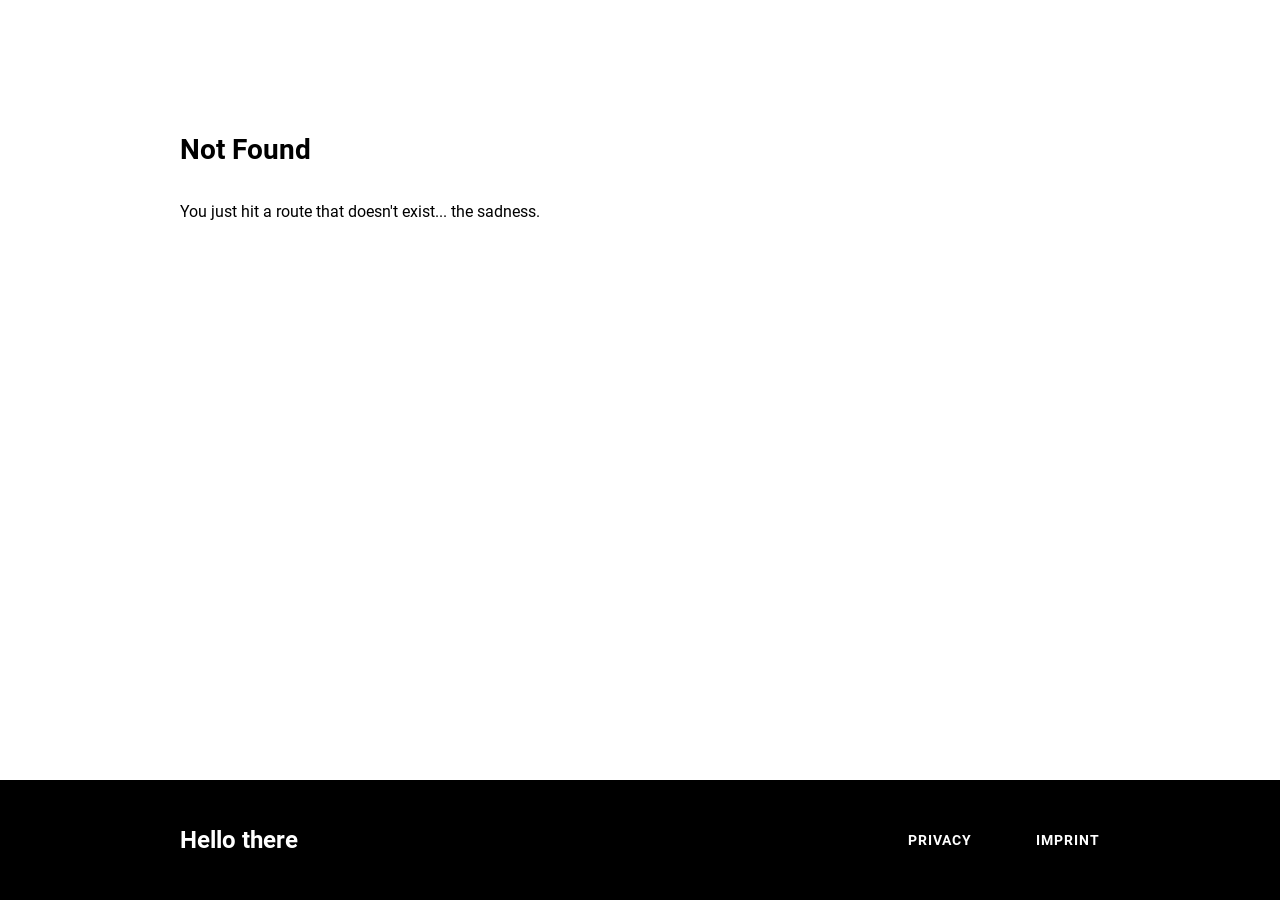
==== commit a504e9b8: "First Changing" ====
--- a/404/index.html
+++ b/404/index.html
@@ -1,9 +1,9 @@
-<!DOCTYPE html><html lang="en"><head><meta charSet="utf-8"/><meta http-equiv="x-ua-compatible" content="ie=edge"/><meta name="viewport" content="width=device-width, initial-scale=1, shrink-to-fit=no"/><meta name="generator" content="Gatsby 5.6.0"/><meta data-react-helmet="true" name="robots" content="noindex"/><meta data-react-helmet="true" name="description" content="A Gatsby Starter Project to easily get started with Portfolio Minimal theme."/><meta data-react-helmet="true" property="og:title" content="404: Not found"/><meta data-react-helmet="true" property="og:site_name" content="404: Not found"/><meta data-react-helmet="true" property="og:url" content="https://gatsby-starter-portfolio-minimal-theme.netlify.app//404/"/><meta data-react-helmet="true" property="og:description" content="A Gatsby Starter Project to easily get started with Portfolio Minimal theme."/><meta data-react-helmet="true" property="og:type" content="website"/><meta data-react-helmet="true" property="twitter:card" content="summary"/><meta data-react-helmet="true" property="twitter:creator" content="Konstantin Münster"/><meta data-react-helmet="true" property="twitter:title" content="404: Not found"/><meta data-react-helmet="true" property="twitter:description" content="A Gatsby Starter Project to easily get started with Portfolio Minimal theme."/><meta name="theme-color" content="#000000"/><style data-href="/styles.e3789f1516172cca0783.css" data-identity="gatsby-global-css">@import url(https://fonts.googleapis.com/css2?family=Fira+Code:wght@400;700&display=swap);@font-face{font-display:swap;font-family:Roboto;font-style:normal;font-weight:400;src:url(/static/roboto-cyrillic-ext-400-normal-804378952da8a10faae2681afaef3d53.woff2) format("woff2"),url(/static/roboto-all-400-normal-c5d001fa922fa66a147f5f3aea5ef30e.woff) format("woff");unicode-range:u+0460-052f,u+1c80-1c88,u+20b4,u+2de0-2dff,u+a640-a69f,u+fe2e-fe2f}@font-face{font-display:swap;font-family:Roboto;font-style:normal;font-weight:400;src:url([data-uri]) format("woff2"),url(/static/roboto-all-400-normal-c5d001fa922fa66a147f5f3aea5ef30e.woff) format("woff");unicode-range:u+0301,u+0400-045f,u+0490-0491,u+04b0-04b1,u+2116}@font-face{font-display:swap;font-family:Roboto;font-style:normal;font-weight:400;src:url([data-uri]) format("woff2"),url(/static/roboto-all-400-normal-c5d001fa922fa66a147f5f3aea5ef30e.woff) format("woff");unicode-range:u+1f??}@font-face{font-display:swap;font-family:Roboto;font-style:normal;font-weight:400;src:url([data-uri]) format("woff2"),url(/static/roboto-all-400-normal-c5d001fa922fa66a147f5f3aea5ef30e.woff) format("woff");unicode-range:u+0370-03ff}@font-face{font-display:swap;font-family:Roboto;font-style:normal;font-weight:400;src:url([data-uri]) format("woff2"),url(/static/roboto-all-400-normal-c5d001fa922fa66a147f5f3aea5ef30e.woff) format("woff");unicode-range:u+0102-0103,u+0110-0111,u+0128-0129,u+0168-0169,u+01a0-01a1,u+01af-01b0,u+1ea0-1ef9,u+20ab}@font-face{font-display:swap;font-family:Roboto;font-style:normal;font-weight:400;src:url(/static/roboto-latin-ext-400-normal-861b791f9de857a6e7bcf77612740c18.woff2) format("woff2"),url(/static/roboto-all-400-normal-c5d001fa922fa66a147f5f3aea5ef30e.woff) format("woff");unicode-range:u+0100-024f,u+0259,u+1e??,u+2020,u+20a0-20ab,u+20ad-20cf,u+2113,u+2c60-2c7f,u+a720-a7ff}@font-face{font-display:swap;font-family:Roboto;font-style:normal;font-weight:400;src:url(/static/roboto-latin-400-normal-b009a76ad6afe4ebd301e36f847a29be.woff2) format("woff2"),url(/static/roboto-all-400-normal-c5d001fa922fa66a147f5f3aea5ef30e.woff) format("woff");unicode-range:u+00??,u+0131,u+0152-0153,u+02bb-02bc,u+02c6,u+02da,u+02dc,u+2000-206f,u+2074,u+20ac,u+2122,u+2191,u+2193,u+2212,u+2215,u+feff,u+fffd}@font-face{font-display:swap;font-family:Roboto;font-style:normal;font-weight:700;src:url(/static/roboto-cyrillic-ext-700-normal-be4d02458ce53887dc3729735f37b7ae.woff2) format("woff2"),url(/static/roboto-all-700-normal-a457fde362a540fcadff80329251b6ae.woff) format("woff");unicode-range:u+0460-052f,u+1c80-1c88,u+20b4,u+2de0-2dff,u+a640-a69f,u+fe2e-fe2f}@font-face{font-display:swap;font-family:Roboto;font-style:normal;font-weight:700;src:url([data-uri]) format("woff2"),url(/static/roboto-all-700-normal-a457fde362a540fcadff80329251b6ae.woff) format("woff");unicode-range:u+0301,u+0400-045f,u+0490-0491,u+04b0-04b1,u+2116}@font-face{font-display:swap;font-family:Roboto;font-style:normal;font-weight:700;src:url([data-uri]) format("woff2"),url(/static/roboto-all-700-normal-a457fde362a540fcadff80329251b6ae.woff) format("woff");unicode-range:u+1f??}@font-face{font-display:swap;font-family:Roboto;font-style:normal;font-weight:700;src:url([data-uri]) format("woff2"),url(/static/roboto-all-700-normal-a457fde362a540fcadff80329251b6ae.woff) format("woff");unicode-range:u+0370-03ff}@font-face{font-display:swap;font-family:Roboto;font-style:normal;font-weight:700;src:url([data-uri]) format("woff2"),url(/static/roboto-all-700-normal-a457fde362a540fcadff80329251b6ae.woff) format("woff");unicode-range:u+0102-0103,u+0110-0111,u+0128-0129,u+0168-0169,u+01a0-01a1,u+01af-01b0,u+1ea0-1ef9,u+20ab}@font-face{font-display:swap;font-family:Roboto;font-style:normal;font-weight:700;src:url(/static/roboto-latin-ext-700-normal-ed67ad54b1a8f5d211503d1685cd9249.woff2) format("woff2"),url(/static/roboto-all-700-normal-a457fde362a540fcadff80329251b6ae.woff) format("woff");unicode-range:u+0100-024f,u+0259,u+1e??,u+2020,u+20a0-20ab,u+20ad-20cf,u+2113,u+2c60-2c7f,u+a720-a7ff}@font-face{font-display:swap;font-family:Roboto;font-style:normal;font-weight:700;src:url(/static/roboto-latin-700-normal-227c93190fe7f82de3f802ce0b614d3b.woff2) format("woff2"),url(/static/roboto-all-700-normal-a457fde362a540fcadff80329251b6ae.woff) format("woff");unicode-range:u+00??,u+0131,u+0152-0153,u+02bb-02bc,u+02c6,u+02da,u+02dc,u+2000-206f,u+2074,u+20ac,u+2122,u+2191,u+2193,u+2212,u+2215,u+feff,u+fffd}
+<!DOCTYPE html><html lang="en"><head><meta charSet="utf-8"/><meta http-equiv="x-ua-compatible" content="ie=edge"/><meta name="viewport" content="width=device-width, initial-scale=1, shrink-to-fit=no"/><meta name="generator" content="Gatsby 5.6.0"/><meta data-react-helmet="true" name="robots" content="noindex"/><meta data-react-helmet="true" name="description" content="A Gatsby Starter Project to easily get started with Portfolio Minimal theme."/><meta data-react-helmet="true" property="og:title" content="404: Not found"/><meta data-react-helmet="true" property="og:site_name" content="404: Not found"/><meta data-react-helmet="true" property="og:url" content="https://mattia-muracchioli.github.io//404/"/><meta data-react-helmet="true" property="og:description" content="A Gatsby Starter Project to easily get started with Portfolio Minimal theme."/><meta data-react-helmet="true" property="og:type" content="website"/><meta data-react-helmet="true" property="twitter:card" content="summary"/><meta data-react-helmet="true" property="twitter:creator" content="Mattia Muracchioli"/><meta data-react-helmet="true" property="twitter:title" content="404: Not found"/><meta data-react-helmet="true" property="twitter:description" content="A Gatsby Starter Project to easily get started with Portfolio Minimal theme."/><meta name="theme-color" content="#000000"/><style data-href="/styles.e3789f1516172cca0783.css" data-identity="gatsby-global-css">@import url(https://fonts.googleapis.com/css2?family=Fira+Code:wght@400;700&display=swap);@font-face{font-display:swap;font-family:Roboto;font-style:normal;font-weight:400;src:url(/static/roboto-cyrillic-ext-400-normal-804378952da8a10faae2681afaef3d53.woff2) format("woff2"),url(/static/roboto-all-400-normal-c5d001fa922fa66a147f5f3aea5ef30e.woff) format("woff");unicode-range:u+0460-052f,u+1c80-1c88,u+20b4,u+2de0-2dff,u+a640-a69f,u+fe2e-fe2f}@font-face{font-display:swap;font-family:Roboto;font-style:normal;font-weight:400;src:url([data-uri]) format("woff2"),url(/static/roboto-all-400-normal-c5d001fa922fa66a147f5f3aea5ef30e.woff) format("woff");unicode-range:u+0301,u+0400-045f,u+0490-0491,u+04b0-04b1,u+2116}@font-face{font-display:swap;font-family:Roboto;font-style:normal;font-weight:400;src:url([data-uri]) format("woff2"),url(/static/roboto-all-400-normal-c5d001fa922fa66a147f5f3aea5ef30e.woff) format("woff");unicode-range:u+1f??}@font-face{font-display:swap;font-family:Roboto;font-style:normal;font-weight:400;src:url([data-uri]) format("woff2"),url(/static/roboto-all-400-normal-c5d001fa922fa66a147f5f3aea5ef30e.woff) format("woff");unicode-range:u+0370-03ff}@font-face{font-display:swap;font-family:Roboto;font-style:normal;font-weight:400;src:url([data-uri]) format("woff2"),url(/static/roboto-all-400-normal-c5d001fa922fa66a147f5f3aea5ef30e.woff) format("woff");unicode-range:u+0102-0103,u+0110-0111,u+0128-0129,u+0168-0169,u+01a0-01a1,u+01af-01b0,u+1ea0-1ef9,u+20ab}@font-face{font-display:swap;font-family:Roboto;font-style:normal;font-weight:400;src:url(/static/roboto-latin-ext-400-normal-861b791f9de857a6e7bcf77612740c18.woff2) format("woff2"),url(/static/roboto-all-400-normal-c5d001fa922fa66a147f5f3aea5ef30e.woff) format("woff");unicode-range:u+0100-024f,u+0259,u+1e??,u+2020,u+20a0-20ab,u+20ad-20cf,u+2113,u+2c60-2c7f,u+a720-a7ff}@font-face{font-display:swap;font-family:Roboto;font-style:normal;font-weight:400;src:url(/static/roboto-latin-400-normal-b009a76ad6afe4ebd301e36f847a29be.woff2) format("woff2"),url(/static/roboto-all-400-normal-c5d001fa922fa66a147f5f3aea5ef30e.woff) format("woff");unicode-range:u+00??,u+0131,u+0152-0153,u+02bb-02bc,u+02c6,u+02da,u+02dc,u+2000-206f,u+2074,u+20ac,u+2122,u+2191,u+2193,u+2212,u+2215,u+feff,u+fffd}@font-face{font-display:swap;font-family:Roboto;font-style:normal;font-weight:700;src:url(/static/roboto-cyrillic-ext-700-normal-be4d02458ce53887dc3729735f37b7ae.woff2) format("woff2"),url(/static/roboto-all-700-normal-a457fde362a540fcadff80329251b6ae.woff) format("woff");unicode-range:u+0460-052f,u+1c80-1c88,u+20b4,u+2de0-2dff,u+a640-a69f,u+fe2e-fe2f}@font-face{font-display:swap;font-family:Roboto;font-style:normal;font-weight:700;src:url([data-uri]) format("woff2"),url(/static/roboto-all-700-normal-a457fde362a540fcadff80329251b6ae.woff) format("woff");unicode-range:u+0301,u+0400-045f,u+0490-0491,u+04b0-04b1,u+2116}@font-face{font-display:swap;font-family:Roboto;font-style:normal;font-weight:700;src:url([data-uri]) format("woff2"),url(/static/roboto-all-700-normal-a457fde362a540fcadff80329251b6ae.woff) format("woff");unicode-range:u+1f??}@font-face{font-display:swap;font-family:Roboto;font-style:normal;font-weight:700;src:url([data-uri]) format("woff2"),url(/static/roboto-all-700-normal-a457fde362a540fcadff80329251b6ae.woff) format("woff");unicode-range:u+0370-03ff}@font-face{font-display:swap;font-family:Roboto;font-style:normal;font-weight:700;src:url([data-uri]) format("woff2"),url(/static/roboto-all-700-normal-a457fde362a540fcadff80329251b6ae.woff) format("woff");unicode-range:u+0102-0103,u+0110-0111,u+0128-0129,u+0168-0169,u+01a0-01a1,u+01af-01b0,u+1ea0-1ef9,u+20ab}@font-face{font-display:swap;font-family:Roboto;font-style:normal;font-weight:700;src:url(/static/roboto-latin-ext-700-normal-ed67ad54b1a8f5d211503d1685cd9249.woff2) format("woff2"),url(/static/roboto-all-700-normal-a457fde362a540fcadff80329251b6ae.woff) format("woff");unicode-range:u+0100-024f,u+0259,u+1e??,u+2020,u+20a0-20ab,u+20ad-20cf,u+2113,u+2c60-2c7f,u+a720-a7ff}@font-face{font-display:swap;font-family:Roboto;font-style:normal;font-weight:700;src:url(/static/roboto-latin-700-normal-227c93190fe7f82de3f802ce0b614d3b.woff2) format("woff2"),url(/static/roboto-all-700-normal-a457fde362a540fcadff80329251b6ae.woff) format("woff");unicode-range:u+00??,u+0131,u+0152-0153,u+02bb-02bc,u+02c6,u+02da,u+02dc,u+2000-206f,u+2074,u+20ac,u+2122,u+2191,u+2193,u+2212,u+2215,u+feff,u+fffd}
 
-/*! normalize.css v8.0.1 | MIT License | github.com/necolas/normalize.css */html{-webkit-text-size-adjust:100%;line-height:1.15}body{margin:0}main{display:block}h1{font-size:2em;margin:.67em 0}hr{box-sizing:content-box;height:0;overflow:visible}pre{font-family:monospace,monospace;font-size:1em}a{background-color:transparent}abbr[title]{border-bottom:none;text-decoration:underline;text-decoration:underline dotted}b,strong{font-weight:bolder}code,kbd,samp{font-family:monospace,monospace;font-size:1em}small{font-size:80%}sub,sup{font-size:75%;line-height:0;position:relative;vertical-align:baseline}sub{bottom:-.25em}sup{top:-.5em}img{border-style:none}button,input,optgroup,select,textarea{font-family:inherit;font-size:100%;line-height:1.15;margin:0}button,input{overflow:visible}button,select{text-transform:none}[type=button],[type=reset],[type=submit],button{-webkit-appearance:button}[type=button]::-moz-focus-inner,[type=reset]::-moz-focus-inner,[type=submit]::-moz-focus-inner,button::-moz-focus-inner{border-style:none;padding:0}[type=button]:-moz-focusring,[type=reset]:-moz-focusring,[type=submit]:-moz-focusring,button:-moz-focusring{outline:1px dotted ButtonText}fieldset{padding:.35em .75em .625em}legend{box-sizing:border-box;color:inherit;display:table;max-width:100%;padding:0;white-space:normal}progress{vertical-align:baseline}textarea{overflow:auto}[type=checkbox],[type=radio]{box-sizing:border-box;padding:0}[type=number]::-webkit-inner-spin-button,[type=number]::-webkit-outer-spin-button{height:auto}[type=search]{-webkit-appearance:textfield;outline-offset:-2px}[type=search]::-webkit-search-decoration{-webkit-appearance:none}::-webkit-file-upload-button{-webkit-appearance:button;font:inherit}details{display:block}summary{display:list-item}[hidden],template{display:none}:root{--breakpoint-xs:480px;--breakpoint-sm:768px;--breakpoint-md:992px;--breakpoint-lg:1200px;--border-radius:1rem;--page-width:62.5rem;--page-padding:0 2.5rem;--header-height:6.25rem;--footer-height:7.5rem}*{box-sizing:border-box}html{scroll-behavior:smooth}body,html{height:100%;width:100%}body{background-color:var(--background-color);color:var(--text-color);font-family:var(--base-font);font-size:1rem;font-weight:400;line-height:1.5rem;text-rendering:optimizeLegibility}body.fixed{overflow:hidden;position:fixed}a{-webkit-text-decoration-skip:ink;color:var(--subtext-color);cursor:pointer;display:inline-block;text-decoration:none;text-decoration-skip-ink:auto}a:hover{outline:0}a:focus{outline-color:var(--subtext-color);outline-style:dotted;outline-width:2px}h1{color:var(--primary-color);font-size:1.75rem;font-weight:700;line-height:2rem;margin:1rem 0}h2{font-size:1.625rem}h2,h3{color:var(--primary-color);font-weight:700;line-height:2rem;margin:2rem 0 1rem}h3{font-size:1.375rem}h4{color:var(--primary-color);font-size:1.125rem;font-weight:700;line-height:2rem;margin:2rem 0 1rem}hr{border-width:.05rem;color:var(--tertiary-color);margin:3rem auto;opacity:.1}u{box-shadow:inset 0 -.5em 0 var(--secondary-color);text-decoration:none;transition:box-shadow .3s ease-out}u:hover{box-shadow:inset 0 -1em 0 var(--secondary-color)}#___gatsby,#gatsby-focus-wrapper{height:100%;width:100%}@media screen and (prefers-reduced-motion:reduce){html{scroll-behavior:auto}}body[data-theme=lightTheme]{--primary-color:#000;--secondary-color:#fff4d9;--tertiary-color:#f2f2f2;--text-color:#000;--subtext-color:#555;--background-color:#fff;--card-background-color:#fff;--scroll-bar-color:rgba(0,0,0,.5);--box-shadow-color:rgba(0,0,0,.16);--box-shadow-hover-color:rgba(0,0,0,.32);--base-font:"Roboto",Arial,sans-serif;--code-block-bg:#f5f6f9;--code-block-var:#da0078;--code-block-num:#bf04b7;--code-block-fun:#3d5afe;--code-block-keyword:#fe4001;--code-block-comment:#7f7f7f;--code-block-tkimp:#fd971f}body[data-theme=darkTheme]{--primary-color:#fafafa;--secondary-color:#341677;--tertiary-color:#252525;--text-color:hsla(0,0%,100%,.87);--subtext-color:#aaa;--background-color:#121212;--card-background-color:#1c1c1c;--scroll-bar-color:hsla(0,0%,100%,.5);--box-shadow-color:rgba(0,0,0,.16);--box-shadow-hover-color:rgba(0,0,0,.32);--base-font:"Roboto",Arial,sans-serif;--code-block-bg:#151f28;--code-block-var:#ff39a7;--code-block-num:#fed703;--code-block-fun:#c653ff;--code-block-keyword:#2bdcff;--code-block-comment:#8292a2;--code-block-tkimp:#fd971f}.style-module--Logo--c7351{color:var(--primary-color);filter:none!important;font-size:1.75rem;font-weight:900;line-height:2.5rem;pointer-events:auto!important;position:relative;-webkit-user-select:auto!important;user-select:auto!important;z-index:13}@keyframes fadeIn{0%{opacity:0}to{opacity:1}}@keyframes fadeOut{0%{opacity:1}to{opacity:0}}@keyframes fadeUp{0%{opacity:0;transform:translateY(20px)}to{opacity:1;transform:translateY(0)}}@keyframes fadeDown{0%{opacity:0;transform:translateY(-20px)}to{opacity:1;transform:translateY(0)}}@keyframes fadeLeft{0%{opacity:0;transform:translateX(20px)}to{opacity:1;transform:translateX(0)}}@keyframes scaleIn{0%{opacity:0;transform:scaleY(0)}to{opacity:1;transform:scaleY(1)}}@keyframes reduceHeight{0%{height:100%}to{height:0}}@keyframes waving-hand{0%{transform:rotate(0deg)}10%{transform:rotate(14deg)}20%{transform:rotate(-8deg)}30%{transform:rotate(14deg)}40%{transform:rotate(-4deg)}50%{transform:rotate(10deg)}60%{transform:rotate(0deg)}to{transform:rotate(0deg)}}.style-module--SplashScreen--bd73a{align-items:center;background-color:var(--primary-color);display:flex;height:100%;justify-content:center;left:0;position:fixed;top:0;width:100%;z-index:900}.style-module--LogoWrapper--040d0{align-items:center;display:flex;height:6.25rem;justify-content:center;padding-left:1rem;padding-right:1rem;position:relative;text-align:center;width:auto}.style-module--Backdrop--22a80{background-color:var(--primary-color);height:100%;left:0;position:absolute;top:0;width:100%;z-index:1000}.style-module--Footer--a57f4{align-items:center;background:var(--primary-color);border-top:none;display:flex;flex-direction:row;height:auto;margin-top:2rem;min-height:var(--footer-height);width:100%}.style-module--ContentWrapper--e818c{align-items:center;display:flex;flex-direction:row;height:100%;justify-content:space-between;margin:0 auto;max-width:var(--page-width);padding:var(--page-padding);width:100%}.style-module--Links--2e0f2{display:flex;flex-direction:row;justify-content:space-between;width:auto}.style-module--Links--2e0f2 a{color:var(--background-color);font-size:.875rem;font-weight:700;letter-spacing:1px;margin-right:2rem;text-transform:uppercase}.style-module--Links--2e0f2 a:last-child{margin-right:0}@media (min-width:768px){.style-module--Links--2e0f2 a{margin-right:4rem}}.style-module--Header--9993b{align-items:center;background:var(--background-color);display:flex;flex-direction:row;height:auto;min-height:var(--header-height);width:100%}.style-module--ContentWrapper --5d8c4{align-items:center;display:flex;height:100%;justify-content:space-between;margin:0 auto;max-width:var(--page-width);padding:var(--page-padding);width:100%}.style-module--Burger--1ab74{background:transparent;border:none;cursor:pointer;display:flex;flex-direction:column;height:2rem;justify-content:space-around;padding:0;width:2rem;z-index:12}.style-module--Burger--1ab74:focus{outline:none}.style-module--Burger--1ab74 div{background:var(--primary-color);border-radius:.625rem;height:.25rem;position:relative;transform-origin:1px;transition:all .3s ease-in-out;width:2rem}.style-module--Burger--1ab74 div:first-child{transform:rotate(0)}.style-module--Burger--1ab74 div:nth-child(2){opacity:1;transform:translateX(0)}.style-module--Burger--1ab74 div:nth-child(3){transform:rotate(0)}.style-module--TopNavigationBar--574b3{align-items:center;background:var(--background-color);display:flex;justify-content:space-between;width:auto}.style-module--TopNavigationBar--574b3 a{color:var(--primary-color);font-size:1rem;font-weight:700;margin-right:4rem;padding:0;position:relative;text-align:center}.style-module--TopNavigationBar--574b3 a:last-child{margin-right:0}.style-module--TopNavigationBar--574b3 a.style-module--NavLink--94101:before{background-color:var(--primary-color);bottom:-.125rem;content:"";height:.1563rem;position:absolute;transition:.2s ease-out;width:0}.style-module--TopNavigationBar--574b3 a.style-module--NavLink--94101:hover:before{width:100%}.style-module--TopNavigationBar--574b3 a.style-module--CtaButton--cf786{background:var(--background-color);border:.125rem solid var(--primary-color);border-radius:var(--border-radius);height:auto;padding:.5rem 1.5rem;transition:20ms ease-out;width:auto}.style-module--TopNavigationBar--574b3 a.style-module--CtaButton--cf786:hover{background:var(--primary-color);color:var(--background-color)}.style-module--SideBarWrapper--e7152{bottom:0;display:block;height:100vh;outline:0;position:fixed;right:0;top:0;transform:translateX(100%);transition:all .3s ease-in-out;visibility:hidden;width:100%;z-index:10}.style-module--SideNavigationBar--57a7b{background:var(--background-color);display:flex;flex-direction:column;height:100vh;justify-content:center;margin-left:auto;padding:2rem;position:relative;right:0;text-align:left;width:55%}.style-module--SideNavigationBar--57a7b a{color:var(--primary-color);font-size:1.5rem;font-weight:700;padding:1.5rem 0;text-align:center}.style-module--SideNavigationBar--57a7b a.style-module--CtaButton--cf786{background:var(--background-color);border:.125rem solid var(--primary-color);border-radius:var(--border-radius);height:auto;margin:1.5rem auto;padding:1rem 1.5rem;width:auto}.style-module--SideBarBackdrop--fb470{background:rgba(0,0,0,.3);display:none;height:100%;left:0;position:fixed;top:0;transition:all .3s ease-in-out;width:100%;z-index:9}.style-module--Blurred--f203e footer,.style-module--Blurred--f203e main{filter:blur(5px);overflow:hidden;pointer-events:none;transition:all .3s ease-out;-webkit-user-select:none;user-select:none}.CookieConsent{align-items:center;background:var(--primary-color);border-radius:var(--border-radius);color:var(--background-color);display:flex;flex-direction:column;justify-content:space-between;margin:0 auto;max-width:var(--page-width);padding:1rem 2rem;width:90%}.CookieConsent button{background-color:var(--primary-color);border:2px solid var(--background-color);border-radius:var(--border-radius);color:var(--background-color);font-size:.875rem;font-weight:700;height:3rem;margin:0 1rem 0 0;outline:none;padding:1rem;text-align:center;text-decoration:none;text-transform:uppercase;width:8rem}.CookieConsent button:active,.CookieConsent button:focus,.CookieConsent button:hover{cursor:pointer;outline:none}.CookieConsent button#confirm{background-color:var(--background-color);border:none;color:var(--primary-color);margin:0}@media (min-width:992px){.CookieConsent{flex-direction:row}}.style-module--CookieBar--93100{bottom:1rem;left:0;margin:0;position:fixed;width:100%;z-index:999}.style-module--Layout--b3aca{display:grid;grid-template-columns:100%;grid-template-rows:auto 1fr auto;margin:0 auto;min-height:100%;width:100%}.style-module--Layout--b3aca main{margin-top:2rem}.style-module--Section--1d871{background:var(--background-color);height:auto;scroll-margin-top:60px;width:100%}.style-module--Section--1d871 .style-module--Heading--2c002{font-size:1.75rem;line-height:2.25rem;margin:0 0 2rem}.style-module--ContentWrapper --36dde{height:100%;margin:0 auto 8rem;max-width:var(--page-width);padding:var(--page-padding);width:100%}.style-module--AuthorSnippet--7c737{align-items:flex-start;display:flex;flex-direction:column;justify-content:space-between;max-width:660px;padding:0;width:100%}.style-module--AuthorSnippet--7c737 .style-module--Avatar--1e2ce{border-radius:50%;height:100px;width:100px}.style-module--AuthorSnippet--7c737 .style-module--Description--1bbd7{margin-top:1rem;width:100%}.style-module--AuthorSnippet--7c737 .style-module--WrittenBy--181a0{color:var(--subtext-color);font-size:.875rem;letter-spacing:.5px}.style-module--AuthorSnippet--7c737 .style-module--Bio--2fd8d{margin:.5rem 0}@media screen and (min-width:768px){.style-module--AuthorSnippet--7c737{align-items:center;flex-direction:row;justify-content:space-between;padding:var(--page-padding)}.style-module--AuthorSnippet--7c737 .style-module--Description--1bbd7{max-width:27.5rem;width:100%}}.style-module--Breadcrumb--15487{background-color:var(--subtext-color);border-radius:var(--border-radius);display:inline-block;font-size:12px;font-weight:400;margin-bottom:2rem;padding:0 .5rem}.style-module--Breadcrumb--15487 a{letter-spacing:1px}.style-module--Breadcrumb--15487 .style-module--BackArrow--f76ce,.style-module--Breadcrumb--15487 a{color:var(--background-color)}.style-module--Breadcrumb--15487 .style-module--BackArrow--f76ce{margin-right:.25rem}.style-module--Article--a4577{height:100%;margin:0 auto;max-width:740px;padding:var(--page-padding);width:100%}.style-module--Article--a4577 .style-module--Banner--cbdac,.style-module--Article--a4577 .style-module--Body--9dac7,.style-module--Article--a4577 .style-module--Footer--d408f,.style-module--Article--a4577 .style-module--Header--1fafc{margin-bottom:3rem}.style-module--Article--a4577 .style-module--Category--d42a1{color:var(--subtext-color);display:block;font-size:.875rem;font-weight:700;letter-spacing:1px;text-transform:uppercase}.style-module--Article--a4577 .style-module--Details--92676{font-size:.875rem;letter-spacing:.5px}.style-module--Article--a4577 .style-module--ReadingTime--45206{margin-left:.5rem}.style-module--Article--a4577 .style-module--ReadingTime--45206:before{content:"–";margin-right:.5rem}.style-module--Article--a4577 .style-module--BannerImage--71c8d{border-radius:var(--border-radius);margin-bottom:0}.style-module--Article--a4577 .style-module--BannerCaption--55184{display:block;font-size:.875rem;letter-spacing:.5px;text-align:center}.style-module--Article--a4577 .style-module--Body--9dac7 .style-module--Content--a6403{font-size:1.125rem;line-height:2rem;margin-bottom:3rem}.style-module--Article--a4577 .style-module--Body--9dac7 .style-module--Keyword--9a2c3{background-color:var(--tertiary-color);border-radius:.5rem;color:var(--subtext-color);font-size:.875rem;margin-right:.5rem;padding:.125rem .375rem}.style-module--Article--a4577 .style-module--Footer--d408f{border-top:3px solid var(--tertiary-color);padding-top:3rem}.style-module--Article--a4577 img{border-radius:var(--border-radius);max-height:660px;object-fit:cover}.gatsby-resp-image-background-image,.gatsby-resp-image-wrapper{margin:2rem 0;max-height:660px;overflow-y:hidden}.style-module--Article--a4577 figure{margin:2rem 0}.style-module--Article--a4577 figure>figcaption{color:var(--subtext-color);font-size:.875rem;margin-top:-1rem;text-align:center}code[class*=language-],pre[class*=language-]{word-wrap:normal;background:none;color:var(--primary-color);font-family:Fira Code,Consolas,Monaco,Andale Mono,Ubuntu Mono,monospace;font-size:1rem;-webkit-hyphens:none;hyphens:none;line-height:1.5;tab-size:4;text-align:left;white-space:pre;word-break:normal;word-spacing:normal}pre[class*=language-]{border-radius:1.2em;margin:.5em 0;overflow:auto;padding:1em}:not(pre)>code[class*=language-],pre[class*=language-]{background:var(--code-block-bg)}:not(pre)>code[class*=language-]{border-radius:.4em;padding:.3em;white-space:normal}.token.cdata,.token.comment,.token.doctype,.token.prolog{color:var(--code-block-comment)}.token.punctuation{color:var(--primary-color)}.token.namespace{opacity:.7}.token.constant,.token.deleted,.token.property,.token.symbol,.token.tag{color:var(--code-block-var)}.token.boolean,.token.number{color:var(--code-block-num)}.token.attr-name,.token.builtin,.token.char,.token.inserted,.token.selector,.token.string{color:var(--code-block-fun)}.language-css .token.string,.style .token.string,.token.entity,.token.operator,.token.url,.token.variable{color:var(--primary-color)}.token.atrule,.token.attr-value,.token.class-name,.token.function{color:var(--code-block-fun)}.token.keyword{color:var(--code-block-keyword)}.token.important,.token.regex{color:var(--code-block-tkimp)}.token.bold,.token.important{font-weight:700}.token.italic{font-style:italic}.token.entity{cursor:help}.style-module--SlideContainer--60bf2{-webkit-overflow-scrolling:touch;margin:0 -2.5rem;overflow-x:auto;overflow-y:hidden;padding:var(--page-padding);padding-bottom:.5rem;white-space:nowrap}.style-module--SlideContainer--60bf2::-webkit-scrollbar{display:none}@media (hover:hover){.style-module--SlideContainer--60bf2{scrollbar-color:var(--scroll-bar-color)}.style-module--SlideContainer--60bf2::-webkit-scrollbar{-webkit-appearance:none;display:block}.style-module--SlideContainer--60bf2::-webkit-scrollbar:horizontal{height:.8rem}.style-module--SlideContainer--60bf2::-webkit-scrollbar-thumb{background-color:var(--scroll-bar-color);border:.2rem solid var(--background-color);border-radius:8px}.style-module--SlideContainer--60bf2::-webkit-scrollbar-track{background-color:var(--background-color);border-radius:8px}}.style-module--Profile--c97ff{background:var(--background-color);background:linear-gradient(to right,var(--primary-color) 50%,var(--background-color) 50%);background-position:100% 100%;background-size:205% 100%;border:.125rem solid var(--primary-color);border-radius:var(--border-radius);color:var(--primary-color);font-size:1rem;height:auto;margin-right:.5rem;padding:.3rem 1.25rem;transition:all .1s ease-out;width:auto}.style-module--Profile--c97ff:hover{background-position:0 100%;color:var(--background-color)}.style-module--Profile--c97ff svg{height:1rem;margin-bottom:-.05rem;margin-right:.25rem;width:1rem}.style-module--Profile--c97ff:hover svg{filter:invert(1)}@media (min-width:768px){.style-module--Profile--c97ff{margin-right:1rem}}.style-module--HeroContainer--061a0{display:flex}.style-module--Hero--12fbf{display:flex;flex-direction:column;justify-content:center;min-height:50vh}.style-module--Hero--12fbf .style-module--Title--4f076{font-size:2rem;font-weight:700;line-height:2.375rem;margin:0 0 1.5rem}.style-module--Hero--12fbf .style-module--Subtitle--aa123{font-size:1.25rem;font-weight:700;line-height:1.5rem;margin:-.5rem 0 0}.style-module--Hero--12fbf p{font-size:1.125rem;margin-bottom:2rem}.style-module--Intro--6a01f{align-items:center;display:flex;justify-content:flex-start}.style-module--ImagePrefix--6dc4f{color:var(--primary-color);display:inline-block;font-size:2rem;font-weight:700;line-height:3rem}.style-module--Image--8d569{display:inline-block;height:36px;margin-left:1rem;transform-origin:70% 70%;width:36px}@media (min-width:768px){.style-module--Hero--12fbf .style-module--Title--4f076{font-size:2.625rem;line-height:4rem;margin-bottom:0}.style-module--Hero--12fbf .style-module--Subtitle--aa123{font-size:2rem;line-height:3rem}.style-module--ImagePrefix--6dc4f{font-size:2.625rem;line-height:4rem}.style-module--Image--8d569{height:48px;width:48px}}.style-module--heroImageCont--20e7f{flex:25% 1;margin-bottom:auto;margin-top:auto;padding:0 3rem 3rem 0;width:100%}.style-module--heroImageCont--20e7f .style-module--heroImage--9e361{border-radius:50%;width:100%}@media (max-width:768px){.style-module--HeroContainer--061a0{flex-direction:column;margin-bottom:50px}.style-module--Hero--12fbf{display:block}}.style-module--Card--c661d{background:var(--card-color);border-radius:var(--border-radius);box-shadow:0 5px 15px var(--box-shadow-color);display:inline-flex;flex-direction:column;height:auto;justify-content:space-around;margin:1rem 2.5rem 2rem 0;min-height:12rem;transition:box-shadow .3s ease-out;white-space:normal;width:16.25rem}.style-module--Card--c661d:hover{box-shadow:0 5px 15px var(--box-shadow-hover-color)}.style-module--Card--c661d .style-module--Banner--d401d{background:var(--tertiary-color);border-top-left-radius:var(--border-radius);border-top-right-radius:var(--border-radius);height:5rem}.style-module--Card--c661d .style-module--ImageWrapper--50300{height:100%;max-height:5rem}.style-module--Card--c661d .style-module--Image--43f10{border-top-left-radius:var(--border-radius);border-top-right-radius:var(--border-radius)}.style-module--Card--c661d .style-module--DescriptionWrapper--5f867{display:flex;flex-direction:column;height:auto;justify-content:center;padding:2rem 1rem}.style-module--Card--c661d .style-module--Category--eeb92{color:var(--primary-color);font-weight:700;letter-spacing:1px;text-transform:uppercase}.style-module--Card--c661d .style-module--Title--de70d{font-size:1rem;font-weight:400;line-height:1.5rem;margin:.25rem 0}.style-module--Card--c661d .style-module--Details--5ba4b{color:var(--subtext-color);font-size:.75rem;letter-spacing:.5px}.style-module--Card--c661d .style-module--ReadingTime--a0392{margin-left:.25rem}.style-module--Card--c661d .style-module--ReadingTime--a0392:before{content:"–";margin-right:.25rem}.style-module--Articles--445da{align-items:center;display:flex;flex-direction:row;justify-content:flex-start}.style-module--About--0f660{display:flex;flex-direction:column;justify-content:space-between}.style-module--About--0f660 .style-module--Description--2e019{margin-bottom:3rem;max-width:31.25rem;width:100%}.style-module--About--0f660 .style-module--ImageWrapper--a41ba{max-width:18rem;width:100%}.style-module--About--0f660 .style-module--Image--57f3b{border-radius:var(--border-radius);box-shadow:0 0 2.5rem rgba(0,0,0,.16);filter:grayscale(20%) contrast(1) brightness(90%)}@media (min-width:768px){.style-module--About--0f660{flex-direction:row;justify-content:space-between}.style-module--About--0f660 .style-module--Description--2e019{margin-bottom:0;margin-right:3rem}.style-module--About--0f660 .style-module--ImageWrapper--a41ba{margin-top:-2rem}}.style-module--Button--82b1f{background-color:var(--primary-color);border:none;border-radius:var(--border-radius);color:var(--background-color);display:inline-block;font-size:1rem;font-weight:700;height:100%;margin:0 auto;max-width:15.625rem;padding:.8rem 1.5rem;text-align:center;text-decoration:none;width:100%}.style-module--Button--82b1f:active,.style-module--Button--82b1f:hover{cursor:pointer;outline:none}.style-module--Button--82b1f:focus{outline-color:var(--subtext-color);outline-style:dotted;outline-width:2px}.style-module--Listing--52eca{align-items:stretch;display:flex;flex-direction:row;flex-wrap:wrap;justify-content:flex-start}.style-module--Filter--31377{margin-bottom:3rem}.style-module--Filter--31377 .style-module--Options--3515b{margin-top:1rem}.style-module--Filter--31377 .style-module--Option--83bb9{border:2px solid var(--subtext-color);border-radius:var(--border-radius);color:var(--subtext-color);cursor:pointer;display:inline-block;font-size:.875rem;font-weight:400;height:2.3125rem;line-height:2.2rem;margin-right:1rem;padding:0 1.5rem;width:auto}.style-module--Filter--31377 .style-module--Option--83bb9.style-module--Selected--f3165{border-color:var(--primary-color);color:var(--primary-color);font-weight:700}.style-module--LoadMore--8b4c0{margin-top:3rem;text-align:center}@media (hover:hover){.style-module--Filter--31377 .style-module--Option--83bb9:active,.style-module--Filter--31377 .style-module--Option--83bb9:hover{border-color:var(--primary-color);color:var(--primary-color);font-weight:700}}.style-module--Interests--3d3b3{column-gap:1rem;display:grid;grid-auto-flow:row;grid-template-columns:repeat(1,17.5rem);row-gap:1rem}.style-module--Interest--4bfd4{align-items:center;background:var(--card-background-color);border:.125rem solid var(--primary-color);border-radius:var(--border-radius);display:inline-flex;height:3rem;justify-content:flex-start;padding:1rem;width:17.5rem}.style-module--Interests--3d3b3 button{max-width:17.5rem}.style-module--Interest--4bfd4 .style-module--Icon--4b6f8{margin-right:.5rem}@media (min-width:600px){.style-module--Interests--3d3b3{grid-template-columns:repeat(2,15.625rem)}.style-module--Interest--4bfd4{width:15.625rem}.style-module--Interests--3d3b3 button{max-width:15.625rem}}@media (min-width:880px){.style-module--Interests--3d3b3{grid-template-columns:repeat(3,15.625rem)}}.style-module--Project--6d27a{align-items:center;display:flex;flex-direction:column-reverse;flex-shrink:0;justify-content:flex-end;margin-bottom:2rem;margin-top:3rem;max-width:20rem;padding-right:2.5rem;white-space:normal}.style-module--Project--6d27a .style-module--Details--f22f0{display:flex;flex-direction:column;margin-top:3rem;max-width:25rem;width:100%}.style-module--Project--6d27a .style-module--Details--f22f0 .style-module--Category--f3034{font-size:.875rem;letter-spacing:1px;line-height:1rem;text-transform:uppercase}.style-module--Project--6d27a .style-module--Details--f22f0 .style-module--Title--8501a{font-size:1.375rem;font-weight:700;line-height:1.625rem;margin-bottom:.625rem;margin-top:.625rem}.style-module--Project--6d27a .style-module--Details--f22f0 .style-module--Tags--d7936{display:flex;flex-wrap:wrap;line-height:1.2rem;margin-top:1.5rem}.style-module--Project--6d27a .style-module--Details--f22f0 .style-module--Tags--d7936 span{margin-bottom:1rem;margin-right:1rem}.style-module--Project--6d27a .style-module--Details--f22f0 .style-module--Links--7602a{align-items:center;display:flex;justify-content:flex-start;margin-top:1rem;width:100%}.style-module--Project--6d27a .style-module--Details--f22f0 .style-module--Links--7602a a{display:inline-block;margin-right:2rem}.style-module--Project--6d27a .style-module--Details--f22f0 .style-module--Links--7602a svg{height:1.3rem;transition:all .3s ease-out;width:1.3rem}.style-module--Project--6d27a .style-module--Details--f22f0 .style-module--Links--7602a svg:hover{fill:var(--primary-color)}.style-module--Project--6d27a .style-module--ProjectImageWrapper--668f6{border-radius:var(--border-radius);box-shadow:0 0 2.5rem var(--box-shadow-color);height:15rem;max-width:25rem;transition:all .3s ease-out;width:100%}.style-module--Project--6d27a .style-module--ProjectImageWrapper--668f6:hover{box-shadow:0 0 2.5rem var(--box-shadow-hover-color);transform:translate3d(0,-.125rem,0)}.style-module--Project--6d27a .style-module--ProjectImage--8eee9{border-radius:var(--border-radius)}@media (min-width:480px){.style-module--Project--6d27a{max-width:25rem;padding-right:5rem}}@media (min-width:992px){.style-module--Project--6d27a{flex-direction:row;flex-shrink:1;justify-content:space-between;margin-bottom:8rem;max-width:62.5rem;padding-right:0}.style-module--Project--6d27a .style-module--Details--f22f0{margin-top:0}.style-module--Project--6d27a .style-module--ProjectImageWrapper--668f6{height:18.75rem}}.style-module--Projects--a4194{display:flex;flex-direction:row;margin-top:-2rem}.style-module--MoreProjects--06375{margin-top:4rem;text-align:center}@media (min-width:992px){.style-module--Projects--a4194{flex-direction:column;margin-top:0}.style-module--MoreProjects--06375{margin-top:0}}.style-module--Contact--1c6f8{max-width:45rem;width:100%}.style-module--Contact--1c6f8 .style-module--Description--87aea{margin-bottom:0;margin-top:0}.style-module--Contact--1c6f8 .style-module--Profile--3b0af{display:flex;flex-direction:column;justify-content:flex-start;margin-bottom:2rem;margin-top:3rem}.style-module--Contact--1c6f8 .style-module--Profile--3b0af .style-module--Avatar--fda4c{border-radius:50%;margin-bottom:2rem;margin-right:4rem;max-width:8.75rem;width:100%}.style-module--Contact--1c6f8 .style-module--Profile--3b0af .style-module--ContactDetails--70da4{font-size:1.125rem;line-height:2rem}.style-module--Contact--1c6f8 .style-module--Profile--3b0af .style-module--ContactDetails--70da4 .style-module--Name--8248f{font-weight:700}@media (min-width:768px){.style-module--Contact--1c6f8 .style-module--Profile--3b0af{align-items:center;flex-direction:row;margin-bottom:3rem}.style-module--Contact--1c6f8 .style-module--Profile--3b0af .style-module--Avatar--fda4c{margin-bottom:0}}</style><title data-react-helmet="true">404: Not found</title><style>.gatsby-image-wrapper{position:relative;overflow:hidden}.gatsby-image-wrapper picture.object-fit-polyfill{position:static!important}.gatsby-image-wrapper img{bottom:0;height:100%;left:0;margin:0;max-width:none;padding:0;position:absolute;right:0;top:0;width:100%;object-fit:cover}.gatsby-image-wrapper [data-main-image]{opacity:0;transform:translateZ(0);transition:opacity .25s linear;will-change:opacity}.gatsby-image-wrapper-constrained{display:inline-block;vertical-align:top}</style><noscript><style>.gatsby-image-wrapper noscript [data-main-image]{opacity:1!important}.gatsby-image-wrapper [data-placeholder-image]{opacity:0!important}</style></noscript><script type="module">const e="undefined"!=typeof HTMLImageElement&&"loading"in HTMLImageElement.prototype;e&&document.body.addEventListener("load",(function(e){const t=e.target;if(void 0===t.dataset.mainImage)return;if(void 0===t.dataset.gatsbyImageSsr)return;let a=null,n=t;for(;null===a&&n;)void 0!==n.parentNode.dataset.gatsbyImageWrapper&&(a=n.parentNode),n=n.parentNode;const o=a.querySelector("[data-placeholder-image]"),r=new Image;r.src=t.currentSrc,r.decode().catch((()=>{})).then((()=>{t.style.opacity=1,o&&(o.style.opacity=0,o.style.transition="opacity 500ms linear")}))}),!0);</script><link rel="sitemap" type="application/xml" href="/sitemap-index.xml"/><link rel="icon" href="/favicon-32x32.png?v=d48eafceaf44a7dcd7ae15ab27bfe91b" type="image/png"/><link rel="manifest" href="/manifest.webmanifest" crossorigin="anonymous"/><link rel="apple-touch-icon" sizes="48x48" href="/icons/icon-48x48.png?v=d48eafceaf44a7dcd7ae15ab27bfe91b"/><link rel="apple-touch-icon" sizes="72x72" href="/icons/icon-72x72.png?v=d48eafceaf44a7dcd7ae15ab27bfe91b"/><link rel="apple-touch-icon" sizes="96x96" href="/icons/icon-96x96.png?v=d48eafceaf44a7dcd7ae15ab27bfe91b"/><link rel="apple-touch-icon" sizes="144x144" href="/icons/icon-144x144.png?v=d48eafceaf44a7dcd7ae15ab27bfe91b"/><link rel="apple-touch-icon" sizes="192x192" href="/icons/icon-192x192.png?v=d48eafceaf44a7dcd7ae15ab27bfe91b"/><link rel="apple-touch-icon" sizes="256x256" href="/icons/icon-256x256.png?v=d48eafceaf44a7dcd7ae15ab27bfe91b"/><link rel="apple-touch-icon" sizes="384x384" href="/icons/icon-384x384.png?v=d48eafceaf44a7dcd7ae15ab27bfe91b"/><link rel="apple-touch-icon" sizes="512x512" href="/icons/icon-512x512.png?v=d48eafceaf44a7dcd7ae15ab27bfe91b"/></head><body data-theme="lightTheme"><div id="___gatsby"><div style="outline:none" tabindex="-1" id="gatsby-focus-wrapper"><div class="style-module--Layout--b3aca"><header class="style-module--Header--9993b"><div class="style-module--ContentWrapper --5d8c4" style="opacity:0"><a aria-label="home" href="/"><div class="style-module--Logo--c7351" aria-roledescription="logo" style="font-size:2rem;color:var(--primary-color">Portfolio</div></a><div class="style-module--Burger--1ab74"><div></div><div></div><div></div></div><div class="style-module--SideBarWrapper--e7152" aria-hidden="true" tabindex="-1"><nav class="style-module--SideNavigationBar--57a7b"><a class="style-module--NavLink--94101" href="/#about">About</a><a class="style-module--NavLink--94101" href="/blog/">Blog</a><a class="style-module--NavLink--94101" href="/#features">Features</a><a class="style-module--NavLink--94101" href="/#github">Github</a><a href="/resume.pdf" target="_blank" rel="noopener noreferrer" class="style-module--CtaButton--cf786">Resume</a></nav></div><div class="style-module--SideBarBackdrop--fb470"></div></div></header><main><section id="404" class="style-module--Section--1d871"><div class="style-module--ContentWrapper --36dde"><h3 class="style-module--Heading--2c002">Not Found</h3><p>You just hit a route that doesn&#x27;t exist... the sadness.</p></div></section></main><footer class="style-module--Footer--a57f4" style="background:var(--primary-color)"><div class="style-module--ContentWrapper--e818c"><a aria-label="home" href="/"><div class="style-module--Logo--c7351" aria-roledescription="logo" style="font-size:1.5rem;color:var(--background-color)">Portfolio</div></a><div class="style-module--Links--2e0f2"><a aria-label="Privacy" style="color:var(--background-color)" href="/privacy/">Privacy</a><a aria-label="Imprint" style="color:var(--background-color)" href="/imprint/">Imprint</a></div></div></footer></div></div><div id="gatsby-announcer" style="position:absolute;top:0;width:1px;height:1px;padding:0;overflow:hidden;clip:rect(0, 0, 0, 0);white-space:nowrap;border:0" aria-live="assertive" aria-atomic="true"></div></div><script id="gatsby-script-loader">/*<![CDATA[*/window.pagePath="/404/";/*]]>*/</script><!-- slice-start id="_gatsby-scripts-1" -->
+/*! normalize.css v8.0.1 | MIT License | github.com/necolas/normalize.css */html{-webkit-text-size-adjust:100%;line-height:1.15}body{margin:0}main{display:block}h1{font-size:2em;margin:.67em 0}hr{box-sizing:content-box;height:0;overflow:visible}pre{font-family:monospace,monospace;font-size:1em}a{background-color:transparent}abbr[title]{border-bottom:none;text-decoration:underline;text-decoration:underline dotted}b,strong{font-weight:bolder}code,kbd,samp{font-family:monospace,monospace;font-size:1em}small{font-size:80%}sub,sup{font-size:75%;line-height:0;position:relative;vertical-align:baseline}sub{bottom:-.25em}sup{top:-.5em}img{border-style:none}button,input,optgroup,select,textarea{font-family:inherit;font-size:100%;line-height:1.15;margin:0}button,input{overflow:visible}button,select{text-transform:none}[type=button],[type=reset],[type=submit],button{-webkit-appearance:button}[type=button]::-moz-focus-inner,[type=reset]::-moz-focus-inner,[type=submit]::-moz-focus-inner,button::-moz-focus-inner{border-style:none;padding:0}[type=button]:-moz-focusring,[type=reset]:-moz-focusring,[type=submit]:-moz-focusring,button:-moz-focusring{outline:1px dotted ButtonText}fieldset{padding:.35em .75em .625em}legend{box-sizing:border-box;color:inherit;display:table;max-width:100%;padding:0;white-space:normal}progress{vertical-align:baseline}textarea{overflow:auto}[type=checkbox],[type=radio]{box-sizing:border-box;padding:0}[type=number]::-webkit-inner-spin-button,[type=number]::-webkit-outer-spin-button{height:auto}[type=search]{-webkit-appearance:textfield;outline-offset:-2px}[type=search]::-webkit-search-decoration{-webkit-appearance:none}::-webkit-file-upload-button{-webkit-appearance:button;font:inherit}details{display:block}summary{display:list-item}[hidden],template{display:none}:root{--breakpoint-xs:480px;--breakpoint-sm:768px;--breakpoint-md:992px;--breakpoint-lg:1200px;--border-radius:1rem;--page-width:62.5rem;--page-padding:0 2.5rem;--header-height:6.25rem;--footer-height:7.5rem}*{box-sizing:border-box}html{scroll-behavior:smooth}body,html{height:100%;width:100%}body{background-color:var(--background-color);color:var(--text-color);font-family:var(--base-font);font-size:1rem;font-weight:400;line-height:1.5rem;text-rendering:optimizeLegibility}body.fixed{overflow:hidden;position:fixed}a{-webkit-text-decoration-skip:ink;color:var(--subtext-color);cursor:pointer;display:inline-block;text-decoration:none;text-decoration-skip-ink:auto}a:hover{outline:0}a:focus{outline-color:var(--subtext-color);outline-style:dotted;outline-width:2px}h1{color:var(--primary-color);font-size:1.75rem;font-weight:700;line-height:2rem;margin:1rem 0}h2{font-size:1.625rem}h2,h3{color:var(--primary-color);font-weight:700;line-height:2rem;margin:2rem 0 1rem}h3{font-size:1.375rem}h4{color:var(--primary-color);font-size:1.125rem;font-weight:700;line-height:2rem;margin:2rem 0 1rem}hr{border-width:.05rem;color:var(--tertiary-color);margin:3rem auto;opacity:.1}u{box-shadow:inset 0 -.5em 0 var(--secondary-color);text-decoration:none;transition:box-shadow .3s ease-out}u:hover{box-shadow:inset 0 -1em 0 var(--secondary-color)}#___gatsby,#gatsby-focus-wrapper{height:100%;width:100%}@media screen and (prefers-reduced-motion:reduce){html{scroll-behavior:auto}}body[data-theme=lightTheme]{--primary-color:#000;--secondary-color:#fff4d9;--tertiary-color:#f2f2f2;--text-color:#000;--subtext-color:#555;--background-color:#fff;--card-background-color:#fff;--scroll-bar-color:rgba(0,0,0,.5);--box-shadow-color:rgba(0,0,0,.16);--box-shadow-hover-color:rgba(0,0,0,.32);--base-font:"Roboto",Arial,sans-serif;--code-block-bg:#f5f6f9;--code-block-var:#da0078;--code-block-num:#bf04b7;--code-block-fun:#3d5afe;--code-block-keyword:#fe4001;--code-block-comment:#7f7f7f;--code-block-tkimp:#fd971f}body[data-theme=darkTheme]{--primary-color:#fafafa;--secondary-color:#341677;--tertiary-color:#252525;--text-color:hsla(0,0%,100%,.87);--subtext-color:#aaa;--background-color:#121212;--card-background-color:#1c1c1c;--scroll-bar-color:hsla(0,0%,100%,.5);--box-shadow-color:rgba(0,0,0,.16);--box-shadow-hover-color:rgba(0,0,0,.32);--base-font:"Roboto",Arial,sans-serif;--code-block-bg:#151f28;--code-block-var:#ff39a7;--code-block-num:#fed703;--code-block-fun:#c653ff;--code-block-keyword:#2bdcff;--code-block-comment:#8292a2;--code-block-tkimp:#fd971f}.style-module--Logo--c7351{color:var(--primary-color);filter:none!important;font-size:1.75rem;font-weight:900;line-height:2.5rem;pointer-events:auto!important;position:relative;-webkit-user-select:auto!important;user-select:auto!important;z-index:13}@keyframes fadeIn{0%{opacity:0}to{opacity:1}}@keyframes fadeOut{0%{opacity:1}to{opacity:0}}@keyframes fadeUp{0%{opacity:0;transform:translateY(20px)}to{opacity:1;transform:translateY(0)}}@keyframes fadeDown{0%{opacity:0;transform:translateY(-20px)}to{opacity:1;transform:translateY(0)}}@keyframes fadeLeft{0%{opacity:0;transform:translateX(20px)}to{opacity:1;transform:translateX(0)}}@keyframes scaleIn{0%{opacity:0;transform:scaleY(0)}to{opacity:1;transform:scaleY(1)}}@keyframes reduceHeight{0%{height:100%}to{height:0}}@keyframes waving-hand{0%{transform:rotate(0deg)}10%{transform:rotate(14deg)}20%{transform:rotate(-8deg)}30%{transform:rotate(14deg)}40%{transform:rotate(-4deg)}50%{transform:rotate(10deg)}60%{transform:rotate(0deg)}to{transform:rotate(0deg)}}.style-module--SplashScreen--bd73a{align-items:center;background-color:var(--primary-color);display:flex;height:100%;justify-content:center;left:0;position:fixed;top:0;width:100%;z-index:900}.style-module--LogoWrapper--040d0{align-items:center;display:flex;height:6.25rem;justify-content:center;padding-left:1rem;padding-right:1rem;position:relative;text-align:center;width:auto}.style-module--Backdrop--22a80{background-color:var(--primary-color);height:100%;left:0;position:absolute;top:0;width:100%;z-index:1000}.style-module--Footer--a57f4{align-items:center;background:var(--primary-color);border-top:none;display:flex;flex-direction:row;height:auto;margin-top:2rem;min-height:var(--footer-height);width:100%}.style-module--ContentWrapper--e818c{align-items:center;display:flex;flex-direction:row;height:100%;justify-content:space-between;margin:0 auto;max-width:var(--page-width);padding:var(--page-padding);width:100%}.style-module--Links--2e0f2{display:flex;flex-direction:row;justify-content:space-between;width:auto}.style-module--Links--2e0f2 a{color:var(--background-color);font-size:.875rem;font-weight:700;letter-spacing:1px;margin-right:2rem;text-transform:uppercase}.style-module--Links--2e0f2 a:last-child{margin-right:0}@media (min-width:768px){.style-module--Links--2e0f2 a{margin-right:4rem}}.style-module--Header--9993b{align-items:center;background:var(--background-color);display:flex;flex-direction:row;height:auto;min-height:var(--header-height);width:100%}.style-module--ContentWrapper --5d8c4{align-items:center;display:flex;height:100%;justify-content:space-between;margin:0 auto;max-width:var(--page-width);padding:var(--page-padding);width:100%}.style-module--Burger--1ab74{background:transparent;border:none;cursor:pointer;display:flex;flex-direction:column;height:2rem;justify-content:space-around;padding:0;width:2rem;z-index:12}.style-module--Burger--1ab74:focus{outline:none}.style-module--Burger--1ab74 div{background:var(--primary-color);border-radius:.625rem;height:.25rem;position:relative;transform-origin:1px;transition:all .3s ease-in-out;width:2rem}.style-module--Burger--1ab74 div:first-child{transform:rotate(0)}.style-module--Burger--1ab74 div:nth-child(2){opacity:1;transform:translateX(0)}.style-module--Burger--1ab74 div:nth-child(3){transform:rotate(0)}.style-module--TopNavigationBar--574b3{align-items:center;background:var(--background-color);display:flex;justify-content:space-between;width:auto}.style-module--TopNavigationBar--574b3 a{color:var(--primary-color);font-size:1rem;font-weight:700;margin-right:4rem;padding:0;position:relative;text-align:center}.style-module--TopNavigationBar--574b3 a:last-child{margin-right:0}.style-module--TopNavigationBar--574b3 a.style-module--NavLink--94101:before{background-color:var(--primary-color);bottom:-.125rem;content:"";height:.1563rem;position:absolute;transition:.2s ease-out;width:0}.style-module--TopNavigationBar--574b3 a.style-module--NavLink--94101:hover:before{width:100%}.style-module--TopNavigationBar--574b3 a.style-module--CtaButton--cf786{background:var(--background-color);border:.125rem solid var(--primary-color);border-radius:var(--border-radius);height:auto;padding:.5rem 1.5rem;transition:20ms ease-out;width:auto}.style-module--TopNavigationBar--574b3 a.style-module--CtaButton--cf786:hover{background:var(--primary-color);color:var(--background-color)}.style-module--SideBarWrapper--e7152{bottom:0;display:block;height:100vh;outline:0;position:fixed;right:0;top:0;transform:translateX(100%);transition:all .3s ease-in-out;visibility:hidden;width:100%;z-index:10}.style-module--SideNavigationBar--57a7b{background:var(--background-color);display:flex;flex-direction:column;height:100vh;justify-content:center;margin-left:auto;padding:2rem;position:relative;right:0;text-align:left;width:55%}.style-module--SideNavigationBar--57a7b a{color:var(--primary-color);font-size:1.5rem;font-weight:700;padding:1.5rem 0;text-align:center}.style-module--SideNavigationBar--57a7b a.style-module--CtaButton--cf786{background:var(--background-color);border:.125rem solid var(--primary-color);border-radius:var(--border-radius);height:auto;margin:1.5rem auto;padding:1rem 1.5rem;width:auto}.style-module--SideBarBackdrop--fb470{background:rgba(0,0,0,.3);display:none;height:100%;left:0;position:fixed;top:0;transition:all .3s ease-in-out;width:100%;z-index:9}.style-module--Blurred--f203e footer,.style-module--Blurred--f203e main{filter:blur(5px);overflow:hidden;pointer-events:none;transition:all .3s ease-out;-webkit-user-select:none;user-select:none}.CookieConsent{align-items:center;background:var(--primary-color);border-radius:var(--border-radius);color:var(--background-color);display:flex;flex-direction:column;justify-content:space-between;margin:0 auto;max-width:var(--page-width);padding:1rem 2rem;width:90%}.CookieConsent button{background-color:var(--primary-color);border:2px solid var(--background-color);border-radius:var(--border-radius);color:var(--background-color);font-size:.875rem;font-weight:700;height:3rem;margin:0 1rem 0 0;outline:none;padding:1rem;text-align:center;text-decoration:none;text-transform:uppercase;width:8rem}.CookieConsent button:active,.CookieConsent button:focus,.CookieConsent button:hover{cursor:pointer;outline:none}.CookieConsent button#confirm{background-color:var(--background-color);border:none;color:var(--primary-color);margin:0}@media (min-width:992px){.CookieConsent{flex-direction:row}}.style-module--CookieBar--93100{bottom:1rem;left:0;margin:0;position:fixed;width:100%;z-index:999}.style-module--Layout--b3aca{display:grid;grid-template-columns:100%;grid-template-rows:auto 1fr auto;margin:0 auto;min-height:100%;width:100%}.style-module--Layout--b3aca main{margin-top:2rem}.style-module--Section--1d871{background:var(--background-color);height:auto;scroll-margin-top:60px;width:100%}.style-module--Section--1d871 .style-module--Heading--2c002{font-size:1.75rem;line-height:2.25rem;margin:0 0 2rem}.style-module--ContentWrapper --36dde{height:100%;margin:0 auto 8rem;max-width:var(--page-width);padding:var(--page-padding);width:100%}.style-module--AuthorSnippet--7c737{align-items:flex-start;display:flex;flex-direction:column;justify-content:space-between;max-width:660px;padding:0;width:100%}.style-module--AuthorSnippet--7c737 .style-module--Avatar--1e2ce{border-radius:50%;height:100px;width:100px}.style-module--AuthorSnippet--7c737 .style-module--Description--1bbd7{margin-top:1rem;width:100%}.style-module--AuthorSnippet--7c737 .style-module--WrittenBy--181a0{color:var(--subtext-color);font-size:.875rem;letter-spacing:.5px}.style-module--AuthorSnippet--7c737 .style-module--Bio--2fd8d{margin:.5rem 0}@media screen and (min-width:768px){.style-module--AuthorSnippet--7c737{align-items:center;flex-direction:row;justify-content:space-between;padding:var(--page-padding)}.style-module--AuthorSnippet--7c737 .style-module--Description--1bbd7{max-width:27.5rem;width:100%}}.style-module--Breadcrumb--15487{background-color:var(--subtext-color);border-radius:var(--border-radius);display:inline-block;font-size:12px;font-weight:400;margin-bottom:2rem;padding:0 .5rem}.style-module--Breadcrumb--15487 a{letter-spacing:1px}.style-module--Breadcrumb--15487 .style-module--BackArrow--f76ce,.style-module--Breadcrumb--15487 a{color:var(--background-color)}.style-module--Breadcrumb--15487 .style-module--BackArrow--f76ce{margin-right:.25rem}.style-module--Article--a4577{height:100%;margin:0 auto;max-width:740px;padding:var(--page-padding);width:100%}.style-module--Article--a4577 .style-module--Banner--cbdac,.style-module--Article--a4577 .style-module--Body--9dac7,.style-module--Article--a4577 .style-module--Footer--d408f,.style-module--Article--a4577 .style-module--Header--1fafc{margin-bottom:3rem}.style-module--Article--a4577 .style-module--Category--d42a1{color:var(--subtext-color);display:block;font-size:.875rem;font-weight:700;letter-spacing:1px;text-transform:uppercase}.style-module--Article--a4577 .style-module--Details--92676{font-size:.875rem;letter-spacing:.5px}.style-module--Article--a4577 .style-module--ReadingTime--45206{margin-left:.5rem}.style-module--Article--a4577 .style-module--ReadingTime--45206:before{content:"–";margin-right:.5rem}.style-module--Article--a4577 .style-module--BannerImage--71c8d{border-radius:var(--border-radius);margin-bottom:0}.style-module--Article--a4577 .style-module--BannerCaption--55184{display:block;font-size:.875rem;letter-spacing:.5px;text-align:center}.style-module--Article--a4577 .style-module--Body--9dac7 .style-module--Content--a6403{font-size:1.125rem;line-height:2rem;margin-bottom:3rem}.style-module--Article--a4577 .style-module--Body--9dac7 .style-module--Keyword--9a2c3{background-color:var(--tertiary-color);border-radius:.5rem;color:var(--subtext-color);font-size:.875rem;margin-right:.5rem;padding:.125rem .375rem}.style-module--Article--a4577 .style-module--Footer--d408f{border-top:3px solid var(--tertiary-color);padding-top:3rem}.style-module--Article--a4577 img{border-radius:var(--border-radius);max-height:660px;object-fit:cover}.gatsby-resp-image-background-image,.gatsby-resp-image-wrapper{margin:2rem 0;max-height:660px;overflow-y:hidden}.style-module--Article--a4577 figure{margin:2rem 0}.style-module--Article--a4577 figure>figcaption{color:var(--subtext-color);font-size:.875rem;margin-top:-1rem;text-align:center}code[class*=language-],pre[class*=language-]{word-wrap:normal;background:none;color:var(--primary-color);font-family:Fira Code,Consolas,Monaco,Andale Mono,Ubuntu Mono,monospace;font-size:1rem;-webkit-hyphens:none;hyphens:none;line-height:1.5;tab-size:4;text-align:left;white-space:pre;word-break:normal;word-spacing:normal}pre[class*=language-]{border-radius:1.2em;margin:.5em 0;overflow:auto;padding:1em}:not(pre)>code[class*=language-],pre[class*=language-]{background:var(--code-block-bg)}:not(pre)>code[class*=language-]{border-radius:.4em;padding:.3em;white-space:normal}.token.cdata,.token.comment,.token.doctype,.token.prolog{color:var(--code-block-comment)}.token.punctuation{color:var(--primary-color)}.token.namespace{opacity:.7}.token.constant,.token.deleted,.token.property,.token.symbol,.token.tag{color:var(--code-block-var)}.token.boolean,.token.number{color:var(--code-block-num)}.token.attr-name,.token.builtin,.token.char,.token.inserted,.token.selector,.token.string{color:var(--code-block-fun)}.language-css .token.string,.style .token.string,.token.entity,.token.operator,.token.url,.token.variable{color:var(--primary-color)}.token.atrule,.token.attr-value,.token.class-name,.token.function{color:var(--code-block-fun)}.token.keyword{color:var(--code-block-keyword)}.token.important,.token.regex{color:var(--code-block-tkimp)}.token.bold,.token.important{font-weight:700}.token.italic{font-style:italic}.token.entity{cursor:help}.style-module--SlideContainer--60bf2{-webkit-overflow-scrolling:touch;margin:0 -2.5rem;overflow-x:auto;overflow-y:hidden;padding:var(--page-padding);padding-bottom:.5rem;white-space:nowrap}.style-module--SlideContainer--60bf2::-webkit-scrollbar{display:none}@media (hover:hover){.style-module--SlideContainer--60bf2{scrollbar-color:var(--scroll-bar-color)}.style-module--SlideContainer--60bf2::-webkit-scrollbar{-webkit-appearance:none;display:block}.style-module--SlideContainer--60bf2::-webkit-scrollbar:horizontal{height:.8rem}.style-module--SlideContainer--60bf2::-webkit-scrollbar-thumb{background-color:var(--scroll-bar-color);border:.2rem solid var(--background-color);border-radius:8px}.style-module--SlideContainer--60bf2::-webkit-scrollbar-track{background-color:var(--background-color);border-radius:8px}}.style-module--Profile--c97ff{background:var(--background-color);background:linear-gradient(to right,var(--primary-color) 50%,var(--background-color) 50%);background-position:100% 100%;background-size:205% 100%;border:.125rem solid var(--primary-color);border-radius:var(--border-radius);color:var(--primary-color);font-size:1rem;height:auto;margin-right:.5rem;padding:.3rem 1.25rem;transition:all .1s ease-out;width:auto}.style-module--Profile--c97ff:hover{background-position:0 100%;color:var(--background-color)}.style-module--Profile--c97ff svg{height:1rem;margin-bottom:-.05rem;margin-right:.25rem;width:1rem}.style-module--Profile--c97ff:hover svg{filter:invert(1)}@media (min-width:768px){.style-module--Profile--c97ff{margin-right:1rem}}.style-module--HeroContainer--061a0{display:flex}.style-module--Hero--12fbf{display:flex;flex-direction:column;justify-content:center;min-height:50vh}.style-module--Hero--12fbf .style-module--Title--4f076{font-size:2rem;font-weight:700;line-height:2.375rem;margin:0 0 1.5rem}.style-module--Hero--12fbf .style-module--Subtitle--aa123{font-size:1.25rem;font-weight:700;line-height:1.5rem;margin:-.5rem 0 0}.style-module--Hero--12fbf p{font-size:1.125rem;margin-bottom:2rem}.style-module--Intro--6a01f{align-items:center;display:flex;justify-content:flex-start}.style-module--ImagePrefix--6dc4f{color:var(--primary-color);display:inline-block;font-size:2rem;font-weight:700;line-height:3rem}.style-module--Image--8d569{display:inline-block;height:36px;margin-left:1rem;transform-origin:70% 70%;width:36px}@media (min-width:768px){.style-module--Hero--12fbf .style-module--Title--4f076{font-size:2.625rem;line-height:4rem;margin-bottom:0}.style-module--Hero--12fbf .style-module--Subtitle--aa123{font-size:2rem;line-height:3rem}.style-module--ImagePrefix--6dc4f{font-size:2.625rem;line-height:4rem}.style-module--Image--8d569{height:48px;width:48px}}.style-module--heroImageCont--20e7f{flex:25% 1;margin-bottom:auto;margin-top:auto;padding:0 3rem 3rem 0;width:100%}.style-module--heroImageCont--20e7f .style-module--heroImage--9e361{border-radius:50%;width:100%}@media (max-width:768px){.style-module--HeroContainer--061a0{flex-direction:column;margin-bottom:50px}.style-module--Hero--12fbf{display:block}}.style-module--Card--c661d{background:var(--card-color);border-radius:var(--border-radius);box-shadow:0 5px 15px var(--box-shadow-color);display:inline-flex;flex-direction:column;height:auto;justify-content:space-around;margin:1rem 2.5rem 2rem 0;min-height:12rem;transition:box-shadow .3s ease-out;white-space:normal;width:16.25rem}.style-module--Card--c661d:hover{box-shadow:0 5px 15px var(--box-shadow-hover-color)}.style-module--Card--c661d .style-module--Banner--d401d{background:var(--tertiary-color);border-top-left-radius:var(--border-radius);border-top-right-radius:var(--border-radius);height:5rem}.style-module--Card--c661d .style-module--ImageWrapper--50300{height:100%;max-height:5rem}.style-module--Card--c661d .style-module--Image--43f10{border-top-left-radius:var(--border-radius);border-top-right-radius:var(--border-radius)}.style-module--Card--c661d .style-module--DescriptionWrapper--5f867{display:flex;flex-direction:column;height:auto;justify-content:center;padding:2rem 1rem}.style-module--Card--c661d .style-module--Category--eeb92{color:var(--primary-color);font-weight:700;letter-spacing:1px;text-transform:uppercase}.style-module--Card--c661d .style-module--Title--de70d{font-size:1rem;font-weight:400;line-height:1.5rem;margin:.25rem 0}.style-module--Card--c661d .style-module--Details--5ba4b{color:var(--subtext-color);font-size:.75rem;letter-spacing:.5px}.style-module--Card--c661d .style-module--ReadingTime--a0392{margin-left:.25rem}.style-module--Card--c661d .style-module--ReadingTime--a0392:before{content:"–";margin-right:.25rem}.style-module--Articles--445da{align-items:center;display:flex;flex-direction:row;justify-content:flex-start}.style-module--About--0f660{display:flex;flex-direction:column;justify-content:space-between}.style-module--About--0f660 .style-module--Description--2e019{margin-bottom:3rem;max-width:31.25rem;width:100%}.style-module--About--0f660 .style-module--ImageWrapper--a41ba{max-width:18rem;width:100%}.style-module--About--0f660 .style-module--Image--57f3b{border-radius:var(--border-radius);box-shadow:0 0 2.5rem rgba(0,0,0,.16);filter:grayscale(20%) contrast(1) brightness(90%)}@media (min-width:768px){.style-module--About--0f660{flex-direction:row;justify-content:space-between}.style-module--About--0f660 .style-module--Description--2e019{margin-bottom:0;margin-right:3rem}.style-module--About--0f660 .style-module--ImageWrapper--a41ba{margin-top:-2rem}}.style-module--Button--82b1f{background-color:var(--primary-color);border:none;border-radius:var(--border-radius);color:var(--background-color);display:inline-block;font-size:1rem;font-weight:700;height:100%;margin:0 auto;max-width:15.625rem;padding:.8rem 1.5rem;text-align:center;text-decoration:none;width:100%}.style-module--Button--82b1f:active,.style-module--Button--82b1f:hover{cursor:pointer;outline:none}.style-module--Button--82b1f:focus{outline-color:var(--subtext-color);outline-style:dotted;outline-width:2px}.style-module--Listing--52eca{align-items:stretch;display:flex;flex-direction:row;flex-wrap:wrap;justify-content:flex-start}.style-module--Filter--31377{margin-bottom:3rem}.style-module--Filter--31377 .style-module--Options--3515b{margin-top:1rem}.style-module--Filter--31377 .style-module--Option--83bb9{border:2px solid var(--subtext-color);border-radius:var(--border-radius);color:var(--subtext-color);cursor:pointer;display:inline-block;font-size:.875rem;font-weight:400;height:2.3125rem;line-height:2.2rem;margin-right:1rem;padding:0 1.5rem;width:auto}.style-module--Filter--31377 .style-module--Option--83bb9.style-module--Selected--f3165{border-color:var(--primary-color);color:var(--primary-color);font-weight:700}.style-module--LoadMore--8b4c0{margin-top:3rem;text-align:center}@media (hover:hover){.style-module--Filter--31377 .style-module--Option--83bb9:active,.style-module--Filter--31377 .style-module--Option--83bb9:hover{border-color:var(--primary-color);color:var(--primary-color);font-weight:700}}.style-module--Interests--3d3b3{column-gap:1rem;display:grid;grid-auto-flow:row;grid-template-columns:repeat(1,17.5rem);row-gap:1rem}.style-module--Interest--4bfd4{align-items:center;background:var(--card-background-color);border:.125rem solid var(--primary-color);border-radius:var(--border-radius);display:inline-flex;height:3rem;justify-content:flex-start;padding:1rem;width:17.5rem}.style-module--Interests--3d3b3 button{max-width:17.5rem}.style-module--Interest--4bfd4 .style-module--Icon--4b6f8{margin-right:.5rem}@media (min-width:600px){.style-module--Interests--3d3b3{grid-template-columns:repeat(2,15.625rem)}.style-module--Interest--4bfd4{width:15.625rem}.style-module--Interests--3d3b3 button{max-width:15.625rem}}@media (min-width:880px){.style-module--Interests--3d3b3{grid-template-columns:repeat(3,15.625rem)}}.style-module--Project--6d27a{align-items:center;display:flex;flex-direction:column-reverse;flex-shrink:0;justify-content:flex-end;margin-bottom:2rem;margin-top:3rem;max-width:20rem;padding-right:2.5rem;white-space:normal}.style-module--Project--6d27a .style-module--Details--f22f0{display:flex;flex-direction:column;margin-top:3rem;max-width:25rem;width:100%}.style-module--Project--6d27a .style-module--Details--f22f0 .style-module--Category--f3034{font-size:.875rem;letter-spacing:1px;line-height:1rem;text-transform:uppercase}.style-module--Project--6d27a .style-module--Details--f22f0 .style-module--Title--8501a{font-size:1.375rem;font-weight:700;line-height:1.625rem;margin-bottom:.625rem;margin-top:.625rem}.style-module--Project--6d27a .style-module--Details--f22f0 .style-module--Tags--d7936{display:flex;flex-wrap:wrap;line-height:1.2rem;margin-top:1.5rem}.style-module--Project--6d27a .style-module--Details--f22f0 .style-module--Tags--d7936 span{margin-bottom:1rem;margin-right:1rem}.style-module--Project--6d27a .style-module--Details--f22f0 .style-module--Links--7602a{align-items:center;display:flex;justify-content:flex-start;margin-top:1rem;width:100%}.style-module--Project--6d27a .style-module--Details--f22f0 .style-module--Links--7602a a{display:inline-block;margin-right:2rem}.style-module--Project--6d27a .style-module--Details--f22f0 .style-module--Links--7602a svg{height:1.3rem;transition:all .3s ease-out;width:1.3rem}.style-module--Project--6d27a .style-module--Details--f22f0 .style-module--Links--7602a svg:hover{fill:var(--primary-color)}.style-module--Project--6d27a .style-module--ProjectImageWrapper--668f6{border-radius:var(--border-radius);box-shadow:0 0 2.5rem var(--box-shadow-color);height:15rem;max-width:25rem;transition:all .3s ease-out;width:100%}.style-module--Project--6d27a .style-module--ProjectImageWrapper--668f6:hover{box-shadow:0 0 2.5rem var(--box-shadow-hover-color);transform:translate3d(0,-.125rem,0)}.style-module--Project--6d27a .style-module--ProjectImage--8eee9{border-radius:var(--border-radius)}@media (min-width:480px){.style-module--Project--6d27a{max-width:25rem;padding-right:5rem}}@media (min-width:992px){.style-module--Project--6d27a{flex-direction:row;flex-shrink:1;justify-content:space-between;margin-bottom:8rem;max-width:62.5rem;padding-right:0}.style-module--Project--6d27a .style-module--Details--f22f0{margin-top:0}.style-module--Project--6d27a .style-module--ProjectImageWrapper--668f6{height:18.75rem}}.style-module--Projects--a4194{display:flex;flex-direction:row;margin-top:-2rem}.style-module--MoreProjects--06375{margin-top:4rem;text-align:center}@media (min-width:992px){.style-module--Projects--a4194{flex-direction:column;margin-top:0}.style-module--MoreProjects--06375{margin-top:0}}.style-module--Contact--1c6f8{max-width:45rem;width:100%}.style-module--Contact--1c6f8 .style-module--Description--87aea{margin-bottom:0;margin-top:0}.style-module--Contact--1c6f8 .style-module--Profile--3b0af{display:flex;flex-direction:column;justify-content:flex-start;margin-bottom:2rem;margin-top:3rem}.style-module--Contact--1c6f8 .style-module--Profile--3b0af .style-module--Avatar--fda4c{border-radius:50%;margin-bottom:2rem;margin-right:4rem;max-width:8.75rem;width:100%}.style-module--Contact--1c6f8 .style-module--Profile--3b0af .style-module--ContactDetails--70da4{font-size:1.125rem;line-height:2rem}.style-module--Contact--1c6f8 .style-module--Profile--3b0af .style-module--ContactDetails--70da4 .style-module--Name--8248f{font-weight:700}@media (min-width:768px){.style-module--Contact--1c6f8 .style-module--Profile--3b0af{align-items:center;flex-direction:row;margin-bottom:3rem}.style-module--Contact--1c6f8 .style-module--Profile--3b0af .style-module--Avatar--fda4c{margin-bottom:0}}</style><title data-react-helmet="true">404: Not found</title><style>.gatsby-image-wrapper{position:relative;overflow:hidden}.gatsby-image-wrapper picture.object-fit-polyfill{position:static!important}.gatsby-image-wrapper img{bottom:0;height:100%;left:0;margin:0;max-width:none;padding:0;position:absolute;right:0;top:0;width:100%;object-fit:cover}.gatsby-image-wrapper [data-main-image]{opacity:0;transform:translateZ(0);transition:opacity .25s linear;will-change:opacity}.gatsby-image-wrapper-constrained{display:inline-block;vertical-align:top}</style><noscript><style>.gatsby-image-wrapper noscript [data-main-image]{opacity:1!important}.gatsby-image-wrapper [data-placeholder-image]{opacity:0!important}</style></noscript><script type="module">const e="undefined"!=typeof HTMLImageElement&&"loading"in HTMLImageElement.prototype;e&&document.body.addEventListener("load",(function(e){const t=e.target;if(void 0===t.dataset.mainImage)return;if(void 0===t.dataset.gatsbyImageSsr)return;let a=null,n=t;for(;null===a&&n;)void 0!==n.parentNode.dataset.gatsbyImageWrapper&&(a=n.parentNode),n=n.parentNode;const o=a.querySelector("[data-placeholder-image]"),r=new Image;r.src=t.currentSrc,r.decode().catch((()=>{})).then((()=>{t.style.opacity=1,o&&(o.style.opacity=0,o.style.transition="opacity 500ms linear")}))}),!0);</script><link rel="sitemap" type="application/xml" href="/sitemap-index.xml"/><link rel="icon" href="/favicon-32x32.png?v=49a53b9141e042468dfc38b8ec38ef6f" type="image/png"/><link rel="manifest" href="/manifest.webmanifest" crossorigin="anonymous"/><link rel="apple-touch-icon" sizes="48x48" href="/icons/icon-48x48.png?v=49a53b9141e042468dfc38b8ec38ef6f"/><link rel="apple-touch-icon" sizes="72x72" href="/icons/icon-72x72.png?v=49a53b9141e042468dfc38b8ec38ef6f"/><link rel="apple-touch-icon" sizes="96x96" href="/icons/icon-96x96.png?v=49a53b9141e042468dfc38b8ec38ef6f"/><link rel="apple-touch-icon" sizes="144x144" href="/icons/icon-144x144.png?v=49a53b9141e042468dfc38b8ec38ef6f"/><link rel="apple-touch-icon" sizes="192x192" href="/icons/icon-192x192.png?v=49a53b9141e042468dfc38b8ec38ef6f"/><link rel="apple-touch-icon" sizes="256x256" href="/icons/icon-256x256.png?v=49a53b9141e042468dfc38b8ec38ef6f"/><link rel="apple-touch-icon" sizes="384x384" href="/icons/icon-384x384.png?v=49a53b9141e042468dfc38b8ec38ef6f"/><link rel="apple-touch-icon" sizes="512x512" href="/icons/icon-512x512.png?v=49a53b9141e042468dfc38b8ec38ef6f"/></head><body data-theme="lightTheme"><div id="___gatsby"><div style="outline:none" tabindex="-1" id="gatsby-focus-wrapper"><div class="style-module--Layout--b3aca"><header class="style-module--Header--9993b"><div class="style-module--ContentWrapper --5d8c4" style="opacity:0"><a aria-label="home" href="/"><div class="style-module--Logo--c7351" aria-roledescription="logo" style="font-size:2rem;color:var(--primary-color">Hello there</div></a><div class="style-module--Burger--1ab74"><div></div><div></div><div></div></div><div class="style-module--SideBarWrapper--e7152" aria-hidden="true" tabindex="-1"><nav class="style-module--SideNavigationBar--57a7b"><a class="style-module--NavLink--94101" href="/#about">About</a><a class="style-module--NavLink--94101" href="/blog/">Portfolio</a><a class="style-module--NavLink--94101" href="/#github">Contact</a><a href="/resume.pdf" target="_blank" rel="noopener noreferrer" class="style-module--CtaButton--cf786">Resume</a></nav></div><div class="style-module--SideBarBackdrop--fb470"></div></div></header><main><section id="404" class="style-module--Section--1d871"><div class="style-module--ContentWrapper --36dde"><h3 class="style-module--Heading--2c002">Not Found</h3><p>You just hit a route that doesn&#x27;t exist... the sadness.</p></div></section></main><footer class="style-module--Footer--a57f4" style="background:var(--primary-color)"><div class="style-module--ContentWrapper--e818c"><a aria-label="home" href="/"><div class="style-module--Logo--c7351" aria-roledescription="logo" style="font-size:1.5rem;color:var(--background-color)">Hello there</div></a><div class="style-module--Links--2e0f2"><a aria-label="Privacy" style="color:var(--background-color)" href="/privacy/">Privacy</a><a aria-label="Imprint" style="color:var(--background-color)" href="/imprint/">Imprint</a></div></div></footer></div></div><div id="gatsby-announcer" style="position:absolute;top:0;width:1px;height:1px;padding:0;overflow:hidden;clip:rect(0, 0, 0, 0);white-space:nowrap;border:0" aria-live="assertive" aria-atomic="true"></div></div><script id="gatsby-script-loader">/*<![CDATA[*/window.pagePath="/404/";/*]]>*/</script><!-- slice-start id="_gatsby-scripts-1" -->
           <script
             id="gatsby-chunk-mapping"
           >
-            window.___chunkMapping="{\"app\":[\"/app-173af21940f0e441fb62.js\"],\"component---cache-caches-gatsby-plugin-offline-app-shell-js\":[\"/component---cache-caches-gatsby-plugin-offline-app-shell-js-342b8d1cd7261a1b5b72.js\"],\"component---node-modules-gatsby-theme-portfolio-minimal-src-pages-404-tsx\":[\"/component---node-modules-gatsby-theme-portfolio-minimal-src-pages-404-tsx-4beb58aa22840b92d3e1.js\"],\"component---node-modules-gatsby-theme-portfolio-minimal-src-templates-article-index-tsx\":[\"/component---node-modules-gatsby-theme-portfolio-minimal-src-templates-article-index-tsx-8eceb69db992d63b090a.js\"],\"component---node-modules-gatsby-theme-portfolio-minimal-src-templates-article-listing-index-tsx\":[\"/component---node-modules-gatsby-theme-portfolio-minimal-src-templates-article-listing-index-tsx-2b61ae95deb6de5b1a57.js\"],\"component---src-pages-imprint-js\":[\"/component---src-pages-imprint-js-1504c653a6dff98338fd.js\"],\"component---src-pages-index-js\":[\"/component---src-pages-index-js-f7d6d33341bcd37c296a.js\"],\"component---src-pages-privacy-js\":[\"/component---src-pages-privacy-js-2927d84ac4897c13dd8e.js\"]}";
+            window.___chunkMapping="{\"app\":[\"/app-eaa97eece1638de59b47.js\"],\"component---cache-caches-gatsby-plugin-offline-app-shell-js\":[\"/component---cache-caches-gatsby-plugin-offline-app-shell-js-342b8d1cd7261a1b5b72.js\"],\"component---node-modules-gatsby-theme-portfolio-minimal-src-pages-404-tsx\":[\"/component---node-modules-gatsby-theme-portfolio-minimal-src-pages-404-tsx-4beb58aa22840b92d3e1.js\"],\"component---node-modules-gatsby-theme-portfolio-minimal-src-templates-article-index-tsx\":[\"/component---node-modules-gatsby-theme-portfolio-minimal-src-templates-article-index-tsx-8eceb69db992d63b090a.js\"],\"component---node-modules-gatsby-theme-portfolio-minimal-src-templates-article-listing-index-tsx\":[\"/component---node-modules-gatsby-theme-portfolio-minimal-src-templates-article-listing-index-tsx-2b61ae95deb6de5b1a57.js\"],\"component---src-pages-imprint-js\":[\"/component---src-pages-imprint-js-1504c653a6dff98338fd.js\"],\"component---src-pages-index-js\":[\"/component---src-pages-index-js-539dc7bc823e9d261927.js\"],\"component---src-pages-privacy-js\":[\"/component---src-pages-privacy-js-2927d84ac4897c13dd8e.js\"]}";
           </script>
-        <script>window.___webpackCompilationHash="11e0e62f99ccc93b0551";</script><script src="/webpack-runtime-9ee3f6d421da4a5dbe54.js" async></script><script src="/framework-c6b9d3178e03852a7d83.js" async></script><script src="/app-173af21940f0e441fb62.js" async></script><!-- slice-end id="_gatsby-scripts-1" --></body></html>+        <script>window.___webpackCompilationHash="b203b719e9bd85bfa0ef";</script><script src="/webpack-runtime-a50970b94e9a93dab0fb.js" async></script><script src="/framework-c6b9d3178e03852a7d83.js" async></script><script src="/app-eaa97eece1638de59b47.js" async></script><!-- slice-end id="_gatsby-scripts-1" --></body></html>
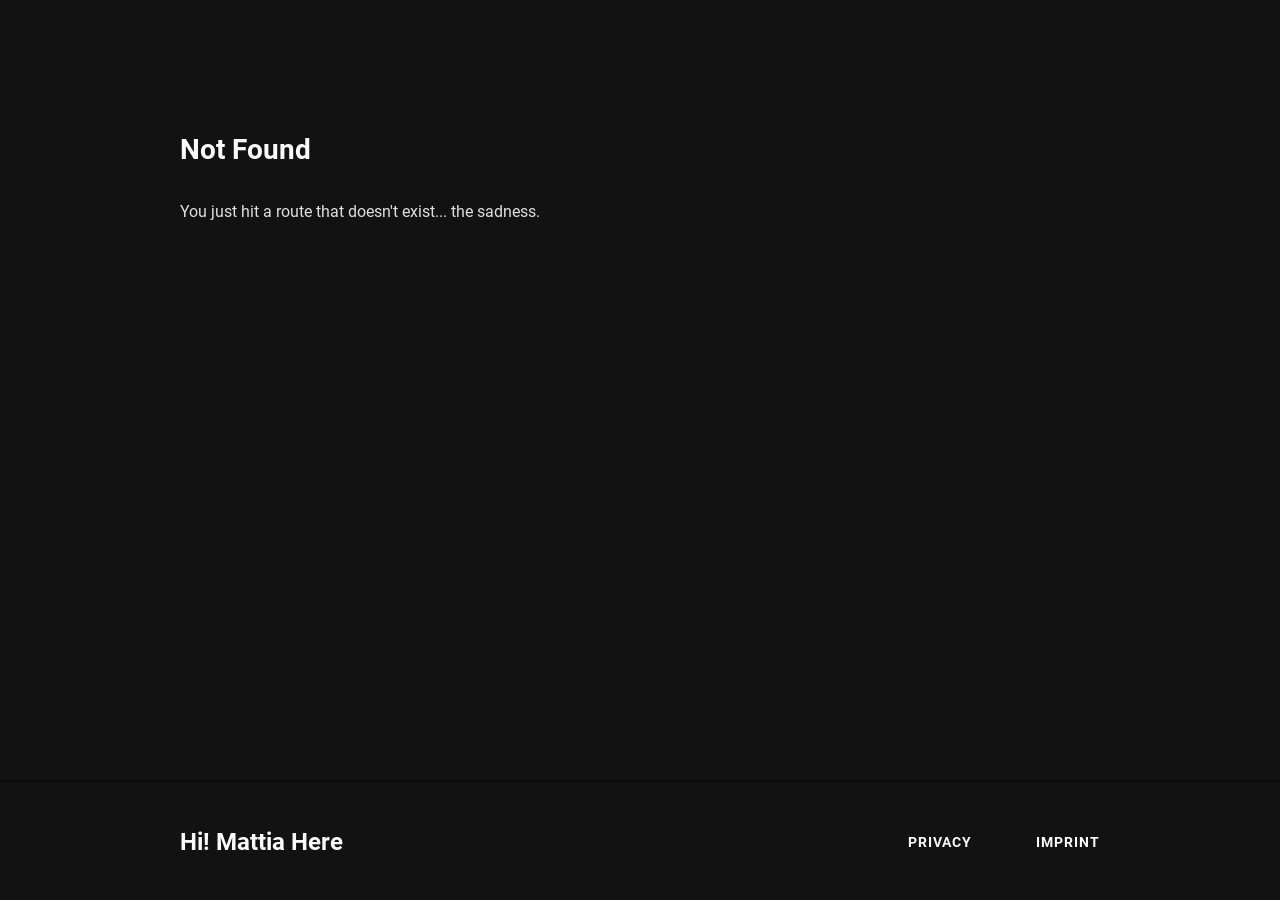
==== commit db838ef0: "Changing Change the hero section Change the About me Section Change the Hard skills section" ====
--- a/404/index.html
+++ b/404/index.html
@@ -1,9 +1,9 @@
 <!DOCTYPE html><html lang="en"><head><meta charSet="utf-8"/><meta http-equiv="x-ua-compatible" content="ie=edge"/><meta name="viewport" content="width=device-width, initial-scale=1, shrink-to-fit=no"/><meta name="generator" content="Gatsby 5.6.0"/><meta data-react-helmet="true" name="robots" content="noindex"/><meta data-react-helmet="true" name="description" content="A Gatsby Starter Project to easily get started with Portfolio Minimal theme."/><meta data-react-helmet="true" property="og:title" content="404: Not found"/><meta data-react-helmet="true" property="og:site_name" content="404: Not found"/><meta data-react-helmet="true" property="og:url" content="https://mattia-muracchioli.github.io//404/"/><meta data-react-helmet="true" property="og:description" content="A Gatsby Starter Project to easily get started with Portfolio Minimal theme."/><meta data-react-helmet="true" property="og:type" content="website"/><meta data-react-helmet="true" property="twitter:card" content="summary"/><meta data-react-helmet="true" property="twitter:creator" content="Mattia Muracchioli"/><meta data-react-helmet="true" property="twitter:title" content="404: Not found"/><meta data-react-helmet="true" property="twitter:description" content="A Gatsby Starter Project to easily get started with Portfolio Minimal theme."/><meta name="theme-color" content="#000000"/><style data-href="/styles.e3789f1516172cca0783.css" data-identity="gatsby-global-css">@import url(https://fonts.googleapis.com/css2?family=Fira+Code:wght@400;700&display=swap);@font-face{font-display:swap;font-family:Roboto;font-style:normal;font-weight:400;src:url(/static/roboto-cyrillic-ext-400-normal-804378952da8a10faae2681afaef3d53.woff2) format("woff2"),url(/static/roboto-all-400-normal-c5d001fa922fa66a147f5f3aea5ef30e.woff) format("woff");unicode-range:u+0460-052f,u+1c80-1c88,u+20b4,u+2de0-2dff,u+a640-a69f,u+fe2e-fe2f}@font-face{font-display:swap;font-family:Roboto;font-style:normal;font-weight:400;src:url([data-uri]) format("woff2"),url(/static/roboto-all-400-normal-c5d001fa922fa66a147f5f3aea5ef30e.woff) format("woff");unicode-range:u+0301,u+0400-045f,u+0490-0491,u+04b0-04b1,u+2116}@font-face{font-display:swap;font-family:Roboto;font-style:normal;font-weight:400;src:url([data-uri]) format("woff2"),url(/static/roboto-all-400-normal-c5d001fa922fa66a147f5f3aea5ef30e.woff) format("woff");unicode-range:u+1f??}@font-face{font-display:swap;font-family:Roboto;font-style:normal;font-weight:400;src:url([data-uri]) format("woff2"),url(/static/roboto-all-400-normal-c5d001fa922fa66a147f5f3aea5ef30e.woff) format("woff");unicode-range:u+0370-03ff}@font-face{font-display:swap;font-family:Roboto;font-style:normal;font-weight:400;src:url([data-uri]) format("woff2"),url(/static/roboto-all-400-normal-c5d001fa922fa66a147f5f3aea5ef30e.woff) format("woff");unicode-range:u+0102-0103,u+0110-0111,u+0128-0129,u+0168-0169,u+01a0-01a1,u+01af-01b0,u+1ea0-1ef9,u+20ab}@font-face{font-display:swap;font-family:Roboto;font-style:normal;font-weight:400;src:url(/static/roboto-latin-ext-400-normal-861b791f9de857a6e7bcf77612740c18.woff2) format("woff2"),url(/static/roboto-all-400-normal-c5d001fa922fa66a147f5f3aea5ef30e.woff) format("woff");unicode-range:u+0100-024f,u+0259,u+1e??,u+2020,u+20a0-20ab,u+20ad-20cf,u+2113,u+2c60-2c7f,u+a720-a7ff}@font-face{font-display:swap;font-family:Roboto;font-style:normal;font-weight:400;src:url(/static/roboto-latin-400-normal-b009a76ad6afe4ebd301e36f847a29be.woff2) format("woff2"),url(/static/roboto-all-400-normal-c5d001fa922fa66a147f5f3aea5ef30e.woff) format("woff");unicode-range:u+00??,u+0131,u+0152-0153,u+02bb-02bc,u+02c6,u+02da,u+02dc,u+2000-206f,u+2074,u+20ac,u+2122,u+2191,u+2193,u+2212,u+2215,u+feff,u+fffd}@font-face{font-display:swap;font-family:Roboto;font-style:normal;font-weight:700;src:url(/static/roboto-cyrillic-ext-700-normal-be4d02458ce53887dc3729735f37b7ae.woff2) format("woff2"),url(/static/roboto-all-700-normal-a457fde362a540fcadff80329251b6ae.woff) format("woff");unicode-range:u+0460-052f,u+1c80-1c88,u+20b4,u+2de0-2dff,u+a640-a69f,u+fe2e-fe2f}@font-face{font-display:swap;font-family:Roboto;font-style:normal;font-weight:700;src:url([data-uri]) format("woff2"),url(/static/roboto-all-700-normal-a457fde362a540fcadff80329251b6ae.woff) format("woff");unicode-range:u+0301,u+0400-045f,u+0490-0491,u+04b0-04b1,u+2116}@font-face{font-display:swap;font-family:Roboto;font-style:normal;font-weight:700;src:url([data-uri]) format("woff2"),url(/static/roboto-all-700-normal-a457fde362a540fcadff80329251b6ae.woff) format("woff");unicode-range:u+1f??}@font-face{font-display:swap;font-family:Roboto;font-style:normal;font-weight:700;src:url([data-uri]) format("woff2"),url(/static/roboto-all-700-normal-a457fde362a540fcadff80329251b6ae.woff) format("woff");unicode-range:u+0370-03ff}@font-face{font-display:swap;font-family:Roboto;font-style:normal;font-weight:700;src:url([data-uri]) format("woff2"),url(/static/roboto-all-700-normal-a457fde362a540fcadff80329251b6ae.woff) format("woff");unicode-range:u+0102-0103,u+0110-0111,u+0128-0129,u+0168-0169,u+01a0-01a1,u+01af-01b0,u+1ea0-1ef9,u+20ab}@font-face{font-display:swap;font-family:Roboto;font-style:normal;font-weight:700;src:url(/static/roboto-latin-ext-700-normal-ed67ad54b1a8f5d211503d1685cd9249.woff2) format("woff2"),url(/static/roboto-all-700-normal-a457fde362a540fcadff80329251b6ae.woff) format("woff");unicode-range:u+0100-024f,u+0259,u+1e??,u+2020,u+20a0-20ab,u+20ad-20cf,u+2113,u+2c60-2c7f,u+a720-a7ff}@font-face{font-display:swap;font-family:Roboto;font-style:normal;font-weight:700;src:url(/static/roboto-latin-700-normal-227c93190fe7f82de3f802ce0b614d3b.woff2) format("woff2"),url(/static/roboto-all-700-normal-a457fde362a540fcadff80329251b6ae.woff) format("woff");unicode-range:u+00??,u+0131,u+0152-0153,u+02bb-02bc,u+02c6,u+02da,u+02dc,u+2000-206f,u+2074,u+20ac,u+2122,u+2191,u+2193,u+2212,u+2215,u+feff,u+fffd}
 
-/*! normalize.css v8.0.1 | MIT License | github.com/necolas/normalize.css */html{-webkit-text-size-adjust:100%;line-height:1.15}body{margin:0}main{display:block}h1{font-size:2em;margin:.67em 0}hr{box-sizing:content-box;height:0;overflow:visible}pre{font-family:monospace,monospace;font-size:1em}a{background-color:transparent}abbr[title]{border-bottom:none;text-decoration:underline;text-decoration:underline dotted}b,strong{font-weight:bolder}code,kbd,samp{font-family:monospace,monospace;font-size:1em}small{font-size:80%}sub,sup{font-size:75%;line-height:0;position:relative;vertical-align:baseline}sub{bottom:-.25em}sup{top:-.5em}img{border-style:none}button,input,optgroup,select,textarea{font-family:inherit;font-size:100%;line-height:1.15;margin:0}button,input{overflow:visible}button,select{text-transform:none}[type=button],[type=reset],[type=submit],button{-webkit-appearance:button}[type=button]::-moz-focus-inner,[type=reset]::-moz-focus-inner,[type=submit]::-moz-focus-inner,button::-moz-focus-inner{border-style:none;padding:0}[type=button]:-moz-focusring,[type=reset]:-moz-focusring,[type=submit]:-moz-focusring,button:-moz-focusring{outline:1px dotted ButtonText}fieldset{padding:.35em .75em .625em}legend{box-sizing:border-box;color:inherit;display:table;max-width:100%;padding:0;white-space:normal}progress{vertical-align:baseline}textarea{overflow:auto}[type=checkbox],[type=radio]{box-sizing:border-box;padding:0}[type=number]::-webkit-inner-spin-button,[type=number]::-webkit-outer-spin-button{height:auto}[type=search]{-webkit-appearance:textfield;outline-offset:-2px}[type=search]::-webkit-search-decoration{-webkit-appearance:none}::-webkit-file-upload-button{-webkit-appearance:button;font:inherit}details{display:block}summary{display:list-item}[hidden],template{display:none}:root{--breakpoint-xs:480px;--breakpoint-sm:768px;--breakpoint-md:992px;--breakpoint-lg:1200px;--border-radius:1rem;--page-width:62.5rem;--page-padding:0 2.5rem;--header-height:6.25rem;--footer-height:7.5rem}*{box-sizing:border-box}html{scroll-behavior:smooth}body,html{height:100%;width:100%}body{background-color:var(--background-color);color:var(--text-color);font-family:var(--base-font);font-size:1rem;font-weight:400;line-height:1.5rem;text-rendering:optimizeLegibility}body.fixed{overflow:hidden;position:fixed}a{-webkit-text-decoration-skip:ink;color:var(--subtext-color);cursor:pointer;display:inline-block;text-decoration:none;text-decoration-skip-ink:auto}a:hover{outline:0}a:focus{outline-color:var(--subtext-color);outline-style:dotted;outline-width:2px}h1{color:var(--primary-color);font-size:1.75rem;font-weight:700;line-height:2rem;margin:1rem 0}h2{font-size:1.625rem}h2,h3{color:var(--primary-color);font-weight:700;line-height:2rem;margin:2rem 0 1rem}h3{font-size:1.375rem}h4{color:var(--primary-color);font-size:1.125rem;font-weight:700;line-height:2rem;margin:2rem 0 1rem}hr{border-width:.05rem;color:var(--tertiary-color);margin:3rem auto;opacity:.1}u{box-shadow:inset 0 -.5em 0 var(--secondary-color);text-decoration:none;transition:box-shadow .3s ease-out}u:hover{box-shadow:inset 0 -1em 0 var(--secondary-color)}#___gatsby,#gatsby-focus-wrapper{height:100%;width:100%}@media screen and (prefers-reduced-motion:reduce){html{scroll-behavior:auto}}body[data-theme=lightTheme]{--primary-color:#000;--secondary-color:#fff4d9;--tertiary-color:#f2f2f2;--text-color:#000;--subtext-color:#555;--background-color:#fff;--card-background-color:#fff;--scroll-bar-color:rgba(0,0,0,.5);--box-shadow-color:rgba(0,0,0,.16);--box-shadow-hover-color:rgba(0,0,0,.32);--base-font:"Roboto",Arial,sans-serif;--code-block-bg:#f5f6f9;--code-block-var:#da0078;--code-block-num:#bf04b7;--code-block-fun:#3d5afe;--code-block-keyword:#fe4001;--code-block-comment:#7f7f7f;--code-block-tkimp:#fd971f}body[data-theme=darkTheme]{--primary-color:#fafafa;--secondary-color:#341677;--tertiary-color:#252525;--text-color:hsla(0,0%,100%,.87);--subtext-color:#aaa;--background-color:#121212;--card-background-color:#1c1c1c;--scroll-bar-color:hsla(0,0%,100%,.5);--box-shadow-color:rgba(0,0,0,.16);--box-shadow-hover-color:rgba(0,0,0,.32);--base-font:"Roboto",Arial,sans-serif;--code-block-bg:#151f28;--code-block-var:#ff39a7;--code-block-num:#fed703;--code-block-fun:#c653ff;--code-block-keyword:#2bdcff;--code-block-comment:#8292a2;--code-block-tkimp:#fd971f}.style-module--Logo--c7351{color:var(--primary-color);filter:none!important;font-size:1.75rem;font-weight:900;line-height:2.5rem;pointer-events:auto!important;position:relative;-webkit-user-select:auto!important;user-select:auto!important;z-index:13}@keyframes fadeIn{0%{opacity:0}to{opacity:1}}@keyframes fadeOut{0%{opacity:1}to{opacity:0}}@keyframes fadeUp{0%{opacity:0;transform:translateY(20px)}to{opacity:1;transform:translateY(0)}}@keyframes fadeDown{0%{opacity:0;transform:translateY(-20px)}to{opacity:1;transform:translateY(0)}}@keyframes fadeLeft{0%{opacity:0;transform:translateX(20px)}to{opacity:1;transform:translateX(0)}}@keyframes scaleIn{0%{opacity:0;transform:scaleY(0)}to{opacity:1;transform:scaleY(1)}}@keyframes reduceHeight{0%{height:100%}to{height:0}}@keyframes waving-hand{0%{transform:rotate(0deg)}10%{transform:rotate(14deg)}20%{transform:rotate(-8deg)}30%{transform:rotate(14deg)}40%{transform:rotate(-4deg)}50%{transform:rotate(10deg)}60%{transform:rotate(0deg)}to{transform:rotate(0deg)}}.style-module--SplashScreen--bd73a{align-items:center;background-color:var(--primary-color);display:flex;height:100%;justify-content:center;left:0;position:fixed;top:0;width:100%;z-index:900}.style-module--LogoWrapper--040d0{align-items:center;display:flex;height:6.25rem;justify-content:center;padding-left:1rem;padding-right:1rem;position:relative;text-align:center;width:auto}.style-module--Backdrop--22a80{background-color:var(--primary-color);height:100%;left:0;position:absolute;top:0;width:100%;z-index:1000}.style-module--Footer--a57f4{align-items:center;background:var(--primary-color);border-top:none;display:flex;flex-direction:row;height:auto;margin-top:2rem;min-height:var(--footer-height);width:100%}.style-module--ContentWrapper--e818c{align-items:center;display:flex;flex-direction:row;height:100%;justify-content:space-between;margin:0 auto;max-width:var(--page-width);padding:var(--page-padding);width:100%}.style-module--Links--2e0f2{display:flex;flex-direction:row;justify-content:space-between;width:auto}.style-module--Links--2e0f2 a{color:var(--background-color);font-size:.875rem;font-weight:700;letter-spacing:1px;margin-right:2rem;text-transform:uppercase}.style-module--Links--2e0f2 a:last-child{margin-right:0}@media (min-width:768px){.style-module--Links--2e0f2 a{margin-right:4rem}}.style-module--Header--9993b{align-items:center;background:var(--background-color);display:flex;flex-direction:row;height:auto;min-height:var(--header-height);width:100%}.style-module--ContentWrapper --5d8c4{align-items:center;display:flex;height:100%;justify-content:space-between;margin:0 auto;max-width:var(--page-width);padding:var(--page-padding);width:100%}.style-module--Burger--1ab74{background:transparent;border:none;cursor:pointer;display:flex;flex-direction:column;height:2rem;justify-content:space-around;padding:0;width:2rem;z-index:12}.style-module--Burger--1ab74:focus{outline:none}.style-module--Burger--1ab74 div{background:var(--primary-color);border-radius:.625rem;height:.25rem;position:relative;transform-origin:1px;transition:all .3s ease-in-out;width:2rem}.style-module--Burger--1ab74 div:first-child{transform:rotate(0)}.style-module--Burger--1ab74 div:nth-child(2){opacity:1;transform:translateX(0)}.style-module--Burger--1ab74 div:nth-child(3){transform:rotate(0)}.style-module--TopNavigationBar--574b3{align-items:center;background:var(--background-color);display:flex;justify-content:space-between;width:auto}.style-module--TopNavigationBar--574b3 a{color:var(--primary-color);font-size:1rem;font-weight:700;margin-right:4rem;padding:0;position:relative;text-align:center}.style-module--TopNavigationBar--574b3 a:last-child{margin-right:0}.style-module--TopNavigationBar--574b3 a.style-module--NavLink--94101:before{background-color:var(--primary-color);bottom:-.125rem;content:"";height:.1563rem;position:absolute;transition:.2s ease-out;width:0}.style-module--TopNavigationBar--574b3 a.style-module--NavLink--94101:hover:before{width:100%}.style-module--TopNavigationBar--574b3 a.style-module--CtaButton--cf786{background:var(--background-color);border:.125rem solid var(--primary-color);border-radius:var(--border-radius);height:auto;padding:.5rem 1.5rem;transition:20ms ease-out;width:auto}.style-module--TopNavigationBar--574b3 a.style-module--CtaButton--cf786:hover{background:var(--primary-color);color:var(--background-color)}.style-module--SideBarWrapper--e7152{bottom:0;display:block;height:100vh;outline:0;position:fixed;right:0;top:0;transform:translateX(100%);transition:all .3s ease-in-out;visibility:hidden;width:100%;z-index:10}.style-module--SideNavigationBar--57a7b{background:var(--background-color);display:flex;flex-direction:column;height:100vh;justify-content:center;margin-left:auto;padding:2rem;position:relative;right:0;text-align:left;width:55%}.style-module--SideNavigationBar--57a7b a{color:var(--primary-color);font-size:1.5rem;font-weight:700;padding:1.5rem 0;text-align:center}.style-module--SideNavigationBar--57a7b a.style-module--CtaButton--cf786{background:var(--background-color);border:.125rem solid var(--primary-color);border-radius:var(--border-radius);height:auto;margin:1.5rem auto;padding:1rem 1.5rem;width:auto}.style-module--SideBarBackdrop--fb470{background:rgba(0,0,0,.3);display:none;height:100%;left:0;position:fixed;top:0;transition:all .3s ease-in-out;width:100%;z-index:9}.style-module--Blurred--f203e footer,.style-module--Blurred--f203e main{filter:blur(5px);overflow:hidden;pointer-events:none;transition:all .3s ease-out;-webkit-user-select:none;user-select:none}.CookieConsent{align-items:center;background:var(--primary-color);border-radius:var(--border-radius);color:var(--background-color);display:flex;flex-direction:column;justify-content:space-between;margin:0 auto;max-width:var(--page-width);padding:1rem 2rem;width:90%}.CookieConsent button{background-color:var(--primary-color);border:2px solid var(--background-color);border-radius:var(--border-radius);color:var(--background-color);font-size:.875rem;font-weight:700;height:3rem;margin:0 1rem 0 0;outline:none;padding:1rem;text-align:center;text-decoration:none;text-transform:uppercase;width:8rem}.CookieConsent button:active,.CookieConsent button:focus,.CookieConsent button:hover{cursor:pointer;outline:none}.CookieConsent button#confirm{background-color:var(--background-color);border:none;color:var(--primary-color);margin:0}@media (min-width:992px){.CookieConsent{flex-direction:row}}.style-module--CookieBar--93100{bottom:1rem;left:0;margin:0;position:fixed;width:100%;z-index:999}.style-module--Layout--b3aca{display:grid;grid-template-columns:100%;grid-template-rows:auto 1fr auto;margin:0 auto;min-height:100%;width:100%}.style-module--Layout--b3aca main{margin-top:2rem}.style-module--Section--1d871{background:var(--background-color);height:auto;scroll-margin-top:60px;width:100%}.style-module--Section--1d871 .style-module--Heading--2c002{font-size:1.75rem;line-height:2.25rem;margin:0 0 2rem}.style-module--ContentWrapper --36dde{height:100%;margin:0 auto 8rem;max-width:var(--page-width);padding:var(--page-padding);width:100%}.style-module--AuthorSnippet--7c737{align-items:flex-start;display:flex;flex-direction:column;justify-content:space-between;max-width:660px;padding:0;width:100%}.style-module--AuthorSnippet--7c737 .style-module--Avatar--1e2ce{border-radius:50%;height:100px;width:100px}.style-module--AuthorSnippet--7c737 .style-module--Description--1bbd7{margin-top:1rem;width:100%}.style-module--AuthorSnippet--7c737 .style-module--WrittenBy--181a0{color:var(--subtext-color);font-size:.875rem;letter-spacing:.5px}.style-module--AuthorSnippet--7c737 .style-module--Bio--2fd8d{margin:.5rem 0}@media screen and (min-width:768px){.style-module--AuthorSnippet--7c737{align-items:center;flex-direction:row;justify-content:space-between;padding:var(--page-padding)}.style-module--AuthorSnippet--7c737 .style-module--Description--1bbd7{max-width:27.5rem;width:100%}}.style-module--Breadcrumb--15487{background-color:var(--subtext-color);border-radius:var(--border-radius);display:inline-block;font-size:12px;font-weight:400;margin-bottom:2rem;padding:0 .5rem}.style-module--Breadcrumb--15487 a{letter-spacing:1px}.style-module--Breadcrumb--15487 .style-module--BackArrow--f76ce,.style-module--Breadcrumb--15487 a{color:var(--background-color)}.style-module--Breadcrumb--15487 .style-module--BackArrow--f76ce{margin-right:.25rem}.style-module--Article--a4577{height:100%;margin:0 auto;max-width:740px;padding:var(--page-padding);width:100%}.style-module--Article--a4577 .style-module--Banner--cbdac,.style-module--Article--a4577 .style-module--Body--9dac7,.style-module--Article--a4577 .style-module--Footer--d408f,.style-module--Article--a4577 .style-module--Header--1fafc{margin-bottom:3rem}.style-module--Article--a4577 .style-module--Category--d42a1{color:var(--subtext-color);display:block;font-size:.875rem;font-weight:700;letter-spacing:1px;text-transform:uppercase}.style-module--Article--a4577 .style-module--Details--92676{font-size:.875rem;letter-spacing:.5px}.style-module--Article--a4577 .style-module--ReadingTime--45206{margin-left:.5rem}.style-module--Article--a4577 .style-module--ReadingTime--45206:before{content:"–";margin-right:.5rem}.style-module--Article--a4577 .style-module--BannerImage--71c8d{border-radius:var(--border-radius);margin-bottom:0}.style-module--Article--a4577 .style-module--BannerCaption--55184{display:block;font-size:.875rem;letter-spacing:.5px;text-align:center}.style-module--Article--a4577 .style-module--Body--9dac7 .style-module--Content--a6403{font-size:1.125rem;line-height:2rem;margin-bottom:3rem}.style-module--Article--a4577 .style-module--Body--9dac7 .style-module--Keyword--9a2c3{background-color:var(--tertiary-color);border-radius:.5rem;color:var(--subtext-color);font-size:.875rem;margin-right:.5rem;padding:.125rem .375rem}.style-module--Article--a4577 .style-module--Footer--d408f{border-top:3px solid var(--tertiary-color);padding-top:3rem}.style-module--Article--a4577 img{border-radius:var(--border-radius);max-height:660px;object-fit:cover}.gatsby-resp-image-background-image,.gatsby-resp-image-wrapper{margin:2rem 0;max-height:660px;overflow-y:hidden}.style-module--Article--a4577 figure{margin:2rem 0}.style-module--Article--a4577 figure>figcaption{color:var(--subtext-color);font-size:.875rem;margin-top:-1rem;text-align:center}code[class*=language-],pre[class*=language-]{word-wrap:normal;background:none;color:var(--primary-color);font-family:Fira Code,Consolas,Monaco,Andale Mono,Ubuntu Mono,monospace;font-size:1rem;-webkit-hyphens:none;hyphens:none;line-height:1.5;tab-size:4;text-align:left;white-space:pre;word-break:normal;word-spacing:normal}pre[class*=language-]{border-radius:1.2em;margin:.5em 0;overflow:auto;padding:1em}:not(pre)>code[class*=language-],pre[class*=language-]{background:var(--code-block-bg)}:not(pre)>code[class*=language-]{border-radius:.4em;padding:.3em;white-space:normal}.token.cdata,.token.comment,.token.doctype,.token.prolog{color:var(--code-block-comment)}.token.punctuation{color:var(--primary-color)}.token.namespace{opacity:.7}.token.constant,.token.deleted,.token.property,.token.symbol,.token.tag{color:var(--code-block-var)}.token.boolean,.token.number{color:var(--code-block-num)}.token.attr-name,.token.builtin,.token.char,.token.inserted,.token.selector,.token.string{color:var(--code-block-fun)}.language-css .token.string,.style .token.string,.token.entity,.token.operator,.token.url,.token.variable{color:var(--primary-color)}.token.atrule,.token.attr-value,.token.class-name,.token.function{color:var(--code-block-fun)}.token.keyword{color:var(--code-block-keyword)}.token.important,.token.regex{color:var(--code-block-tkimp)}.token.bold,.token.important{font-weight:700}.token.italic{font-style:italic}.token.entity{cursor:help}.style-module--SlideContainer--60bf2{-webkit-overflow-scrolling:touch;margin:0 -2.5rem;overflow-x:auto;overflow-y:hidden;padding:var(--page-padding);padding-bottom:.5rem;white-space:nowrap}.style-module--SlideContainer--60bf2::-webkit-scrollbar{display:none}@media (hover:hover){.style-module--SlideContainer--60bf2{scrollbar-color:var(--scroll-bar-color)}.style-module--SlideContainer--60bf2::-webkit-scrollbar{-webkit-appearance:none;display:block}.style-module--SlideContainer--60bf2::-webkit-scrollbar:horizontal{height:.8rem}.style-module--SlideContainer--60bf2::-webkit-scrollbar-thumb{background-color:var(--scroll-bar-color);border:.2rem solid var(--background-color);border-radius:8px}.style-module--SlideContainer--60bf2::-webkit-scrollbar-track{background-color:var(--background-color);border-radius:8px}}.style-module--Profile--c97ff{background:var(--background-color);background:linear-gradient(to right,var(--primary-color) 50%,var(--background-color) 50%);background-position:100% 100%;background-size:205% 100%;border:.125rem solid var(--primary-color);border-radius:var(--border-radius);color:var(--primary-color);font-size:1rem;height:auto;margin-right:.5rem;padding:.3rem 1.25rem;transition:all .1s ease-out;width:auto}.style-module--Profile--c97ff:hover{background-position:0 100%;color:var(--background-color)}.style-module--Profile--c97ff svg{height:1rem;margin-bottom:-.05rem;margin-right:.25rem;width:1rem}.style-module--Profile--c97ff:hover svg{filter:invert(1)}@media (min-width:768px){.style-module--Profile--c97ff{margin-right:1rem}}.style-module--HeroContainer--061a0{display:flex}.style-module--Hero--12fbf{display:flex;flex-direction:column;justify-content:center;min-height:50vh}.style-module--Hero--12fbf .style-module--Title--4f076{font-size:2rem;font-weight:700;line-height:2.375rem;margin:0 0 1.5rem}.style-module--Hero--12fbf .style-module--Subtitle--aa123{font-size:1.25rem;font-weight:700;line-height:1.5rem;margin:-.5rem 0 0}.style-module--Hero--12fbf p{font-size:1.125rem;margin-bottom:2rem}.style-module--Intro--6a01f{align-items:center;display:flex;justify-content:flex-start}.style-module--ImagePrefix--6dc4f{color:var(--primary-color);display:inline-block;font-size:2rem;font-weight:700;line-height:3rem}.style-module--Image--8d569{display:inline-block;height:36px;margin-left:1rem;transform-origin:70% 70%;width:36px}@media (min-width:768px){.style-module--Hero--12fbf .style-module--Title--4f076{font-size:2.625rem;line-height:4rem;margin-bottom:0}.style-module--Hero--12fbf .style-module--Subtitle--aa123{font-size:2rem;line-height:3rem}.style-module--ImagePrefix--6dc4f{font-size:2.625rem;line-height:4rem}.style-module--Image--8d569{height:48px;width:48px}}.style-module--heroImageCont--20e7f{flex:25% 1;margin-bottom:auto;margin-top:auto;padding:0 3rem 3rem 0;width:100%}.style-module--heroImageCont--20e7f .style-module--heroImage--9e361{border-radius:50%;width:100%}@media (max-width:768px){.style-module--HeroContainer--061a0{flex-direction:column;margin-bottom:50px}.style-module--Hero--12fbf{display:block}}.style-module--Card--c661d{background:var(--card-color);border-radius:var(--border-radius);box-shadow:0 5px 15px var(--box-shadow-color);display:inline-flex;flex-direction:column;height:auto;justify-content:space-around;margin:1rem 2.5rem 2rem 0;min-height:12rem;transition:box-shadow .3s ease-out;white-space:normal;width:16.25rem}.style-module--Card--c661d:hover{box-shadow:0 5px 15px var(--box-shadow-hover-color)}.style-module--Card--c661d .style-module--Banner--d401d{background:var(--tertiary-color);border-top-left-radius:var(--border-radius);border-top-right-radius:var(--border-radius);height:5rem}.style-module--Card--c661d .style-module--ImageWrapper--50300{height:100%;max-height:5rem}.style-module--Card--c661d .style-module--Image--43f10{border-top-left-radius:var(--border-radius);border-top-right-radius:var(--border-radius)}.style-module--Card--c661d .style-module--DescriptionWrapper--5f867{display:flex;flex-direction:column;height:auto;justify-content:center;padding:2rem 1rem}.style-module--Card--c661d .style-module--Category--eeb92{color:var(--primary-color);font-weight:700;letter-spacing:1px;text-transform:uppercase}.style-module--Card--c661d .style-module--Title--de70d{font-size:1rem;font-weight:400;line-height:1.5rem;margin:.25rem 0}.style-module--Card--c661d .style-module--Details--5ba4b{color:var(--subtext-color);font-size:.75rem;letter-spacing:.5px}.style-module--Card--c661d .style-module--ReadingTime--a0392{margin-left:.25rem}.style-module--Card--c661d .style-module--ReadingTime--a0392:before{content:"–";margin-right:.25rem}.style-module--Articles--445da{align-items:center;display:flex;flex-direction:row;justify-content:flex-start}.style-module--About--0f660{display:flex;flex-direction:column;justify-content:space-between}.style-module--About--0f660 .style-module--Description--2e019{margin-bottom:3rem;max-width:31.25rem;width:100%}.style-module--About--0f660 .style-module--ImageWrapper--a41ba{max-width:18rem;width:100%}.style-module--About--0f660 .style-module--Image--57f3b{border-radius:var(--border-radius);box-shadow:0 0 2.5rem rgba(0,0,0,.16);filter:grayscale(20%) contrast(1) brightness(90%)}@media (min-width:768px){.style-module--About--0f660{flex-direction:row;justify-content:space-between}.style-module--About--0f660 .style-module--Description--2e019{margin-bottom:0;margin-right:3rem}.style-module--About--0f660 .style-module--ImageWrapper--a41ba{margin-top:-2rem}}.style-module--Button--82b1f{background-color:var(--primary-color);border:none;border-radius:var(--border-radius);color:var(--background-color);display:inline-block;font-size:1rem;font-weight:700;height:100%;margin:0 auto;max-width:15.625rem;padding:.8rem 1.5rem;text-align:center;text-decoration:none;width:100%}.style-module--Button--82b1f:active,.style-module--Button--82b1f:hover{cursor:pointer;outline:none}.style-module--Button--82b1f:focus{outline-color:var(--subtext-color);outline-style:dotted;outline-width:2px}.style-module--Listing--52eca{align-items:stretch;display:flex;flex-direction:row;flex-wrap:wrap;justify-content:flex-start}.style-module--Filter--31377{margin-bottom:3rem}.style-module--Filter--31377 .style-module--Options--3515b{margin-top:1rem}.style-module--Filter--31377 .style-module--Option--83bb9{border:2px solid var(--subtext-color);border-radius:var(--border-radius);color:var(--subtext-color);cursor:pointer;display:inline-block;font-size:.875rem;font-weight:400;height:2.3125rem;line-height:2.2rem;margin-right:1rem;padding:0 1.5rem;width:auto}.style-module--Filter--31377 .style-module--Option--83bb9.style-module--Selected--f3165{border-color:var(--primary-color);color:var(--primary-color);font-weight:700}.style-module--LoadMore--8b4c0{margin-top:3rem;text-align:center}@media (hover:hover){.style-module--Filter--31377 .style-module--Option--83bb9:active,.style-module--Filter--31377 .style-module--Option--83bb9:hover{border-color:var(--primary-color);color:var(--primary-color);font-weight:700}}.style-module--Interests--3d3b3{column-gap:1rem;display:grid;grid-auto-flow:row;grid-template-columns:repeat(1,17.5rem);row-gap:1rem}.style-module--Interest--4bfd4{align-items:center;background:var(--card-background-color);border:.125rem solid var(--primary-color);border-radius:var(--border-radius);display:inline-flex;height:3rem;justify-content:flex-start;padding:1rem;width:17.5rem}.style-module--Interests--3d3b3 button{max-width:17.5rem}.style-module--Interest--4bfd4 .style-module--Icon--4b6f8{margin-right:.5rem}@media (min-width:600px){.style-module--Interests--3d3b3{grid-template-columns:repeat(2,15.625rem)}.style-module--Interest--4bfd4{width:15.625rem}.style-module--Interests--3d3b3 button{max-width:15.625rem}}@media (min-width:880px){.style-module--Interests--3d3b3{grid-template-columns:repeat(3,15.625rem)}}.style-module--Project--6d27a{align-items:center;display:flex;flex-direction:column-reverse;flex-shrink:0;justify-content:flex-end;margin-bottom:2rem;margin-top:3rem;max-width:20rem;padding-right:2.5rem;white-space:normal}.style-module--Project--6d27a .style-module--Details--f22f0{display:flex;flex-direction:column;margin-top:3rem;max-width:25rem;width:100%}.style-module--Project--6d27a .style-module--Details--f22f0 .style-module--Category--f3034{font-size:.875rem;letter-spacing:1px;line-height:1rem;text-transform:uppercase}.style-module--Project--6d27a .style-module--Details--f22f0 .style-module--Title--8501a{font-size:1.375rem;font-weight:700;line-height:1.625rem;margin-bottom:.625rem;margin-top:.625rem}.style-module--Project--6d27a .style-module--Details--f22f0 .style-module--Tags--d7936{display:flex;flex-wrap:wrap;line-height:1.2rem;margin-top:1.5rem}.style-module--Project--6d27a .style-module--Details--f22f0 .style-module--Tags--d7936 span{margin-bottom:1rem;margin-right:1rem}.style-module--Project--6d27a .style-module--Details--f22f0 .style-module--Links--7602a{align-items:center;display:flex;justify-content:flex-start;margin-top:1rem;width:100%}.style-module--Project--6d27a .style-module--Details--f22f0 .style-module--Links--7602a a{display:inline-block;margin-right:2rem}.style-module--Project--6d27a .style-module--Details--f22f0 .style-module--Links--7602a svg{height:1.3rem;transition:all .3s ease-out;width:1.3rem}.style-module--Project--6d27a .style-module--Details--f22f0 .style-module--Links--7602a svg:hover{fill:var(--primary-color)}.style-module--Project--6d27a .style-module--ProjectImageWrapper--668f6{border-radius:var(--border-radius);box-shadow:0 0 2.5rem var(--box-shadow-color);height:15rem;max-width:25rem;transition:all .3s ease-out;width:100%}.style-module--Project--6d27a .style-module--ProjectImageWrapper--668f6:hover{box-shadow:0 0 2.5rem var(--box-shadow-hover-color);transform:translate3d(0,-.125rem,0)}.style-module--Project--6d27a .style-module--ProjectImage--8eee9{border-radius:var(--border-radius)}@media (min-width:480px){.style-module--Project--6d27a{max-width:25rem;padding-right:5rem}}@media (min-width:992px){.style-module--Project--6d27a{flex-direction:row;flex-shrink:1;justify-content:space-between;margin-bottom:8rem;max-width:62.5rem;padding-right:0}.style-module--Project--6d27a .style-module--Details--f22f0{margin-top:0}.style-module--Project--6d27a .style-module--ProjectImageWrapper--668f6{height:18.75rem}}.style-module--Projects--a4194{display:flex;flex-direction:row;margin-top:-2rem}.style-module--MoreProjects--06375{margin-top:4rem;text-align:center}@media (min-width:992px){.style-module--Projects--a4194{flex-direction:column;margin-top:0}.style-module--MoreProjects--06375{margin-top:0}}.style-module--Contact--1c6f8{max-width:45rem;width:100%}.style-module--Contact--1c6f8 .style-module--Description--87aea{margin-bottom:0;margin-top:0}.style-module--Contact--1c6f8 .style-module--Profile--3b0af{display:flex;flex-direction:column;justify-content:flex-start;margin-bottom:2rem;margin-top:3rem}.style-module--Contact--1c6f8 .style-module--Profile--3b0af .style-module--Avatar--fda4c{border-radius:50%;margin-bottom:2rem;margin-right:4rem;max-width:8.75rem;width:100%}.style-module--Contact--1c6f8 .style-module--Profile--3b0af .style-module--ContactDetails--70da4{font-size:1.125rem;line-height:2rem}.style-module--Contact--1c6f8 .style-module--Profile--3b0af .style-module--ContactDetails--70da4 .style-module--Name--8248f{font-weight:700}@media (min-width:768px){.style-module--Contact--1c6f8 .style-module--Profile--3b0af{align-items:center;flex-direction:row;margin-bottom:3rem}.style-module--Contact--1c6f8 .style-module--Profile--3b0af .style-module--Avatar--fda4c{margin-bottom:0}}</style><title data-react-helmet="true">404: Not found</title><style>.gatsby-image-wrapper{position:relative;overflow:hidden}.gatsby-image-wrapper picture.object-fit-polyfill{position:static!important}.gatsby-image-wrapper img{bottom:0;height:100%;left:0;margin:0;max-width:none;padding:0;position:absolute;right:0;top:0;width:100%;object-fit:cover}.gatsby-image-wrapper [data-main-image]{opacity:0;transform:translateZ(0);transition:opacity .25s linear;will-change:opacity}.gatsby-image-wrapper-constrained{display:inline-block;vertical-align:top}</style><noscript><style>.gatsby-image-wrapper noscript [data-main-image]{opacity:1!important}.gatsby-image-wrapper [data-placeholder-image]{opacity:0!important}</style></noscript><script type="module">const e="undefined"!=typeof HTMLImageElement&&"loading"in HTMLImageElement.prototype;e&&document.body.addEventListener("load",(function(e){const t=e.target;if(void 0===t.dataset.mainImage)return;if(void 0===t.dataset.gatsbyImageSsr)return;let a=null,n=t;for(;null===a&&n;)void 0!==n.parentNode.dataset.gatsbyImageWrapper&&(a=n.parentNode),n=n.parentNode;const o=a.querySelector("[data-placeholder-image]"),r=new Image;r.src=t.currentSrc,r.decode().catch((()=>{})).then((()=>{t.style.opacity=1,o&&(o.style.opacity=0,o.style.transition="opacity 500ms linear")}))}),!0);</script><link rel="sitemap" type="application/xml" href="/sitemap-index.xml"/><link rel="icon" href="/favicon-32x32.png?v=49a53b9141e042468dfc38b8ec38ef6f" type="image/png"/><link rel="manifest" href="/manifest.webmanifest" crossorigin="anonymous"/><link rel="apple-touch-icon" sizes="48x48" href="/icons/icon-48x48.png?v=49a53b9141e042468dfc38b8ec38ef6f"/><link rel="apple-touch-icon" sizes="72x72" href="/icons/icon-72x72.png?v=49a53b9141e042468dfc38b8ec38ef6f"/><link rel="apple-touch-icon" sizes="96x96" href="/icons/icon-96x96.png?v=49a53b9141e042468dfc38b8ec38ef6f"/><link rel="apple-touch-icon" sizes="144x144" href="/icons/icon-144x144.png?v=49a53b9141e042468dfc38b8ec38ef6f"/><link rel="apple-touch-icon" sizes="192x192" href="/icons/icon-192x192.png?v=49a53b9141e042468dfc38b8ec38ef6f"/><link rel="apple-touch-icon" sizes="256x256" href="/icons/icon-256x256.png?v=49a53b9141e042468dfc38b8ec38ef6f"/><link rel="apple-touch-icon" sizes="384x384" href="/icons/icon-384x384.png?v=49a53b9141e042468dfc38b8ec38ef6f"/><link rel="apple-touch-icon" sizes="512x512" href="/icons/icon-512x512.png?v=49a53b9141e042468dfc38b8ec38ef6f"/></head><body data-theme="lightTheme"><div id="___gatsby"><div style="outline:none" tabindex="-1" id="gatsby-focus-wrapper"><div class="style-module--Layout--b3aca"><header class="style-module--Header--9993b"><div class="style-module--ContentWrapper --5d8c4" style="opacity:0"><a aria-label="home" href="/"><div class="style-module--Logo--c7351" aria-roledescription="logo" style="font-size:2rem;color:var(--primary-color">Hello there</div></a><div class="style-module--Burger--1ab74"><div></div><div></div><div></div></div><div class="style-module--SideBarWrapper--e7152" aria-hidden="true" tabindex="-1"><nav class="style-module--SideNavigationBar--57a7b"><a class="style-module--NavLink--94101" href="/#about">About</a><a class="style-module--NavLink--94101" href="/blog/">Portfolio</a><a class="style-module--NavLink--94101" href="/#github">Contact</a><a href="/resume.pdf" target="_blank" rel="noopener noreferrer" class="style-module--CtaButton--cf786">Resume</a></nav></div><div class="style-module--SideBarBackdrop--fb470"></div></div></header><main><section id="404" class="style-module--Section--1d871"><div class="style-module--ContentWrapper --36dde"><h3 class="style-module--Heading--2c002">Not Found</h3><p>You just hit a route that doesn&#x27;t exist... the sadness.</p></div></section></main><footer class="style-module--Footer--a57f4" style="background:var(--primary-color)"><div class="style-module--ContentWrapper--e818c"><a aria-label="home" href="/"><div class="style-module--Logo--c7351" aria-roledescription="logo" style="font-size:1.5rem;color:var(--background-color)">Hello there</div></a><div class="style-module--Links--2e0f2"><a aria-label="Privacy" style="color:var(--background-color)" href="/privacy/">Privacy</a><a aria-label="Imprint" style="color:var(--background-color)" href="/imprint/">Imprint</a></div></div></footer></div></div><div id="gatsby-announcer" style="position:absolute;top:0;width:1px;height:1px;padding:0;overflow:hidden;clip:rect(0, 0, 0, 0);white-space:nowrap;border:0" aria-live="assertive" aria-atomic="true"></div></div><script id="gatsby-script-loader">/*<![CDATA[*/window.pagePath="/404/";/*]]>*/</script><!-- slice-start id="_gatsby-scripts-1" -->
+/*! normalize.css v8.0.1 | MIT License | github.com/necolas/normalize.css */html{-webkit-text-size-adjust:100%;line-height:1.15}body{margin:0}main{display:block}h1{font-size:2em;margin:.67em 0}hr{box-sizing:content-box;height:0;overflow:visible}pre{font-family:monospace,monospace;font-size:1em}a{background-color:transparent}abbr[title]{border-bottom:none;text-decoration:underline;text-decoration:underline dotted}b,strong{font-weight:bolder}code,kbd,samp{font-family:monospace,monospace;font-size:1em}small{font-size:80%}sub,sup{font-size:75%;line-height:0;position:relative;vertical-align:baseline}sub{bottom:-.25em}sup{top:-.5em}img{border-style:none}button,input,optgroup,select,textarea{font-family:inherit;font-size:100%;line-height:1.15;margin:0}button,input{overflow:visible}button,select{text-transform:none}[type=button],[type=reset],[type=submit],button{-webkit-appearance:button}[type=button]::-moz-focus-inner,[type=reset]::-moz-focus-inner,[type=submit]::-moz-focus-inner,button::-moz-focus-inner{border-style:none;padding:0}[type=button]:-moz-focusring,[type=reset]:-moz-focusring,[type=submit]:-moz-focusring,button:-moz-focusring{outline:1px dotted ButtonText}fieldset{padding:.35em .75em .625em}legend{box-sizing:border-box;color:inherit;display:table;max-width:100%;padding:0;white-space:normal}progress{vertical-align:baseline}textarea{overflow:auto}[type=checkbox],[type=radio]{box-sizing:border-box;padding:0}[type=number]::-webkit-inner-spin-button,[type=number]::-webkit-outer-spin-button{height:auto}[type=search]{-webkit-appearance:textfield;outline-offset:-2px}[type=search]::-webkit-search-decoration{-webkit-appearance:none}::-webkit-file-upload-button{-webkit-appearance:button;font:inherit}details{display:block}summary{display:list-item}[hidden],template{display:none}:root{--breakpoint-xs:480px;--breakpoint-sm:768px;--breakpoint-md:992px;--breakpoint-lg:1200px;--border-radius:1rem;--page-width:62.5rem;--page-padding:0 2.5rem;--header-height:6.25rem;--footer-height:7.5rem}*{box-sizing:border-box}html{scroll-behavior:smooth}body,html{height:100%;width:100%}body{background-color:var(--background-color);color:var(--text-color);font-family:var(--base-font);font-size:1rem;font-weight:400;line-height:1.5rem;text-rendering:optimizeLegibility}body.fixed{overflow:hidden;position:fixed}a{-webkit-text-decoration-skip:ink;color:var(--subtext-color);cursor:pointer;display:inline-block;text-decoration:none;text-decoration-skip-ink:auto}a:hover{outline:0}a:focus{outline-color:var(--subtext-color);outline-style:dotted;outline-width:2px}h1{color:var(--primary-color);font-size:1.75rem;font-weight:700;line-height:2rem;margin:1rem 0}h2{font-size:1.625rem}h2,h3{color:var(--primary-color);font-weight:700;line-height:2rem;margin:2rem 0 1rem}h3{font-size:1.375rem}h4{color:var(--primary-color);font-size:1.125rem;font-weight:700;line-height:2rem;margin:2rem 0 1rem}hr{border-width:.05rem;color:var(--tertiary-color);margin:3rem auto;opacity:.1}u{box-shadow:inset 0 -.5em 0 var(--secondary-color);text-decoration:none;transition:box-shadow .3s ease-out}u:hover{box-shadow:inset 0 -1em 0 var(--secondary-color)}#___gatsby,#gatsby-focus-wrapper{height:100%;width:100%}@media screen and (prefers-reduced-motion:reduce){html{scroll-behavior:auto}}body[data-theme=lightTheme]{--primary-color:#000;--secondary-color:#fff4d9;--tertiary-color:#f2f2f2;--text-color:#000;--subtext-color:#555;--background-color:#fff;--card-background-color:#fff;--scroll-bar-color:rgba(0,0,0,.5);--box-shadow-color:rgba(0,0,0,.16);--box-shadow-hover-color:rgba(0,0,0,.32);--base-font:"Roboto",Arial,sans-serif;--code-block-bg:#f5f6f9;--code-block-var:#da0078;--code-block-num:#bf04b7;--code-block-fun:#3d5afe;--code-block-keyword:#fe4001;--code-block-comment:#7f7f7f;--code-block-tkimp:#fd971f}body[data-theme=darkTheme]{--primary-color:#fafafa;--secondary-color:#341677;--tertiary-color:#252525;--text-color:hsla(0,0%,100%,.87);--subtext-color:#aaa;--background-color:#121212;--card-background-color:#1c1c1c;--scroll-bar-color:hsla(0,0%,100%,.5);--box-shadow-color:rgba(0,0,0,.16);--box-shadow-hover-color:rgba(0,0,0,.32);--base-font:"Roboto",Arial,sans-serif;--code-block-bg:#151f28;--code-block-var:#ff39a7;--code-block-num:#fed703;--code-block-fun:#c653ff;--code-block-keyword:#2bdcff;--code-block-comment:#8292a2;--code-block-tkimp:#fd971f}.style-module--Logo--c7351{color:var(--primary-color);filter:none!important;font-size:1.75rem;font-weight:900;line-height:2.5rem;pointer-events:auto!important;position:relative;-webkit-user-select:auto!important;user-select:auto!important;z-index:13}@keyframes fadeIn{0%{opacity:0}to{opacity:1}}@keyframes fadeOut{0%{opacity:1}to{opacity:0}}@keyframes fadeUp{0%{opacity:0;transform:translateY(20px)}to{opacity:1;transform:translateY(0)}}@keyframes fadeDown{0%{opacity:0;transform:translateY(-20px)}to{opacity:1;transform:translateY(0)}}@keyframes fadeLeft{0%{opacity:0;transform:translateX(20px)}to{opacity:1;transform:translateX(0)}}@keyframes scaleIn{0%{opacity:0;transform:scaleY(0)}to{opacity:1;transform:scaleY(1)}}@keyframes reduceHeight{0%{height:100%}to{height:0}}@keyframes waving-hand{0%{transform:rotate(0deg)}10%{transform:rotate(14deg)}20%{transform:rotate(-8deg)}30%{transform:rotate(14deg)}40%{transform:rotate(-4deg)}50%{transform:rotate(10deg)}60%{transform:rotate(0deg)}to{transform:rotate(0deg)}}.style-module--SplashScreen--bd73a{align-items:center;background-color:var(--primary-color);display:flex;height:100%;justify-content:center;left:0;position:fixed;top:0;width:100%;z-index:900}.style-module--LogoWrapper--040d0{align-items:center;display:flex;height:6.25rem;justify-content:center;padding-left:1rem;padding-right:1rem;position:relative;text-align:center;width:auto}.style-module--Backdrop--22a80{background-color:var(--primary-color);height:100%;left:0;position:absolute;top:0;width:100%;z-index:1000}.style-module--Footer--a57f4{align-items:center;background:var(--primary-color);border-top:none;display:flex;flex-direction:row;height:auto;margin-top:2rem;min-height:var(--footer-height);width:100%}.style-module--ContentWrapper--e818c{align-items:center;display:flex;flex-direction:row;height:100%;justify-content:space-between;margin:0 auto;max-width:var(--page-width);padding:var(--page-padding);width:100%}.style-module--Links--2e0f2{display:flex;flex-direction:row;justify-content:space-between;width:auto}.style-module--Links--2e0f2 a{color:var(--background-color);font-size:.875rem;font-weight:700;letter-spacing:1px;margin-right:2rem;text-transform:uppercase}.style-module--Links--2e0f2 a:last-child{margin-right:0}@media (min-width:768px){.style-module--Links--2e0f2 a{margin-right:4rem}}.style-module--Header--9993b{align-items:center;background:var(--background-color);display:flex;flex-direction:row;height:auto;min-height:var(--header-height);width:100%}.style-module--ContentWrapper --5d8c4{align-items:center;display:flex;height:100%;justify-content:space-between;margin:0 auto;max-width:var(--page-width);padding:var(--page-padding);width:100%}.style-module--Burger--1ab74{background:transparent;border:none;cursor:pointer;display:flex;flex-direction:column;height:2rem;justify-content:space-around;padding:0;width:2rem;z-index:12}.style-module--Burger--1ab74:focus{outline:none}.style-module--Burger--1ab74 div{background:var(--primary-color);border-radius:.625rem;height:.25rem;position:relative;transform-origin:1px;transition:all .3s ease-in-out;width:2rem}.style-module--Burger--1ab74 div:first-child{transform:rotate(0)}.style-module--Burger--1ab74 div:nth-child(2){opacity:1;transform:translateX(0)}.style-module--Burger--1ab74 div:nth-child(3){transform:rotate(0)}.style-module--TopNavigationBar--574b3{align-items:center;background:var(--background-color);display:flex;justify-content:space-between;width:auto}.style-module--TopNavigationBar--574b3 a{color:var(--primary-color);font-size:1rem;font-weight:700;margin-right:4rem;padding:0;position:relative;text-align:center}.style-module--TopNavigationBar--574b3 a:last-child{margin-right:0}.style-module--TopNavigationBar--574b3 a.style-module--NavLink--94101:before{background-color:var(--primary-color);bottom:-.125rem;content:"";height:.1563rem;position:absolute;transition:.2s ease-out;width:0}.style-module--TopNavigationBar--574b3 a.style-module--NavLink--94101:hover:before{width:100%}.style-module--TopNavigationBar--574b3 a.style-module--CtaButton--cf786{background:var(--background-color);border:.125rem solid var(--primary-color);border-radius:var(--border-radius);height:auto;padding:.5rem 1.5rem;transition:20ms ease-out;width:auto}.style-module--TopNavigationBar--574b3 a.style-module--CtaButton--cf786:hover{background:var(--primary-color);color:var(--background-color)}.style-module--SideBarWrapper--e7152{bottom:0;display:block;height:100vh;outline:0;position:fixed;right:0;top:0;transform:translateX(100%);transition:all .3s ease-in-out;visibility:hidden;width:100%;z-index:10}.style-module--SideNavigationBar--57a7b{background:var(--background-color);display:flex;flex-direction:column;height:100vh;justify-content:center;margin-left:auto;padding:2rem;position:relative;right:0;text-align:left;width:55%}.style-module--SideNavigationBar--57a7b a{color:var(--primary-color);font-size:1.5rem;font-weight:700;padding:1.5rem 0;text-align:center}.style-module--SideNavigationBar--57a7b a.style-module--CtaButton--cf786{background:var(--background-color);border:.125rem solid var(--primary-color);border-radius:var(--border-radius);height:auto;margin:1.5rem auto;padding:1rem 1.5rem;width:auto}.style-module--SideBarBackdrop--fb470{background:rgba(0,0,0,.3);display:none;height:100%;left:0;position:fixed;top:0;transition:all .3s ease-in-out;width:100%;z-index:9}.style-module--Blurred--f203e footer,.style-module--Blurred--f203e main{filter:blur(5px);overflow:hidden;pointer-events:none;transition:all .3s ease-out;-webkit-user-select:none;user-select:none}.CookieConsent{align-items:center;background:var(--primary-color);border-radius:var(--border-radius);color:var(--background-color);display:flex;flex-direction:column;justify-content:space-between;margin:0 auto;max-width:var(--page-width);padding:1rem 2rem;width:90%}.CookieConsent button{background-color:var(--primary-color);border:2px solid var(--background-color);border-radius:var(--border-radius);color:var(--background-color);font-size:.875rem;font-weight:700;height:3rem;margin:0 1rem 0 0;outline:none;padding:1rem;text-align:center;text-decoration:none;text-transform:uppercase;width:8rem}.CookieConsent button:active,.CookieConsent button:focus,.CookieConsent button:hover{cursor:pointer;outline:none}.CookieConsent button#confirm{background-color:var(--background-color);border:none;color:var(--primary-color);margin:0}@media (min-width:992px){.CookieConsent{flex-direction:row}}.style-module--CookieBar--93100{bottom:1rem;left:0;margin:0;position:fixed;width:100%;z-index:999}.style-module--Layout--b3aca{display:grid;grid-template-columns:100%;grid-template-rows:auto 1fr auto;margin:0 auto;min-height:100%;width:100%}.style-module--Layout--b3aca main{margin-top:2rem}.style-module--Section--1d871{background:var(--background-color);height:auto;scroll-margin-top:60px;width:100%}.style-module--Section--1d871 .style-module--Heading--2c002{font-size:1.75rem;line-height:2.25rem;margin:0 0 2rem}.style-module--ContentWrapper --36dde{height:100%;margin:0 auto 8rem;max-width:var(--page-width);padding:var(--page-padding);width:100%}.style-module--AuthorSnippet--7c737{align-items:flex-start;display:flex;flex-direction:column;justify-content:space-between;max-width:660px;padding:0;width:100%}.style-module--AuthorSnippet--7c737 .style-module--Avatar--1e2ce{border-radius:50%;height:100px;width:100px}.style-module--AuthorSnippet--7c737 .style-module--Description--1bbd7{margin-top:1rem;width:100%}.style-module--AuthorSnippet--7c737 .style-module--WrittenBy--181a0{color:var(--subtext-color);font-size:.875rem;letter-spacing:.5px}.style-module--AuthorSnippet--7c737 .style-module--Bio--2fd8d{margin:.5rem 0}@media screen and (min-width:768px){.style-module--AuthorSnippet--7c737{align-items:center;flex-direction:row;justify-content:space-between;padding:var(--page-padding)}.style-module--AuthorSnippet--7c737 .style-module--Description--1bbd7{max-width:27.5rem;width:100%}}.style-module--Breadcrumb--15487{background-color:var(--subtext-color);border-radius:var(--border-radius);display:inline-block;font-size:12px;font-weight:400;margin-bottom:2rem;padding:0 .5rem}.style-module--Breadcrumb--15487 a{letter-spacing:1px}.style-module--Breadcrumb--15487 .style-module--BackArrow--f76ce,.style-module--Breadcrumb--15487 a{color:var(--background-color)}.style-module--Breadcrumb--15487 .style-module--BackArrow--f76ce{margin-right:.25rem}.style-module--Article--a4577{height:100%;margin:0 auto;max-width:740px;padding:var(--page-padding);width:100%}.style-module--Article--a4577 .style-module--Banner--cbdac,.style-module--Article--a4577 .style-module--Body--9dac7,.style-module--Article--a4577 .style-module--Footer--d408f,.style-module--Article--a4577 .style-module--Header--1fafc{margin-bottom:3rem}.style-module--Article--a4577 .style-module--Category--d42a1{color:var(--subtext-color);display:block;font-size:.875rem;font-weight:700;letter-spacing:1px;text-transform:uppercase}.style-module--Article--a4577 .style-module--Details--92676{font-size:.875rem;letter-spacing:.5px}.style-module--Article--a4577 .style-module--ReadingTime--45206{margin-left:.5rem}.style-module--Article--a4577 .style-module--ReadingTime--45206:before{content:"–";margin-right:.5rem}.style-module--Article--a4577 .style-module--BannerImage--71c8d{border-radius:var(--border-radius);margin-bottom:0}.style-module--Article--a4577 .style-module--BannerCaption--55184{display:block;font-size:.875rem;letter-spacing:.5px;text-align:center}.style-module--Article--a4577 .style-module--Body--9dac7 .style-module--Content--a6403{font-size:1.125rem;line-height:2rem;margin-bottom:3rem}.style-module--Article--a4577 .style-module--Body--9dac7 .style-module--Keyword--9a2c3{background-color:var(--tertiary-color);border-radius:.5rem;color:var(--subtext-color);font-size:.875rem;margin-right:.5rem;padding:.125rem .375rem}.style-module--Article--a4577 .style-module--Footer--d408f{border-top:3px solid var(--tertiary-color);padding-top:3rem}.style-module--Article--a4577 img{border-radius:var(--border-radius);max-height:660px;object-fit:cover}.gatsby-resp-image-background-image,.gatsby-resp-image-wrapper{margin:2rem 0;max-height:660px;overflow-y:hidden}.style-module--Article--a4577 figure{margin:2rem 0}.style-module--Article--a4577 figure>figcaption{color:var(--subtext-color);font-size:.875rem;margin-top:-1rem;text-align:center}code[class*=language-],pre[class*=language-]{word-wrap:normal;background:none;color:var(--primary-color);font-family:Fira Code,Consolas,Monaco,Andale Mono,Ubuntu Mono,monospace;font-size:1rem;-webkit-hyphens:none;hyphens:none;line-height:1.5;tab-size:4;text-align:left;white-space:pre;word-break:normal;word-spacing:normal}pre[class*=language-]{border-radius:1.2em;margin:.5em 0;overflow:auto;padding:1em}:not(pre)>code[class*=language-],pre[class*=language-]{background:var(--code-block-bg)}:not(pre)>code[class*=language-]{border-radius:.4em;padding:.3em;white-space:normal}.token.cdata,.token.comment,.token.doctype,.token.prolog{color:var(--code-block-comment)}.token.punctuation{color:var(--primary-color)}.token.namespace{opacity:.7}.token.constant,.token.deleted,.token.property,.token.symbol,.token.tag{color:var(--code-block-var)}.token.boolean,.token.number{color:var(--code-block-num)}.token.attr-name,.token.builtin,.token.char,.token.inserted,.token.selector,.token.string{color:var(--code-block-fun)}.language-css .token.string,.style .token.string,.token.entity,.token.operator,.token.url,.token.variable{color:var(--primary-color)}.token.atrule,.token.attr-value,.token.class-name,.token.function{color:var(--code-block-fun)}.token.keyword{color:var(--code-block-keyword)}.token.important,.token.regex{color:var(--code-block-tkimp)}.token.bold,.token.important{font-weight:700}.token.italic{font-style:italic}.token.entity{cursor:help}.style-module--SlideContainer--60bf2{-webkit-overflow-scrolling:touch;margin:0 -2.5rem;overflow-x:auto;overflow-y:hidden;padding:var(--page-padding);padding-bottom:.5rem;white-space:nowrap}.style-module--SlideContainer--60bf2::-webkit-scrollbar{display:none}@media (hover:hover){.style-module--SlideContainer--60bf2{scrollbar-color:var(--scroll-bar-color)}.style-module--SlideContainer--60bf2::-webkit-scrollbar{-webkit-appearance:none;display:block}.style-module--SlideContainer--60bf2::-webkit-scrollbar:horizontal{height:.8rem}.style-module--SlideContainer--60bf2::-webkit-scrollbar-thumb{background-color:var(--scroll-bar-color);border:.2rem solid var(--background-color);border-radius:8px}.style-module--SlideContainer--60bf2::-webkit-scrollbar-track{background-color:var(--background-color);border-radius:8px}}.style-module--Profile--c97ff{background:var(--background-color);background:linear-gradient(to right,var(--primary-color) 50%,var(--background-color) 50%);background-position:100% 100%;background-size:205% 100%;border:.125rem solid var(--primary-color);border-radius:var(--border-radius);color:var(--primary-color);font-size:1rem;height:auto;margin-right:.5rem;padding:.3rem 1.25rem;transition:all .1s ease-out;width:auto}.style-module--Profile--c97ff:hover{background-position:0 100%;color:var(--background-color)}.style-module--Profile--c97ff svg{height:1rem;margin-bottom:-.05rem;margin-right:.25rem;width:1rem}.style-module--Profile--c97ff:hover svg{filter:invert(1)}@media (min-width:768px){.style-module--Profile--c97ff{margin-right:1rem}}.style-module--HeroContainer--061a0{display:flex}.style-module--Hero--12fbf{display:flex;flex-direction:column;justify-content:center;min-height:50vh}.style-module--Hero--12fbf .style-module--Title--4f076{font-size:2rem;font-weight:700;line-height:2.375rem;margin:0 0 1.5rem}.style-module--Hero--12fbf .style-module--Subtitle--aa123{font-size:1.25rem;font-weight:700;line-height:1.5rem;margin:-.5rem 0 0}.style-module--Hero--12fbf p{font-size:1.125rem;margin-bottom:2rem}.style-module--Intro--6a01f{align-items:center;display:flex;justify-content:flex-start}.style-module--ImagePrefix--6dc4f{color:var(--primary-color);display:inline-block;font-size:2rem;font-weight:700;line-height:3rem}.style-module--Image--8d569{display:inline-block;height:36px;margin-left:1rem;transform-origin:70% 70%;width:36px}@media (min-width:768px){.style-module--Hero--12fbf .style-module--Title--4f076{font-size:2.625rem;line-height:4rem;margin-bottom:0}.style-module--Hero--12fbf .style-module--Subtitle--aa123{font-size:2rem;line-height:3rem}.style-module--ImagePrefix--6dc4f{font-size:2.625rem;line-height:4rem}.style-module--Image--8d569{height:48px;width:48px}}.style-module--heroImageCont--20e7f{flex:25% 1;margin-bottom:auto;margin-top:auto;padding:0 3rem 3rem 0;width:100%}.style-module--heroImageCont--20e7f .style-module--heroImage--9e361{border-radius:50%;width:100%}@media (max-width:768px){.style-module--HeroContainer--061a0{flex-direction:column;margin-bottom:50px}.style-module--Hero--12fbf{display:block}}.style-module--Card--c661d{background:var(--card-color);border-radius:var(--border-radius);box-shadow:0 5px 15px var(--box-shadow-color);display:inline-flex;flex-direction:column;height:auto;justify-content:space-around;margin:1rem 2.5rem 2rem 0;min-height:12rem;transition:box-shadow .3s ease-out;white-space:normal;width:16.25rem}.style-module--Card--c661d:hover{box-shadow:0 5px 15px var(--box-shadow-hover-color)}.style-module--Card--c661d .style-module--Banner--d401d{background:var(--tertiary-color);border-top-left-radius:var(--border-radius);border-top-right-radius:var(--border-radius);height:5rem}.style-module--Card--c661d .style-module--ImageWrapper--50300{height:100%;max-height:5rem}.style-module--Card--c661d .style-module--Image--43f10{border-top-left-radius:var(--border-radius);border-top-right-radius:var(--border-radius)}.style-module--Card--c661d .style-module--DescriptionWrapper--5f867{display:flex;flex-direction:column;height:auto;justify-content:center;padding:2rem 1rem}.style-module--Card--c661d .style-module--Category--eeb92{color:var(--primary-color);font-weight:700;letter-spacing:1px;text-transform:uppercase}.style-module--Card--c661d .style-module--Title--de70d{font-size:1rem;font-weight:400;line-height:1.5rem;margin:.25rem 0}.style-module--Card--c661d .style-module--Details--5ba4b{color:var(--subtext-color);font-size:.75rem;letter-spacing:.5px}.style-module--Card--c661d .style-module--ReadingTime--a0392{margin-left:.25rem}.style-module--Card--c661d .style-module--ReadingTime--a0392:before{content:"–";margin-right:.25rem}.style-module--Articles--445da{align-items:center;display:flex;flex-direction:row;justify-content:flex-start}.style-module--About--0f660{display:flex;flex-direction:column;justify-content:space-between}.style-module--About--0f660 .style-module--Description--2e019{margin-bottom:3rem;max-width:31.25rem;width:100%}.style-module--About--0f660 .style-module--ImageWrapper--a41ba{max-width:18rem;width:100%}.style-module--About--0f660 .style-module--Image--57f3b{border-radius:var(--border-radius);box-shadow:0 0 2.5rem rgba(0,0,0,.16);filter:grayscale(20%) contrast(1) brightness(90%)}@media (min-width:768px){.style-module--About--0f660{flex-direction:row;justify-content:space-between}.style-module--About--0f660 .style-module--Description--2e019{margin-bottom:0;margin-right:3rem}.style-module--About--0f660 .style-module--ImageWrapper--a41ba{margin-top:-2rem}}.style-module--Button--82b1f{background-color:var(--primary-color);border:none;border-radius:var(--border-radius);color:var(--background-color);display:inline-block;font-size:1rem;font-weight:700;height:100%;margin:0 auto;max-width:15.625rem;padding:.8rem 1.5rem;text-align:center;text-decoration:none;width:100%}.style-module--Button--82b1f:active,.style-module--Button--82b1f:hover{cursor:pointer;outline:none}.style-module--Button--82b1f:focus{outline-color:var(--subtext-color);outline-style:dotted;outline-width:2px}.style-module--Listing--52eca{align-items:stretch;display:flex;flex-direction:row;flex-wrap:wrap;justify-content:flex-start}.style-module--Filter--31377{margin-bottom:3rem}.style-module--Filter--31377 .style-module--Options--3515b{margin-top:1rem}.style-module--Filter--31377 .style-module--Option--83bb9{border:2px solid var(--subtext-color);border-radius:var(--border-radius);color:var(--subtext-color);cursor:pointer;display:inline-block;font-size:.875rem;font-weight:400;height:2.3125rem;line-height:2.2rem;margin-right:1rem;padding:0 1.5rem;width:auto}.style-module--Filter--31377 .style-module--Option--83bb9.style-module--Selected--f3165{border-color:var(--primary-color);color:var(--primary-color);font-weight:700}.style-module--LoadMore--8b4c0{margin-top:3rem;text-align:center}@media (hover:hover){.style-module--Filter--31377 .style-module--Option--83bb9:active,.style-module--Filter--31377 .style-module--Option--83bb9:hover{border-color:var(--primary-color);color:var(--primary-color);font-weight:700}}.style-module--Interests--3d3b3{column-gap:1rem;display:grid;grid-auto-flow:row;grid-template-columns:repeat(1,17.5rem);row-gap:1rem}.style-module--Interest--4bfd4{align-items:center;background:var(--card-background-color);border:.125rem solid var(--primary-color);border-radius:var(--border-radius);display:inline-flex;height:3rem;justify-content:flex-start;padding:1rem;width:17.5rem}.style-module--Interests--3d3b3 button{max-width:17.5rem}.style-module--Interest--4bfd4 .style-module--Icon--4b6f8{margin-right:.5rem}@media (min-width:600px){.style-module--Interests--3d3b3{grid-template-columns:repeat(2,15.625rem)}.style-module--Interest--4bfd4{width:15.625rem}.style-module--Interests--3d3b3 button{max-width:15.625rem}}@media (min-width:880px){.style-module--Interests--3d3b3{grid-template-columns:repeat(3,15.625rem)}}.style-module--Project--6d27a{align-items:center;display:flex;flex-direction:column-reverse;flex-shrink:0;justify-content:flex-end;margin-bottom:2rem;margin-top:3rem;max-width:20rem;padding-right:2.5rem;white-space:normal}.style-module--Project--6d27a .style-module--Details--f22f0{display:flex;flex-direction:column;margin-top:3rem;max-width:25rem;width:100%}.style-module--Project--6d27a .style-module--Details--f22f0 .style-module--Category--f3034{font-size:.875rem;letter-spacing:1px;line-height:1rem;text-transform:uppercase}.style-module--Project--6d27a .style-module--Details--f22f0 .style-module--Title--8501a{font-size:1.375rem;font-weight:700;line-height:1.625rem;margin-bottom:.625rem;margin-top:.625rem}.style-module--Project--6d27a .style-module--Details--f22f0 .style-module--Tags--d7936{display:flex;flex-wrap:wrap;line-height:1.2rem;margin-top:1.5rem}.style-module--Project--6d27a .style-module--Details--f22f0 .style-module--Tags--d7936 span{margin-bottom:1rem;margin-right:1rem}.style-module--Project--6d27a .style-module--Details--f22f0 .style-module--Links--7602a{align-items:center;display:flex;justify-content:flex-start;margin-top:1rem;width:100%}.style-module--Project--6d27a .style-module--Details--f22f0 .style-module--Links--7602a a{display:inline-block;margin-right:2rem}.style-module--Project--6d27a .style-module--Details--f22f0 .style-module--Links--7602a svg{height:1.3rem;transition:all .3s ease-out;width:1.3rem}.style-module--Project--6d27a .style-module--Details--f22f0 .style-module--Links--7602a svg:hover{fill:var(--primary-color)}.style-module--Project--6d27a .style-module--ProjectImageWrapper--668f6{border-radius:var(--border-radius);box-shadow:0 0 2.5rem var(--box-shadow-color);height:15rem;max-width:25rem;transition:all .3s ease-out;width:100%}.style-module--Project--6d27a .style-module--ProjectImageWrapper--668f6:hover{box-shadow:0 0 2.5rem var(--box-shadow-hover-color);transform:translate3d(0,-.125rem,0)}.style-module--Project--6d27a .style-module--ProjectImage--8eee9{border-radius:var(--border-radius)}@media (min-width:480px){.style-module--Project--6d27a{max-width:25rem;padding-right:5rem}}@media (min-width:992px){.style-module--Project--6d27a{flex-direction:row;flex-shrink:1;justify-content:space-between;margin-bottom:8rem;max-width:62.5rem;padding-right:0}.style-module--Project--6d27a .style-module--Details--f22f0{margin-top:0}.style-module--Project--6d27a .style-module--ProjectImageWrapper--668f6{height:18.75rem}}.style-module--Projects--a4194{display:flex;flex-direction:row;margin-top:-2rem}.style-module--MoreProjects--06375{margin-top:4rem;text-align:center}@media (min-width:992px){.style-module--Projects--a4194{flex-direction:column;margin-top:0}.style-module--MoreProjects--06375{margin-top:0}}.style-module--Contact--1c6f8{max-width:45rem;width:100%}.style-module--Contact--1c6f8 .style-module--Description--87aea{margin-bottom:0;margin-top:0}.style-module--Contact--1c6f8 .style-module--Profile--3b0af{display:flex;flex-direction:column;justify-content:flex-start;margin-bottom:2rem;margin-top:3rem}.style-module--Contact--1c6f8 .style-module--Profile--3b0af .style-module--Avatar--fda4c{border-radius:50%;margin-bottom:2rem;margin-right:4rem;max-width:8.75rem;width:100%}.style-module--Contact--1c6f8 .style-module--Profile--3b0af .style-module--ContactDetails--70da4{font-size:1.125rem;line-height:2rem}.style-module--Contact--1c6f8 .style-module--Profile--3b0af .style-module--ContactDetails--70da4 .style-module--Name--8248f{font-weight:700}@media (min-width:768px){.style-module--Contact--1c6f8 .style-module--Profile--3b0af{align-items:center;flex-direction:row;margin-bottom:3rem}.style-module--Contact--1c6f8 .style-module--Profile--3b0af .style-module--Avatar--fda4c{margin-bottom:0}}</style><title data-react-helmet="true">404: Not found</title><style>.gatsby-image-wrapper{position:relative;overflow:hidden}.gatsby-image-wrapper picture.object-fit-polyfill{position:static!important}.gatsby-image-wrapper img{bottom:0;height:100%;left:0;margin:0;max-width:none;padding:0;position:absolute;right:0;top:0;width:100%;object-fit:cover}.gatsby-image-wrapper [data-main-image]{opacity:0;transform:translateZ(0);transition:opacity .25s linear;will-change:opacity}.gatsby-image-wrapper-constrained{display:inline-block;vertical-align:top}</style><noscript><style>.gatsby-image-wrapper noscript [data-main-image]{opacity:1!important}.gatsby-image-wrapper [data-placeholder-image]{opacity:0!important}</style></noscript><script type="module">const e="undefined"!=typeof HTMLImageElement&&"loading"in HTMLImageElement.prototype;e&&document.body.addEventListener("load",(function(e){const t=e.target;if(void 0===t.dataset.mainImage)return;if(void 0===t.dataset.gatsbyImageSsr)return;let a=null,n=t;for(;null===a&&n;)void 0!==n.parentNode.dataset.gatsbyImageWrapper&&(a=n.parentNode),n=n.parentNode;const o=a.querySelector("[data-placeholder-image]"),r=new Image;r.src=t.currentSrc,r.decode().catch((()=>{})).then((()=>{t.style.opacity=1,o&&(o.style.opacity=0,o.style.transition="opacity 500ms linear")}))}),!0);</script><link rel="sitemap" type="application/xml" href="/sitemap-index.xml"/><link rel="icon" href="/favicon-32x32.png?v=49a53b9141e042468dfc38b8ec38ef6f" type="image/png"/><link rel="manifest" href="/manifest.webmanifest" crossorigin="anonymous"/><link rel="apple-touch-icon" sizes="48x48" href="/icons/icon-48x48.png?v=49a53b9141e042468dfc38b8ec38ef6f"/><link rel="apple-touch-icon" sizes="72x72" href="/icons/icon-72x72.png?v=49a53b9141e042468dfc38b8ec38ef6f"/><link rel="apple-touch-icon" sizes="96x96" href="/icons/icon-96x96.png?v=49a53b9141e042468dfc38b8ec38ef6f"/><link rel="apple-touch-icon" sizes="144x144" href="/icons/icon-144x144.png?v=49a53b9141e042468dfc38b8ec38ef6f"/><link rel="apple-touch-icon" sizes="192x192" href="/icons/icon-192x192.png?v=49a53b9141e042468dfc38b8ec38ef6f"/><link rel="apple-touch-icon" sizes="256x256" href="/icons/icon-256x256.png?v=49a53b9141e042468dfc38b8ec38ef6f"/><link rel="apple-touch-icon" sizes="384x384" href="/icons/icon-384x384.png?v=49a53b9141e042468dfc38b8ec38ef6f"/><link rel="apple-touch-icon" sizes="512x512" href="/icons/icon-512x512.png?v=49a53b9141e042468dfc38b8ec38ef6f"/></head><body data-theme="darkTheme"><div id="___gatsby"><div style="outline:none" tabindex="-1" id="gatsby-focus-wrapper"><div class="style-module--Layout--b3aca"><header class="style-module--Header--9993b"><div class="style-module--ContentWrapper --5d8c4" style="opacity:0"><a aria-label="home" href="/"><div class="style-module--Logo--c7351" aria-roledescription="logo" style="font-size:2rem;color:var(--primary-color">Hi! Mattia Here</div></a><div class="style-module--Burger--1ab74"><div></div><div></div><div></div></div><div class="style-module--SideBarWrapper--e7152" aria-hidden="true" tabindex="-1"><nav class="style-module--SideNavigationBar--57a7b"><a class="style-module--NavLink--94101" href="/#about">About</a><a class="style-module--NavLink--94101" href="/blog/">Portfolio</a><a class="style-module--NavLink--94101" href="/#github">Contact</a><a href="/resume.pdf" target="_blank" rel="noopener noreferrer" class="style-module--CtaButton--cf786">Resume</a></nav></div><div class="style-module--SideBarBackdrop--fb470"></div></div></header><main><section id="404" class="style-module--Section--1d871"><div class="style-module--ContentWrapper --36dde"><h3 class="style-module--Heading--2c002">Not Found</h3><p>You just hit a route that doesn&#x27;t exist... the sadness.</p></div></section></main><footer class="style-module--Footer--a57f4" style="background:var(--background-color);border-top:3px solid var(--box-shadow-hover-color)"><div class="style-module--ContentWrapper--e818c"><a aria-label="home" href="/"><div class="style-module--Logo--c7351" aria-roledescription="logo" style="font-size:1.5rem;color:var(--primary-color)">Hi! Mattia Here</div></a><div class="style-module--Links--2e0f2"><a aria-label="Privacy" style="color:var(--primary-color)" href="/privacy/">Privacy</a><a aria-label="Imprint" style="color:var(--primary-color)" href="/imprint/">Imprint</a></div></div></footer></div></div><div id="gatsby-announcer" style="position:absolute;top:0;width:1px;height:1px;padding:0;overflow:hidden;clip:rect(0, 0, 0, 0);white-space:nowrap;border:0" aria-live="assertive" aria-atomic="true"></div></div><script id="gatsby-script-loader">/*<![CDATA[*/window.pagePath="/404/";/*]]>*/</script><!-- slice-start id="_gatsby-scripts-1" -->
           <script
             id="gatsby-chunk-mapping"
           >
-            window.___chunkMapping="{\"app\":[\"/app-eaa97eece1638de59b47.js\"],\"component---cache-caches-gatsby-plugin-offline-app-shell-js\":[\"/component---cache-caches-gatsby-plugin-offline-app-shell-js-342b8d1cd7261a1b5b72.js\"],\"component---node-modules-gatsby-theme-portfolio-minimal-src-pages-404-tsx\":[\"/component---node-modules-gatsby-theme-portfolio-minimal-src-pages-404-tsx-4beb58aa22840b92d3e1.js\"],\"component---node-modules-gatsby-theme-portfolio-minimal-src-templates-article-index-tsx\":[\"/component---node-modules-gatsby-theme-portfolio-minimal-src-templates-article-index-tsx-8eceb69db992d63b090a.js\"],\"component---node-modules-gatsby-theme-portfolio-minimal-src-templates-article-listing-index-tsx\":[\"/component---node-modules-gatsby-theme-portfolio-minimal-src-templates-article-listing-index-tsx-2b61ae95deb6de5b1a57.js\"],\"component---src-pages-imprint-js\":[\"/component---src-pages-imprint-js-1504c653a6dff98338fd.js\"],\"component---src-pages-index-js\":[\"/component---src-pages-index-js-539dc7bc823e9d261927.js\"],\"component---src-pages-privacy-js\":[\"/component---src-pages-privacy-js-2927d84ac4897c13dd8e.js\"]}";
+            window.___chunkMapping="{\"app\":[\"/app-eaa97eece1638de59b47.js\"],\"component---cache-caches-gatsby-plugin-offline-app-shell-js\":[\"/component---cache-caches-gatsby-plugin-offline-app-shell-js-342b8d1cd7261a1b5b72.js\"],\"component---node-modules-gatsby-theme-portfolio-minimal-src-pages-404-tsx\":[\"/component---node-modules-gatsby-theme-portfolio-minimal-src-pages-404-tsx-4beb58aa22840b92d3e1.js\"],\"component---node-modules-gatsby-theme-portfolio-minimal-src-templates-article-index-tsx\":[\"/component---node-modules-gatsby-theme-portfolio-minimal-src-templates-article-index-tsx-8eceb69db992d63b090a.js\"],\"component---node-modules-gatsby-theme-portfolio-minimal-src-templates-article-listing-index-tsx\":[\"/component---node-modules-gatsby-theme-portfolio-minimal-src-templates-article-listing-index-tsx-52e99412d6ac6940ce7d.js\"],\"component---src-pages-imprint-js\":[\"/component---src-pages-imprint-js-bd7084c9a6d6093b01d8.js\"],\"component---src-pages-index-js\":[\"/component---src-pages-index-js-796ddec6c06aed170fa5.js\"],\"component---src-pages-privacy-js\":[\"/component---src-pages-privacy-js-dd2ca6f0aa8ca1e8972d.js\"]}";
           </script>
-        <script>window.___webpackCompilationHash="b203b719e9bd85bfa0ef";</script><script src="/webpack-runtime-a50970b94e9a93dab0fb.js" async></script><script src="/framework-c6b9d3178e03852a7d83.js" async></script><script src="/app-eaa97eece1638de59b47.js" async></script><!-- slice-end id="_gatsby-scripts-1" --></body></html>+        <script>window.___webpackCompilationHash="9d61769a781204c6c706";</script><script src="/webpack-runtime-83b2c18cb52a110593f5.js" async></script><script src="/framework-c6b9d3178e03852a7d83.js" async></script><script src="/app-eaa97eece1638de59b47.js" async></script><!-- slice-end id="_gatsby-scripts-1" --></body></html>
